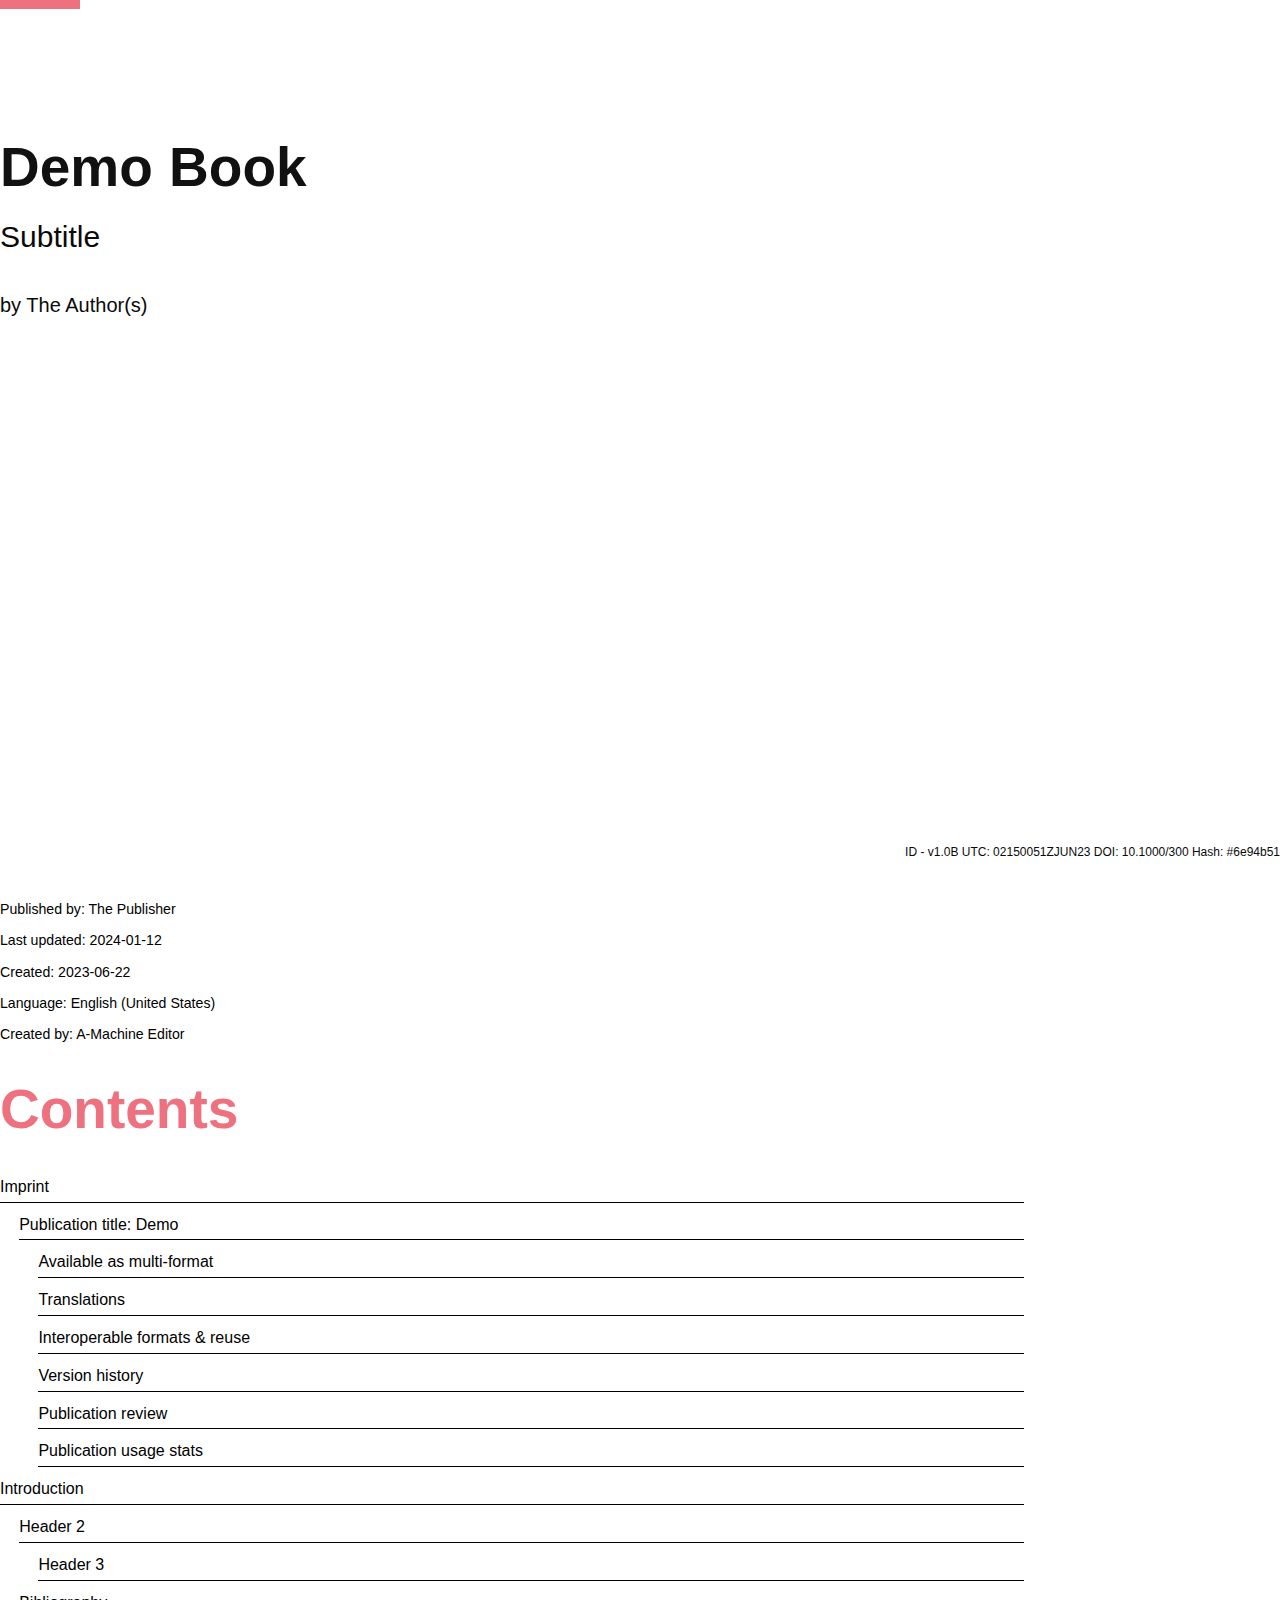
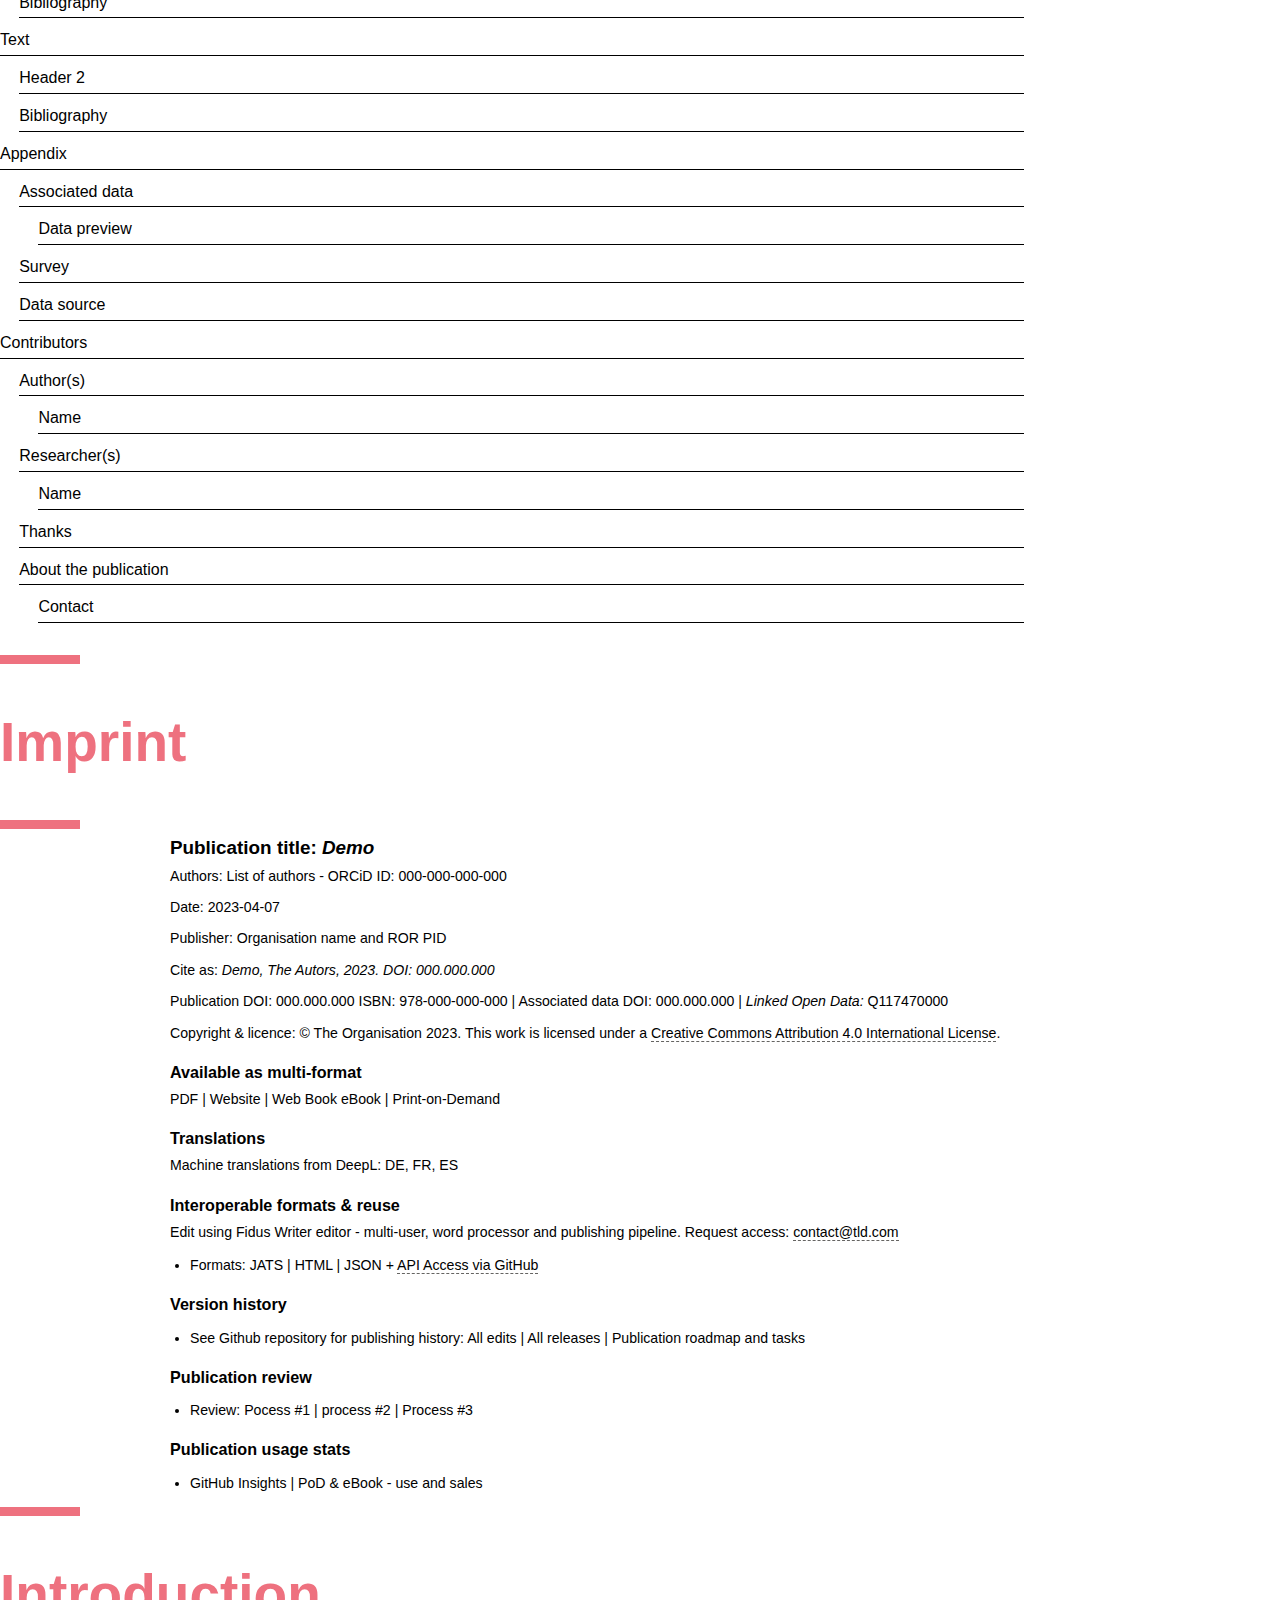
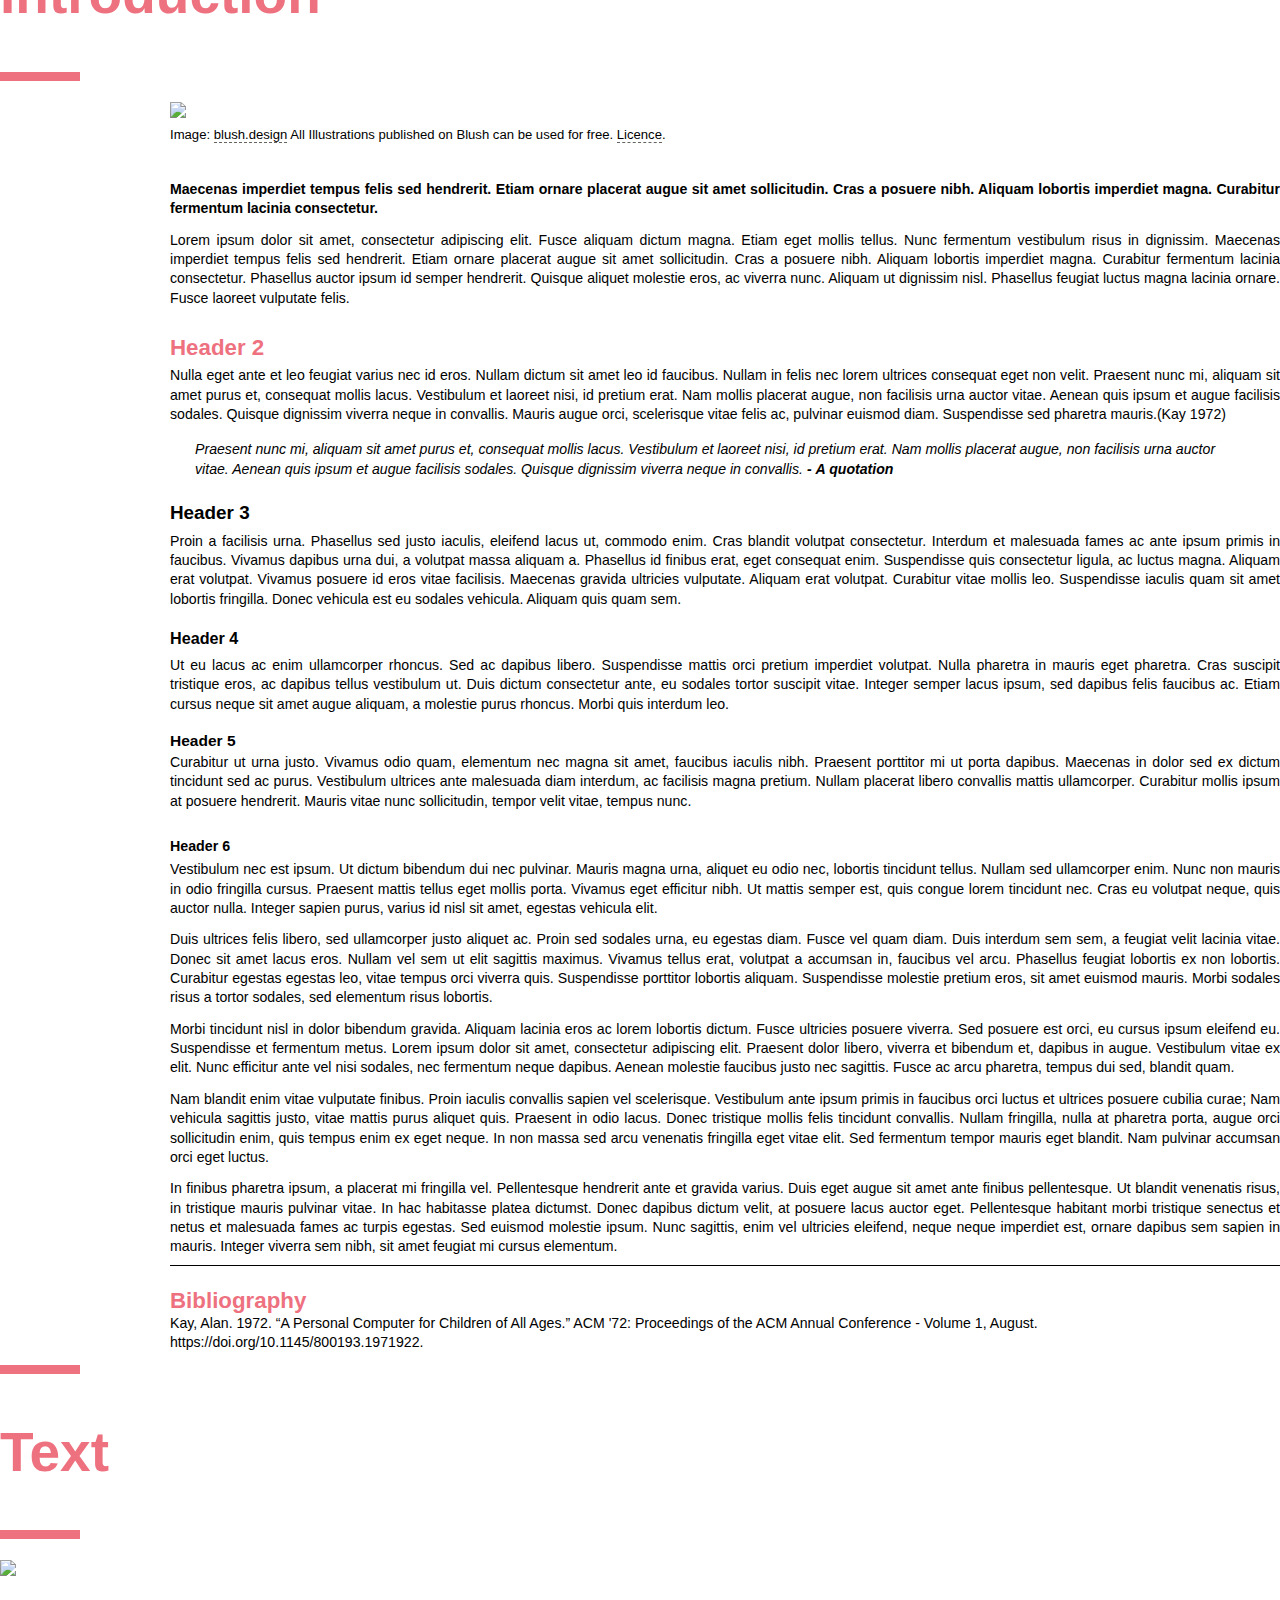
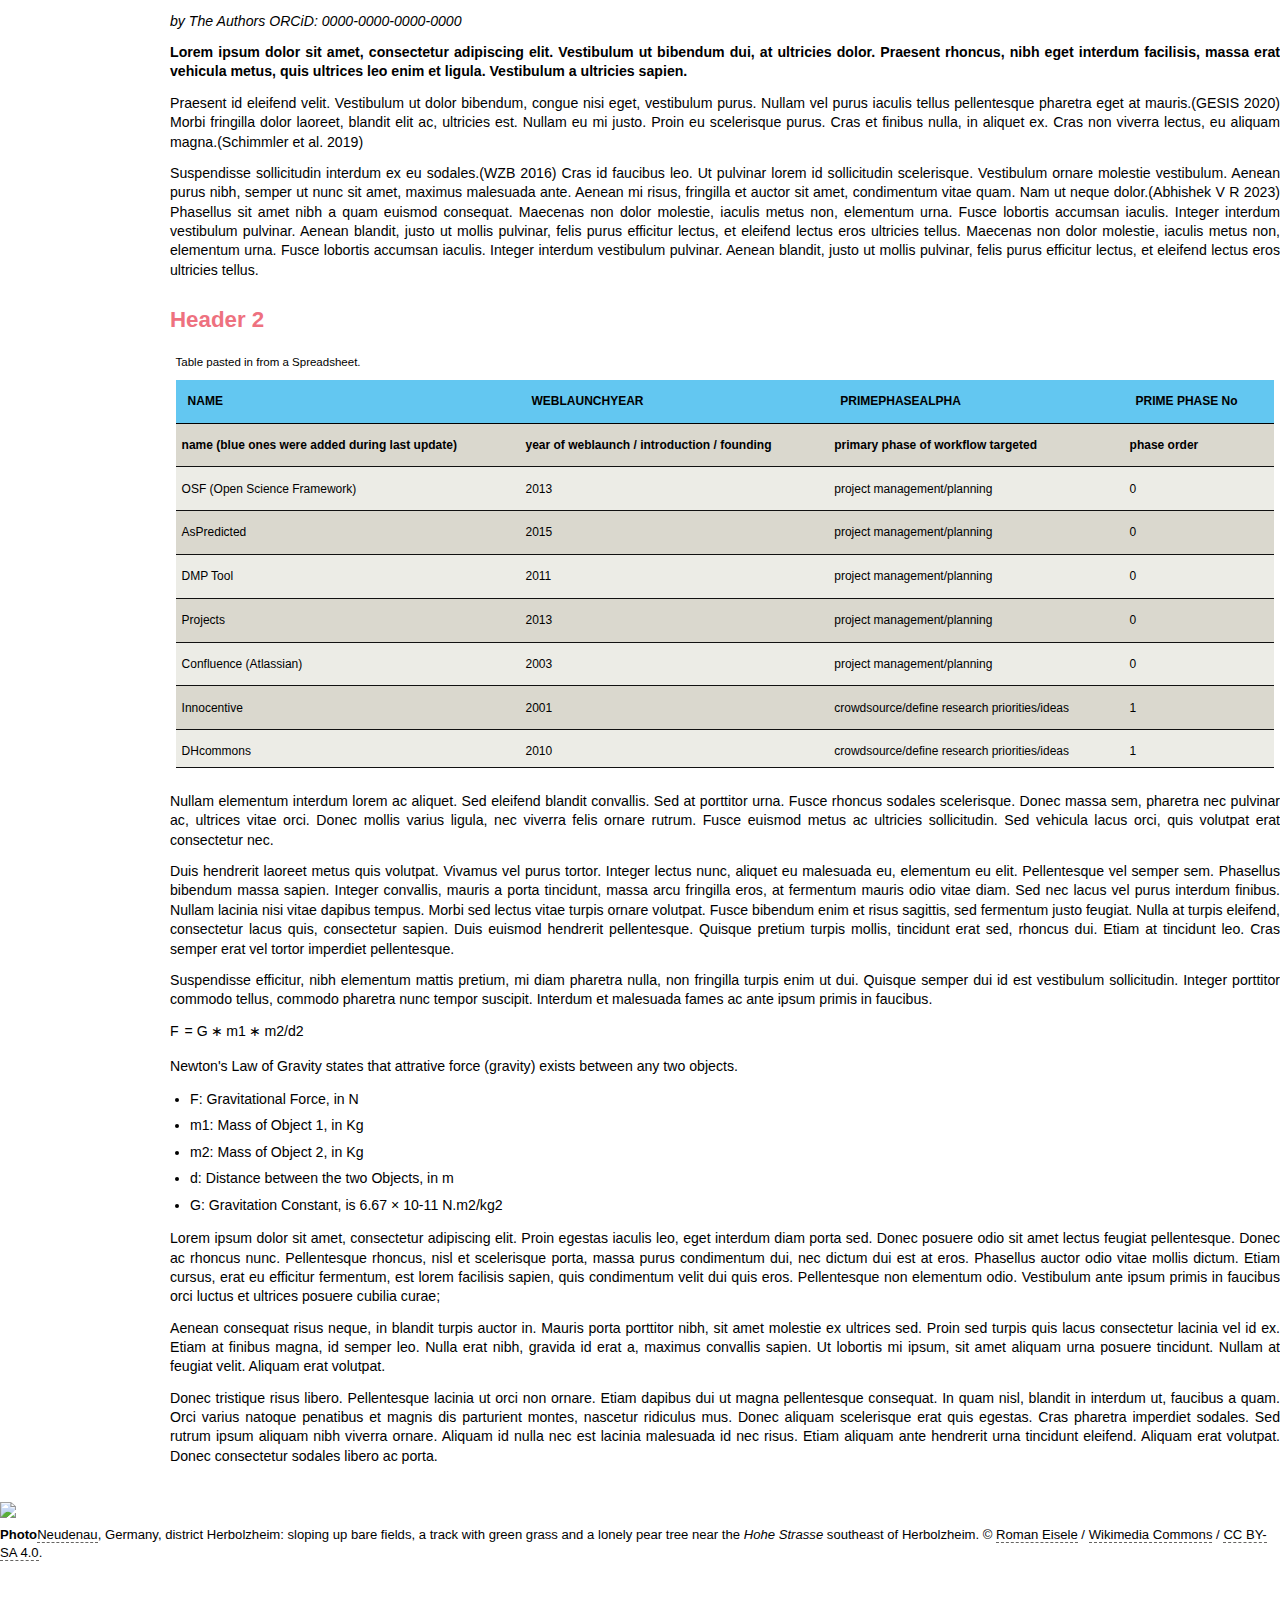
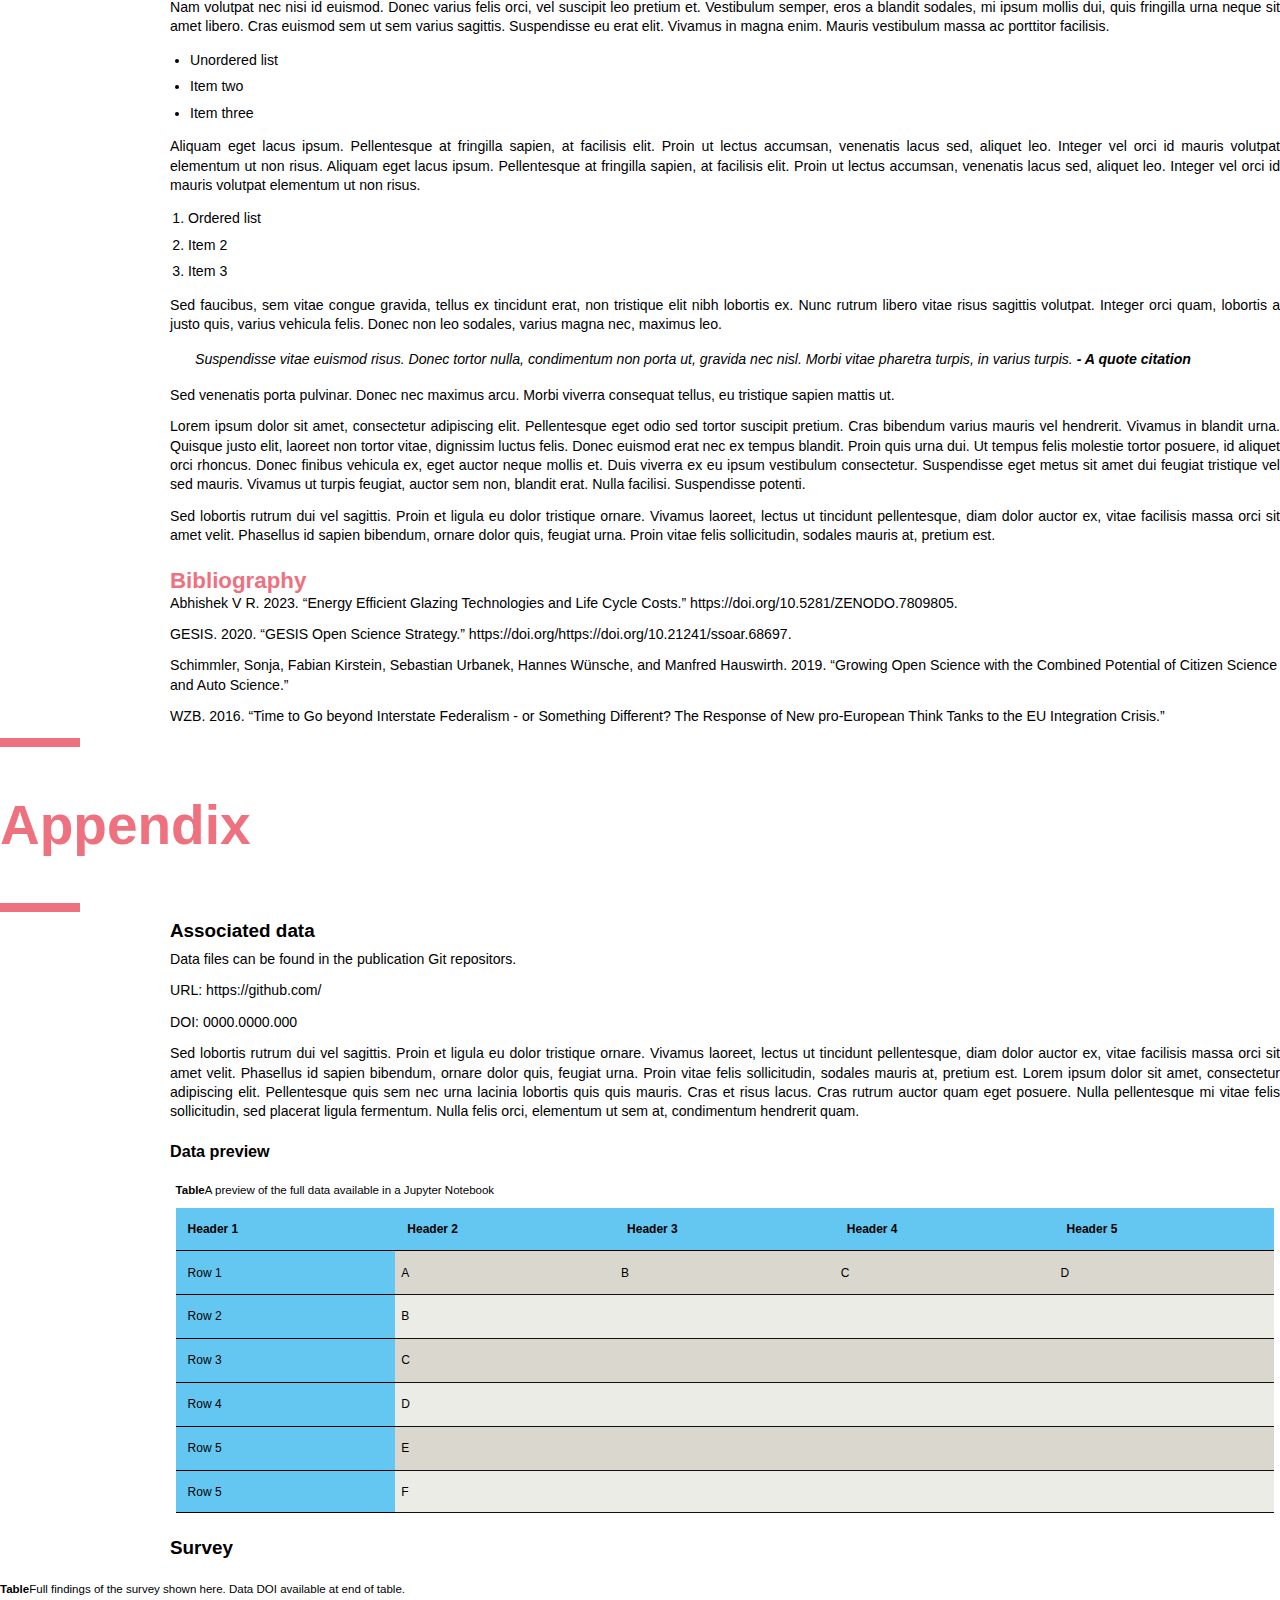
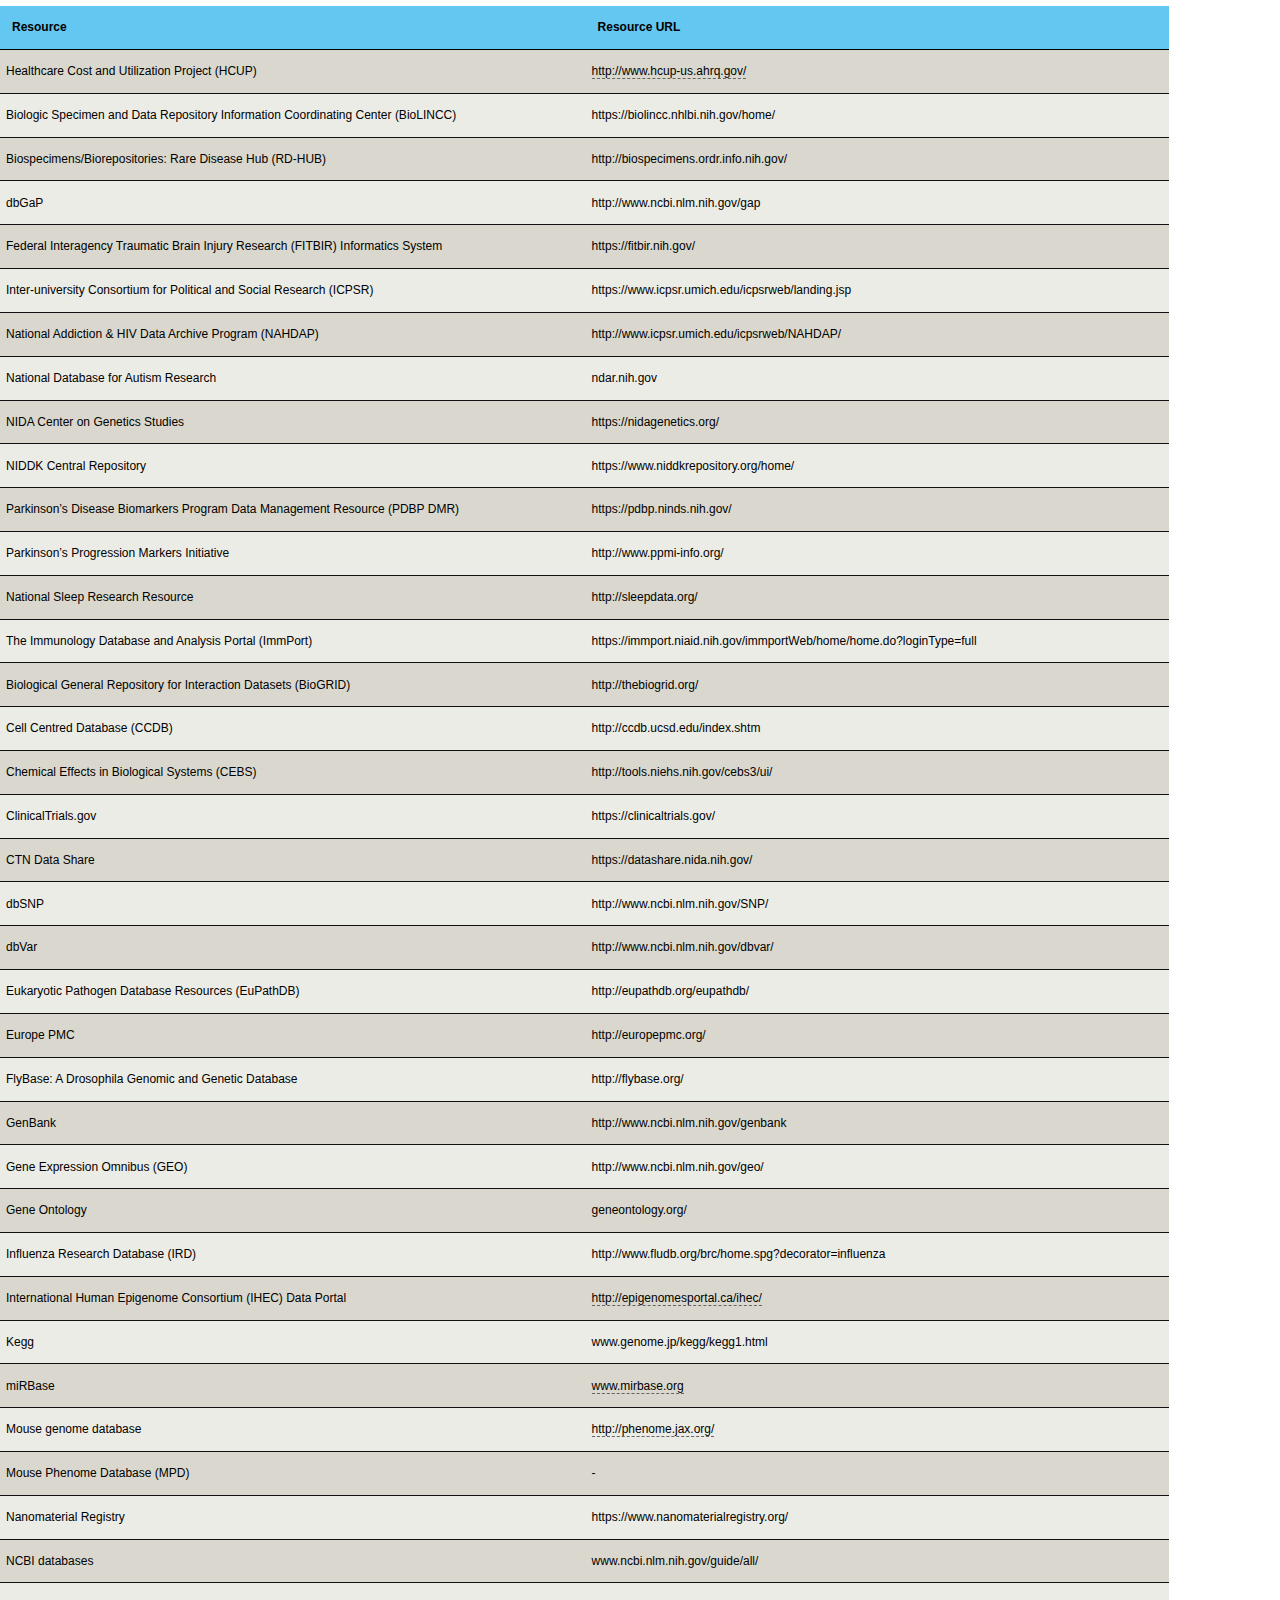
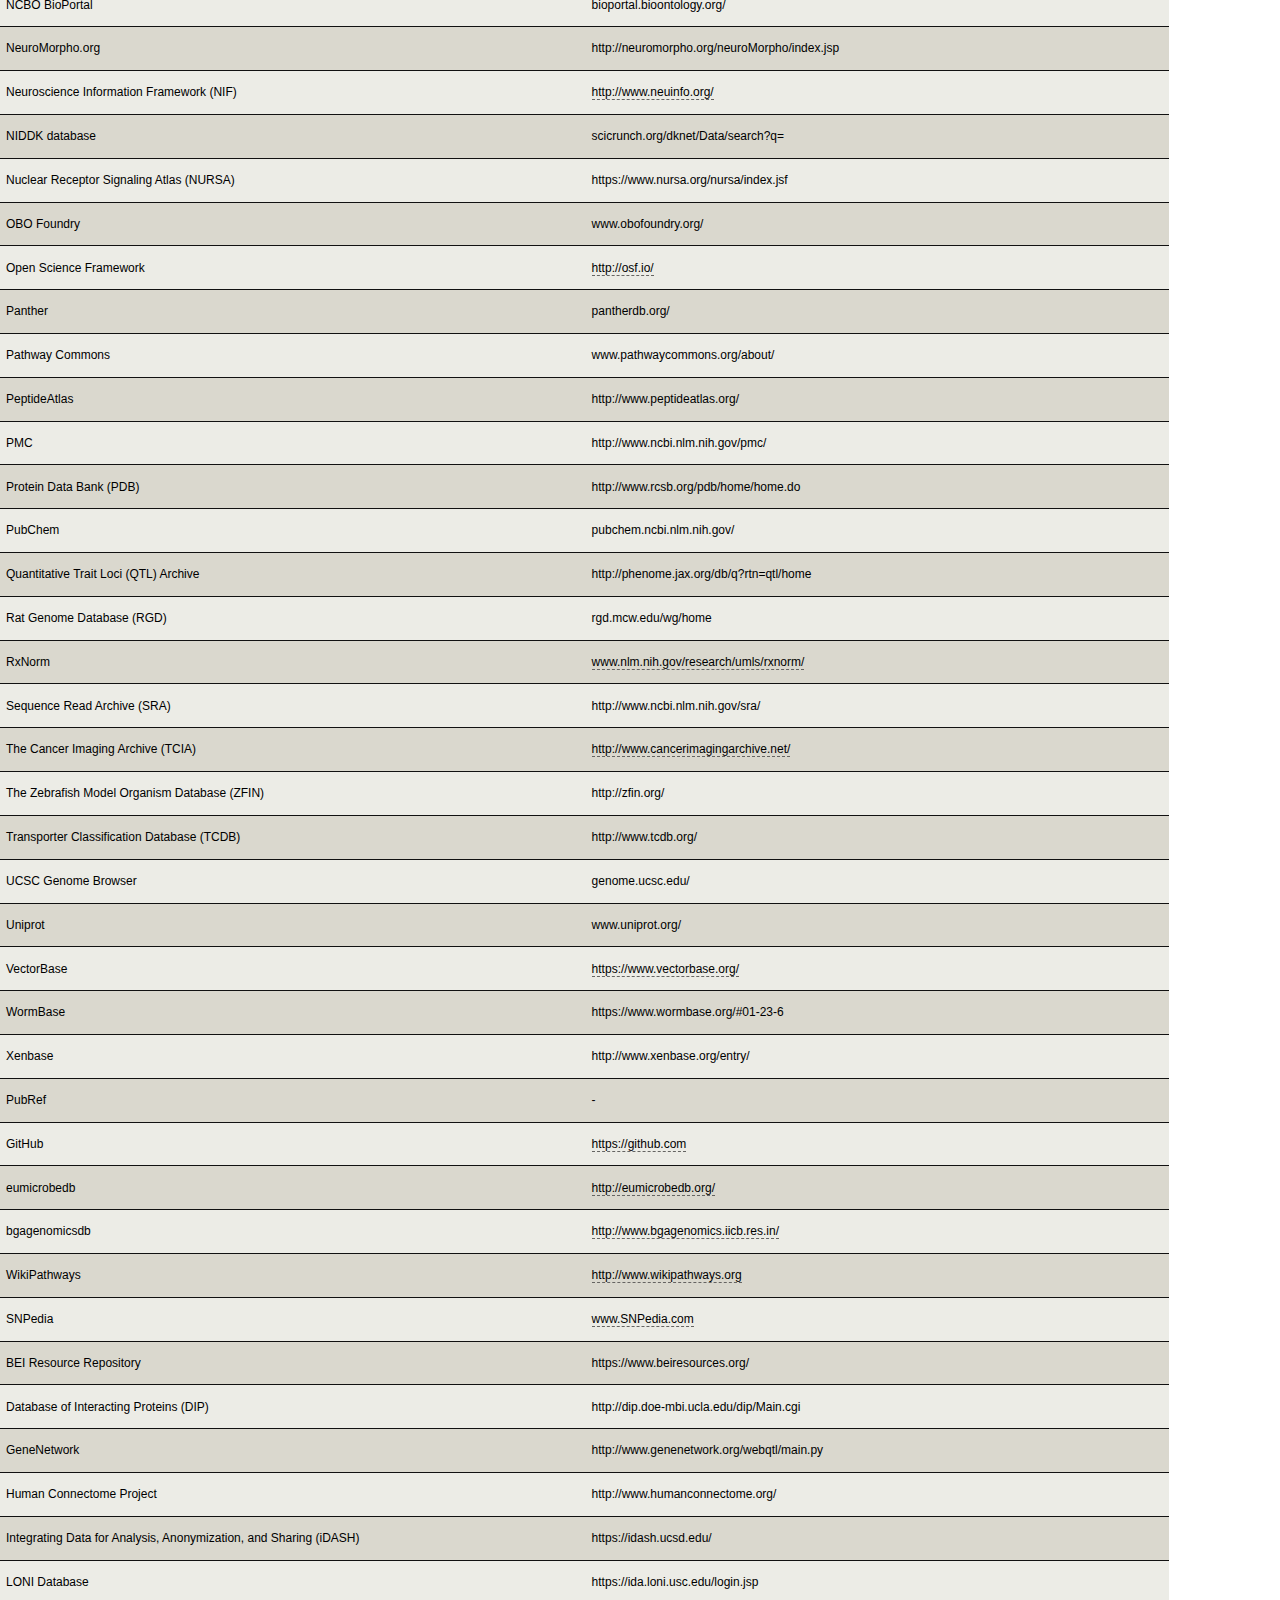
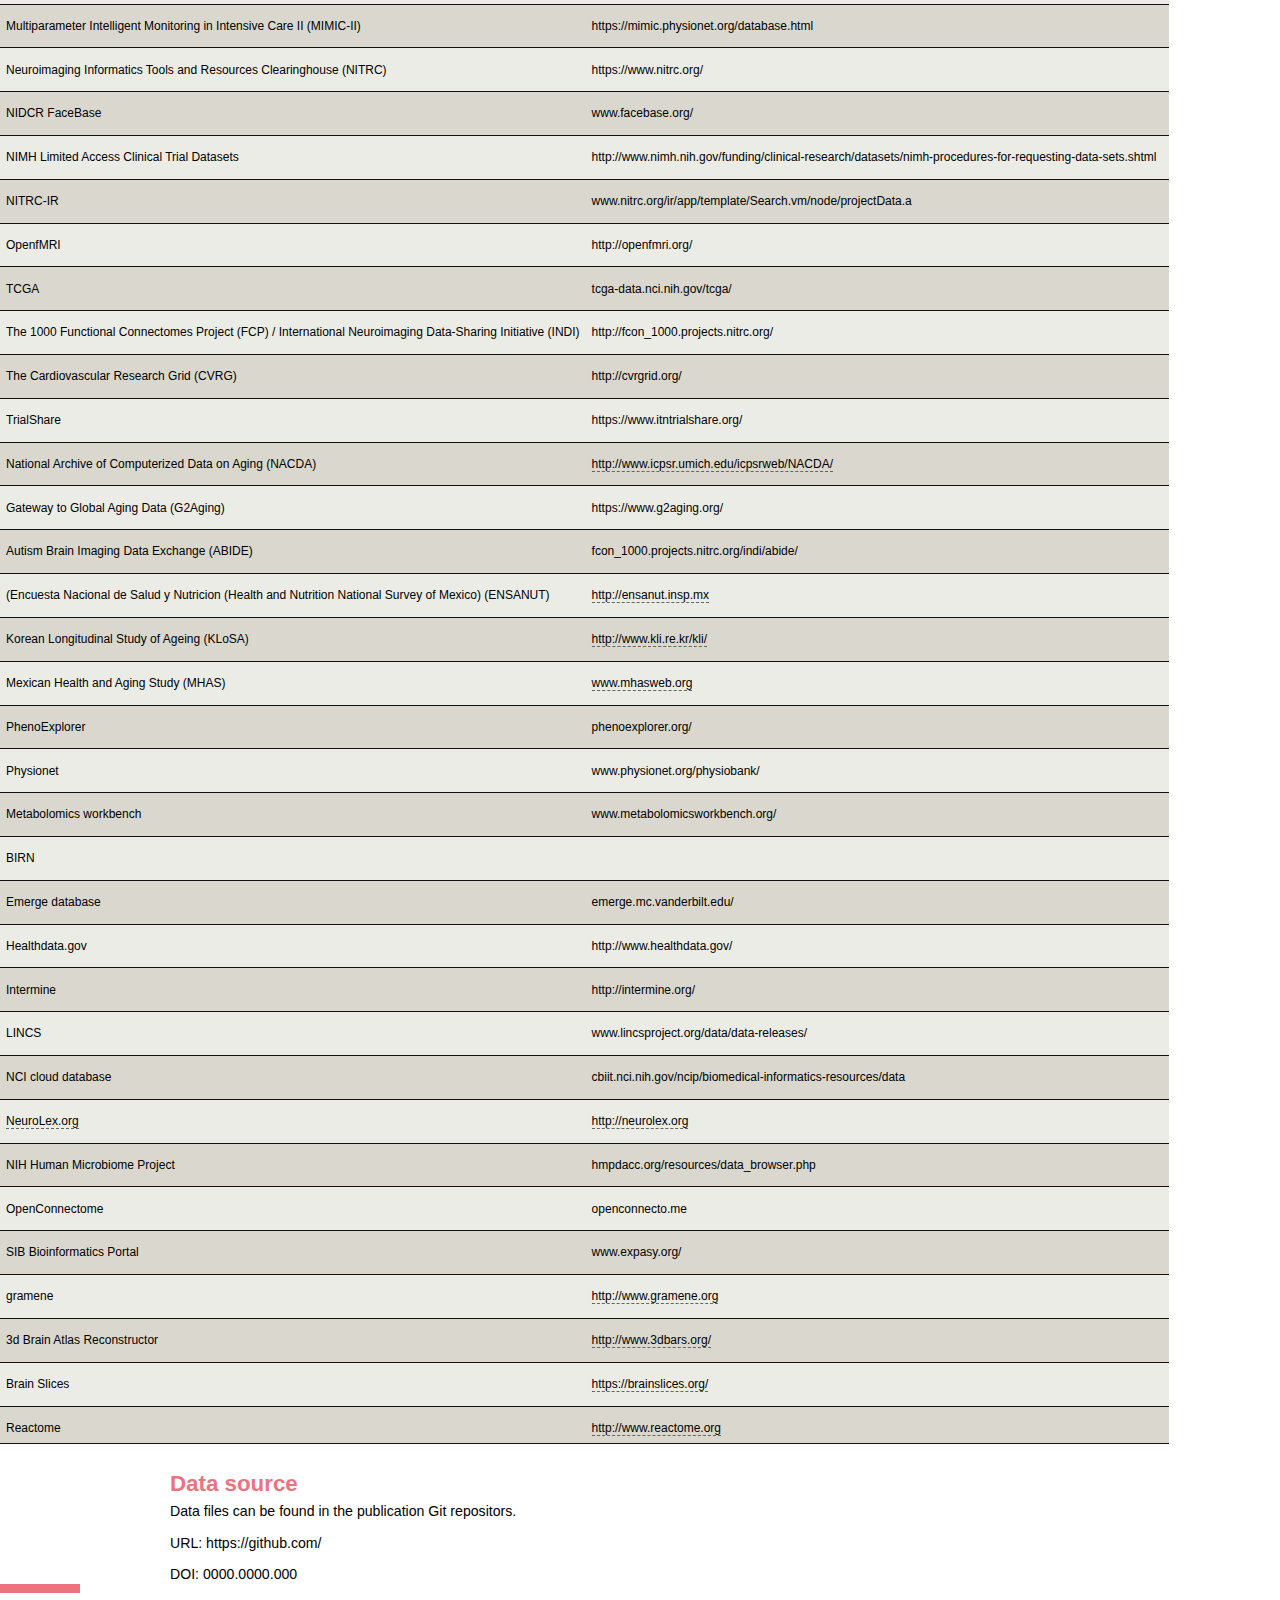
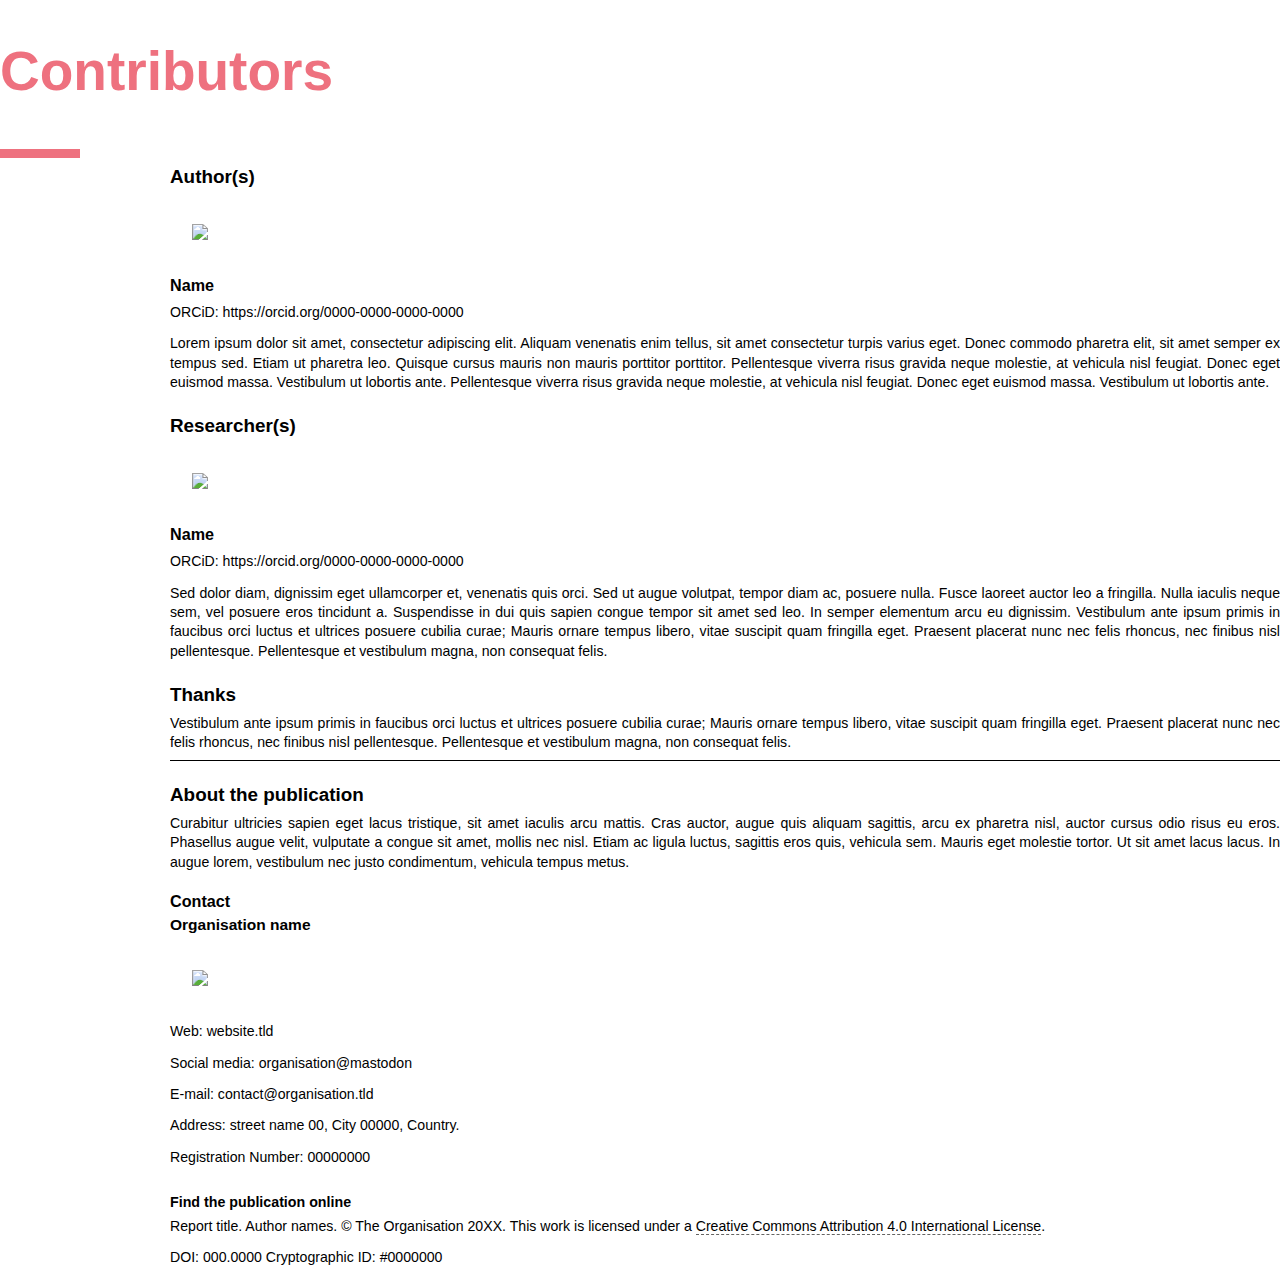
==== uhtml/index.html @ c1d6a332 "book style" ====
<!DOCTYPE html>
<html lang="en">
  <head>
    <meta charset="UTF-8">
    <title>Demo Book</title>
    <link type="text/css" rel="stylesheet" href="css/book.css" />
    <style>
      a.fn {
        -adapt-template: url(data:application/xml,%3Chtml%20xmlns=%22http://www.w3.org/1999/xhtml%22%20xmlns:s=%22http://www.pyroxy.com/ns/shadow%22%3E%3Chead%3E%3Cstyle%3E.footnote-content%7Bfloat:footnote%7D%3C/style%3E%3C/head%3E%3Cbody%3E%3Cs:template%20id=%22footnote%22%3E%3Cs:content/%3E%3Cs:include%20class=%22footnote-content%22/%3E%3C/s:template%3E%3C/body%3E%3C/html%3E#footnote);
        text-decoration: none;
        color: inherit;
        vertical-align: baseline;
        font-size: 70%;
        position: relative;
        top: -0.3em;
      }
      body {
        background-color: white;
      }
      section[role=doc-footnote] .footnote-counter:after {
        content: ". ";
      }
      section.fnlist {
        display: none;
      }
      section:footnote-content {
        display: block;
        font-style: normal;
        font-weight: normal;
        text-decoration: none;
      }
      .table-of-contents a {
        display: inline-flex;
        width: 100%;
        text-decoration: none;
        color: currentColor;
        break-inside: avoid;
        align-items: baseline;
      }
      .table-of-contents a::before {
        margin-left: 1px;
        margin-right: 1px;
        border-bottom: solid 1px lightgray;
        content: "";
        order: 1;
        flex: auto;
      }
      .table-of-contents a::after {
        text-align: right;
        content: target-counter(attr(href, url), page);
        align-self: flex-end;
        flex: none;
        order: 2;
      }
      @page {
        size: 6in 9in;
        @top-center {
          content: env(doc-title);
        }
        @bottom-center {
          content: counter(page);
        }
      }
      @page :first {
        @bottom-center {
          content: normal;
        }
        @top-center {
          content: normal;
        }
      }
      figure img {
        max-width: 100%;
      }
      .article-title {
        page-break-before: right;
      }
      h1.part {
        page-break-before: right;
      }
      .copyrightpage {
        page-break-before: left;
      }
      .tocpage {
        page-break-before: right;
      }
      .booktitle {
        text-align: center;
      }
    </style>
    <link type="text/css" rel="stylesheet" href="css/book-gaffm-en.css" />
  </head>
  <body class="user-contents">
    <div class="titlepage frontmatter">
      <h1 class="booktitle">Demo Book</h1>
      <h2 class="booksubtitle">Subtitle</h2>
      <h3 class="bookauthor">by The Author(s)</h3>
      <h4 class="bookversion">ID - v1.0B UTC: 02150051ZJUN23 DOI: 10.1000/300 Hash: #6e94b51 </h4>
    </div>
    <div class="copyrightpage frontmatter">
      <p>Published by: The Publisher</p>
      <p>Last updated: 2024-01-12</p>
      <p>Created: 2023-06-22</p>
      <p>Language: English (United States)</p>
      <p>Created by: A-Machine Editor</p>
    </div>
    <div class="tocpage frontmatter">
      <nav role="doc-toc">
        <ol>
          <li>
            <a href="#_1_0">
              Imprint
            </a>
            <ol>
              <li>
                <a href="#H6864698">
                  Publication title: Demo
                </a>
                <ol>
                  <li>
                    <a href="#H8085668">
                      Available as multi-format
                    </a>
                  </li>
                  <li>
                    <a href="#H5866075">
                      Translations
                    </a>
                  </li>
                  <li>
                    <a href="#H4022411">
                      Interoperable formats &amp; reuse
                    </a>
                  </li>
                  <li>
                    <a href="#H288689">
                      Version history
                    </a>
                  </li>
                  <li>
                    <a href="#H3767141">
                      Publication review
                    </a>
                  </li>
                  <li>
                    <a href="#H3133638">
                      Publication usage stats
                    </a>
                  </li>
                </ol>
              </li>
            </ol>
          </li>
          <li>
            <a href="#_2_0">
              Introduction
            </a>
            <ol>
              <li>
                <a href="#H152469">
                  Header 2
                </a>
                <ol>
                  <li>
                    <a href="#H940055">
                      Header 3
                    </a>
                    <ol>
                      <li>
                        <a href="#H1559559">
                          Header 4
                        </a>
                        <ol>
                          <li>
                            <a href="#H7046962">
                              Header 5
                            </a>
                            <ol>
                              <li>
                                <a href="#H2507771">
                                  Header 6
                                </a>
                              </li>
                            </ol>
                          </li>
                        </ol>
                      </li>
                    </ol>
                  </li>
                </ol>
              </li>
              <li>
                <a href="#_2_1">
                  Bibliography
                </a>
              </li>
            </ol>
          </li>
          <li>
            <a href="#_3_0">
              Text
            </a>
            <ol>
              <li>
                <a href="#H3719843">
                  Header 2
                </a>
              </li>
              <li>
                <a href="#_3_1">
                  Bibliography
                </a>
              </li>
            </ol>
          </li>
          <li>
            <a href="#_4_0">
              Appendix
            </a>
            <ol>
              <li>
                <a href="#H2118760">
                  Associated data
                </a>
                <ol>
                  <li>
                    <a href="#H298432">
                      Data preview
                    </a>
                  </li>
                </ol>
              </li>
              <li>
                <a href="#H3599814">
                  Survey
                </a>
              </li>
              <li>
                <a href="#H1181349">
                  Data source
                </a>
              </li>
            </ol>
          </li>
          <li>
            <a href="#_5_0">
              Contributors
            </a>
            <ol>
              <li>
                <a href="#H8801368">
                  Author(s)
                </a>
                <ol>
                  <li>
                    <a href="#H7011072">
                      Name
                    </a>
                  </li>
                </ol>
              </li>
              <li>
                <a href="#H319339">
                  Researcher(s)
                </a>
                <ol>
                  <li>
                    <a href="#H9896496">
                      Name
                    </a>
                  </li>
                </ol>
              </li>
              <li>
                <a href="#H1663104">
                  Thanks
                </a>
              </li>
              <li>
                <a href="#H6025747">
                  About the publication
                </a>
                <ol>
                  <li>
                    <a href="#H5417875">
                      Contact
                    </a>
                    <ol>
                      <li>
                        <a href="#H4140235">
                          Organisation name
                        </a>
                        <ol>
                          <li>
                            <a href="#H5096991">
                              Find the publication online
                            </a>
                          </li>
                        </ol>
                      </li>
                    </ol>
                  </li>
                </ol>
              </li>
            </ol>
          </li>
        </ol>
      </nav>
    </div>
    <div class="article-part article-title" id="_1_0">Imprint</div>
    <div class="article-part article-richtext article-body">
      <h3 id="H6864698">Publication title: <em>Demo </em></h3>
      <p>Authors: List of authors - ORCiD ID:&nbsp;000-000-000-000</p>
      <p>Date: 2023-04-07</p>
      <p>Publisher: Organisation name and ROR PID</p>
      <p>Cite as: <em>Demo, The Autors, 2023. DOI:</em>&nbsp;<em>000.000.000</em></p>
      <p>Publication DOI:&nbsp;000.000.000 ISBN:&nbsp;978-000-000-000 | Associated data DOI:&nbsp;000.000.000 | <em>Linked Open Data: </em>Q117470000</p>
      <p>Copyright &amp; licence: © The Organisation 2023. This work is licensed under a <a href="https://creativecommons.org/licenses/by/4.0/">Creative Commons Attribution 4.0 International License</a>.</p>
      <h4 id="H8085668">Available as multi-format</h4>
      <p>PDF | Website | Web Book eBook | Print-on-Demand </p>
      <h4 id="H5866075">Translations</h4>
      <p>Machine translations from DeepL: DE, FR, ES </p>
      <h4 id="H4022411">Interoperable formats &amp; reuse</h4>
      <p>Edit using Fidus Writer editor - multi‑user, word<strong>&nbsp;</strong>processor and publishing pipeline. Request access: <a href="contact@tld.com" title="contact@tld.com">contact@tld.com</a></p>
      <ul id="L54783141">
        <li>
          <p>Formats: JATS | HTML | JSON + <a href="https://docs.github.com/en/rest/guides/getting-started-with-the-rest-api?apiVersion=2022-11-28" title="https://docs.github.com/en/rest/guides/getting-started-with-the-rest-api?apiVersion=2022-11-28">API Access via GitHub</a></p>
        </li>
      </ul>
      <h4 id="H288689">Version history</h4>
      <ul id="L33180861">
        <li>
          <p>See Github repository for publishing history: All edits | All releases | Publication roadmap and tasks</p>
        </li>
      </ul>
      <h4 id="H3767141">Publication review </h4>
      <ul id="L42019961">
        <li>
          <p>Review: Pocess #1 | process #2 | Process #3</p>
        </li>
      </ul>
      <h4 id="H3133638">Publication usage stats</h4>
      <ul id="L37979481">
        <li>
          <p>GitHub Insights | PoD &amp; eBook - use and sales</p>
        </li>
      </ul>
    </div>
    <section class="fnlist" role="doc-footnotes"></section>
    <div class="article-part article-title" id="_2_0">Introduction</div>
    <div class="article-part article-richtext article-body">
      <figure id="F94100281" class="aligned-center image-width-75" data-aligned="center" data-width="75" data-category="none"><img src="images/61c76874-4adf-40b2-9803-0a3db690688c.png">
        <figcaption><span class="label"></span><span class="text">Image: <a href="https://blush.design/" title="https://blush.design/">blush.design</a> All Illustrations published on Blush can be used for free. <a href="https://blush.design/license" title="https://blush.design/license">Licence</a>.</span></figcaption>
      </figure>
      <p><strong>Maecenas imperdiet tempus felis sed hendrerit. Etiam ornare placerat augue sit amet sollicitudin. Cras a posuere nibh. Aliquam lobortis imperdiet magna. Curabitur fermentum lacinia consectetur.</strong></p>
      <p>Lorem ipsum dolor sit amet, consectetur adipiscing elit. Fusce aliquam dictum magna. Etiam eget mollis tellus. Nunc fermentum vestibulum risus in dignissim. Maecenas imperdiet tempus felis sed hendrerit. Etiam ornare placerat augue sit amet sollicitudin. Cras a posuere nibh.<a href="#fn1" class="fn"><span class="footnote-counter" data-chapter-counter="1" data-book-counter="1"></span></a> Aliquam lobortis imperdiet magna. Curabitur fermentum lacinia consectetur. Phasellus auctor ipsum id semper hendrerit. Quisque aliquet molestie eros, ac viverra nunc. Aliquam ut dignissim nisl. Phasellus feugiat luctus magna lacinia ornare. Fusce laoreet vulputate felis.</p>
      <h2 id="H152469">Header 2</h2>
      <p>Nulla eget ante et leo feugiat varius nec id eros. Nullam dictum sit amet leo id faucibus. Nullam in felis nec lorem ultrices consequat eget non velit. Praesent nunc mi, aliquam sit amet purus et, consequat mollis lacus. Vestibulum et laoreet nisi, id pretium erat. Nam mollis placerat augue, non facilisis urna auctor vitae. Aenean quis ipsum et augue facilisis sodales. Quisque dignissim viverra neque in convallis. Mauris augue orci, scelerisque vitae felis ac, pulvinar euismod diam. Suspendisse sed pharetra mauris.<span class="citation">(Kay 1972)</span><a href="#fn2" class="fn"><span class="footnote-counter" data-chapter-counter="2" data-book-counter="2"></span></a></p>
      <blockquote>
        <p>Praesent nunc mi, aliquam sit amet purus et, consequat mollis lacus. Vestibulum et laoreet nisi, id pretium erat. Nam mollis placerat augue, non facilisis urna auctor vitae. Aenean quis ipsum et augue facilisis sodales. Quisque dignissim viverra neque in convallis. <em><strong>-</strong></em> <em><strong>A quotation</strong></em></p>
      </blockquote>
      <h3 id="H940055">Header 3</h3>
      <p>Proin a facilisis urna. Phasellus sed justo iaculis, eleifend lacus ut, commodo enim. Cras blandit volutpat consectetur. Interdum et malesuada fames ac ante ipsum primis in faucibus. Vivamus dapibus urna dui, a volutpat massa aliquam a. Phasellus id finibus erat, eget consequat enim. Suspendisse quis consectetur ligula, ac luctus magna. Aliquam erat volutpat. Vivamus posuere id eros vitae facilisis. Maecenas gravida ultricies vulputate. Aliquam erat volutpat. Curabitur vitae mollis leo. Suspendisse iaculis quam sit amet lobortis fringilla. Donec vehicula est eu sodales vehicula. Aliquam quis quam sem.</p>
      <h4 id="H1559559">Header 4</h4>
      <p>Ut eu lacus ac enim ullamcorper rhoncus. Sed ac dapibus libero. Suspendisse mattis orci pretium imperdiet volutpat. Nulla pharetra in mauris eget pharetra. Cras suscipit tristique eros, ac dapibus tellus vestibulum ut. Duis dictum consectetur ante, eu sodales tortor suscipit vitae. Integer semper lacus ipsum, sed dapibus felis faucibus ac. Etiam cursus neque sit amet augue aliquam, a molestie purus rhoncus. Morbi quis interdum leo.</p>
      <h5 id="H7046962">Header 5</h5>
      <p>Curabitur ut urna justo. Vivamus odio quam, elementum nec magna sit amet, faucibus iaculis nibh. Praesent porttitor mi ut porta dapibus. Maecenas in dolor sed ex dictum tincidunt sed ac purus. Vestibulum ultrices ante malesuada diam interdum, ac facilisis magna pretium. Nullam placerat libero convallis mattis ullamcorper. Curabitur mollis ipsum at posuere hendrerit. Mauris vitae nunc sollicitudin, tempor velit vitae, tempus nunc.</p>
      <h6 id="H2507771">Header 6</h6>
      <p>Vestibulum nec est ipsum. Ut dictum bibendum dui nec pulvinar. Mauris magna urna, aliquet eu odio nec, lobortis tincidunt tellus. Nullam sed ullamcorper enim. Nunc non mauris in odio fringilla cursus. Praesent mattis tellus eget mollis porta. Vivamus eget efficitur nibh. Ut mattis semper est, quis congue lorem tincidunt nec. Cras eu volutpat neque, quis auctor nulla. Integer sapien purus, varius id nisl sit amet, egestas vehicula elit.</p>
      <p>Duis ultrices felis libero, sed ullamcorper justo aliquet ac. Proin sed sodales urna, eu egestas diam. Fusce vel quam diam. Duis interdum sem sem, a feugiat velit lacinia vitae. Donec sit amet lacus eros. Nullam vel sem ut elit sagittis maximus. Vivamus tellus erat, volutpat a accumsan in, faucibus vel arcu. Phasellus feugiat lobortis ex non lobortis. Curabitur egestas egestas leo, vitae tempus orci viverra quis. Suspendisse porttitor lobortis aliquam. Suspendisse molestie pretium eros, sit amet euismod mauris. Morbi sodales risus a tortor sodales, sed elementum risus lobortis.</p>
      <p>Morbi tincidunt nisl in dolor bibendum gravida. Aliquam lacinia eros ac lorem lobortis dictum. Fusce ultricies posuere viverra. Sed posuere est orci, eu cursus ipsum eleifend eu. Suspendisse et fermentum metus. Lorem ipsum dolor sit amet, consectetur adipiscing elit. Praesent dolor libero, viverra et bibendum et, dapibus in augue. Vestibulum vitae ex elit. Nunc efficitur ante vel nisi sodales, nec fermentum neque dapibus. Aenean molestie faucibus justo nec sagittis. Fusce ac arcu pharetra, tempus dui sed, blandit quam.</p>
      <p>Nam blandit enim vitae vulputate finibus. Proin iaculis convallis sapien vel scelerisque. Vestibulum ante ipsum primis in faucibus orci luctus et ultrices posuere cubilia curae; Nam vehicula sagittis justo, vitae mattis purus aliquet quis. Praesent in odio lacus. Donec tristique mollis felis tincidunt convallis. Nullam fringilla, nulla at pharetra porta, augue orci sollicitudin enim, quis tempus enim ex eget neque. In non massa sed arcu venenatis fringilla eget vitae elit. Sed fermentum tempor mauris eget blandit. Nam pulvinar accumsan orci eget luctus.</p>
      <p>In finibus pharetra ipsum, a placerat mi fringilla vel. Pellentesque hendrerit ante et gravida varius. Duis eget augue sit amet ante finibus pellentesque. Ut blandit venenatis risus, in tristique mauris pulvinar vitae. In hac habitasse platea dictumst. Donec dapibus dictum velit, at posuere lacus auctor eget. Pellentesque habitant morbi tristique senectus et netus et malesuada fames ac turpis egestas. Sed euismod molestie ipsum. Nunc sagittis, enim vel ultricies eleifend, neque neque imperdiet est, ornare dapibus sem sapien in mauris. Integer viverra sem nibh, sit amet feugiat mi cursus elementum.</p>
      <hr>
      <p></p>
    </div>
    <section class="fnlist" role="doc-footnotes">
      <section id="fn1" role="doc-footnote" data-chapter-counter="1" data-book-counter="1">
        <p><span class="footnote-counter" data-chapter-counter="1" data-book-counter="1"></span>A footnote commenting on the subject of the report.</p>
        <p>Footnotes can have multiple paragraphs if needed.</p>
      </section>
      <section id="fn2" role="doc-footnote" data-chapter-counter="2" data-book-counter="2">
        <p><span class="footnote-counter" data-chapter-counter="2" data-book-counter="2"></span>Note citations can be automatically pulled in from databases. As well as have the citation style changed automatically.</p>
      </section>
    </section>
    <h1 class="article-bibliography-header" id="_2_1">Bibliography</h1>
    <div class="csl-bib-body">
      <div class="csl-entry">Kay, Alan. 1972. “A Personal Computer for Children of All Ages.” <i><span style="font-style:normal;">ACM '72: Proceedings of the ACM Annual Conference - Volume 1</span></i>, August. https://doi.org/10.1145/800193.1971922.</div>
    </div>
    <div class="article-part article-title" id="_3_0">Text</div>
    <div class="article-part article-richtext article-body">
      <figure id="F46825101" class="aligned-center image-width-100" data-aligned="center" data-width="100" data-category="none" data-caption-hidden="true"><img src="images/45ff9ba7-23db-4aef-8e66-5b46cab0740e.png"></figure>
      <p><em>by The Authors ORCiD: 0000-0000-0000-0000</em></p>
      <p><strong>Lorem ipsum dolor sit amet, consectetur adipiscing elit. Vestibulum ut bibendum dui, at ultricies dolor. Praesent rhoncus, nibh eget interdum facilisis, massa erat vehicula metus, quis ultrices leo enim et ligula. Vestibulum a ultricies sapien.</strong> </p>
      <p>Praesent id eleifend velit. Vestibulum ut dolor bibendum, congue nisi eget, vestibulum purus. Nullam vel purus iaculis tellus pellentesque pharetra eget at mauris.<span class="citation">(GESIS 2020)</span> Morbi fringilla dolor laoreet, blandit elit ac, ultricies est. Nullam eu mi justo. Proin eu scelerisque purus. Cras et finibus nulla, in aliquet ex. Cras non viverra lectus, eu aliquam magna.<span class="citation">(Schimmler et al. 2019)</span></p>
      <p>Suspendisse sollicitudin interdum ex eu sodales.<span class="citation">(WZB 2016)</span> Cras id faucibus leo. Ut pulvinar lorem id sollicitudin scelerisque. Vestibulum ornare molestie vestibulum. Aenean purus nibh, semper ut nunc sit amet, maximus malesuada ante. Aenean mi risus, fringilla et auctor sit amet, condimentum vitae quam. Nam ut neque dolor.<span class="citation">(Abhishek V R 2023)</span> Phasellus sit amet nibh a quam euismod consequat. Maecenas non dolor molestie, iaculis metus non, elementum urna. Fusce lobortis accumsan iaculis. Integer interdum vestibulum pulvinar. Aenean blandit, justo ut mollis pulvinar, felis purus efficitur lectus, et eleifend lectus eros ultricies tellus. Maecenas non dolor molestie, iaculis metus non, elementum urna. Fusce lobortis accumsan iaculis. Integer interdum vestibulum pulvinar. Aenean blandit, justo ut mollis pulvinar, felis purus efficitur lectus, et eleifend lectus eros ultricies tellus.</p>
      <h2 id="H3719843">Header 2</h2>
      <table id="T16439061" class="table-100 table-center table-auto" data-width="100" data-aligned="center" data-layout="auto" data-category="none">
        <caption><span class="label"></span><span class="text">Table pasted in from a Spreadsheet.</span></caption>
        <tbody>
          <tr>
            <th>
              <p><strong>NAME</strong></p>
            </th>
            <th>
              <p><strong>WEBLAUNCHYEAR</strong></p>
            </th>
            <th>
              <p><strong>PRIMEPHASEALPHA</strong></p>
            </th>
            <th>
              <p><strong>PRIME PHASE No</strong></p>
            </th>
          </tr>
          <tr>
            <td>
              <p><strong>name (blue ones were added during last update)</strong></p>
            </td>
            <td>
              <p><strong>year of weblaunch / introduction / founding</strong></p>
            </td>
            <td>
              <p><strong>primary phase of workflow targeted</strong></p>
            </td>
            <td>
              <p><strong>phase order</strong></p>
            </td>
          </tr>
          <tr>
            <td>
              <p>OSF (Open Science Framework)</p>
            </td>
            <td>
              <p>2013</p>
            </td>
            <td>
              <p>project management/planning</p>
            </td>
            <td>
              <p>0</p>
            </td>
          </tr>
          <tr>
            <td>
              <p>AsPredicted</p>
            </td>
            <td>
              <p>2015</p>
            </td>
            <td>
              <p>project management/planning</p>
            </td>
            <td>
              <p>0</p>
            </td>
          </tr>
          <tr>
            <td>
              <p>DMP Tool</p>
            </td>
            <td>
              <p>2011</p>
            </td>
            <td>
              <p>project management/planning</p>
            </td>
            <td>
              <p>0</p>
            </td>
          </tr>
          <tr>
            <td>
              <p>Projects</p>
            </td>
            <td>
              <p>2013</p>
            </td>
            <td>
              <p>project management/planning</p>
            </td>
            <td>
              <p>0</p>
            </td>
          </tr>
          <tr>
            <td>
              <p>Confluence (Atlassian)</p>
            </td>
            <td>
              <p>2003</p>
            </td>
            <td>
              <p>project management/planning</p>
            </td>
            <td>
              <p>0</p>
            </td>
          </tr>
          <tr>
            <td>
              <p>Innocentive</p>
            </td>
            <td>
              <p>2001</p>
            </td>
            <td>
              <p>crowdsource/define research priorities/ideas </p>
            </td>
            <td>
              <p>1</p>
            </td>
          </tr>
          <tr>
            <td>
              <p>DHcommons</p>
            </td>
            <td>
              <p>2010</p>
            </td>
            <td>
              <p>crowdsource/define research priorities/ideas </p>
            </td>
            <td>
              <p>1</p>
            </td>
          </tr>
        </tbody>
      </table>
      <p></p>
      <p>Nullam elementum interdum lorem ac aliquet. Sed eleifend blandit convallis. Sed at porttitor urna. Fusce rhoncus sodales scelerisque. Donec massa sem, pharetra nec pulvinar ac, ultrices vitae orci. Donec mollis varius ligula, nec viverra felis ornare rutrum. Fusce euismod metus ac ultricies sollicitudin. Sed vehicula lacus orci, quis volutpat erat consectetur nec.</p>
      <p>Duis hendrerit laoreet metus quis volutpat. Vivamus vel purus tortor. Integer lectus nunc, aliquet eu malesuada eu, elementum eu elit. Pellentesque vel semper sem. Phasellus bibendum massa sapien. Integer convallis, mauris a porta tincidunt, massa arcu fringilla eros, at fermentum mauris odio vitae diam. Sed nec lacus vel purus interdum finibus. Nullam lacinia nisi vitae dapibus tempus. Morbi sed lectus vitae turpis ornare volutpat. Fusce bibendum enim et risus sagittis, sed fermentum justo feugiat. Nulla at turpis eleifend, consectetur lacus quis, consectetur sapien. Duis euismod hendrerit pellentesque. Quisque pretium turpis mollis, tincidunt erat sed, rhoncus dui. Etiam at tincidunt leo. Cras semper erat vel tortor imperdiet pellentesque.</p>
      <p>Suspendisse efficitur, nibh elementum mattis pretium, mi diam pharetra nulla, non fringilla turpis enim ut dui. Quisque semper dui id est vestibulum sollicitudin. Integer porttitor commodo tellus, commodo pharetra nunc tempor suscipit. Interdum et malesuada fames ac ante ipsum primis in faucibus. </p>
      <p><span data-equation="F = G * m1 * m2 / d2" class="equation" contenteditable="false"><span class="ML__mathlive"><span class="ML__strut" style="height:0.75em"></span><span class="ML__strut--bottom" style="height:1em;vertical-align:-0.25em"></span><span class="ML__base"><span class="ML__mathit" style="margin-right:0.14em">F</span><span class="ML__cmr" style="margin-left:0.28em">=</span><span class="ML__mathit" style="margin-left:0.28em">G</span><span class="ML__cmr" style="margin-left:0.23em">∗</span><span class="ML__mathit" style="margin-left:0.23em">m</span><span class="ML__cmr">1</span><span class="ML__cmr" style="margin-left:0.23em">∗</span><span class="ML__mathit" style="margin-left:0.23em">m</span><span class="ML__cmr">2/</span><span class="ML__mathit">d</span><span class="ML__cmr">2</span></span></span></span><a href="#fn3" class="fn"><span class="footnote-counter" data-chapter-counter="1" data-book-counter="3"></span></a></p>
      <p>Newton's Law of Gravity states that attrative force (gravity) exists between any two objects.</p>
      <ul id="L43304341">
        <li>
          <p>F: Gravitational Force, in N</p>
        </li>
        <li>
          <p>m1: Mass of Object 1, in Kg</p>
        </li>
        <li>
          <p>m2: Mass of Object 2, in Kg</p>
        </li>
        <li>
          <p>d: Distance between the two Objects, in m</p>
        </li>
        <li>
          <p>G: Gravitation Constant, is 6.67 × 10-11 N.m2/kg2</p>
        </li>
      </ul>
      <p>Lorem ipsum dolor sit amet, consectetur adipiscing elit. Proin egestas iaculis leo, eget interdum diam porta sed. Donec posuere odio sit amet lectus feugiat pellentesque. Donec ac rhoncus nunc. Pellentesque rhoncus, nisl et scelerisque porta, massa purus condimentum dui, nec dictum dui est at eros. Phasellus auctor odio vitae mollis dictum. Etiam cursus, erat eu efficitur fermentum, est lorem facilisis sapien, quis condimentum velit dui quis eros. Pellentesque non elementum odio. Vestibulum ante ipsum primis in faucibus orci luctus et ultrices posuere cubilia curae;</p>
      <p>Aenean consequat risus neque, in blandit turpis auctor in. Mauris porta porttitor nibh, sit amet molestie ex ultrices sed. Proin sed turpis quis lacus consectetur lacinia vel id ex. Etiam at finibus magna, id semper leo. Nulla erat nibh, gravida id erat a, maximus convallis sapien. Ut lobortis mi ipsum, sit amet aliquam urna posuere tincidunt. Nullam at feugiat velit. Aliquam erat volutpat.</p>
      <p>Donec tristique risus libero. Pellentesque lacinia ut orci non ornare. Etiam dapibus dui ut magna pellentesque consequat. In quam nisl, blandit in interdum ut, faucibus a quam. Orci varius natoque penatibus et magnis dis parturient montes, nascetur ridiculus mus. Donec aliquam scelerisque erat quis egestas. Cras pharetra imperdiet sodales. Sed rutrum ipsum aliquam nibh viverra ornare. Aliquam id nulla nec est lacinia malesuada id nec risus. Etiam aliquam ante hendrerit urna tincidunt eleifend. Aliquam erat volutpat. Donec consectetur sodales libero ac porta.</p>
      <figure id="F6617821" class="aligned-center image-width-100" data-aligned="center" data-width="100" data-category="photo"><img src="images/9ca8919d-1362-44f1-9b69-1a9286cf1f45.jpeg">
        <figcaption><span class="label-counter" data-book-counter="1" data-chapter-counter="1">Photo</span><span class="text"><a href="https://en.wikipedia.org/wiki/Neudenau" title="en:Neudenau">Neudenau</a>, Germany, district Herbolzheim: sloping up bare fields, a track with green grass and a lonely pear tree near the <em>Hohe Strasse</em> southeast of Herbolzheim. © <a href="https://commons.wikimedia.org/wiki/User:Aristeas" title="User:Aristeas">Roman Eisele</a> / <a href="https://commons.wikimedia.org/wiki/Main_Page" title="Main Page">Wikimedia Commons</a> / <a href="https://creativecommons.org/licenses/by-sa/4.0/">CC BY-SA 4.0</a>.</span></figcaption>
      </figure>
      <p>Nam volutpat nec nisi id euismod. Donec varius felis orci, vel suscipit leo pretium et. Vestibulum semper, eros a blandit sodales, mi ipsum mollis dui, quis fringilla urna neque sit amet libero. Cras euismod sem ut sem varius sagittis. Suspendisse eu erat elit. Vivamus in magna enim. Mauris vestibulum massa ac porttitor facilisis.</p>
      <ul id="L57547371">
        <li>
          <p>Unordered list</p>
        </li>
        <li>
          <p>Item two</p>
        </li>
        <li>
          <p>Item three</p>
        </li>
      </ul>
      <p>Aliquam eget lacus ipsum. Pellentesque at fringilla sapien, at facilisis elit. Proin ut lectus accumsan, venenatis lacus sed, aliquet leo. Integer vel orci id mauris volutpat elementum ut non risus. Aliquam eget lacus ipsum. Pellentesque at fringilla sapien, at facilisis elit. Proin ut lectus accumsan, venenatis lacus sed, aliquet leo. Integer vel orci id mauris volutpat elementum ut non risus. </p>
      <ol id="L19821611">
        <li>
          <p>Ordered list</p>
        </li>
        <li>
          <p>Item 2</p>
        </li>
        <li>
          <p>Item 3</p>
        </li>
      </ol>
      <p>Sed faucibus, sem vitae congue gravida, tellus ex tincidunt erat, non tristique elit nibh lobortis ex. Nunc rutrum libero vitae risus sagittis volutpat. Integer orci quam, lobortis a justo quis, varius vehicula felis. Donec non leo sodales, varius magna nec, maximus leo. </p>
      <blockquote>
        <p>Suspendisse vitae euismod risus. Donec tortor nulla, condimentum non porta ut, gravida nec nisl. Morbi vitae pharetra turpis, in varius turpis. <strong>- A quote citation</strong></p>
      </blockquote>
      <p>Sed venenatis porta pulvinar. Donec nec maximus arcu. Morbi viverra consequat tellus, eu tristique sapien mattis ut.</p>
      <p>Lorem ipsum dolor sit amet, consectetur adipiscing elit. Pellentesque eget odio sed tortor suscipit pretium. Cras bibendum varius mauris vel hendrerit. Vivamus in blandit urna. Quisque justo elit, laoreet non tortor vitae, dignissim luctus felis. Donec euismod erat nec ex tempus blandit. Proin quis urna dui. Ut tempus felis molestie tortor posuere, id aliquet orci rhoncus. Donec finibus vehicula ex, eget auctor neque mollis et. Duis viverra ex eu ipsum vestibulum consectetur. Suspendisse eget metus sit amet dui feugiat tristique vel sed mauris. Vivamus ut turpis feugiat, auctor sem non, blandit erat. Nulla facilisi. Suspendisse potenti.</p>
      <p>Sed lobortis rutrum dui vel sagittis. Proin et ligula eu dolor tristique ornare. Vivamus laoreet, lectus ut tincidunt pellentesque, diam dolor auctor ex, vitae facilisis massa orci sit amet velit. Phasellus id sapien bibendum, ornare dolor quis, feugiat urna. Proin vitae felis sollicitudin, sodales mauris at, pretium est. </p>
    </div>
    <section class="fnlist" role="doc-footnotes">
      <section id="fn3" role="doc-footnote" data-chapter-counter="1" data-book-counter="3">
        <p><span class="footnote-counter" data-chapter-counter="1" data-book-counter="3"></span>The editor can handle math calculations. </p>
      </section>
    </section>
    <h1 class="article-bibliography-header" id="_3_1">Bibliography</h1>
    <div class="csl-bib-body">
      <div class="csl-entry">Abhishek V R. 2023. “Energy Efficient Glazing Technologies and Life Cycle Costs.” https://doi.org/10.5281/ZENODO.7809805.</div>
      <div class="csl-entry">GESIS. 2020. “GESIS Open Science Strategy.” https://doi.org/https://doi.org/10.21241/ssoar.68697.</div>
      <div class="csl-entry">Schimmler, Sonja, Fabian Kirstein, Sebastian Urbanek, Hannes Wünsche, and Manfred Hauswirth. 2019. “Growing Open Science with the Combined Potential of Citizen Science and Auto Science.”</div>
      <div class="csl-entry">WZB. 2016. “Time to Go beyond Interstate Federalism - or Something Different? The Response of New pro-European Think Tanks to the EU Integration Crisis.”</div>
    </div>
    <div class="article-part article-title" id="_4_0">Appendix</div>
    <div class="article-part article-richtext article-body">
      <h3 id="H2118760">Associated data</h3>
      <p>Data files can be found in the publication Git repositors.</p>
      <p>URL: https://github.com/</p>
      <p>DOI: 0000.0000.000</p>
      <p>Sed lobortis rutrum dui vel sagittis. Proin et ligula eu dolor tristique ornare. Vivamus laoreet, lectus ut tincidunt pellentesque, diam dolor auctor ex, vitae facilisis massa orci sit amet velit. Phasellus id sapien bibendum, ornare dolor quis, feugiat urna. Proin vitae felis sollicitudin, sodales mauris at, pretium est. Lorem ipsum dolor sit amet, consectetur adipiscing elit. Pellentesque quis sem nec urna lacinia lobortis quis quis mauris. Cras et risus lacus. Cras rutrum auctor quam eget posuere. Nulla pellentesque mi vitae felis sollicitudin, sed placerat ligula fermentum. Nulla felis orci, elementum ut sem at, condimentum hendrerit quam.</p>
      <h4 id="H298432">Data preview</h4>
      <table id="T38376431" class="table-75 table-center table-auto" data-width="75" data-aligned="center" data-layout="auto" data-category="table">
        <caption><span class="label-counter" data-book-counter="1" data-chapter-counter="1">Table</span><span class="text">A preview of the full data available in a Jupyter Notebook</span></caption>
        <tbody>
          <tr>
            <th>
              <p><strong>Header 1</strong></p>
            </th>
            <th>
              <p><strong>Header 2</strong></p>
            </th>
            <th>
              <p><strong>Header 3</strong></p>
            </th>
            <th>
              <p><strong>Header 4</strong></p>
            </th>
            <th>
              <p><strong>Header 5</strong></p>
            </th>
          </tr>
          <tr>
            <th>
              <p>Row 1</p>
            </th>
            <td>
              <p>A</p>
            </td>
            <td>
              <p>B</p>
            </td>
            <td>
              <p>C</p>
            </td>
            <td>
              <p>D</p>
            </td>
          </tr>
          <tr>
            <th>
              <p>Row 2</p>
            </th>
            <td>
              <p>B</p>
            </td>
            <td>
              <p></p>
            </td>
            <td>
              <p></p>
            </td>
            <td>
              <p></p>
            </td>
          </tr>
          <tr>
            <th>
              <p>Row 3</p>
            </th>
            <td>
              <p>C</p>
            </td>
            <td>
              <p></p>
            </td>
            <td>
              <p></p>
            </td>
            <td>
              <p></p>
            </td>
          </tr>
          <tr>
            <th>
              <p>Row 4</p>
            </th>
            <td>
              <p>D</p>
            </td>
            <td>
              <p></p>
            </td>
            <td>
              <p></p>
            </td>
            <td>
              <p></p>
            </td>
          </tr>
          <tr>
            <th>
              <p>Row 5</p>
            </th>
            <td>
              <p>E</p>
            </td>
            <td>
              <p></p>
            </td>
            <td>
              <p></p>
            </td>
            <td>
              <p></p>
            </td>
          </tr>
          <tr>
            <th>
              <p>Row 5</p>
            </th>
            <td>
              <p>F</p>
            </td>
            <td>
              <p></p>
            </td>
            <td>
              <p></p>
            </td>
            <td>
              <p></p>
            </td>
          </tr>
        </tbody>
      </table>
      <p></p>
      <h3 id="H3599814">Survey</h3>
      <table id="T21405461" class="table-100 table-center table-fixed" data-width="100" data-aligned="center" data-layout="fixed" data-category="table">
        <caption><span class="label-counter" data-book-counter="2" data-chapter-counter="2">Table</span><span class="text">Full findings of the survey shown here. Data DOI available at end of table.</span></caption>
        <tbody>
          <tr>
            <th>
              <p><strong>Resource</strong></p>
            </th>
            <th>
              <p><strong>Resource URL</strong></p>
            </th>
          </tr>
          <tr>
            <td>
              <p>Healthcare Cost and Utilization Project (HCUP)</p>
            </td>
            <td>
              <p><a href="http://www.hcup-us.ahrq.gov/">http://www.hcup-us.ahrq.gov/</a></p>
            </td>
          </tr>
          <tr>
            <td>
              <p>Biologic Specimen and Data Repository Information Coordinating Center (BioLINCC)</p>
            </td>
            <td>
              <p>https://biolincc.nhlbi.nih.gov/home/</p>
            </td>
          </tr>
          <tr>
            <td>
              <p>Biospecimens/Biorepositories: Rare Disease Hub (RD-HUB)</p>
            </td>
            <td>
              <p>http://biospecimens.ordr.info.nih.gov/</p>
            </td>
          </tr>
          <tr>
            <td>
              <p>dbGaP</p>
            </td>
            <td>
              <p>http://www.ncbi.nlm.nih.gov/gap</p>
            </td>
          </tr>
          <tr>
            <td>
              <p>Federal Interagency Traumatic Brain Injury Research (FITBIR) Informatics System</p>
            </td>
            <td>
              <p>https://fitbir.nih.gov/</p>
            </td>
          </tr>
          <tr>
            <td>
              <p>Inter-university Consortium for Political and Social Research (ICPSR)</p>
            </td>
            <td>
              <p>https://www.icpsr.umich.edu/icpsrweb/landing.jsp</p>
            </td>
          </tr>
          <tr>
            <td>
              <p>National Addiction &amp; HIV Data Archive Program (NAHDAP)</p>
            </td>
            <td>
              <p>http://www.icpsr.umich.edu/icpsrweb/NAHDAP/</p>
            </td>
          </tr>
          <tr>
            <td>
              <p>National Database for Autism Research</p>
            </td>
            <td>
              <p>ndar.nih.gov</p>
            </td>
          </tr>
          <tr>
            <td>
              <p>NIDA Center on Genetics Studies</p>
            </td>
            <td>
              <p>https://nidagenetics.org/</p>
            </td>
          </tr>
          <tr>
            <td>
              <p>NIDDK Central Repository</p>
            </td>
            <td>
              <p>https://www.niddkrepository.org/home/</p>
            </td>
          </tr>
          <tr>
            <td>
              <p>Parkinson’s Disease Biomarkers Program Data Management Resource (PDBP DMR)</p>
            </td>
            <td>
              <p>https://pdbp.ninds.nih.gov/</p>
            </td>
          </tr>
          <tr>
            <td>
              <p>Parkinson’s Progression Markers Initiative</p>
            </td>
            <td>
              <p>http://www.ppmi-info.org/</p>
            </td>
          </tr>
          <tr>
            <td>
              <p>National Sleep Research Resource</p>
            </td>
            <td>
              <p>http://sleepdata.org/</p>
            </td>
          </tr>
          <tr>
            <td>
              <p>The Immunology Database and Analysis Portal (ImmPort)</p>
            </td>
            <td>
              <p>https://immport.niaid.nih.gov/immportWeb/home/home.do?loginType=full</p>
            </td>
          </tr>
          <tr>
            <td>
              <p>Biological General Repository for Interaction Datasets (BioGRID)</p>
            </td>
            <td>
              <p>http://thebiogrid.org/</p>
            </td>
          </tr>
          <tr>
            <td>
              <p>Cell Centred Database (CCDB)</p>
            </td>
            <td>
              <p>http://ccdb.ucsd.edu/index.shtm</p>
            </td>
          </tr>
          <tr>
            <td>
              <p>Chemical Effects in Biological Systems (CEBS)</p>
            </td>
            <td>
              <p>http://tools.niehs.nih.gov/cebs3/ui/</p>
            </td>
          </tr>
          <tr>
            <td>
              <p>ClinicalTrials.gov</p>
            </td>
            <td>
              <p>https://clinicaltrials.gov/</p>
            </td>
          </tr>
          <tr>
            <td>
              <p>CTN Data Share</p>
            </td>
            <td>
              <p>https://datashare.nida.nih.gov/</p>
            </td>
          </tr>
          <tr>
            <td>
              <p>dbSNP</p>
            </td>
            <td>
              <p>http://www.ncbi.nlm.nih.gov/SNP/</p>
            </td>
          </tr>
          <tr>
            <td>
              <p>dbVar</p>
            </td>
            <td>
              <p>http://www.ncbi.nlm.nih.gov/dbvar/</p>
            </td>
          </tr>
          <tr>
            <td>
              <p>Eukaryotic Pathogen Database Resources (EuPathDB)</p>
            </td>
            <td>
              <p>http://eupathdb.org/eupathdb/</p>
            </td>
          </tr>
          <tr>
            <td>
              <p>Europe PMC</p>
            </td>
            <td>
              <p>http://europepmc.org/</p>
            </td>
          </tr>
          <tr>
            <td>
              <p>FlyBase: A Drosophila Genomic and Genetic Database</p>
            </td>
            <td>
              <p>http://flybase.org/</p>
            </td>
          </tr>
          <tr>
            <td>
              <p>GenBank</p>
            </td>
            <td>
              <p>http://www.ncbi.nlm.nih.gov/genbank</p>
            </td>
          </tr>
          <tr>
            <td>
              <p>Gene Expression Omnibus (GEO)</p>
            </td>
            <td>
              <p>http://www.ncbi.nlm.nih.gov/geo/</p>
            </td>
          </tr>
          <tr>
            <td>
              <p>Gene Ontology</p>
            </td>
            <td>
              <p>geneontology.org/</p>
            </td>
          </tr>
          <tr>
            <td>
              <p>Influenza Research Database (IRD)</p>
            </td>
            <td>
              <p>http://www.fludb.org/brc/home.spg?decorator=influenza</p>
            </td>
          </tr>
          <tr>
            <td>
              <p>International Human Epigenome Consortium (IHEC) Data Portal</p>
            </td>
            <td>
              <p><a href="http://epigenomesportal.ca/ihec/">http://epigenomesportal.ca/ihec/</a></p>
            </td>
          </tr>
          <tr>
            <td>
              <p>Kegg</p>
            </td>
            <td>
              <p>www.genome.jp/kegg/kegg1.html</p>
            </td>
          </tr>
          <tr>
            <td>
              <p>miRBase</p>
            </td>
            <td>
              <p><a href="http://www.mirbase.org/">www.mirbase.org</a></p>
            </td>
          </tr>
          <tr>
            <td>
              <p>Mouse genome database</p>
            </td>
            <td>
              <p><a href="http://phenome.jax.org/">http://phenome.jax.org/</a></p>
            </td>
          </tr>
          <tr>
            <td>
              <p>Mouse Phenome Database (MPD)</p>
            </td>
            <td>
              <p>-</p>
            </td>
          </tr>
          <tr>
            <td>
              <p>Nanomaterial Registry</p>
            </td>
            <td>
              <p>https://www.nanomaterialregistry.org/</p>
            </td>
          </tr>
          <tr>
            <td>
              <p>NCBI databases</p>
            </td>
            <td>
              <p>www.ncbi.nlm.nih.gov/guide/all/</p>
            </td>
          </tr>
          <tr>
            <td>
              <p>NCBO BioPortal</p>
            </td>
            <td>
              <p>bioportal.bioontology.org/</p>
            </td>
          </tr>
          <tr>
            <td>
              <p>NeuroMorpho.org</p>
            </td>
            <td>
              <p>http://neuromorpho.org/neuroMorpho/index.jsp</p>
            </td>
          </tr>
          <tr>
            <td>
              <p>Neuroscience Information Framework (NIF)</p>
            </td>
            <td>
              <p><a href="http://www.neuinfo.org/">http://www.neuinfo.org/</a></p>
            </td>
          </tr>
          <tr>
            <td>
              <p>NIDDK database</p>
            </td>
            <td>
              <p>scicrunch.org/dknet/Data/search?q=</p>
            </td>
          </tr>
          <tr>
            <td>
              <p>Nuclear Receptor Signaling Atlas (NURSA)</p>
            </td>
            <td>
              <p>https://www.nursa.org/nursa/index.jsf</p>
            </td>
          </tr>
          <tr>
            <td>
              <p>OBO Foundry</p>
            </td>
            <td>
              <p>www.obofoundry.org/</p>
            </td>
          </tr>
          <tr>
            <td>
              <p>Open Science Framework</p>
            </td>
            <td>
              <p><a href="http://osf.io/">http://osf.io/</a></p>
            </td>
          </tr>
          <tr>
            <td>
              <p>Panther</p>
            </td>
            <td>
              <p>pantherdb.org/</p>
            </td>
          </tr>
          <tr>
            <td>
              <p>Pathway Commons</p>
            </td>
            <td>
              <p>www.pathwaycommons.org/about/</p>
            </td>
          </tr>
          <tr>
            <td>
              <p>PeptideAtlas</p>
            </td>
            <td>
              <p>http://www.peptideatlas.org/</p>
            </td>
          </tr>
          <tr>
            <td>
              <p>PMC</p>
            </td>
            <td>
              <p>http://www.ncbi.nlm.nih.gov/pmc/</p>
            </td>
          </tr>
          <tr>
            <td>
              <p>Protein Data Bank (PDB)</p>
            </td>
            <td>
              <p>http://www.rcsb.org/pdb/home/home.do</p>
            </td>
          </tr>
          <tr>
            <td>
              <p>PubChem</p>
            </td>
            <td>
              <p>pubchem.ncbi.nlm.nih.gov/</p>
            </td>
          </tr>
          <tr>
            <td>
              <p>Quantitative Trait Loci (QTL) Archive</p>
            </td>
            <td>
              <p>http://phenome.jax.org/db/q?rtn=qtl/home</p>
            </td>
          </tr>
          <tr>
            <td>
              <p>Rat Genome Database (RGD)</p>
            </td>
            <td>
              <p>rgd.mcw.edu/wg/home</p>
            </td>
          </tr>
          <tr>
            <td>
              <p>RxNorm</p>
            </td>
            <td>
              <p><a href="http://www.nlm.nih.gov/research/umls/rxnorm/">www.nlm.nih.gov/research/umls/rxnorm/</a></p>
            </td>
          </tr>
          <tr>
            <td>
              <p>Sequence Read Archive (SRA)</p>
            </td>
            <td>
              <p>http://www.ncbi.nlm.nih.gov/sra/</p>
            </td>
          </tr>
          <tr>
            <td>
              <p>The Cancer Imaging Archive (TCIA)</p>
            </td>
            <td>
              <p><a href="http://www.cancerimagingarchive.net/">http://www.cancerimagingarchive.net/</a></p>
            </td>
          </tr>
          <tr>
            <td>
              <p>The Zebrafish Model Organism Database (ZFIN)</p>
            </td>
            <td>
              <p>http://zfin.org/</p>
            </td>
          </tr>
          <tr>
            <td>
              <p>Transporter Classification Database (TCDB)</p>
            </td>
            <td>
              <p>http://www.tcdb.org/</p>
            </td>
          </tr>
          <tr>
            <td>
              <p>UCSC Genome Browser</p>
            </td>
            <td>
              <p>genome.ucsc.edu/</p>
            </td>
          </tr>
          <tr>
            <td>
              <p>Uniprot</p>
            </td>
            <td>
              <p>www.uniprot.org/</p>
            </td>
          </tr>
          <tr>
            <td>
              <p>VectorBase</p>
            </td>
            <td>
              <p><a href="https://www.vectorbase.org/">https://www.vectorbase.org/</a></p>
            </td>
          </tr>
          <tr>
            <td>
              <p>WormBase</p>
            </td>
            <td>
              <p>https://www.wormbase.org/#01-23-6</p>
            </td>
          </tr>
          <tr>
            <td>
              <p>Xenbase</p>
            </td>
            <td>
              <p>http://www.xenbase.org/entry/</p>
            </td>
          </tr>
          <tr>
            <td>
              <p>PubRef</p>
            </td>
            <td>
              <p>-</p>
            </td>
          </tr>
          <tr>
            <td>
              <p>GitHub</p>
            </td>
            <td>
              <p><a href="https://github.com">https://github.com</a></p>
            </td>
          </tr>
          <tr>
            <td>
              <p>eumicrobedb</p>
            </td>
            <td>
              <p><a href="http://eumicrobedb.org/">http://eumicrobedb.org/</a></p>
            </td>
          </tr>
          <tr>
            <td>
              <p>bgagenomicsdb</p>
            </td>
            <td>
              <p><a href="http://www.bgagenomics.iicb.res.in/">http://www.bgagenomics.iicb.res.in/</a></p>
            </td>
          </tr>
          <tr>
            <td>
              <p>WikiPathways</p>
            </td>
            <td>
              <p><a href="http://www.wikipathways.org">http://www.wikipathways.org</a></p>
            </td>
          </tr>
          <tr>
            <td>
              <p>SNPedia</p>
            </td>
            <td>
              <p><a href="http://www.SNPedia.com">www.SNPedia.com</a></p>
            </td>
          </tr>
          <tr>
            <td>
              <p>BEI Resource Repository</p>
            </td>
            <td>
              <p>https://www.beiresources.org/</p>
            </td>
          </tr>
          <tr>
            <td>
              <p>Database of Interacting Proteins (DIP)</p>
            </td>
            <td>
              <p>http://dip.doe-mbi.ucla.edu/dip/Main.cgi</p>
            </td>
          </tr>
          <tr>
            <td>
              <p>GeneNetwork</p>
            </td>
            <td>
              <p>http://www.genenetwork.org/webqtl/main.py</p>
            </td>
          </tr>
          <tr>
            <td>
              <p>Human Connectome Project</p>
            </td>
            <td>
              <p>http://www.humanconnectome.org/</p>
            </td>
          </tr>
          <tr>
            <td>
              <p>Integrating Data for Analysis, Anonymization, and Sharing (iDASH)</p>
            </td>
            <td>
              <p>https://idash.ucsd.edu/</p>
            </td>
          </tr>
          <tr>
            <td>
              <p>LONI Database</p>
            </td>
            <td>
              <p>https://ida.loni.usc.edu/login.jsp</p>
            </td>
          </tr>
          <tr>
            <td>
              <p>Multiparameter Intelligent Monitoring in Intensive Care II (MIMIC-II)</p>
            </td>
            <td>
              <p>https://mimic.physionet.org/database.html</p>
            </td>
          </tr>
          <tr>
            <td>
              <p>Neuroimaging Informatics Tools and Resources Clearinghouse (NITRC)</p>
            </td>
            <td>
              <p>https://www.nitrc.org/</p>
            </td>
          </tr>
          <tr>
            <td>
              <p>NIDCR FaceBase</p>
            </td>
            <td>
              <p>www.facebase.org/</p>
            </td>
          </tr>
          <tr>
            <td>
              <p>NIMH Limited Access Clinical Trial Datasets</p>
            </td>
            <td>
              <p>http://www.nimh.nih.gov/funding/clinical-research/datasets/nimh-procedures-for-requesting-data-sets.shtml</p>
            </td>
          </tr>
          <tr>
            <td>
              <p>NITRC-IR</p>
            </td>
            <td>
              <p>www.nitrc.org/ir/app/template/Search.vm/node/projectData.a</p>
            </td>
          </tr>
          <tr>
            <td>
              <p>OpenfMRI</p>
            </td>
            <td>
              <p>http://openfmri.org/</p>
            </td>
          </tr>
          <tr>
            <td>
              <p>TCGA</p>
            </td>
            <td>
              <p>tcga-data.nci.nih.gov/tcga/</p>
            </td>
          </tr>
          <tr>
            <td>
              <p>The 1000 Functional Connectomes Project (FCP) / International Neuroimaging Data-Sharing Initiative (INDI)</p>
            </td>
            <td>
              <p>http://fcon_1000.projects.nitrc.org/</p>
            </td>
          </tr>
          <tr>
            <td>
              <p>The Cardiovascular Research Grid (CVRG)</p>
            </td>
            <td>
              <p>http://cvrgrid.org/</p>
            </td>
          </tr>
          <tr>
            <td>
              <p>TrialShare</p>
            </td>
            <td>
              <p>https://www.itntrialshare.org/</p>
            </td>
          </tr>
          <tr>
            <td>
              <p>National Archive of Computerized Data on Aging (NACDA)</p>
            </td>
            <td>
              <p><a href="http://www.icpsr.umich.edu/icpsrweb/NACDA/">http://www.icpsr.umich.edu/icpsrweb/NACDA/</a></p>
            </td>
          </tr>
          <tr>
            <td>
              <p>Gateway to Global Aging Data (G2Aging)</p>
            </td>
            <td>
              <p>https://www.g2aging.org/</p>
            </td>
          </tr>
          <tr>
            <td>
              <p>Autism Brain Imaging Data Exchange (ABIDE)</p>
            </td>
            <td>
              <p>fcon_1000.projects.nitrc.org/indi/abide/</p>
            </td>
          </tr>
          <tr>
            <td>
              <p>(Encuesta Nacional de Salud y Nutricion (Health and Nutrition National Survey of Mexico) (ENSANUT)</p>
            </td>
            <td>
              <p><a href="http://ensanut.insp.mx/">http://ensanut.insp.mx</a></p>
            </td>
          </tr>
          <tr>
            <td>
              <p>Korean Longitudinal Study of Ageing (KLoSA)</p>
            </td>
            <td>
              <p><a href="http://www.kli.re.kr/kli/">http://www.kli.re.kr/kli/</a></p>
            </td>
          </tr>
          <tr>
            <td>
              <p>Mexican Health and Aging Study (MHAS)</p>
            </td>
            <td>
              <p><a href="http://www.mhasweb.org/">www.mhasweb.org</a></p>
            </td>
          </tr>
          <tr>
            <td>
              <p>PhenoExplorer</p>
            </td>
            <td>
              <p>phenoexplorer.org/</p>
            </td>
          </tr>
          <tr>
            <td>
              <p>Physionet</p>
            </td>
            <td>
              <p>www.physionet.org/physiobank/</p>
            </td>
          </tr>
          <tr>
            <td>
              <p>Metabolomics workbench</p>
            </td>
            <td>
              <p>www.metabolomicsworkbench.org/</p>
            </td>
          </tr>
          <tr>
            <td>
              <p>BIRN</p>
            </td>
            <td>
              <p></p>
            </td>
          </tr>
          <tr>
            <td>
              <p>Emerge database</p>
            </td>
            <td>
              <p>emerge.mc.vanderbilt.edu/</p>
            </td>
          </tr>
          <tr>
            <td>
              <p>Healthdata.gov</p>
            </td>
            <td>
              <p>http://www.healthdata.gov/</p>
            </td>
          </tr>
          <tr>
            <td>
              <p>Intermine</p>
            </td>
            <td>
              <p>http://intermine.org/</p>
            </td>
          </tr>
          <tr>
            <td>
              <p>LINCS</p>
            </td>
            <td>
              <p>www.lincsproject.org/data/data-releases/</p>
            </td>
          </tr>
          <tr>
            <td>
              <p>NCI cloud database</p>
            </td>
            <td>
              <p>cbiit.nci.nih.gov/ncip/biomedical-informatics-resources/data</p>
            </td>
          </tr>
          <tr>
            <td>
              <p><a href="http://NeuroLex.org">NeuroLex.org</a></p>
            </td>
            <td>
              <p><a href="http://neurolex.org">http://neurolex.org</a></p>
            </td>
          </tr>
          <tr>
            <td>
              <p>NIH Human Microbiome Project</p>
            </td>
            <td>
              <p>hmpdacc.org/resources/data_browser.php</p>
            </td>
          </tr>
          <tr>
            <td>
              <p>OpenConnectome</p>
            </td>
            <td>
              <p>openconnecto.me</p>
            </td>
          </tr>
          <tr>
            <td>
              <p>SIB Bioinformatics Portal</p>
            </td>
            <td>
              <p>www.expasy.org/</p>
            </td>
          </tr>
          <tr>
            <td>
              <p>gramene</p>
            </td>
            <td>
              <p><a href="http://www.gramene.org">http://www.gramene.org</a></p>
            </td>
          </tr>
          <tr>
            <td>
              <p>3d Brain Atlas Reconstructor</p>
            </td>
            <td>
              <p><a href="http://www.3dbars.org/">http://www.3dbars.org/</a></p>
            </td>
          </tr>
          <tr>
            <td>
              <p>Brain Slices</p>
            </td>
            <td>
              <p><a href="https://brainslices.org/">https://brainslices.org/</a></p>
            </td>
          </tr>
          <tr>
            <td>
              <p>Reactome</p>
            </td>
            <td>
              <p><a href="http://www.reactome.org">http://www.reactome.org</a></p>
            </td>
          </tr>
        </tbody>
      </table>
      <h2 id="H1181349">Data source</h2>
      <p>Data files can be found in the publication Git repositors.</p>
      <p>URL: https://github.com/</p>
      <p>DOI: 0000.0000.000</p>
    </div>
    <section class="fnlist" role="doc-footnotes"></section>
    <div class="article-part article-title" id="_5_0">Contributors</div>
    <div class="article-part article-richtext article-body">
      <h3 id="H8801368">Author(s)</h3>
      <figure id="F23538191" class="aligned-left image-width-25" data-aligned="left" data-width="25" data-category="none" data-caption-hidden="true"><img src="images/6fe34584-8d69-4802-be0e-a281121840ac.png"></figure>
      <h4 id="H7011072">Name</h4>
      <p>ORCiD: https://orcid.org/0000-0000-0000-0000</p>
      <p>Lorem ipsum dolor sit amet, consectetur adipiscing elit. Aliquam venenatis enim tellus, sit amet consectetur turpis varius eget. Donec commodo pharetra elit, sit amet semper ex tempus sed. Etiam ut pharetra leo. Quisque cursus mauris non mauris porttitor porttitor. Pellentesque viverra risus gravida neque molestie, at vehicula nisl feugiat. Donec eget euismod massa. Vestibulum ut lobortis ante. Pellentesque viverra risus gravida neque molestie, at vehicula nisl feugiat. Donec eget euismod massa. Vestibulum ut lobortis ante.</p>
      <h3 id="H319339">Researcher(s)</h3>
      <figure id="F14184921" class="aligned-left image-width-25" data-aligned="left" data-width="25" data-category="none" data-caption-hidden="true"><img src="images/1fa18e9f-eb2d-44f8-a1bc-a761a09f972e.png"></figure>
      <h4 id="H9896496">Name</h4>
      <p>ORCiD: https://orcid.org/0000-0000-0000-0000</p>
      <p>Sed dolor diam, dignissim eget ullamcorper et, venenatis quis orci. Sed ut augue volutpat, tempor diam ac, posuere nulla. Fusce laoreet auctor leo a fringilla. Nulla iaculis neque sem, vel posuere eros tincidunt a. Suspendisse in dui quis sapien congue tempor sit amet sed leo. In semper elementum arcu eu dignissim. Vestibulum ante ipsum primis in faucibus orci luctus et ultrices posuere cubilia curae; Mauris ornare tempus libero, vitae suscipit quam fringilla eget. Praesent placerat nunc nec felis rhoncus, nec finibus nisl pellentesque. Pellentesque et vestibulum magna, non consequat felis.</p>
      <h3 id="H1663104">Thanks</h3>
      <p>Vestibulum ante ipsum primis in faucibus orci luctus et ultrices posuere cubilia curae; Mauris ornare tempus libero, vitae suscipit quam fringilla eget. Praesent placerat nunc nec felis rhoncus, nec finibus nisl pellentesque. Pellentesque et vestibulum magna, non consequat felis.</p>
      <hr>
      <h3 id="H6025747">About the publication</h3>
      <p>Curabitur ultricies sapien eget lacus tristique, sit amet iaculis arcu mattis. Cras auctor, augue quis aliquam sagittis, arcu ex pharetra nisl, auctor cursus odio risus eu eros. Phasellus augue velit, vulputate a congue sit amet, mollis nec nisl. Etiam ac ligula luctus, sagittis eros quis, vehicula sem. Mauris eget molestie tortor. Ut sit amet lacus lacus. In augue lorem, vestibulum nec justo condimentum, vehicula tempus metus.</p>
      <h4 id="H5417875">Contact </h4>
      <h5 id="H4140235">Organisation name</h5>
      <figure id="F76335231" class="aligned-left image-width-25" data-aligned="left" data-width="25" data-category="none" data-caption-hidden="true"><img src="images/4d5aeba0-eccd-4039-93f8-6f576dfb284d.png"></figure>
      <p></p>
      <p></p>
      <p></p>
      <p>Web: website.tld</p>
      <p>Social media: organisation@mastodon</p>
      <p>E-mail: contact@organisation.tld</p>
      <p>Address: street name 00, City 00000, Country.</p>
      <p>Registration Number: 00000000</p>
      <h6 id="H5096991">Find the publication online</h6>
      <p>Report title. Author names. © The Organisation 20XX. This work is licensed under a <a href="https://creativecommons.org/licenses/by/4.0/">Creative Commons Attribution 4.0 International License</a>.</p>
      <p>DOI: 000.0000 Cryptographic ID: #0000000</p>
    </div>
    <section class="fnlist" role="doc-footnotes"></section>
  </body>
</html>
---- uhtml/css/book-gaffm-en.css ----
/*book*/

/*Headers gaffm #1*/

@font-face {
    font-family: "AgletSans";
    font-weight: 600;
    font-style: normal;
    src: local('AgletSans Regular'), local('AgletSans-Regular'), url(media/AgletSans-Regular.otf) format('opentype');
  }
  
  /*Headers gaffm h1, h2, article title */
  
  @font-face {
    font-family: "AgletSans";
    font-weight: 800;
    font-style: normal;
    src: local('AgletSans SemiBold'), local('AgletSans-SemiBold'), url(media/AgletSans-SemiBold.otf) format('opentype');
  }
  
  /*Headers gaffm h3, h4, h5, h6 */
  
  @font-face {
    font-family: "FSMe";
    font-weight: 800;
    font-style: normal;
    src: local('FSMe Bold'), local('FSMe-Bold'), url(media/FSMe-Bold.otf) format('opentype');
  }
  
  /*body gaffm*/
  
  @font-face {
    font-family: "FSMe";
    font-weight: 600;
    font-style: normal;
    src: local('FSMe'), local('FSMe'), url(media/FSMe.otf) format('opentype');
  }
    
    *{
      font-family: "FSMe", sans-serif;
    }
  
  /*Page size*/
  
  @page {
      size: 210mm 297mm;
      margin-top: 20mm;
      margin-bottom: 30mm;
    }
  
   /*Cover*/ 
    
    @page: first {
      size: 210mm 297mm;
      background-image: linear-gradient(#ecece6,#ecece6 73%,#00b8ec, #63c7f1 27%);
      background-size: 210mm 297mm;
      display: flex;
      margin-top: 30mm;
      color: #ee717f;
      page-break-after: always;
      @bottom-left { content: normal; }
      @bottom-center { content: normal; }
      @bottom-right { content: normal; }
      @top-left { content: normal; }
      @top-right { content: normal;}
      @top-center { content: normal;}
    }
  
  /*Verso - left page*/ 
  
  @page: left {
      margin-left: 15mm;
      margin-right: 20mm;
      @top-left {
        content: " ";
      }
      @top-center {
        content: " ";
      }
      @bottom-left {
        content: counter(page) " "" | "" "  env(doc-title);
        font-family: "FSMe", sans-serif;
        font-weight: 600;
        font-size: 12px;
        line-height: 1.4;
        color: #000000;
        letter-spacing: 0.1pt;
        /*word-spacing: 1px;*/
        background-image: linear-gradient(45deg, #ee717f,#ee717f);
        background-repeat: no-repeat;
        background-size: 80px 9px;
        background-position: 0 55%;
        padding-top: 20px;
        vertical-align: top;
        width: 75%;
        }
        @bottom-center {
            content: " ";
            width: 10%;
          }
          @bottom-right { width: 15%; }
      }
  
      /*Recto - right page*/
    
  @page: right {
      margin-left: 20mm;
      margin-right: 15mm;
      @top-right {
         content: "";
      }
      @top-center {
        content: " ";
      }
      @bottom-left { width: 15%; }
      @bottom-center {
        content: " ";
        width: 10%;
      }
      @bottom-right {
        content: string(chapter-title, start) " "" | "" " counter(page);
        font-family: "FSMe", sans-serif;
        font-weight: 600;
        font-size: 12px;
        line-height: 1.4;
        color: #000;
        letter-spacing: 0.1pt;
        background-image: linear-gradient(45deg, #ee717f,#ee717f);
        background-repeat: no-repeat;
        background-size: 80px 9px;
        background-position: 100% 55%;
        padding-top: 20px;
        vertical-align: top;
        width: 75%;
      }
    }
  
  /*Blank page*/ 
   
  @page: blank {
      @bottom-left {content: normal;}
      @bottom-right {content: normal;}
      @top-center {content: normal;}
      @top-left {content: normal;}
      @top-right {content: normal;}
    }
  
  /*HTML basics*/ 
  
  html {
      font-size: 18px;
      font-weight: 300;
      color: #000;
      text-rendering: optimizeLegibility;
      overflow-wrap: break-word;
      word-wrap: break-word;
    }
  html body { background-color: transparent!important;}
  body {
      counter-reset: chapter figure-cat-figure figure-cat-photo figure-cat-table footnote-counter footnote-marker-counter;
      overflow-wrap: break-word;
    }
    
    html,
    body,
    div,
    span,
    object,
    iframe,
    h1,
    h2,
    h3,
    h4,
    h5,
    h6,
    p,
    blockquote,
    pre,
    abbr,
    address,
    cite,
    code,
    del,
    dfn,
    em,
    img,
    ins,
    kbd,
    q,
    samp,
    small,
    strong,
    sub,
    sup,
    var,
    b,
    i,
    dl,
    dt,
    dd,
    ol,
    ul,
    li,
    fieldset,
    form,
    label,
    legend,
    table,
    caption,
    tbody,
    tfoot,
    thead,
    tr,
    th,
    td,
    article,
    aside,
    canvas,
    details,
    figcaption,
    figure,
    footer,
    header,
    hgroup,
    menu,
    nav,
    section,
    summary,
    time,
    mark,
    audio,
    video {
      margin: 0;
      padding: 0;
      border: 0;
      font-size: 100%;
      vertical-align: baseline;
    }
    .copyrightpage p {
      font-family: "FSMe", sans-serif;
      color: #000;
    }
    nav::before {
      content: "Contents";
      font-family: "AgletSans", sans-serif;
      font-size: 55px;
      color: #ee717f;
      font-weight: 600;
    }
    nav {
      margin: 2em 0;
      break-before: always;
      page-break-before: always;
      width: 80%;
      font-family: "FSMe", sans-serif;
    }
    nav ol {
      margin-top: 2em;
      list-style: none;
    }
    nav li a {
      display: inline-flex;
      width: 100%;
      text-decoration: none;
      color: currentColor;
      align-items: baseline;
      border: none;
      /*font-size: 9pt;*/
      border-bottom: 1px solid;
      line-height: 1.8em;
    }
    /*nav li a:hover {
      border-bottom: 0px;
    }*/
    nav li a::before {
      margin-right: 0.5em;
      /*border-bottom: 1px dotted;*/
      content: "";
      order: 1;
      flex: auto;
    }
    nav li {
      font-weight: 500;
    }
    
    nav li ol {
      margin-top: 0.5em;
    }
    
    nav li ol li {
      padding-left: 1.2em;
      font-weight: 300;
    }
    
    nav li ol li ol li ol li {
      display: none;
    }
    
    nav li a::after {
     text-align: right;
     content: target-counter(attr(href), page);
     align-self: flex-end;
     flex: none;
     order: 2;
    }
  
  /*Docsify*/
  
  /*Review*/
  
  /*QR code for content URL*/
  
  div.titlepage {
    height: 100vh;
    background-image: url("media/GAF-Logo-30_CMYK-P709_lachs.png");
    /*-webkit-filter: drop-shadow( -5px 5px 5px rgb(165, 165, 165) );
    filter: drop-shadow( -5px 5px 5px rgb(146, 8, 8)); */
    background-position: 0% 100%;
    background-size: 30%;
    background-repeat: no-repeat; /*logo cover image*/
    margin-top: 0em;
    margin-bottom: 0em;
  }
  
  .booktitle {
      /*text-align: center;*/
      font-family: "AgletSans", sans-serif;
      font-size: 55px;
      color:#111111;
      page-break-inside: avoid;
      page-break-after: avoid;
      text-transform: none;
      hyphens: manual;
      white-space: pre-line;
      letter-spacing: 0pt;
      word-spacing: 1px;
      font-weight: 800;
      max-width: 100%;
      margin: 0;
      text-align: left;
    }
  
  .booktitle:before {
      display: block;
      text-transform: none;
      counter-increment: chapter;
      height: 7em;
      background-image: linear-gradient(45deg, #ee717f,#ee717f);
      background-repeat: no-repeat;
      background-size: 80px 9px;
      background-position: 0% 0%;
      padding-top: 0.5em;
      color: #0a0a0a;
      content:" ";/*here goes text*/
      font-size: 18px;
    }
    
  h2.booksubtitle {
      font-family: "AgletSans", sans-serif;
      font-size: 30px;
      font-weight: 400!important;
      color: #0a0a0a;
      padding-top: 0.7em;
      margin: 0;
    }
  
  h3.bookauthor {
      font-family: "AgletSans", sans-serif;
      font-size: 20px;
      color: #0a0a0a;
      padding-top: 2em;
      font-weight: 400!important;
      margin: 0;
    }
  
  h4.bookversion {
      font-family: "AgletSans", sans-serif;
      font-size: 12px;
      color: #0a0a0a;
      font-weight: 400!important;
      padding-top: 44em;
      margin: 0;
      text-align: right;
    }
    
  h1.part {
      page-break-before: always!important;
      page-break-after: always!important;
      color: #111111;
      margin-top:0;
    }
  h1.part:before {
      display: block;
      text-transform: none;
      counter-increment: chapter;
      height: 1em;
      background-image: linear-gradient(45deg, #ee717f,#ee717f);
      background-repeat: no-repeat;
      background-size: 80px 9px;
      background-position: 0% 0%;
      content:"";
    }
  
  .article-part.article-title {
      page-break-before: always!important;
    }
  .article-title {
      font-family: "AgletSans", sans-serif;
      string-set: chapter-title content(text);
      font-size: 55px;
      color:#ee717f;
      /*margin-top: 2em;*/
      page-break-before: always!important;
      page-break-inside: avoid;
      page-break-after: avoid;
      text-transform: none;
      hyphens: manual;
      white-space: pre-line;
      letter-spacing: 0pt;
      word-spacing: 1px;
      font-weight: 800;
      max-width: 70%;
    }
  
  .article-title strong { font-weight: 600;}
    
  .article-title:before {
      display: block;
      text-transform: none;
      counter-increment: chapter;
      height: 1em;
      background-image: linear-gradient(45deg, #ee717f,#ee717f);
      background-repeat: no-repeat;
      background-size: 80px 9px;
      background-position: 0% 0%;
      content:"";
    }
  .article-title:after{
      display: block;
      background-image: linear-gradient(45deg, #ee717f,#ee717f);
      background-repeat: no-repeat;
      background-size: 80px 9px;
      background-position: 0% 100%;
      content:"";
      height:1em;
    }
  .article-contributors, .article-authors {
      font-size:  0.8837rem;
      font-weight: 300;
      margin: 20px 0;
    }
  .article-abstract {
      margin: 10px 0 80px 0;
    }
  .article-abstract p {
      font-size:  1.3rem;
      font-weight: 400;
      margin: 10px 0 80px 0;
    }
    
  .article-body {
       margin-top: -15px;
       margin-left: 170px;
     }
    
     section.fnlist {
       margin-left: 170px;
     }
    
  /*Literaturverzeichnis*/
  
  h1.article-bibliography-header {
      font-family: "AgletSans", sans-serif;
      font-size: 1.395rem;
      text-align: left;
      margin-bottom: 0;
      page-break-inside: avoid;
      page-break-after: avoid;
      text-transform: none;
      hyphens: manual;
      white-space: pre-line;
      /*letter-spacing: 0pt;
      word-spacing: 1px;*/
      margin-left: 170px;
      font-weight: 600;
      color: #ee717f;
    }
    div.csl-bib-body {
      margin-left: 170px;
    }
  
  .csl-entry {
      font-family: "FSMe", sans-serif;
      font-weight: 300;
      font-size:  0.8837rem;
      line-height: 1.37;
      margin-bottom: 9pt;
      /*letter-spacing: 0.2pt;
      word-spacing: 0.2pt;*/
    }
  
  .article-body > figure.image-width-100 {
      margin-left: -170px;
      width: auto !important;
    }
    
  .image-width-100 {
        width: 99%;
        box-sizing:border-box;
    }
    
    .image-width-90 {
        width: 89%;
        box-sizing:border-box;
    }
    
    .image-width-75 {
        width: 74%;
        box-sizing:border-box;
    }
    
    .image-width-50 {
        width: 49%;
        margin-left:5%;
        margin-right:5%;
        box-sizing:border-box;
    }
    
    .image-width-25 {
        width: 24%;
        margin-left:2%;
        margin-right:2%;
        box-sizing:border-box;
    }
    
    p {
      font-size:  0.8837rem; /* 0.8837rem */
      line-height: 1.37; /* 1.3954rem */
      margin-bottom: 0pt;
      text-align: justify;
      /*letter-spacing: 0.2pt;
      /*word-spacing: 0.2pt;*/
      orphans: 2;
      widows: 2;
    }
    
    p + p {
      text-indent: 0;
      margin-top: 9pt; }
    
    div.table-cell-container p + p {
      margin-top: 0pt;}
    
    li p {
       display: inline;
    }
    
    p strong,
    p .bold,
    p .Bold,
    p b,
    li strong,
    li .bold,
    li .Bold,
    li b {
      font-weight: 700;
    }
    
    table li strong,
    table li .bold,
    table li .Bold,
    table li b {
      font-family: "FSMe", sans-serif;
      font-weight: 700;
    }
    
    em,
    .italic {
      font-family: inherit;
      font-style: italic;
    }
    
    pre {
      max-width: 80.1266666667mm;
    }
    
    a, .csl-bib-body a {
      color: #000;
      text-decoration: none !important;
      border-bottom: 1px dashed rgb(101,100,98);
    }
    
    a:hover {
      border-bottom: 1px solid rgb(101,100,98);
    }
    
    strong em {
      font-weight: bold;
      font-style: italic;
    }
    
    var {
      font-family: "FSMe", sans-serif;
      font-weight: normal;
    }
    
    var em,
    var .Italic {
      font-weight: normal;
      font-style: normal;
    }
    
    sup {
      font-size: 9.75pt;
      font-weight: inherit;
      position: relative;
      top: -3px;
      vertical-align: baseline;
    }
    
    .references p {
      line-height: 10.8pt;
      font-size: 9pt;
    }
    
    blockquote {
      display: block;
      width: 95%;
      position: relative;
      font-family: "FSMe", sans-serif;
      font-size:  11pt; /* 1.023rem */
      vertical-align: baseline;
      margin-top: 12pt;
      margin-bottom: 12pt;
      margin-left: 20px;/* 3.3241rem*/
      padding-left: 5px;
      margin-right: 10px;
    
    }
    
    /*blockquote:before {
      font-family: "noto serif", serif;
      content: "“";
      font-size: 4em;
      left: -45px;
      top: -10px;
      z-index: 5;
      position: absolute;
      color: rgb(0,22,104);
      opacity: 1;
    }*/
    
    blockquote p {
      font-family: inherit;
      text-align: left;
      font-weight: 200;
      line-height: 1.37;
      font-style: italic;
    }
    
    blockquote strong {
      font-weight: 700;
    }
    
    blockquote  p.att { text-align: right; }
    
    h2, h2 strong {
    font-family: "AgletSans", sans-serif;
    margin-top: 1.5em;
    color:#ee717f; /*rgb(25,43,83);*/
    }
    h3, h3 strong,
    h4, h4 strong,
    h5,
    h6 {
      font-family: "FSMe", sans-serif;
      margin-top: 1.5em;
      color: #000; /*rgb(25,43,83);*/
    }
    
    h1 {
      font-family: "AgletSans", sans-serif;
      font-size: 55px; /* 2.233rem */
      color:#111111; /*rgb(25,43,83);*/
      margin-bottom: 1em;
      margin-top: 1em;
      page-break-inside: avoid;
      page-break-after: avoid;
      text-transform: none;
      hyphens: manual;
      white-space: pre-line;
      letter-spacing: 0pt;
      word-spacing: 1px;
      font-weight: 800
    }
    
    h1 strong {font-weight: 800;}
    
    h2 {
      font-size: 1.395rem; 
      font-family: "AgletSans", sans-serif;
      text-transform: none;
      font-weight: 800;
      /*margin: 1.5em 0 1.2em 0;*/
      margin-top: 20pt;
      margin-bottom: 9pt;
      page-break-inside: avoid;
      page-break-after: avoid;
    }
    
    h3 {
      font-size: 1.18rem; /* 1.209rem */
      font-family: "FSMe", sans-serif;
      margin-top: 17pt;
      page-break-inside: avoid;
      page-break-after: avoid;
      font-weight: 800;
      margin-bottom: 9pt;
    }
    
    h4 {
      font-size: 1.01rem; /* 1.023rem */
      font-family: "FSMe", sans-serif;
      margin-top: 15pt;
      margin-bottom: 9pt;
      font-weight: 800;
      page-break-inside: avoid;
      page-break-after: avoid;
    }
    
    h5 {
      font-family: "FSMe", sans-serif;
      font-weight: 800;
      font-size: 0.97rem; /* 0.930rem*/
      margin-top: 18px;
      margin-bottom: 5pt;
      page-break-inside: avoid;
      page-break-after: avoid;
    }
    
    h6 {
      font-family: "FSMe", sans-serif;
      font-weight: 800;
      font-size: 0.89rem;
      margin-top: 20pt;
      margin-bottom: 5pt;
      page-break-inside: avoid;
      page-break-after: avoid;
    }
    
    hr {
        border: 0;
        height: 1px;
        background: #000;
        }
    
    hr.br { border:0; height: 0px; }
    
    .one ol li {
      list-style-type: decimal;
    }
    
    .article-body a.fn {
      left: 0.2em;
      border-bottom: none;
      font-family: "FSMe", sans-serif;
    }
    .footnotes ol li p a {
      text-wrap: word-break;
    }
    .footnote-counter {font-size: 12px; font-weight: 600;}
    
    /*li[id*="fn"] {
      text-indent: 0;
      font-weight: 400;
      font-size: 80%;
      margin-left: 1.3pc;
      font-family: "FSMe", sans-serif;
    }*/
    .fnlist p {
      text-indent: 0;
      font-weight: 400;
      line-height: 1.3;
      margin: 0.2em 0 0.5em 0;
      font-size: 12px;/*0.76rem*/
      font-family: "FSMe", sans-serif;
      text-align: left;
    }
    
    /*epub*/
  
    .footnote-content {
      color: #000;
      text-indent: 0;
      font-size: 0.7rem;
      font-family: "FSMe", sans-serif;
    }
    
    .footnote-content span {
      margin-left: 1.3pc;
    }
    
    a.footnoteRef {
      border-bottom: 0;
      line-height: 0;
      background: none;
      display: inline;
    }
    
    figure {
      text-indent: 0;
      width: 100%;
      text-align: center;
      margin-top: 27pt;
      margin-bottom: 27pt;
    }
    
    figure img {
      display: block;
      height: auto;
      margin: auto;
    }
    
    figure figcaption {
      font-family: "FSMe", sans-serif;
      margin: 8px 0;
      font-weight: 300;
      font-size:  0.82rem;
      line-height: 1.37;
      text-indent: 0;
      text-align: left;
    }
    
    .label-counter {
      font-weight: 700;
    }
  
    /*From Fidus writer*/
  
    .figure-cat-figure::after {
        counter-increment: figure-cat-figure;
        content: ' ' counter(figure-cat-figure);
    }
    
    .figure-cat-photo::after {
        counter-increment: figure-cat-photo;
        content: ' ' counter(figure-cat-photo);
    }
    
    .figure-cat-table::after {
        counter-increment: figure-cat-table;
        content: ' ' counter(figure-cat-table);
    }
    
    .figure-cat-figure + span::before, .figure-cat-photo + span::before, .figure-cat-table + span::before {
        content: ': ';
    }
    
    ul {
      display: block;
      list-style-type: disc;
      margin-top: 1em;
      margin-bottom: 1em;
      margin-left: 0;
      margin-right: 0;
      padding-left: 20px;
      font-size:  0.8837rem!important;
      line-height: 1.37;
      hyphens: none;
    }
    ul li {
      margin-bottom: 0.5em;
      height: auto;
    }
    
    ul.dashed {
      list-style-type: none;
    }
    ul.dashed > li {
      text-indent: -15px;
    }
    ul.dashed > li:before {
      content: "-";
      text-indent: -20px;
      color:#111111;
      font-size: 120%;
      font-weight: 700;
    }
  
    /*#page-navigation ol {
        margin: 0;
        padding: 0;
        list-style-type: decimal;
        float: left;
    }*/
    
     .article-body ol {
      display: block;
      list-style: decimal;
      /*counter-reset: ol-counter;*/
      margin-top: 1em;
      margin-bottom: 1em;
      margin-left: 0;
      margin-right: 0;
      padding-left: 18px;
      font-size:  0.8837rem!important;
      line-height: 1.37;
      hyphens: none;
    }
    ol li {
      margin-bottom: 0.5em;
    }
    
    table {
      margin: 0 auto;
      width: 99% !important;
      font-family: "FSMe", sans-serif;
      background-size: 8pt;
      page-break-inside: avoid;
      margin-top: 9pt;
      margin-bottom: 18pt;
      border-collapse: collapse;
      /*border-bottom: 1pt solid #000;*/
      border-left: 0;
      border-right: 0;
      text-align: left;
      font-size: 9pt;
    }
    
    .article-body > table.table-100.table-fixed {
      margin-left: -170px !important;
      width: auto !important;
    }
    .article-body + table caption {
      padding-top: 80px!important;
      /*background-color: blue!important;*/
    }
    
    table.tbnostyle tr:first-of-type td {
      font-style: normal!important;
      background-color: transparent !important;
      border-bottom: 1px solid rgb(231,231,231)!important;
    }
    
    table caption {
      /*border-top: 1px solid rgb(231,231,231);
      border-bottom: 1px solid #435772;*/
      padding: 1em 0;
      font-size: 0.72rem;
      text-align: left;
      margin: 0 auto;
      vertical-align: middle;
    }
    
    table td {
      width: auto;
      border-left: 0;
      border-right: 0;
      /*text-align: right;*/
      border-bottom: 1px solid #111111;
      padding: 1.1em 0.5em;
    }
    
    table td a {
     /*word-break: break-all; break words url*/
     word-wrap: break-word;
     overflow-wrap: break-word;
    }
    
    table td:last-of-type {
      padding-right: 1em;
    }
    
    table p,
    table ul,
    table li,
    table ol {
      font-size: 9pt;
      font-weight: 400;
      line-height: 1.37;
      margin: 0;
      font-family: "FSMe", sans-serif;
      text-align: left;
      text-indent: 0;
       /*list-style-position: outside;*/
    }
    
    table li {
      vertical-align:top;
    }
    
    tr:first-of-type th {
      padding-top: 1.1em;
      padding-bottom: 1.1em;
    }
    
    tr:first-of-type td {
      font-style: italic;
      /*background-color: rgb(241,248,250);
      border-bottom: 2px solid rgb(15,100,167);*/
    }
    tr:nth-child(odd) {
      background-color: #ecece6;
    }
    tr:nth-child(even) {
      background-color: #dad8ce;
    }
    tr:last-of-type td {
      padding-bottom: 0.6em;
    }
    
    table + p {
      text-indent: 0;
    }
    
    th {
      border-left: 0;
      border-right: 0;
      padding: 1em;
      font-weight: 600;
      background-color: #63c7f1;/*#111111*/
      border-bottom: 1px solid #000000;
    }
    
    th p { color: #000000; }
    
    tr:first-of-type {
        font-weight: normal;
    }
    
    tr.head + tr td {
      padding-top: 0.8em;
    }
    
    table + p {
      margin: 0 auto;
      width: 95% !important;
      margin-top: 0;
    }
    
    table + p + p {
      margin-top: 18pt;
    }
    
    /*ul numeric*/
    ul.numeric-decimals { counter-reset:section -1; list-style-type:none; list-style-position: outside; padding-left: 0; font-size: 9pt;}
    ul.numeric-decimals li { list-style-type:none;
      margin-top: 0.3em;
      color: #000;
      margin-left: 0;
      margin-left: 0;
      text-indent: 0;
      letter-spacing: 0.2pt;
      word-spacing: 0px; }
    ul.numeric-decimals li ul { counter-reset:subsection; }
    ul.numeric-decimals li:before{
        counter-increment:section;
        content:counter(section) ". ";/*content:"Section " counter(section) ". ";*/
    }
    ul.numeric-decimals li ul li:before {
        counter-increment:subsection;
        content:counter(section) "." counter(subsection) " ";
    }
    
    /*3 level*/
    ul.numeric-decimals li ul li ul { counter-reset:subsubsection; }
    ul.numeric-decimals li ul li:before{
        counter-increment:subsection;
        content:counter(section) "." counter(subsection) " ";
    }
    ul.numeric-decimals li ul li ul li:before {
        counter-increment:subsubsection;
        content:counter(section) "." counter(subsection) "." counter(subsubsection) " ";
    }
    
    /*None level*/
    ul.numeric-decimals li.none:before {
        content: " ";
    }
    
    div.article-body > h2:first-child, div.Kolophon > h2:first-child {
      margin-top: 0pt;
    }
    
    h2 + h2, h2 + h3, h3 + h4, h4 + h5 {
      margin-top: -5pt;
    }
    
    h2 + p {
      margin-top: -5pt;
    }
    
    h3 + p, h4 + p, h5 + p {
     margin-top: -3pt;
    }
    
    h2 + p /* h3+p*/ {
        page-break-after: avoid;
    }
    
    .txtnospace p, p.txtnospace {
      letter-spacing: 0.1pt !important;
      word-spacing: 0.2pt !important;
    }
    
    ol.upper-latin {
      list-style-type: upper-latin;
    }
  
    @media print {
      a {
        color: #000;
        text-decoration: none !important;
        border-bottom: 1px dotted rgb(101,100,98);
      }
    
      @page {
        size: 210mm 297mm;
      }
    
    }
    
    @media screen and (min-width: 400px) and (max-width: 700px) {
        .article-body, section.fnlist , h1.article-bibliography-header, div.csl-bib-body, .article-body > figure.image-width-100, .article-body > table.table-100.table-fixed, blockquote  {
         margin-left: 0px!important;
        }
        .article-body {
          margin-top: 15px;
        }
        .article-title, h1.part, nav::before {
         max-width: 100%;
         font-size: 40px;
        }
        nav {
         width: 100%;
         font-size: 0.7rem;
        }
        nav li a {
         line-height: 1.2em;
        }
    
    }
  
    /* EPUB overwrites */
  
     .epub .article-body {
       margin-top: 15px;
     }
    
     .epub .article-body p {
       text-align: left;
     }
    
     .epub .article-body, .epub section.fnlist , .epub h1.article-bibliography-header, .epub div.csl-bib-body, .epub .article-body > figure.image-width-100, .epub .article-body > table.table-100.table-fixed, .epub blockquote  {
      margin-left: 0px!important;
    }
     .epub .article-title, .epub h1.part, .epub nav::before {
      max-width: 100%;
      font-size: 40px;
    }
    .epub nav {
      width: 100%;
      font-size: 0.7rem;
    }
    .epub nav li a {
      line-height: 1.2em;
    }
    .epub .figure-cat-figure + span::before, .epub .figure-cat-photo + span::before, .epub .figure-cat-table + span::before {
        content: ' ';
    }
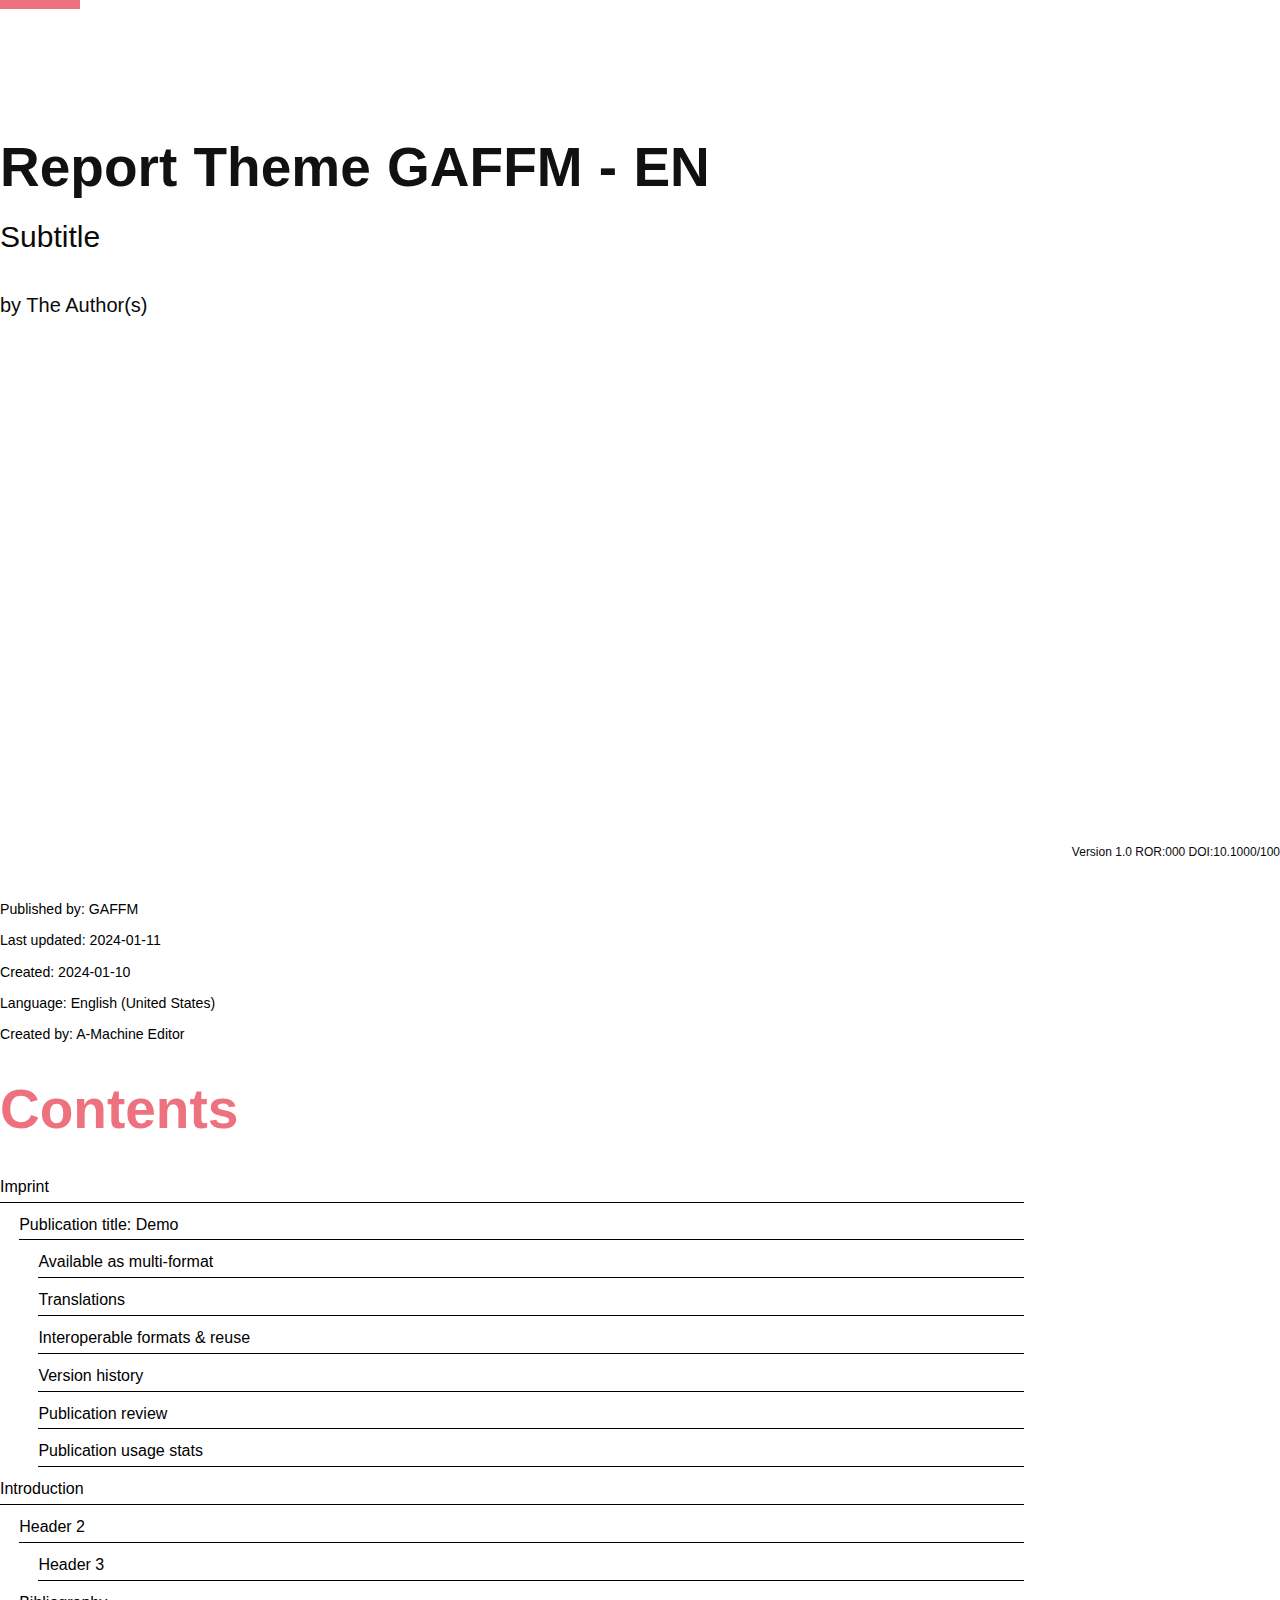
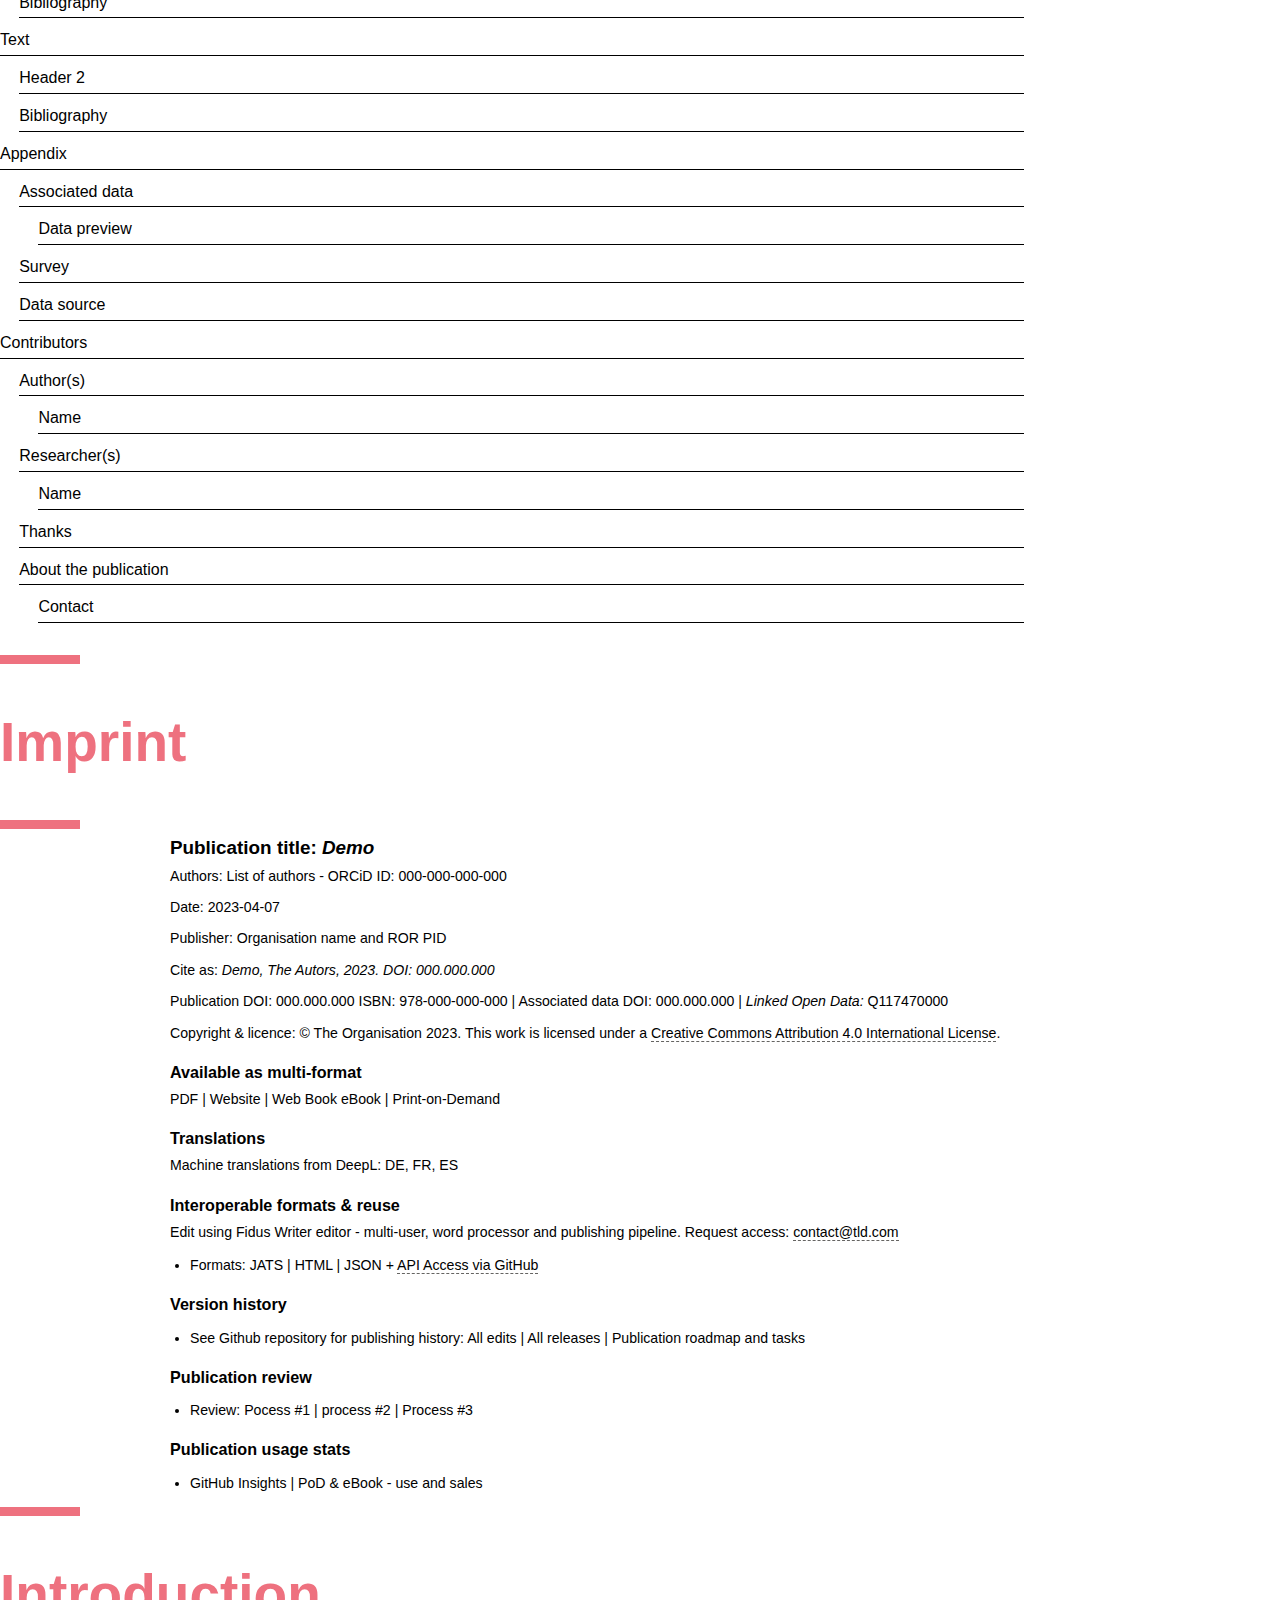
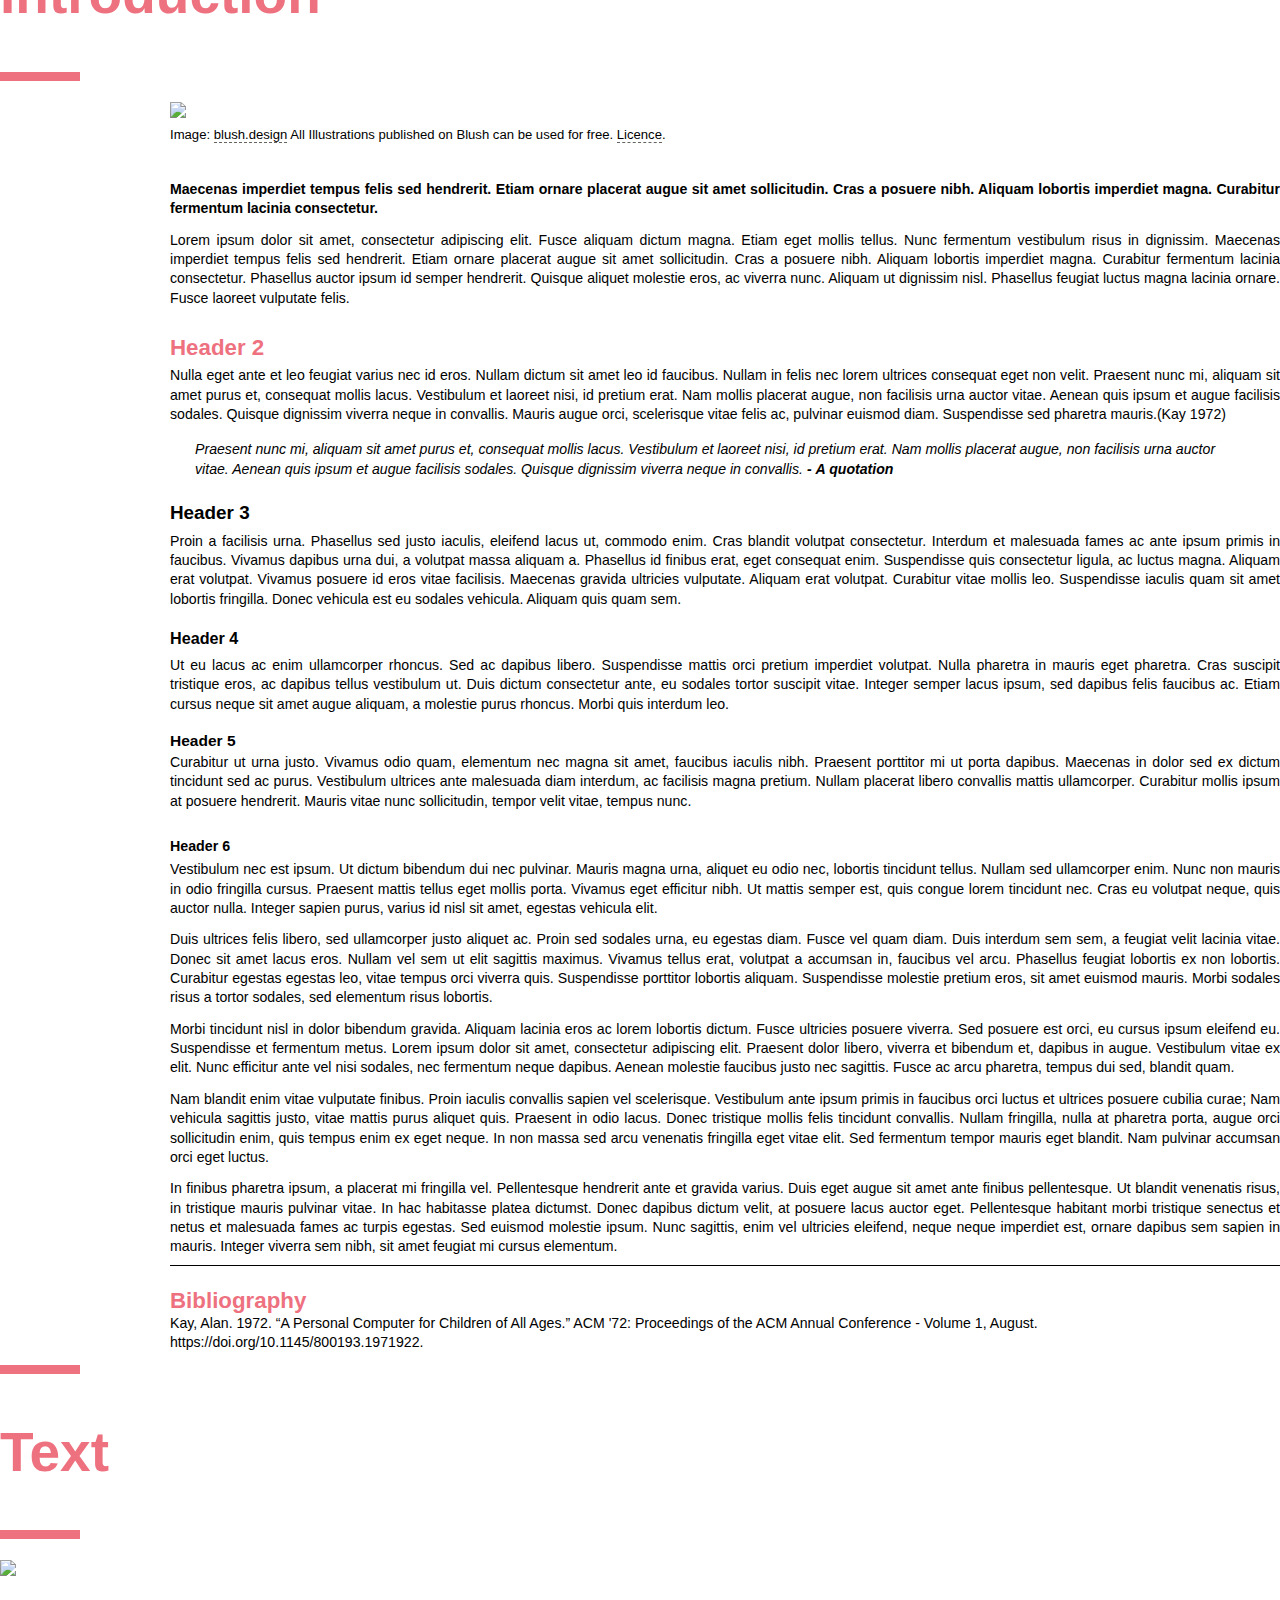
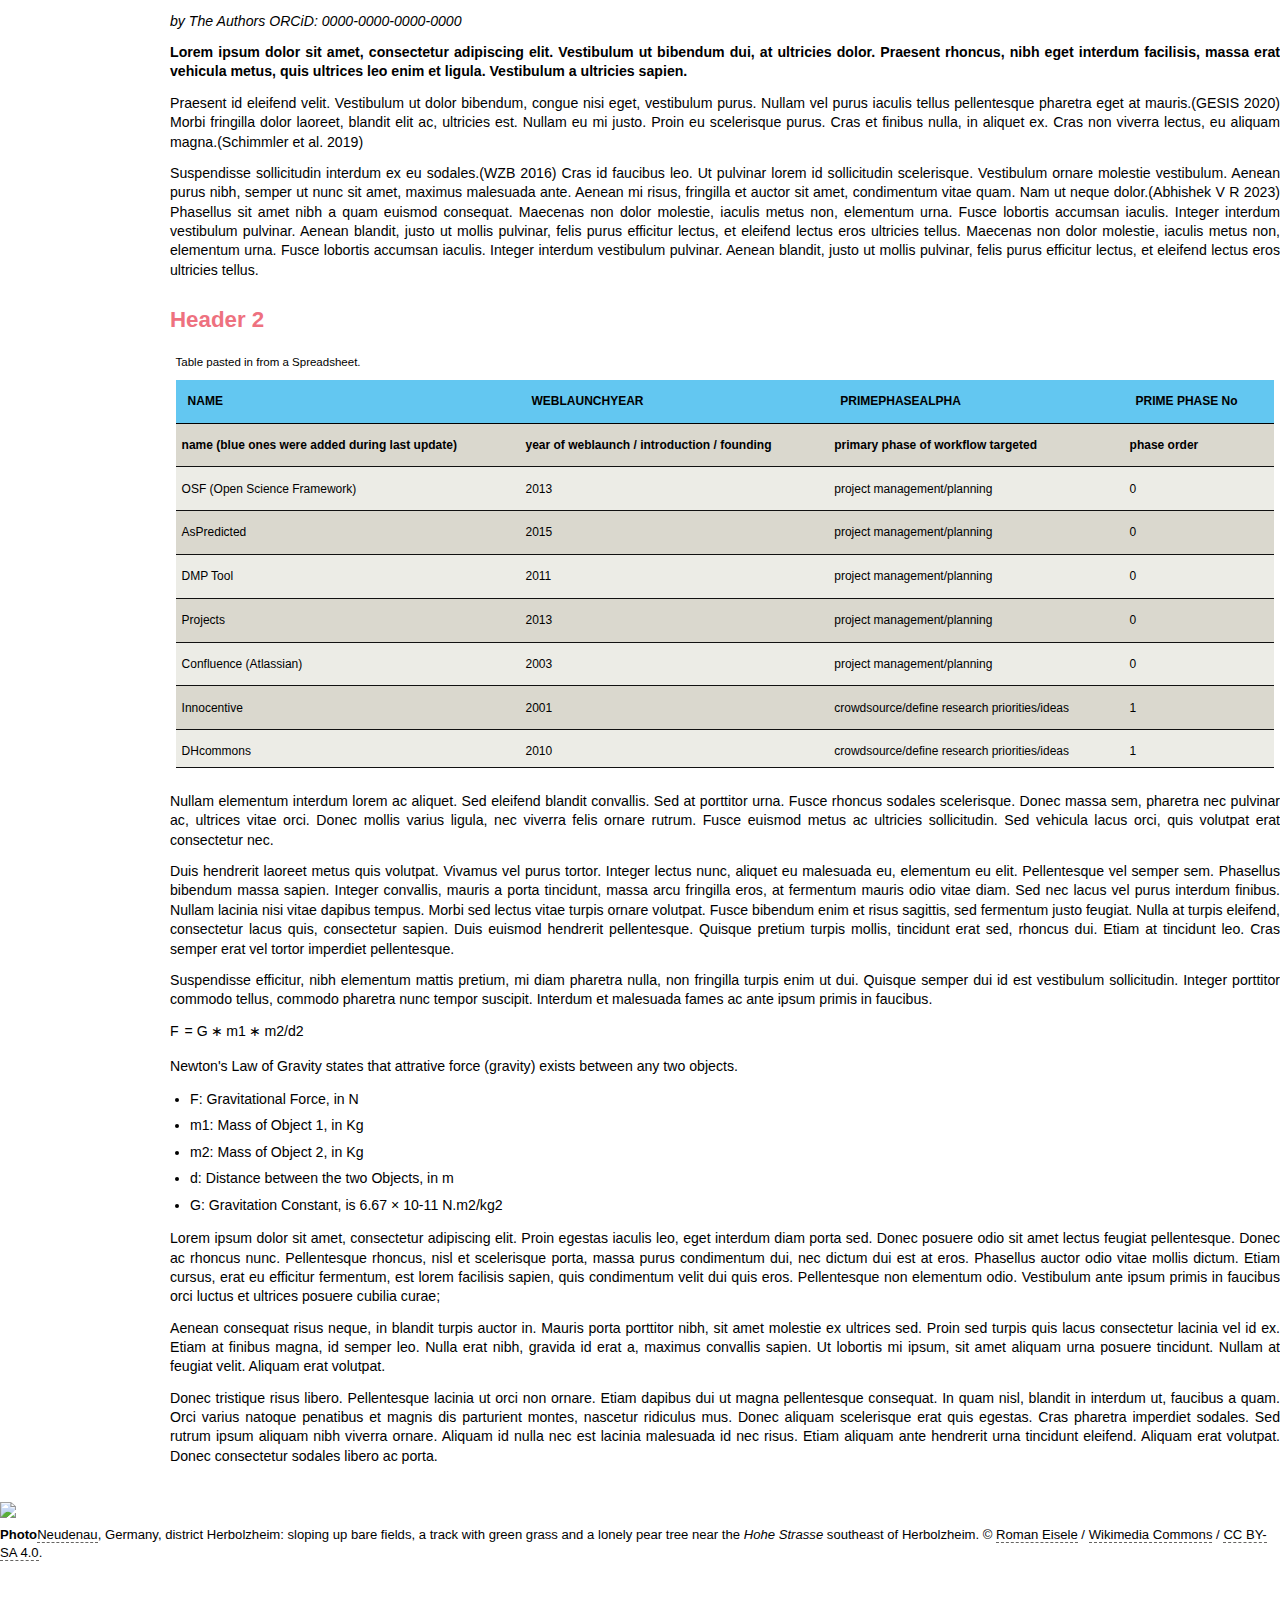
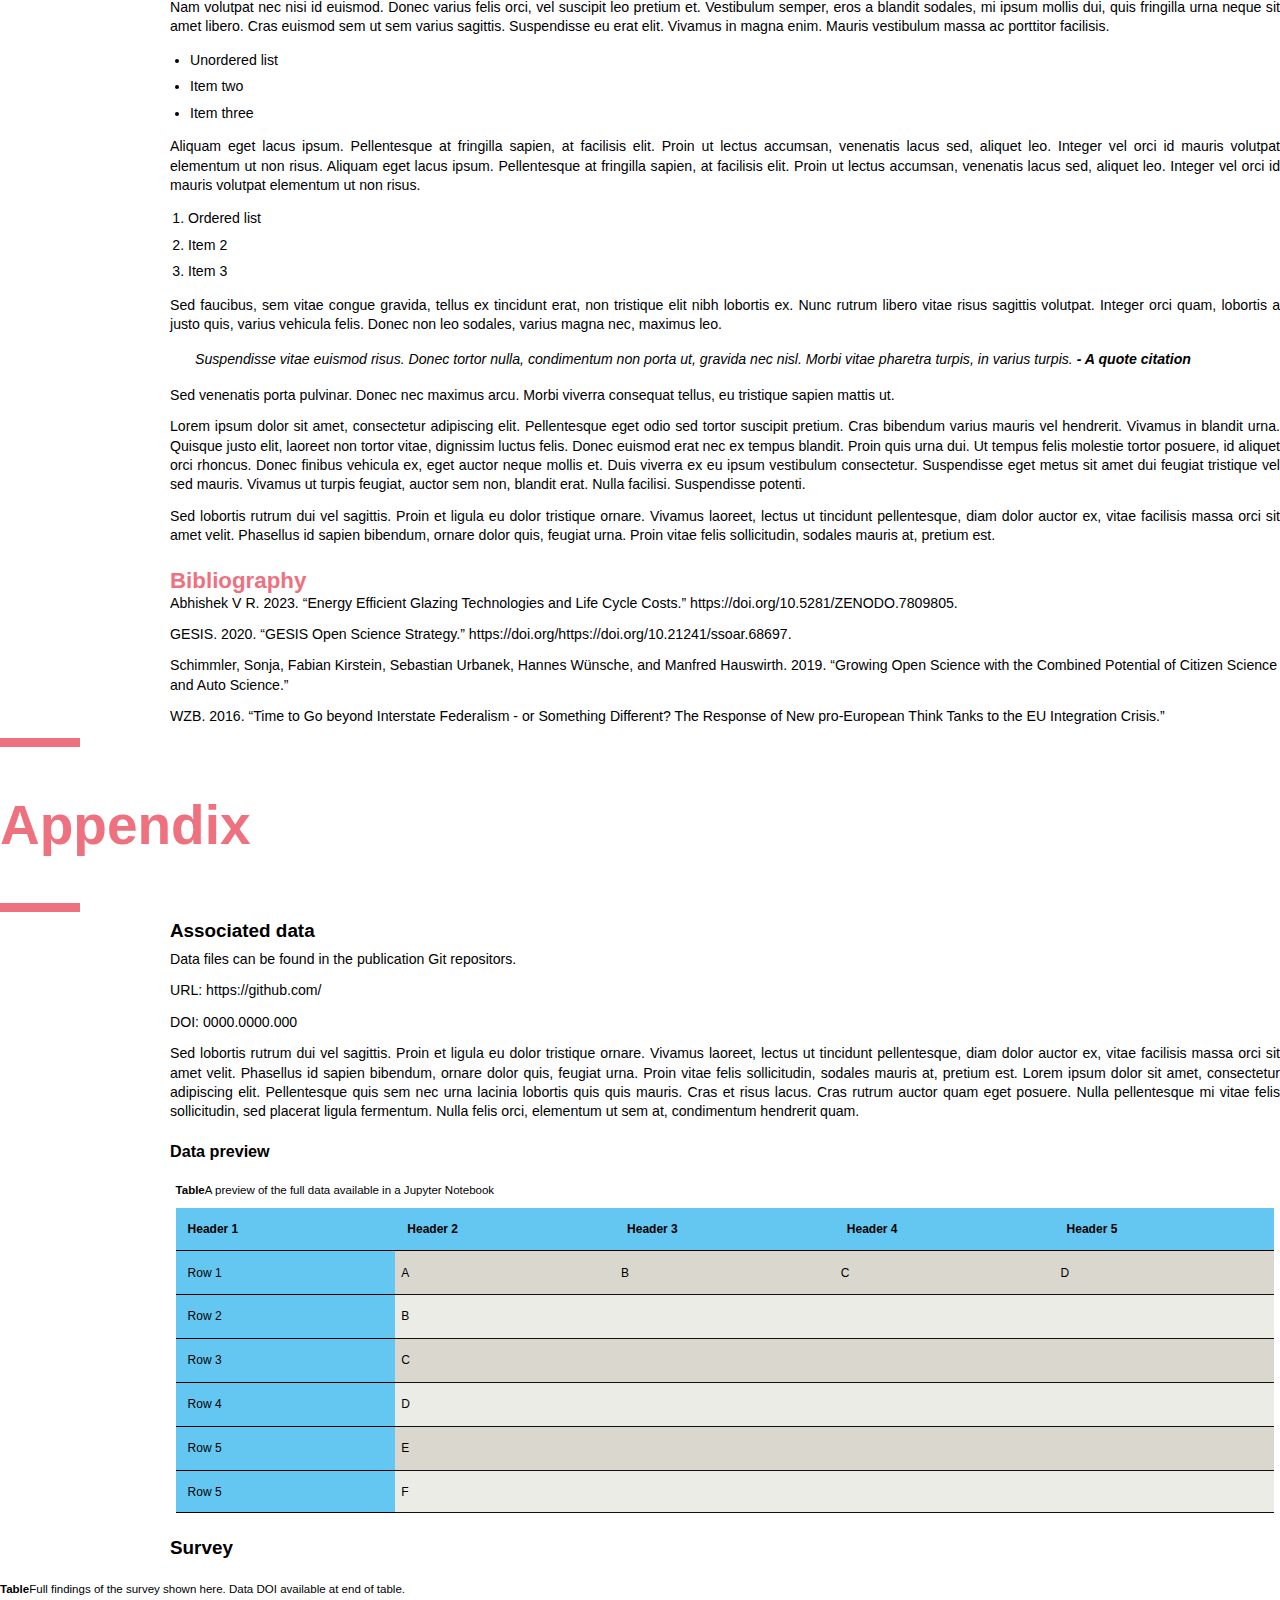
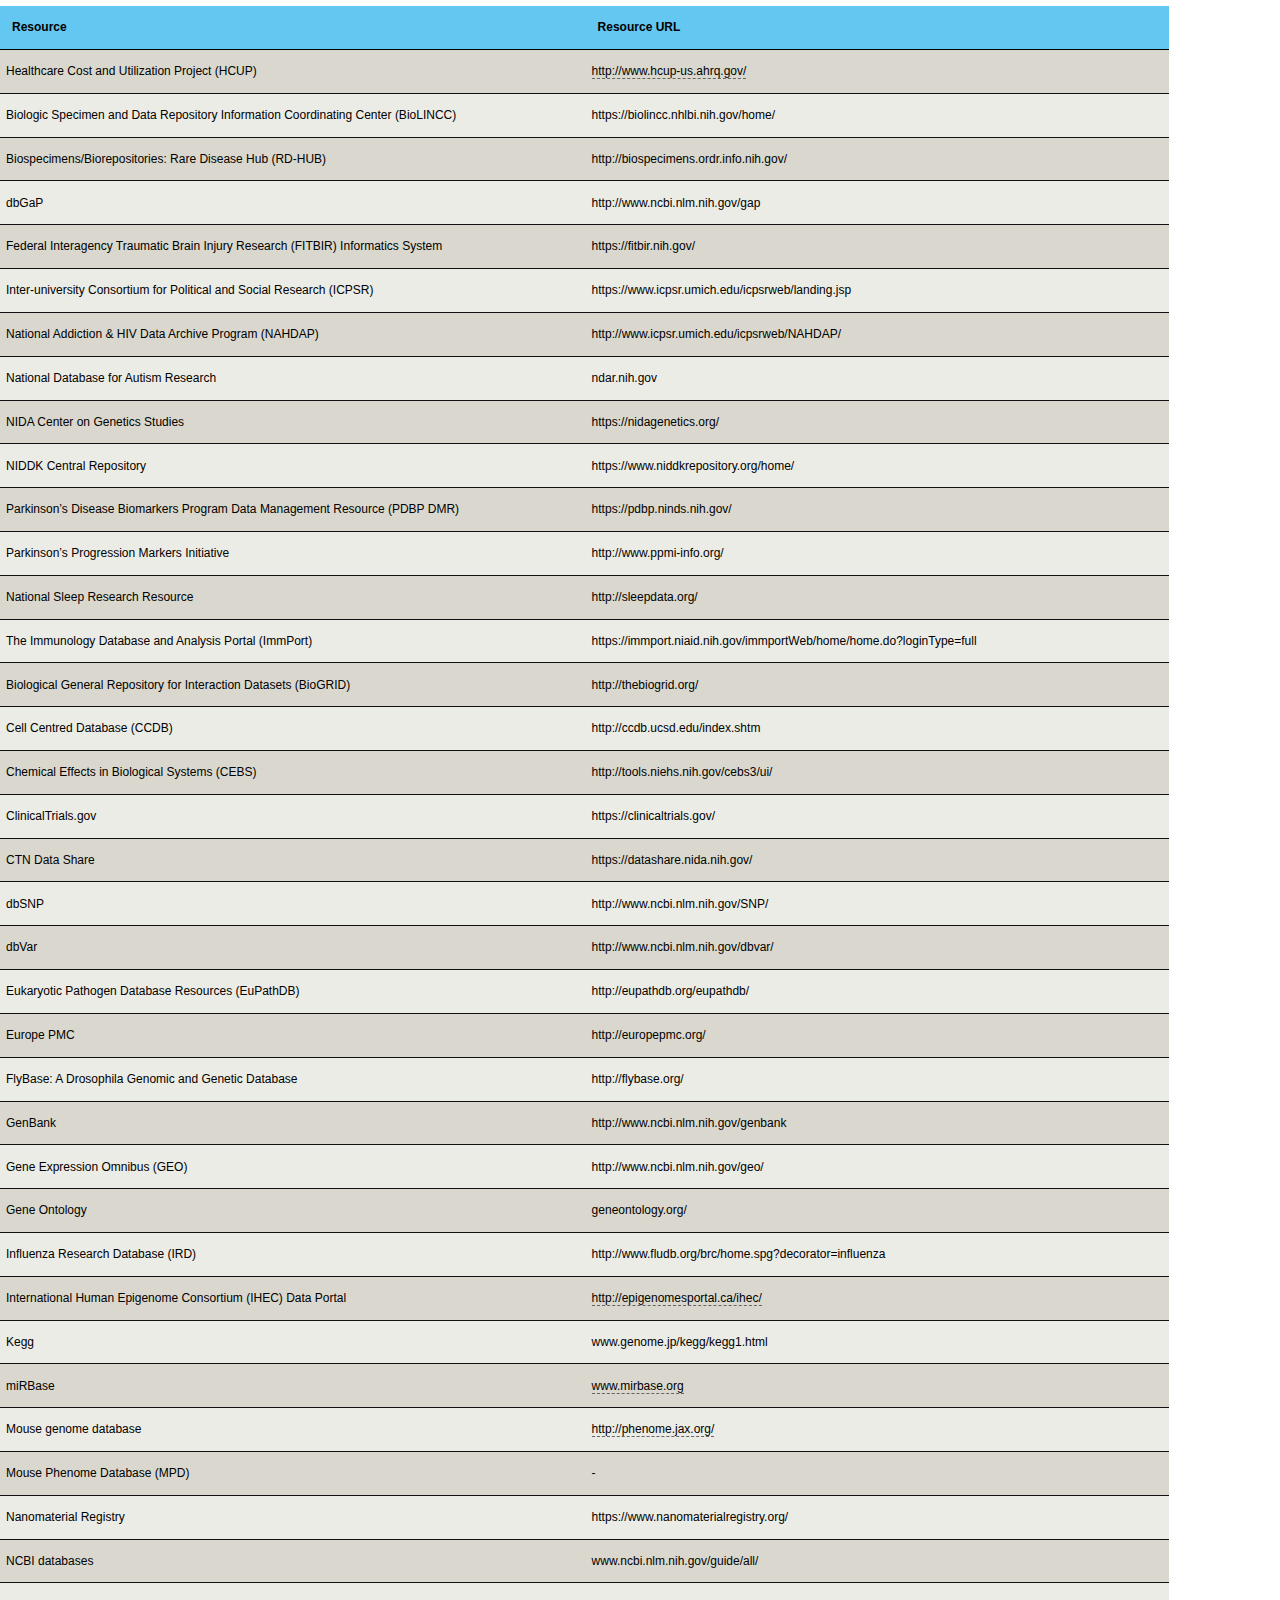
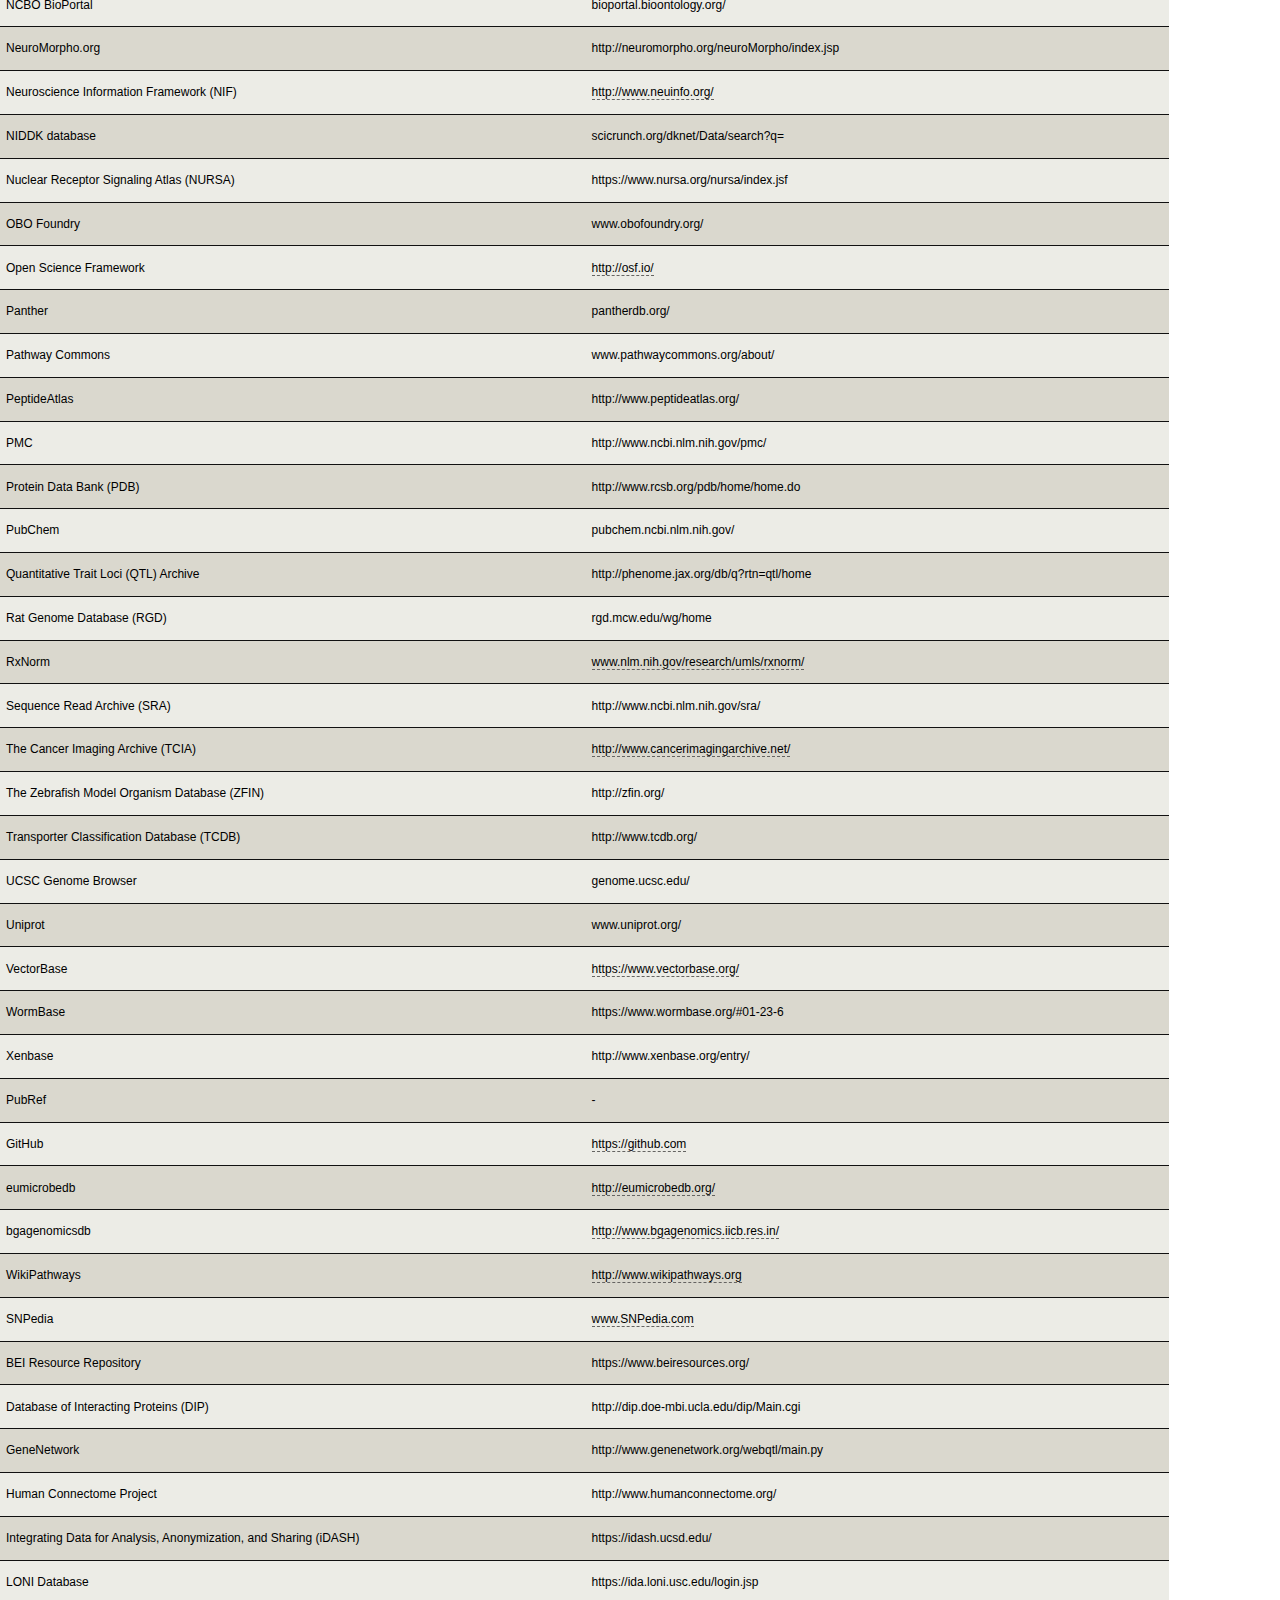
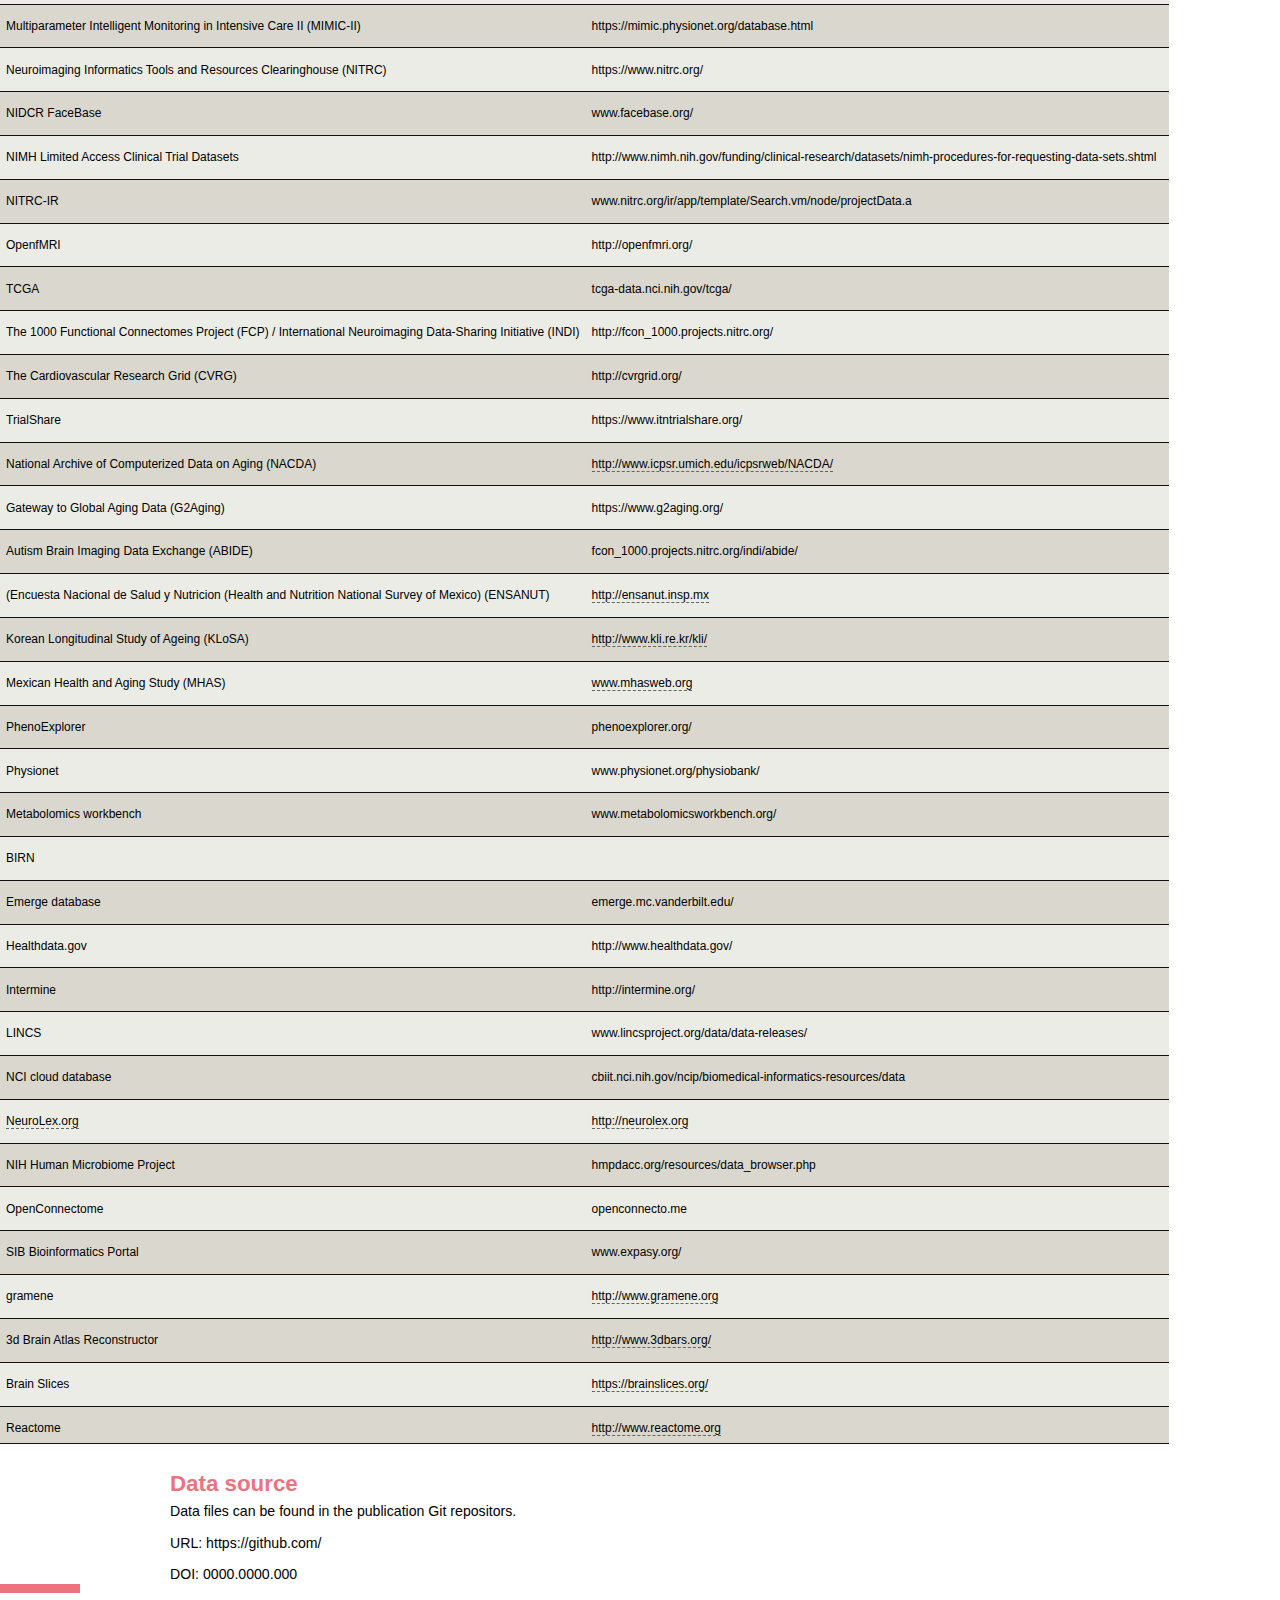
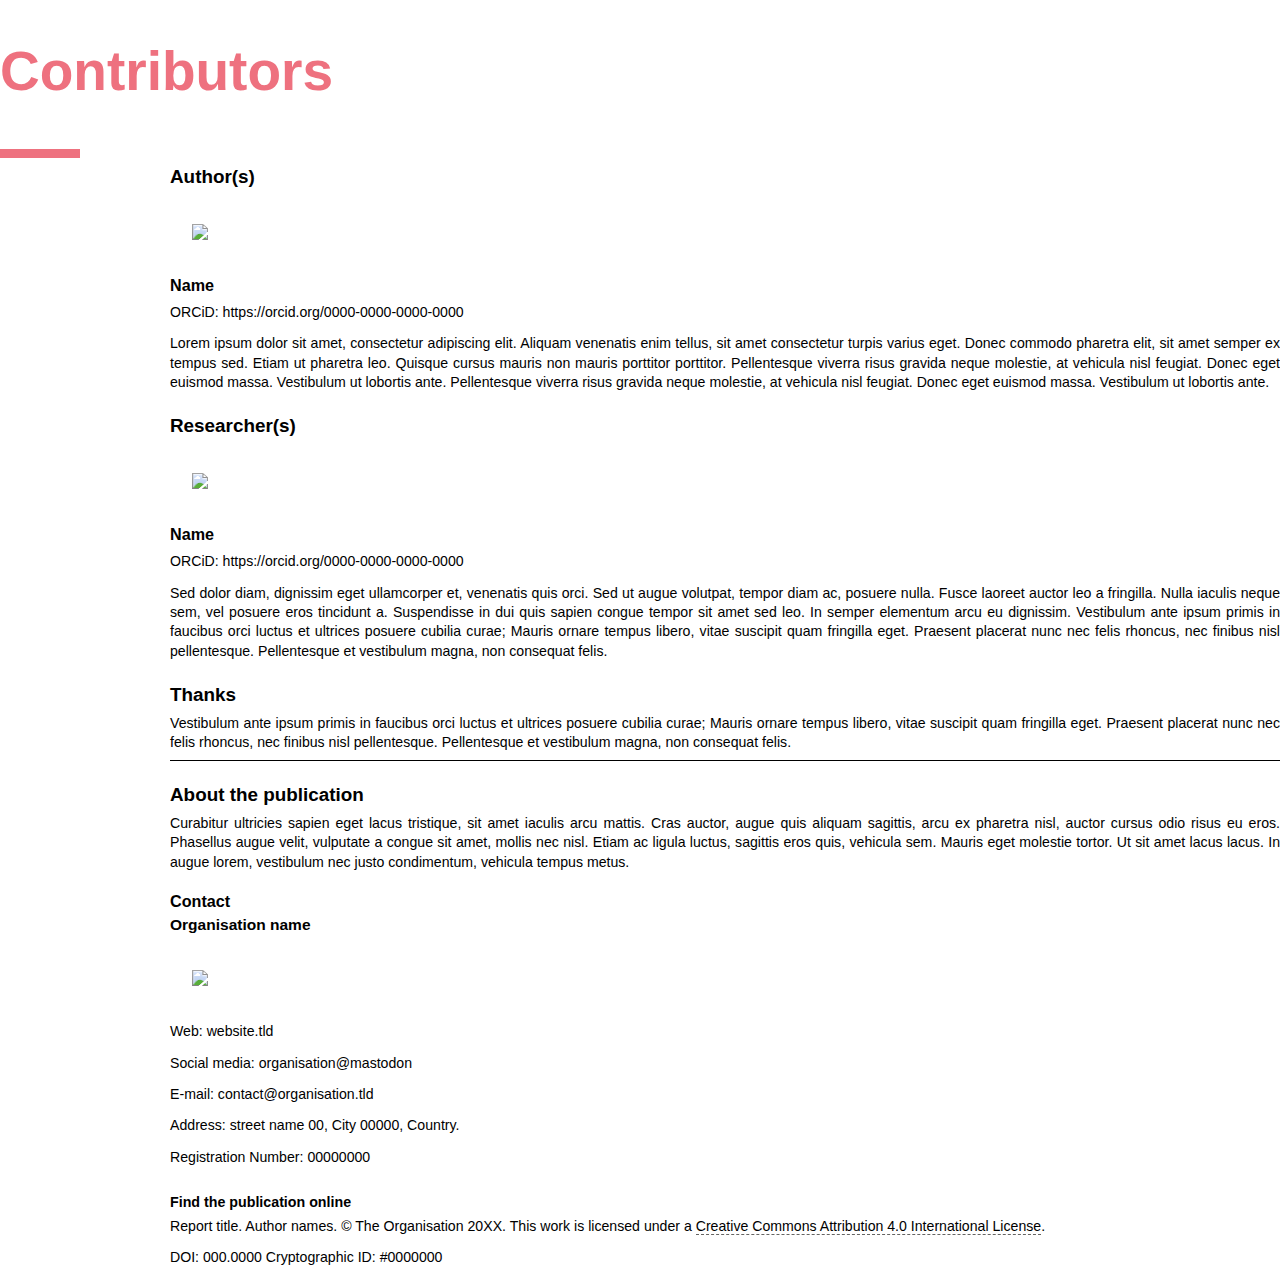
==== commit 69e8cd94: "edits" ====
--- a/uhtml/index.html
+++ b/uhtml/index.html
@@ -2,7 +2,7 @@
 <html lang="en">
   <head>
     <meta charset="UTF-8">
-    <title>Demo Book</title>
+    <title>Report Theme GAFFM - EN</title>
     <link type="text/css" rel="stylesheet" href="css/book.css" />
     <style>
       a.fn {
@@ -53,7 +53,7 @@
         order: 2;
       }
       @page {
-        size: 6in 9in;
+        size: 153mm 228mm;
         @top-center {
           content: env(doc-title);
         }
@@ -88,19 +88,19 @@
         text-align: center;
       }
     </style>
-    <link type="text/css" rel="stylesheet" href="css/book-gaffm-en.css" />
+    <link type="text/css" rel="stylesheet" href="css/bericht-gaffm.css" />
   </head>
   <body class="user-contents">
     <div class="titlepage frontmatter">
-      <h1 class="booktitle">Demo Book</h1>
+      <h1 class="booktitle">Report Theme GAFFM - EN</h1>
       <h2 class="booksubtitle">Subtitle</h2>
       <h3 class="bookauthor">by The Author(s)</h3>
-      <h4 class="bookversion">ID - v1.0B UTC: 02150051ZJUN23 DOI: 10.1000/300 Hash: #6e94b51 </h4>
+      <h4 class="bookversion">Version 1.0 ROR:000 DOI:10.1000/100 </h4>
     </div>
     <div class="copyrightpage frontmatter">
-      <p>Published by: The Publisher</p>
-      <p>Last updated: 2024-01-12</p>
-      <p>Created: 2023-06-22</p>
+      <p>Published by: GAFFM</p>
+      <p>Last updated: 2024-01-11</p>
+      <p>Created: 2024-01-10</p>
       <p>Language: English (United States)</p>
       <p>Created by: A-Machine Editor</p>
     </div>
--- a/uhtml/css/bericht-gaffm.css
+++ b/uhtml/css/bericht-gaffm.css
@@ -0,0 +1,1172 @@
+/*Book Style*/
+
+/*Headers*/
+
+@font-face {
+    font-family: "AgletSans";
+    font-weight: 600;
+    font-style: normal;
+    src: local('AgletSans Regular'), local('AgletSans-Regular'), url(media/AgletSans-Regular.otf) format('opentype');
+  }
+  
+  /*Headers gaffm h1, h2, article title */
+  
+  @font-face {
+    font-family: "AgletSans";
+    font-weight: 800;
+    font-style: normal;
+    src: local('AgletSans SemiBold'), local('AgletSans-SemiBold'), url(media/AgletSans-SemiBold.otf) format('opentype');
+  }
+  
+  /*Headers h3, h4, h5, h6 */
+  
+  @font-face {
+    font-family: "FSMe";
+    font-weight: 800;
+    font-style: normal;
+    src: local('FSMe Bold'), local('FSMe-Bold'), url(media/FSMe-Bold.otf) format('opentype');
+  }
+  
+  /*body*/
+  
+  @font-face {
+    font-family: "FSMe";
+    font-weight: 600;
+    font-style: normal;
+    src: local('FSMe'), local('FSMe'), url(media/FSMe.otf) format('opentype');
+  }
+    
+  *{
+      font-family: "FSMe", sans-serif;
+    }
+  
+  /*Page size*/
+  
+  @page {
+      size: 152mm 229mm;!important
+      margin-top: 15mm;
+      margin-bottom: 15mm;
+    }
+  
+   /*Cover*/ 
+    
+    @page: first {
+      size: 152mm 229mm;
+      background-image: linear-gradient(#ecece6,#ecece6 73%,#00b8ec, #63c7f1 27%);
+      background-size: 152mm 229mm;
+      display: flex;
+      margin-top: 15mm;
+      color: #ee717f;
+      page-break-after: always;
+      @bottom-left { content: normal; }
+      @bottom-center { content: normal; }
+      @bottom-right { content: normal; }
+      @top-left { content: normal; }
+      @top-right { content: normal;}
+      @top-center { content: normal;}
+    }
+  
+  /*Verso - left page*/ 
+  
+  @page: left {
+      margin-left: 15mm;
+      margin-right: 20mm;
+      @top-left {
+        content: " ";
+      }
+      @top-center {
+        content: " ";
+      }
+      @bottom-left {
+        content: counter(page) " "" | "" "  env(doc-title);
+        font-family: "FSMe", sans-serif;
+        font-weight: 600;
+        font-size: 12px;
+        line-height: 1.4;
+        color: #000000;
+        letter-spacing: 0.1pt;
+        /*word-spacing: 1px;*/
+        background-image: linear-gradient(45deg, #ee717f,#ee717f);
+        background-repeat: no-repeat;
+        background-size: 80px 9px;
+        background-position: 0 55%;
+        padding-top: 20px;
+        vertical-align: top;
+        width: 75%;
+        }
+        @bottom-center {
+            content: " ";
+            width: 10%;
+          }
+          @bottom-right { width: 15%; }
+      }
+  
+      /*Recto - right page*/
+    
+  @page: right {
+      margin-left: 20mm;
+      margin-right: 15mm;
+      @top-right {
+         content: "";
+      }
+      @top-center {
+        content: " ";
+      }
+      @bottom-left { width: 15%; }
+      @bottom-center {
+        content: " ";
+        width: 10%;
+      }
+      @bottom-right {
+        content: string(chapter-title, start) " "" | "" " counter(page);
+        font-family: "FSMe", sans-serif;
+        font-weight: 600;
+        font-size: 12px;
+        line-height: 1.4;
+        color: #000;
+        letter-spacing: 0.1pt;
+        background-image: linear-gradient(45deg, #ee717f,#ee717f);
+        background-repeat: no-repeat;
+        background-size: 80px 9px;
+        background-position: 100% 55%;
+        padding-top: 20px;
+        vertical-align: top;
+        width: 75%;
+      }
+    }
+  
+  /*Blank page*/ 
+   
+  @page: blank {
+      @bottom-left {content: normal;}
+      @bottom-right {content: normal;}
+      @top-center {content: normal;}
+      @top-left {content: normal;}
+      @top-right {content: normal;}
+    }
+  
+  /*HTML basics*/ 
+  
+  html {
+      font-size: 18px;
+      font-weight: 300;
+      color: #000;
+      text-rendering: optimizeLegibility;
+      overflow-wrap: break-word;
+      word-wrap: break-word;
+    }
+
+  html body { background-color: transparent!important;}
+
+  body {
+      counter-reset: chapter figure-cat-figure figure-cat-photo figure-cat-table footnote-counter footnote-marker-counter;
+      overflow-wrap: break-word;
+    }
+    
+    html,
+    body,
+    div,
+    span,
+    object,
+    iframe,
+    h1,
+    h2,
+    h3,
+    h4,
+    h5,
+    h6,
+    p,
+    blockquote,
+    pre,
+    abbr,
+    address,
+    cite,
+    code,
+    del,
+    dfn,
+    em,
+    img,
+    ins,
+    kbd,
+    q,
+    samp,
+    small,
+    strong,
+    sub,
+    sup,
+    var,
+    b,
+    i,
+    dl,
+    dt,
+    dd,
+    ol,
+    ul,
+    li,
+    fieldset,
+    form,
+    label,
+    legend,
+    table,
+    caption,
+    tbody,
+    tfoot,
+    thead,
+    tr,
+    th,
+    td,
+    article,
+    aside,
+    canvas,
+    details,
+    figcaption,
+    figure,
+    footer,
+    header,
+    hgroup,
+    menu,
+    nav,
+    section,
+    summary,
+    time,
+    mark,
+    audio,
+    video {
+      margin: 0;
+      padding: 0;
+      border: 0;
+      font-size: 100%;
+      vertical-align: baseline;
+    }
+    .copyrightpage p {
+      font-family: "FSMe", sans-serif;
+      color: #000;
+    }
+    nav::before {
+      content: "Contents";
+      font-family: "AgletSans", sans-serif;
+      font-size: 55px;
+      color: #ee717f;
+      font-weight: 600;
+    }
+    nav {
+      margin: 2em 0;
+      break-before: always;
+      page-break-before: always;
+      width: 80%;
+      font-family: "FSMe", sans-serif;
+    }
+    nav ol {
+      margin-top: 2em;
+      list-style: none;
+    }
+    nav li a {
+      display: inline-flex;
+      width: 100%;
+      text-decoration: none;
+      color: currentColor;
+      align-items: baseline;
+      border: none;
+      /*font-size: 9pt;*/
+      border-bottom: 1px solid;
+      line-height: 1.8em;
+    }
+    /*nav li a:hover {
+      border-bottom: 0px;
+    }*/
+    nav li a::before {
+      margin-right: 0.5em;
+      /*border-bottom: 1px dotted;*/
+      content: "";
+      order: 1;
+      flex: auto;
+    }
+    nav li {
+      font-weight: 500;
+    }
+    
+    nav li ol {
+      margin-top: 0.5em;
+    }
+    
+    nav li ol li {
+      padding-left: 1.2em;
+      font-weight: 300;
+    }
+    
+    nav li ol li ol li ol li {
+      display: none;
+    }
+    
+    nav li a::after {
+     text-align: right;
+     content: target-counter(attr(href), page);
+     align-self: flex-end;
+     flex: none;
+     order: 2;
+    }
+  
+  /*Docsify*/
+  
+  /*Review*/
+  
+  /*QR code for content URL*/
+  
+  div.titlepage {
+    height: 100vh;
+    background-image: url("media/GAF-Logo-30_CMYK-P709_lachs.png");
+    /*-webkit-filter: drop-shadow( -5px 5px 5px rgb(165, 165, 165) );
+    filter: drop-shadow( -5px 5px 5px rgb(146, 8, 8)); */
+    background-position: 0% 100%;
+    background-size: 30%;
+    background-repeat: no-repeat; /*logo cover image*/
+    margin-top: 0em;
+    margin-bottom: 0em;
+  }
+  
+  .booktitle {
+      /*text-align: center;*/
+      font-family: "AgletSans", sans-serif;
+      font-size: 55px;
+      color:#111111;
+      page-break-inside: avoid;
+      page-break-after: avoid;
+      text-transform: none;
+      hyphens: manual;
+      white-space: pre-line;
+      letter-spacing: 0pt;
+      word-spacing: 1px;
+      font-weight: 800;
+      max-width: 100%;
+      margin: 0;
+      text-align: left;
+    }
+  
+  .booktitle:before {
+      display: block;
+      text-transform: none;
+      counter-increment: chapter;
+      height: 7em;
+      background-image: linear-gradient(45deg, #ee717f,#ee717f);
+      background-repeat: no-repeat;
+      background-size: 80px 9px;
+      background-position: 0% 0%;
+      padding-top: 0.5em;
+      color: #0a0a0a;
+      content:" ";/*here goes text*/
+      font-size: 18px;
+    }
+    
+  h2.booksubtitle {
+      font-family: "AgletSans", sans-serif;
+      font-size: 30px;
+      font-weight: 400!important;
+      color: #0a0a0a;
+      padding-top: 0.7em;
+      margin: 0;
+    }
+  
+  h3.bookauthor {
+      font-family: "AgletSans", sans-serif;
+      font-size: 20px;
+      color: #0a0a0a;
+      padding-top: 2em;
+      font-weight: 400!important;
+      margin: 0;
+    }
+  
+  h4.bookversion {
+      font-family: "AgletSans", sans-serif;
+      font-size: 12px;
+      color: #0a0a0a;
+      font-weight: 400!important;
+      padding-top: 44em;
+      margin: 0;
+      text-align: right;
+    }
+    
+  h1.part {
+      page-break-before: always!important;
+      page-break-after: always!important;
+      color: #111111;
+      margin-top:0;
+    }
+  h1.part:before {
+      display: block;
+      text-transform: none;
+      counter-increment: chapter;
+      height: 1em;
+      background-image: linear-gradient(45deg, #ee717f,#ee717f);
+      background-repeat: no-repeat;
+      background-size: 80px 9px;
+      background-position: 0% 0%;
+      content:"";
+    }
+  
+  .article-part.article-title {
+      page-break-before: always!important;
+    }
+  .article-title {
+      font-family: "AgletSans", sans-serif;
+      string-set: chapter-title content(text);
+      font-size: 55px;
+      color:#ee717f;
+      /*margin-top: 2em;*/
+      page-break-before: always!important;
+      page-break-inside: avoid;
+      page-break-after: avoid;
+      text-transform: none;
+      hyphens: manual;
+      white-space: pre-line;
+      letter-spacing: 0pt;
+      word-spacing: 1px;
+      font-weight: 800;
+      max-width: 70%;
+    }
+  
+  .article-title strong { font-weight: 600;}
+    
+  .article-title:before {
+      display: block;
+      text-transform: none;
+      counter-increment: chapter;
+      height: 1em;
+      background-image: linear-gradient(45deg, #ee717f,#ee717f);
+      background-repeat: no-repeat;
+      background-size: 80px 9px;
+      background-position: 0% 0%;
+      content:"";
+    }
+  .article-title:after{
+      display: block;
+      background-image: linear-gradient(45deg, #ee717f,#ee717f);
+      background-repeat: no-repeat;
+      background-size: 80px 9px;
+      background-position: 0% 100%;
+      content:"";
+      height:1em;
+    }
+  .article-contributors, .article-authors {
+      font-size:  0.8837rem;
+      font-weight: 300;
+      margin: 20px 0;
+    }
+  .article-abstract {
+      margin: 10px 0 80px 0;
+    }
+  .article-abstract p {
+      font-size:  1.3rem;
+      font-weight: 400;
+      margin: 10px 0 80px 0;
+    }
+    
+  .article-body {
+       margin-top: -15px;
+       margin-left: 170px;
+     }
+    
+     section.fnlist {
+       margin-left: 170px;
+     }
+    
+  /*Literaturverzeichnis*/
+  
+  h1.article-bibliography-header {
+      font-family: "AgletSans", sans-serif;
+      font-size: 1.395rem;
+      text-align: left;
+      margin-bottom: 0;
+      page-break-inside: avoid;
+      page-break-after: avoid;
+      text-transform: none;
+      hyphens: manual;
+      white-space: pre-line;
+      /*letter-spacing: 0pt;
+      word-spacing: 1px;*/
+      margin-left: 170px;
+      font-weight: 600;
+      color: #ee717f;
+    }
+    div.csl-bib-body {
+      margin-left: 170px;
+    }
+  
+  .csl-entry {
+      font-family: "FSMe", sans-serif;
+      font-weight: 300;
+      font-size:  0.8837rem;
+      line-height: 1.37;
+      margin-bottom: 9pt;
+      /*letter-spacing: 0.2pt;
+      word-spacing: 0.2pt;*/
+    }
+  
+  .article-body > figure.image-width-100 {
+      margin-left: -170px;
+      width: auto !important;
+    }
+    
+  .image-width-100 {
+        width: 99%;
+        box-sizing:border-box;
+    }
+    
+    .image-width-90 {
+        width: 89%;
+        box-sizing:border-box;
+    }
+    
+    .image-width-75 {
+        width: 74%;
+        box-sizing:border-box;
+    }
+    
+    .image-width-50 {
+        width: 49%;
+        margin-left:5%;
+        margin-right:5%;
+        box-sizing:border-box;
+    }
+    
+    .image-width-25 {
+        width: 24%;
+        margin-left:2%;
+        margin-right:2%;
+        box-sizing:border-box;
+    }
+    
+    p {
+      font-size:  0.8837rem; /* 0.8837rem */
+      line-height: 1.37; /* 1.3954rem */
+      margin-bottom: 0pt;
+      text-align: justify;
+      /*letter-spacing: 0.2pt;
+      /*word-spacing: 0.2pt;*/
+      orphans: 2;
+      widows: 2;
+    }
+    
+    p + p {
+      text-indent: 0;
+      margin-top: 9pt; }
+    
+    div.table-cell-container p + p {
+      margin-top: 0pt;}
+    
+    li p {
+       display: inline;
+    }
+    
+    p strong,
+    p .bold,
+    p .Bold,
+    p b,
+    li strong,
+    li .bold,
+    li .Bold,
+    li b {
+      font-weight: 700;
+    }
+    
+    table li strong,
+    table li .bold,
+    table li .Bold,
+    table li b {
+      font-family: "FSMe", sans-serif;
+      font-weight: 700;
+    }
+    
+    em,
+    .italic {
+      font-family: inherit;
+      font-style: italic;
+    }
+    
+    pre {
+      max-width: 80.1266666667mm;
+    }
+    
+    a, .csl-bib-body a {
+      color: #000;
+      text-decoration: none !important;
+      border-bottom: 1px dashed rgb(101,100,98);
+    }
+    
+    a:hover {
+      border-bottom: 1px solid rgb(101,100,98);
+    }
+    
+    strong em {
+      font-weight: bold;
+      font-style: italic;
+    }
+    
+    var {
+      font-family: "FSMe", sans-serif;
+      font-weight: normal;
+    }
+    
+    var em,
+    var .Italic {
+      font-weight: normal;
+      font-style: normal;
+    }
+    
+    sup {
+      font-size: 9.75pt;
+      font-weight: inherit;
+      position: relative;
+      top: -3px;
+      vertical-align: baseline;
+    }
+    
+    .references p {
+      line-height: 10.8pt;
+      font-size: 9pt;
+    }
+    
+    blockquote {
+      display: block;
+      width: 95%;
+      position: relative;
+      font-family: "FSMe", sans-serif;
+      font-size:  11pt; /* 1.023rem */
+      vertical-align: baseline;
+      margin-top: 12pt;
+      margin-bottom: 12pt;
+      margin-left: 20px;/* 3.3241rem*/
+      padding-left: 5px;
+      margin-right: 10px;
+    
+    }
+    
+    /*blockquote:before {
+      font-family: "noto serif", serif;
+      content: "“";
+      font-size: 4em;
+      left: -45px;
+      top: -10px;
+      z-index: 5;
+      position: absolute;
+      color: rgb(0,22,104);
+      opacity: 1;
+    }*/
+    
+    blockquote p {
+      font-family: inherit;
+      text-align: left;
+      font-weight: 200;
+      line-height: 1.37;
+      font-style: italic;
+    }
+    
+    blockquote strong {
+      font-weight: 700;
+    }
+    
+    blockquote  p.att { text-align: right; }
+    
+    h2, h2 strong {
+    font-family: "AgletSans", sans-serif;
+    margin-top: 1.5em;
+    color:#ee717f; /*rgb(25,43,83);*/
+    }
+    h3, h3 strong,
+    h4, h4 strong,
+    h5,
+    h6 {
+      font-family: "FSMe", sans-serif;
+      margin-top: 1.5em;
+      color: #000; /*rgb(25,43,83);*/
+    }
+    
+    h1 {
+      font-family: "AgletSans", sans-serif;
+      font-size: 55px; /* 2.233rem */
+      color:#111111; /*rgb(25,43,83);*/
+      margin-bottom: 1em;
+      margin-top: 1em;
+      page-break-inside: avoid;
+      page-break-after: avoid;
+      text-transform: none;
+      hyphens: manual;
+      white-space: pre-line;
+      letter-spacing: 0pt;
+      word-spacing: 1px;
+      font-weight: 800
+    }
+    
+    h1 strong {font-weight: 800;}
+    
+    h2 {
+      font-size: 1.395rem; 
+      font-family: "AgletSans", sans-serif;
+      text-transform: none;
+      font-weight: 800;
+      /*margin: 1.5em 0 1.2em 0;*/
+      margin-top: 20pt;
+      margin-bottom: 9pt;
+      page-break-inside: avoid;
+      page-break-after: avoid;
+    }
+    
+    h3 {
+      font-size: 1.18rem; /* 1.209rem */
+      font-family: "FSMe", sans-serif;
+      margin-top: 17pt;
+      page-break-inside: avoid;
+      page-break-after: avoid;
+      font-weight: 800;
+      margin-bottom: 9pt;
+    }
+    
+    h4 {
+      font-size: 1.01rem; /* 1.023rem */
+      font-family: "FSMe", sans-serif;
+      margin-top: 15pt;
+      margin-bottom: 9pt;
+      font-weight: 800;
+      page-break-inside: avoid;
+      page-break-after: avoid;
+    }
+    
+    h5 {
+      font-family: "FSMe", sans-serif;
+      font-weight: 800;
+      font-size: 0.97rem; /* 0.930rem*/
+      margin-top: 18px;
+      margin-bottom: 5pt;
+      page-break-inside: avoid;
+      page-break-after: avoid;
+    }
+    
+    h6 {
+      font-family: "FSMe", sans-serif;
+      font-weight: 800;
+      font-size: 0.89rem;
+      margin-top: 20pt;
+      margin-bottom: 5pt;
+      page-break-inside: avoid;
+      page-break-after: avoid;
+    }
+    
+    hr {
+        border: 0;
+        height: 1px;
+        background: #000;
+        }
+    
+    hr.br { border:0; height: 0px; }
+    
+    .one ol li {
+      list-style-type: decimal;
+    }
+    
+    .article-body a.fn {
+      left: 0.2em;
+      border-bottom: none;
+      font-family: "FSMe", sans-serif;
+    }
+    .footnotes ol li p a {
+      text-wrap: word-break;
+    }
+    .footnote-counter {font-size: 12px; font-weight: 600;}
+    
+    /*li[id*="fn"] {
+      text-indent: 0;
+      font-weight: 400;
+      font-size: 80%;
+      margin-left: 1.3pc;
+      font-family: "FSMe", sans-serif;
+    }*/
+    .fnlist p {
+      text-indent: 0;
+      font-weight: 400;
+      line-height: 1.3;
+      margin: 0.2em 0 0.5em 0;
+      font-size: 12px;/*0.76rem*/
+      font-family: "FSMe", sans-serif;
+      text-align: left;
+    }
+    
+    /*epub*/
+  
+    .footnote-content {
+      color: #000;
+      text-indent: 0;
+      font-size: 0.7rem;
+      font-family: "FSMe", sans-serif;
+    }
+    
+    .footnote-content span {
+      margin-left: 1.3pc;
+    }
+    
+    a.footnoteRef {
+      border-bottom: 0;
+      line-height: 0;
+      background: none;
+      display: inline;
+    }
+    
+    figure {
+      text-indent: 0;
+      width: 100%;
+      text-align: center;
+      margin-top: 27pt;
+      margin-bottom: 27pt;
+    }
+    
+    figure img {
+      display: block;
+      height: auto;
+      margin: auto;
+    }
+    
+    figure figcaption {
+      font-family: "FSMe", sans-serif;
+      margin: 8px 0;
+      font-weight: 300;
+      font-size:  0.82rem;
+      line-height: 1.37;
+      text-indent: 0;
+      text-align: left;
+    }
+    
+    .label-counter {
+      font-weight: 700;
+    }
+  
+    /*From Fidus writer*/
+  
+    .figure-cat-figure::after {
+        counter-increment: figure-cat-figure;
+        content: ' ' counter(figure-cat-figure);
+    }
+    
+    .figure-cat-photo::after {
+        counter-increment: figure-cat-photo;
+        content: ' ' counter(figure-cat-photo);
+    }
+    
+    .figure-cat-table::after {
+        counter-increment: figure-cat-table;
+        content: ' ' counter(figure-cat-table);
+    }
+    
+    .figure-cat-figure + span::before, .figure-cat-photo + span::before, .figure-cat-table + span::before {
+        content: ': ';
+    }
+    
+    ul {
+      display: block;
+      list-style-type: disc;
+      margin-top: 1em;
+      margin-bottom: 1em;
+      margin-left: 0;
+      margin-right: 0;
+      padding-left: 20px;
+      font-size:  0.8837rem!important;
+      line-height: 1.37;
+      hyphens: none;
+    }
+    ul li {
+      margin-bottom: 0.5em;
+      height: auto;
+    }
+    
+    ul.dashed {
+      list-style-type: none;
+    }
+    ul.dashed > li {
+      text-indent: -15px;
+    }
+    ul.dashed > li:before {
+      content: "-";
+      text-indent: -20px;
+      color:#111111;
+      font-size: 120%;
+      font-weight: 700;
+    }
+  
+    /*#page-navigation ol {
+        margin: 0;
+        padding: 0;
+        list-style-type: decimal;
+        float: left;
+    }*/
+    
+     .article-body ol {
+      display: block;
+      list-style: decimal;
+      /*counter-reset: ol-counter;*/
+      margin-top: 1em;
+      margin-bottom: 1em;
+      margin-left: 0;
+      margin-right: 0;
+      padding-left: 18px;
+      font-size:  0.8837rem!important;
+      line-height: 1.37;
+      hyphens: none;
+    }
+    ol li {
+      margin-bottom: 0.5em;
+    }
+    
+    table {
+      margin: 0 auto;
+      width: 99% !important;
+      font-family: "FSMe", sans-serif;
+      background-size: 8pt;
+      page-break-inside: avoid;
+      margin-top: 9pt;
+      margin-bottom: 18pt;
+      border-collapse: collapse;
+      /*border-bottom: 1pt solid #000;*/
+      border-left: 0;
+      border-right: 0;
+      text-align: left;
+      font-size: 9pt;
+    }
+    
+    .article-body > table.table-100.table-fixed {
+      margin-left: -170px !important;
+      width: auto !important;
+    }
+    .article-body + table caption {
+      padding-top: 80px!important;
+      /*background-color: blue!important;*/
+    }
+    
+    table.tbnostyle tr:first-of-type td {
+      font-style: normal!important;
+      background-color: transparent !important;
+      border-bottom: 1px solid rgb(231,231,231)!important;
+    }
+    
+    table caption {
+      /*border-top: 1px solid rgb(231,231,231);
+      border-bottom: 1px solid #435772;*/
+      padding: 1em 0;
+      font-size: 0.72rem;
+      text-align: left;
+      margin: 0 auto;
+      vertical-align: middle;
+    }
+    
+    table td {
+      width: auto;
+      border-left: 0;
+      border-right: 0;
+      /*text-align: right;*/
+      border-bottom: 1px solid #111111;
+      padding: 1.1em 0.5em;
+    }
+    
+    table td a {
+     /*word-break: break-all; break words url*/
+     word-wrap: break-word;
+     overflow-wrap: break-word;
+    }
+    
+    table td:last-of-type {
+      padding-right: 1em;
+    }
+    
+    table p,
+    table ul,
+    table li,
+    table ol {
+      font-size: 9pt;
+      font-weight: 400;
+      line-height: 1.37;
+      margin: 0;
+      font-family: "FSMe", sans-serif;
+      text-align: left;
+      text-indent: 0;
+       /*list-style-position: outside;*/
+    }
+    
+    table li {
+      vertical-align:top;
+    }
+    
+    tr:first-of-type th {
+      padding-top: 1.1em;
+      padding-bottom: 1.1em;
+    }
+    
+    tr:first-of-type td {
+      font-style: italic;
+      /*background-color: rgb(241,248,250);
+      border-bottom: 2px solid rgb(15,100,167);*/
+    }
+    tr:nth-child(odd) {
+      background-color: #ecece6;
+    }
+    tr:nth-child(even) {
+      background-color: #dad8ce;
+    }
+    tr:last-of-type td {
+      padding-bottom: 0.6em;
+    }
+    
+    table + p {
+      text-indent: 0;
+    }
+    
+    th {
+      border-left: 0;
+      border-right: 0;
+      padding: 1em;
+      font-weight: 600;
+      background-color: #63c7f1;/*#111111*/
+      border-bottom: 1px solid #000000;
+    }
+    
+    th p { color: #000000; }
+    
+    tr:first-of-type {
+        font-weight: normal;
+    }
+    
+    tr.head + tr td {
+      padding-top: 0.8em;
+    }
+    
+    table + p {
+      margin: 0 auto;
+      width: 95% !important;
+      margin-top: 0;
+    }
+    
+    table + p + p {
+      margin-top: 18pt;
+    }
+    
+    /*ul numeric*/
+    ul.numeric-decimals { counter-reset:section -1; list-style-type:none; list-style-position: outside; padding-left: 0; font-size: 9pt;}
+    ul.numeric-decimals li { list-style-type:none;
+      margin-top: 0.3em;
+      color: #000;
+      margin-left: 0;
+      margin-left: 0;
+      text-indent: 0;
+      letter-spacing: 0.2pt;
+      word-spacing: 0px; }
+    ul.numeric-decimals li ul { counter-reset:subsection; }
+    ul.numeric-decimals li:before{
+        counter-increment:section;
+        content:counter(section) ". ";/*content:"Section " counter(section) ". ";*/
+    }
+    ul.numeric-decimals li ul li:before {
+        counter-increment:subsection;
+        content:counter(section) "." counter(subsection) " ";
+    }
+    
+    /*3 level*/
+    ul.numeric-decimals li ul li ul { counter-reset:subsubsection; }
+    ul.numeric-decimals li ul li:before{
+        counter-increment:subsection;
+        content:counter(section) "." counter(subsection) " ";
+    }
+    ul.numeric-decimals li ul li ul li:before {
+        counter-increment:subsubsection;
+        content:counter(section) "." counter(subsection) "." counter(subsubsection) " ";
+    }
+    
+    /*None level*/
+    ul.numeric-decimals li.none:before {
+        content: " ";
+    }
+    
+    div.article-body > h2:first-child, div.Kolophon > h2:first-child {
+      margin-top: 0pt;
+    }
+    
+    h2 + h2, h2 + h3, h3 + h4, h4 + h5 {
+      margin-top: -5pt;
+    }
+    
+    h2 + p {
+      margin-top: -5pt;
+    }
+    
+    h3 + p, h4 + p, h5 + p {
+     margin-top: -3pt;
+    }
+    
+    h2 + p /* h3+p*/ {
+        page-break-after: avoid;
+    }
+    
+    .txtnospace p, p.txtnospace {
+      letter-spacing: 0.1pt !important;
+      word-spacing: 0.2pt !important;
+    }
+    
+    ol.upper-latin {
+      list-style-type: upper-latin;
+    }
+  
+    @media print {
+      a {
+        color: #000;
+        text-decoration: none !important;
+        border-bottom: 1px dotted rgb(101,100,98);
+      }
+    
+      @page {
+        size: 152mm 229mm;
+      }
+    
+    }
+    
+    @media screen and (min-width: 400px) and (max-width: 700px) {
+        .article-body, section.fnlist , h1.article-bibliography-header, div.csl-bib-body, .article-body > figure.image-width-100, .article-body > table.table-100.table-fixed, blockquote  {
+         margin-left: 0px!important;
+        }
+        .article-body {
+          margin-top: 15px;
+        }
+        .article-title, h1.part, nav::before {
+         max-width: 100%;
+         font-size: 40px;
+        }
+        nav {
+         width: 100%;
+         font-size: 0.7rem;
+        }
+        nav li a {
+         line-height: 1.2em;
+        }
+    
+    }
+  
+    /* EPUB overwrites */
+  
+     .epub .article-body {
+       margin-top: 15px;
+     }
+    
+     .epub .article-body p {
+       text-align: left;
+     }
+    
+     .epub .article-body, .epub section.fnlist , .epub h1.article-bibliography-header, .epub div.csl-bib-body, .epub .article-body > figure.image-width-100, .epub .article-body > table.table-100.table-fixed, .epub blockquote  {
+      margin-left: 0px!important;
+    }
+     .epub .article-title, .epub h1.part, .epub nav::before {
+      max-width: 100%;
+      font-size: 40px;
+    }
+    .epub nav {
+      width: 100%;
+      font-size: 0.7rem;
+    }
+    .epub nav li a {
+      line-height: 1.2em;
+    }
+    .epub .figure-cat-figure + span::before, .epub .figure-cat-photo + span::before, .epub .figure-cat-table + span::before {
+        content: ' ';
+    }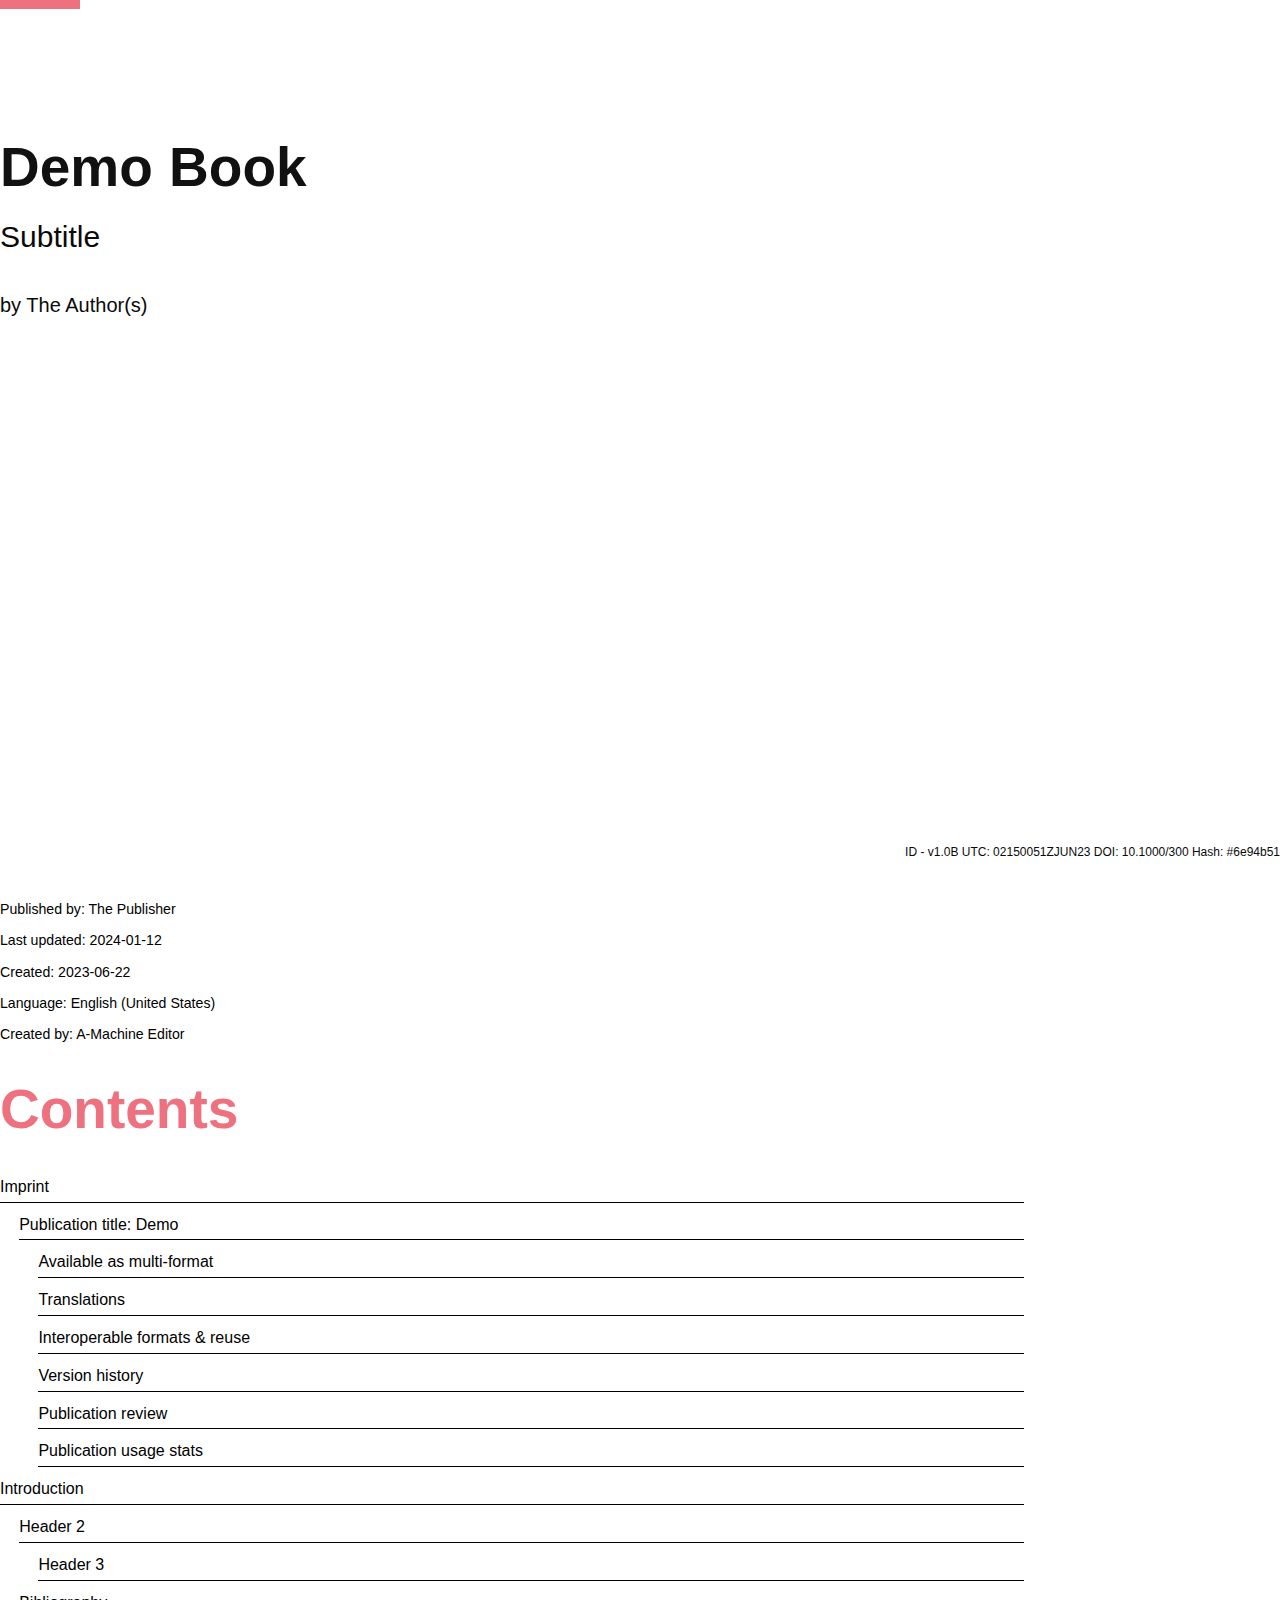
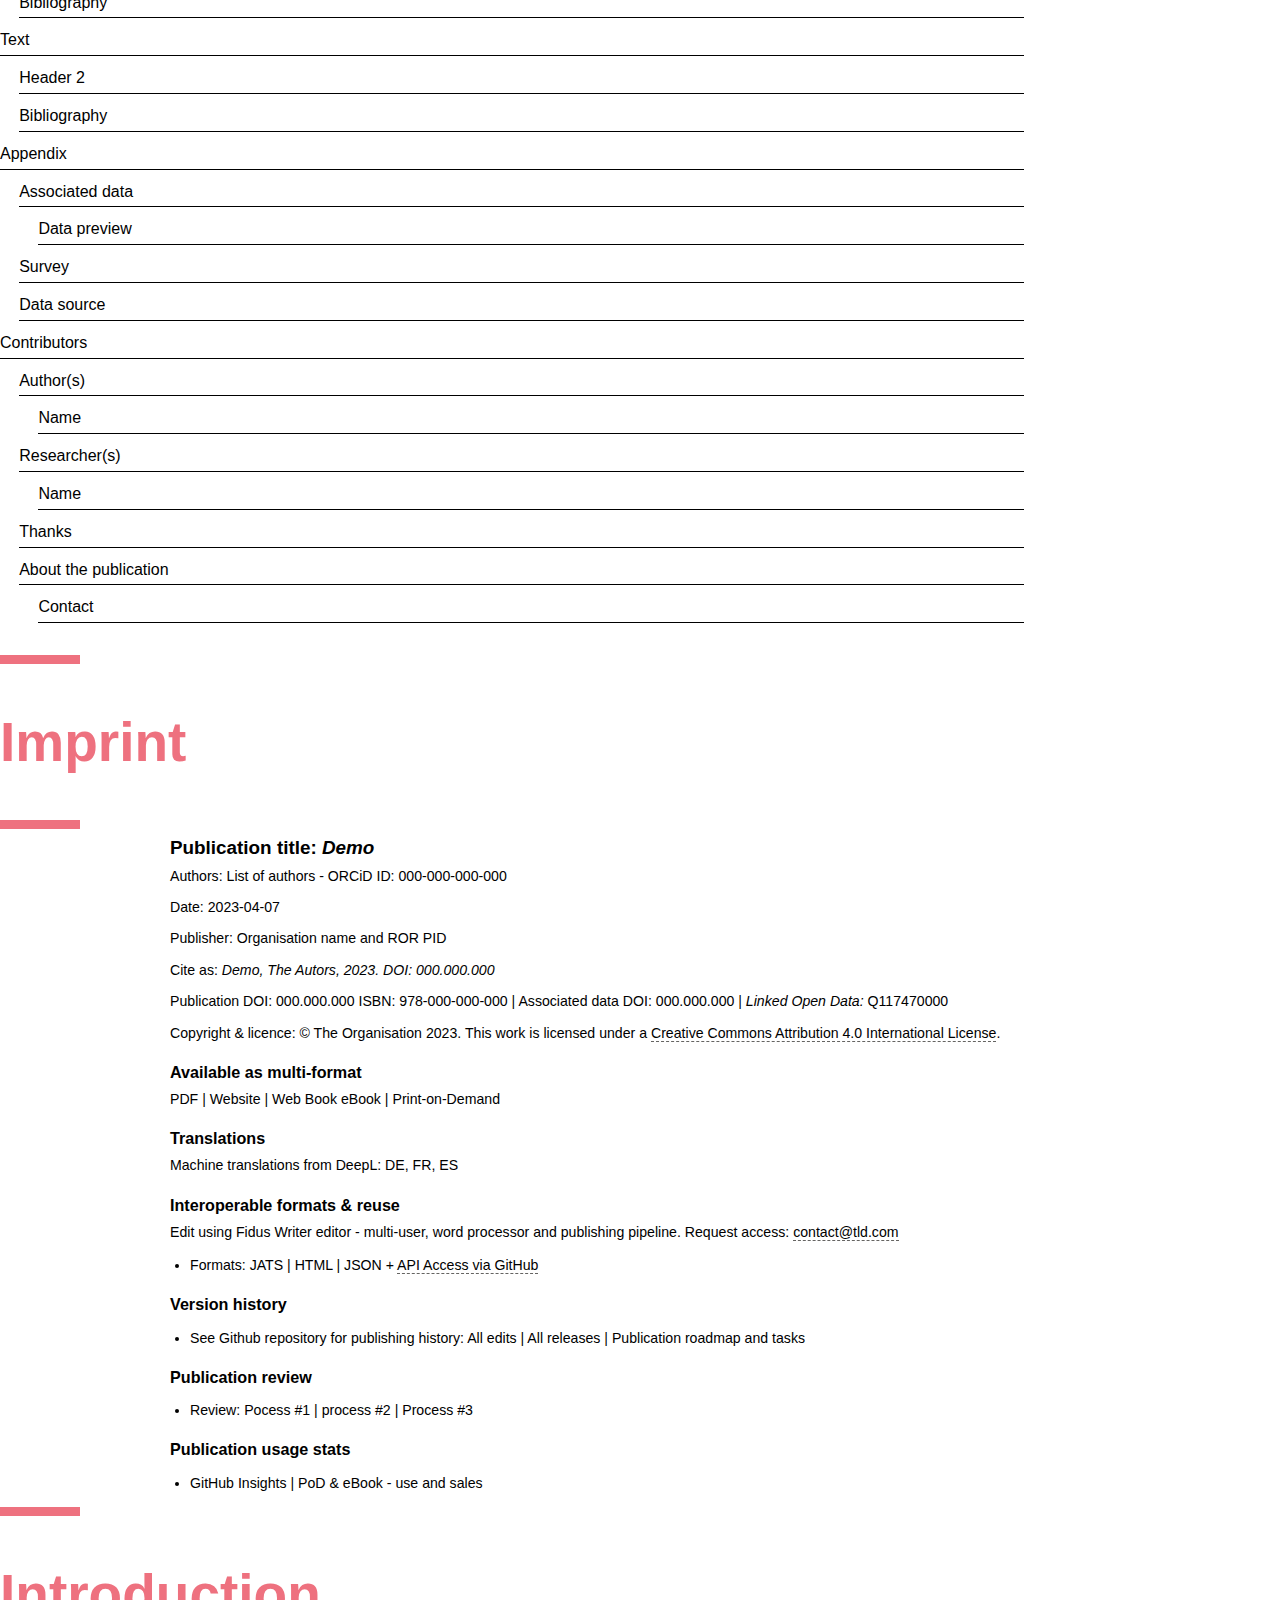
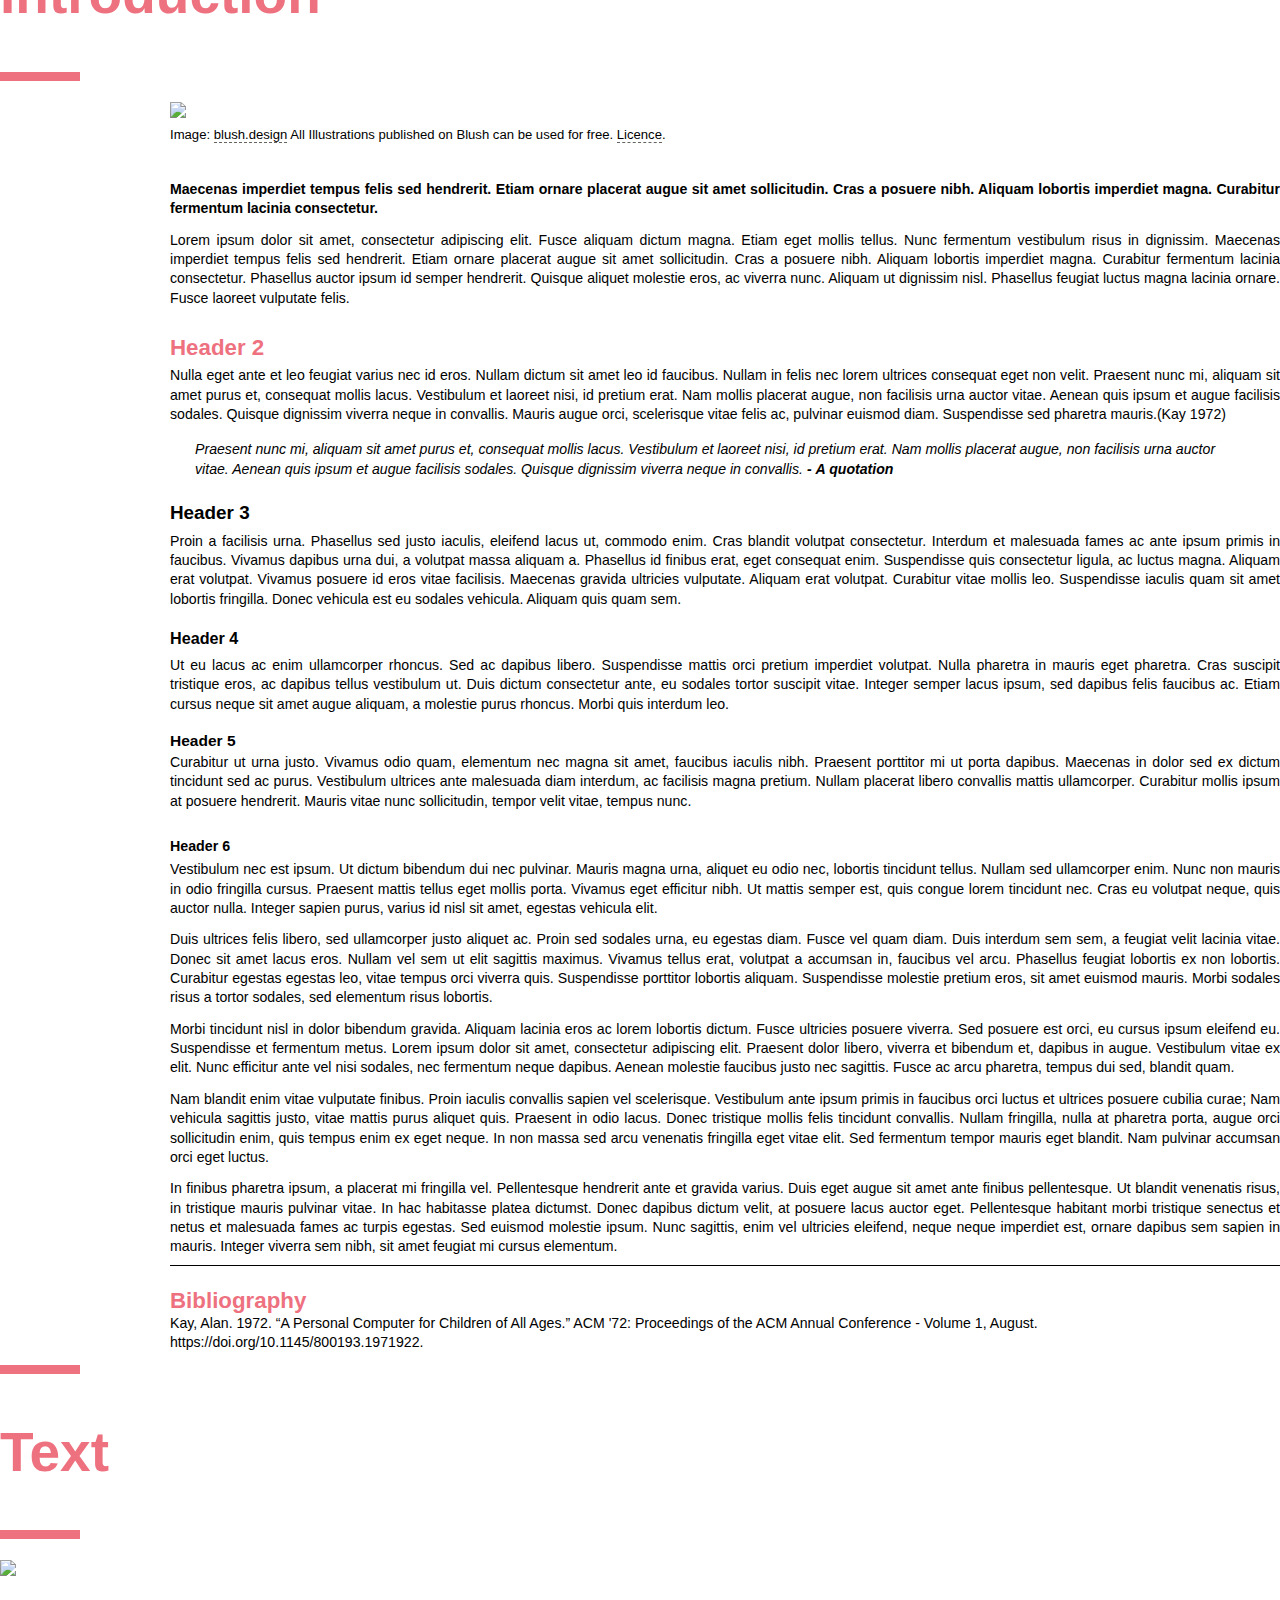
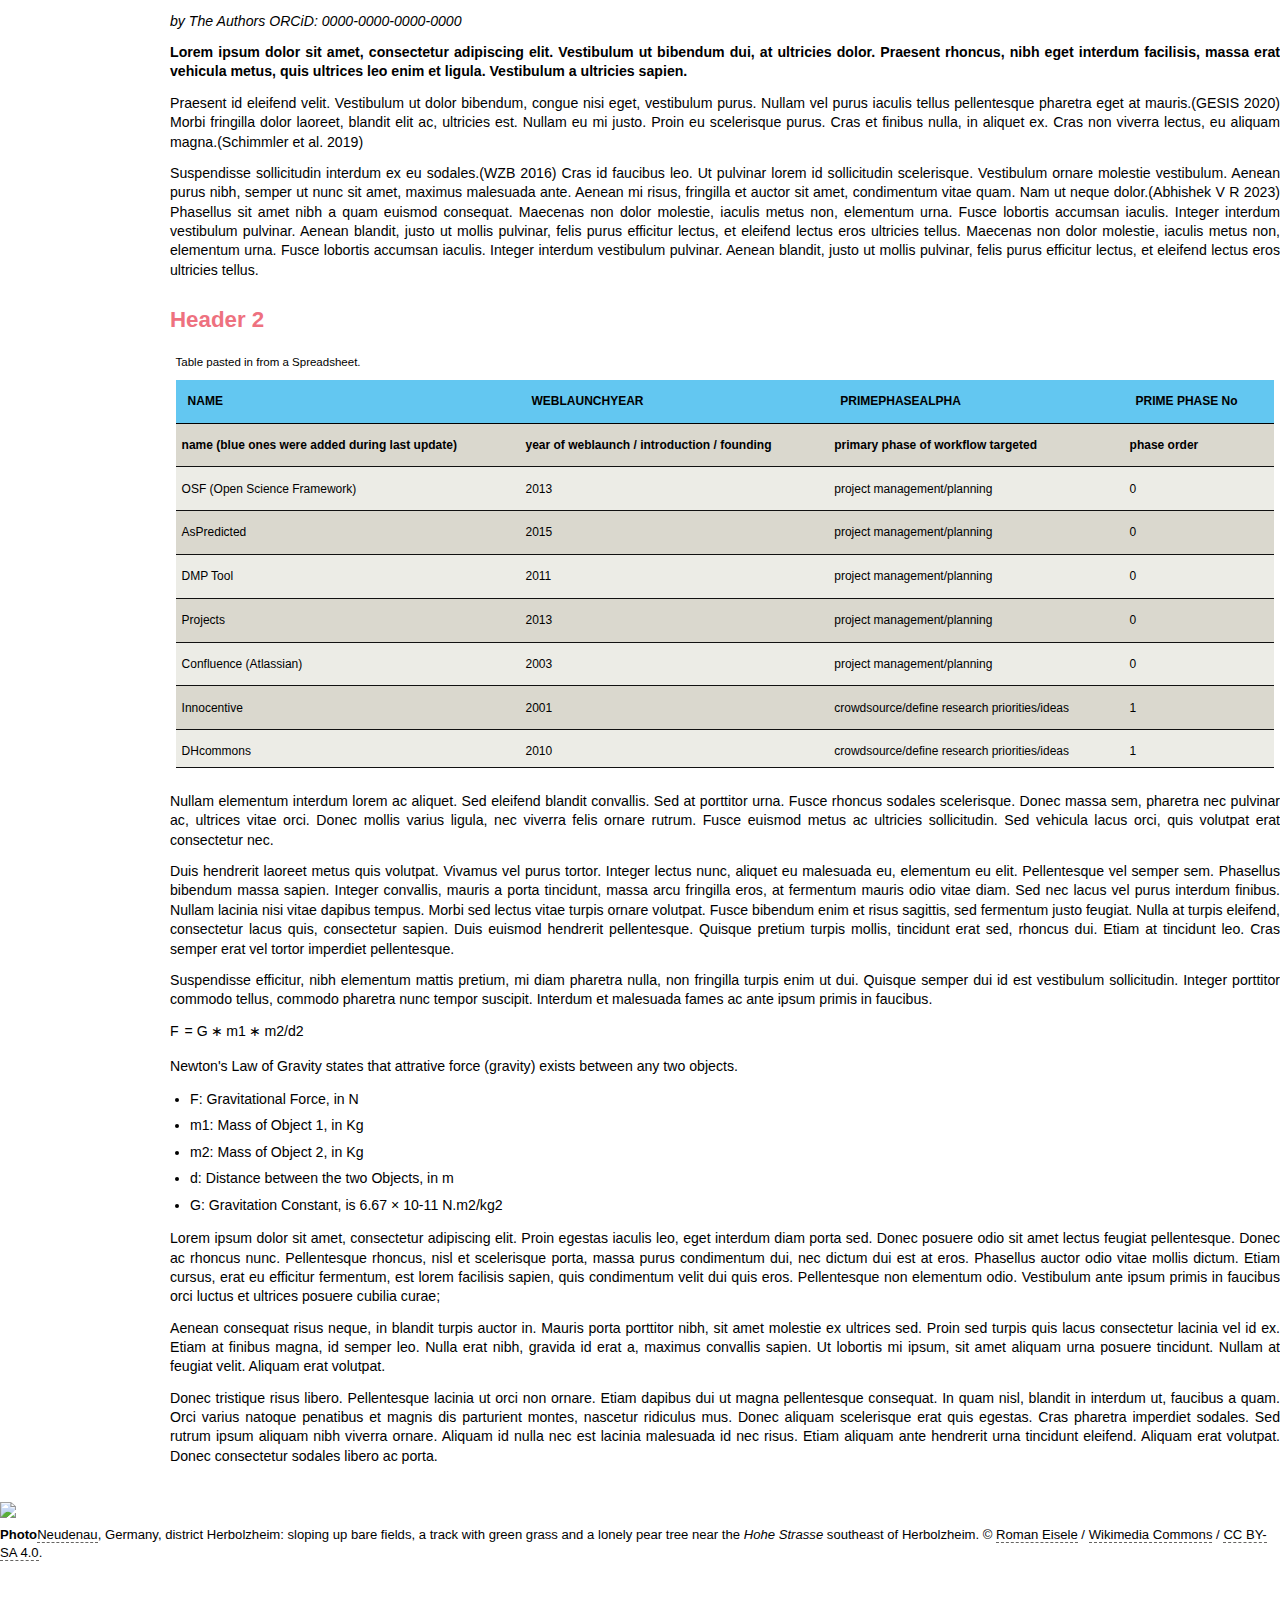
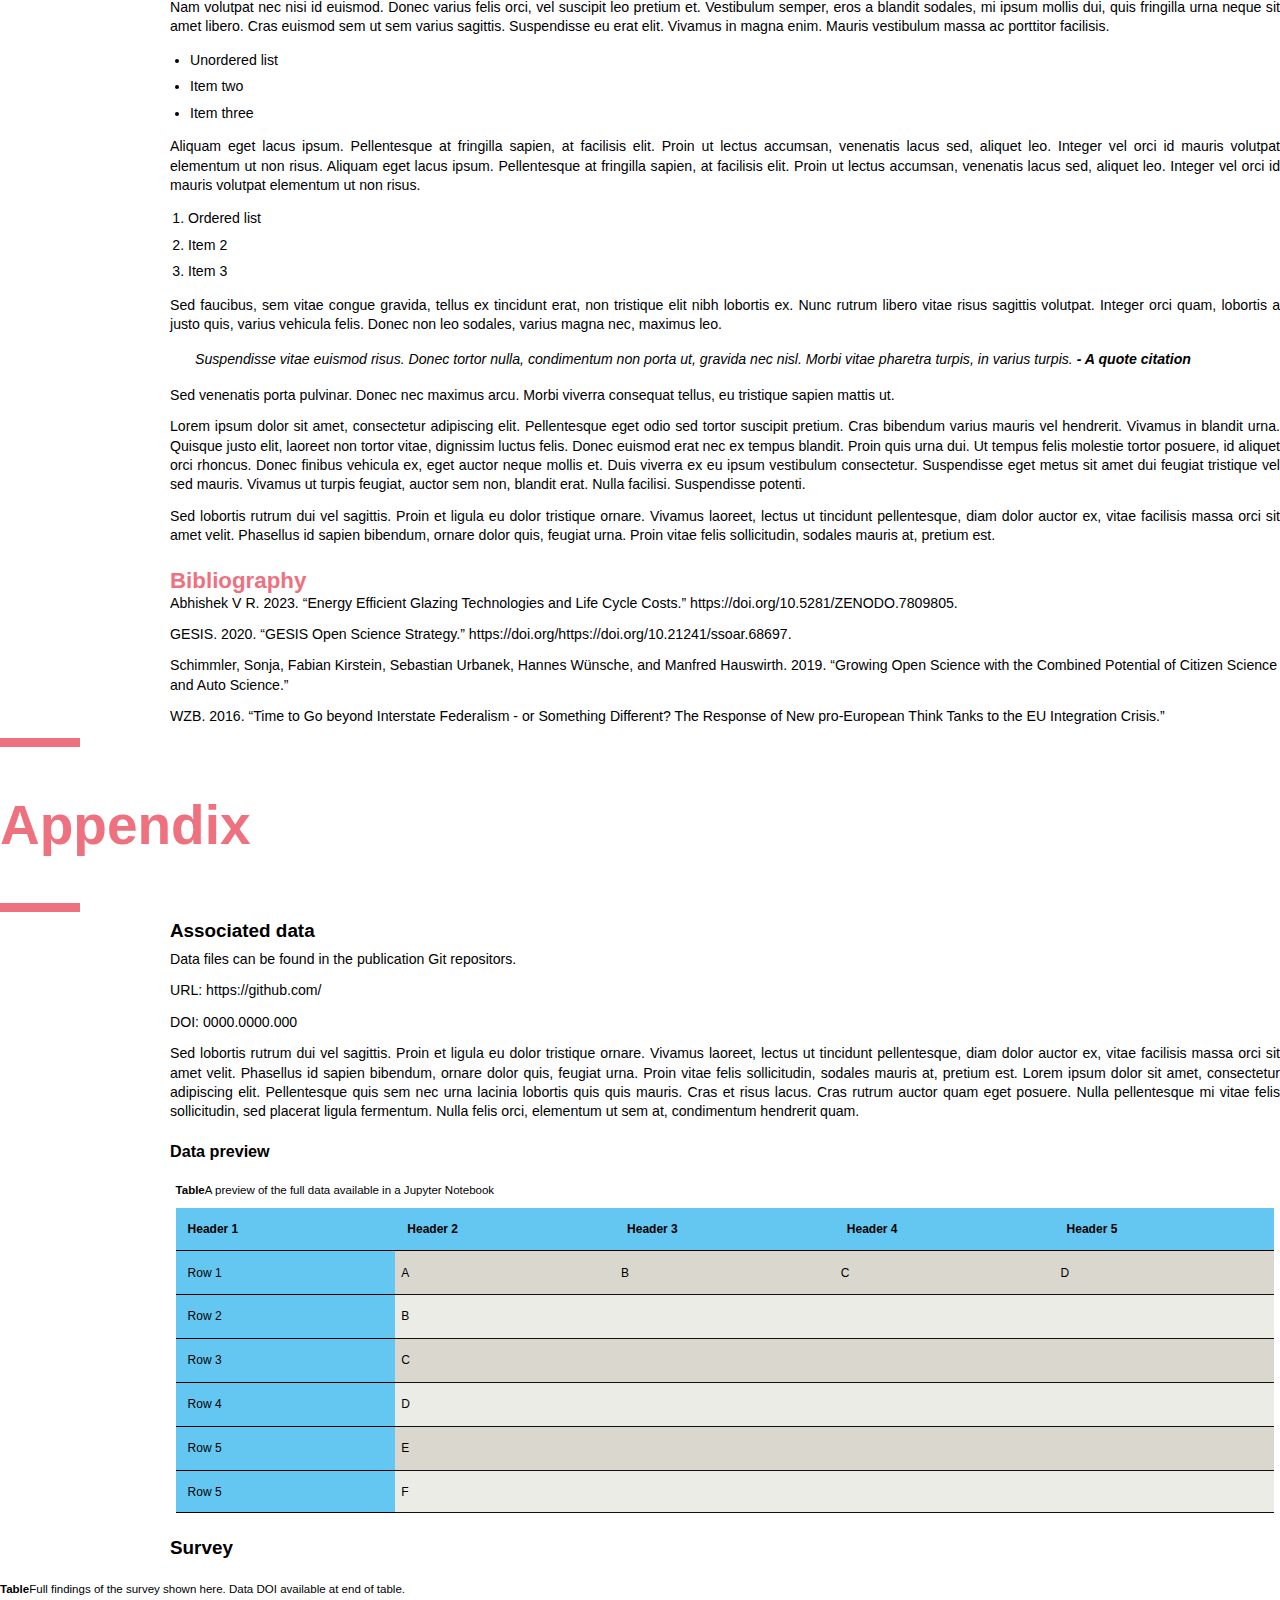
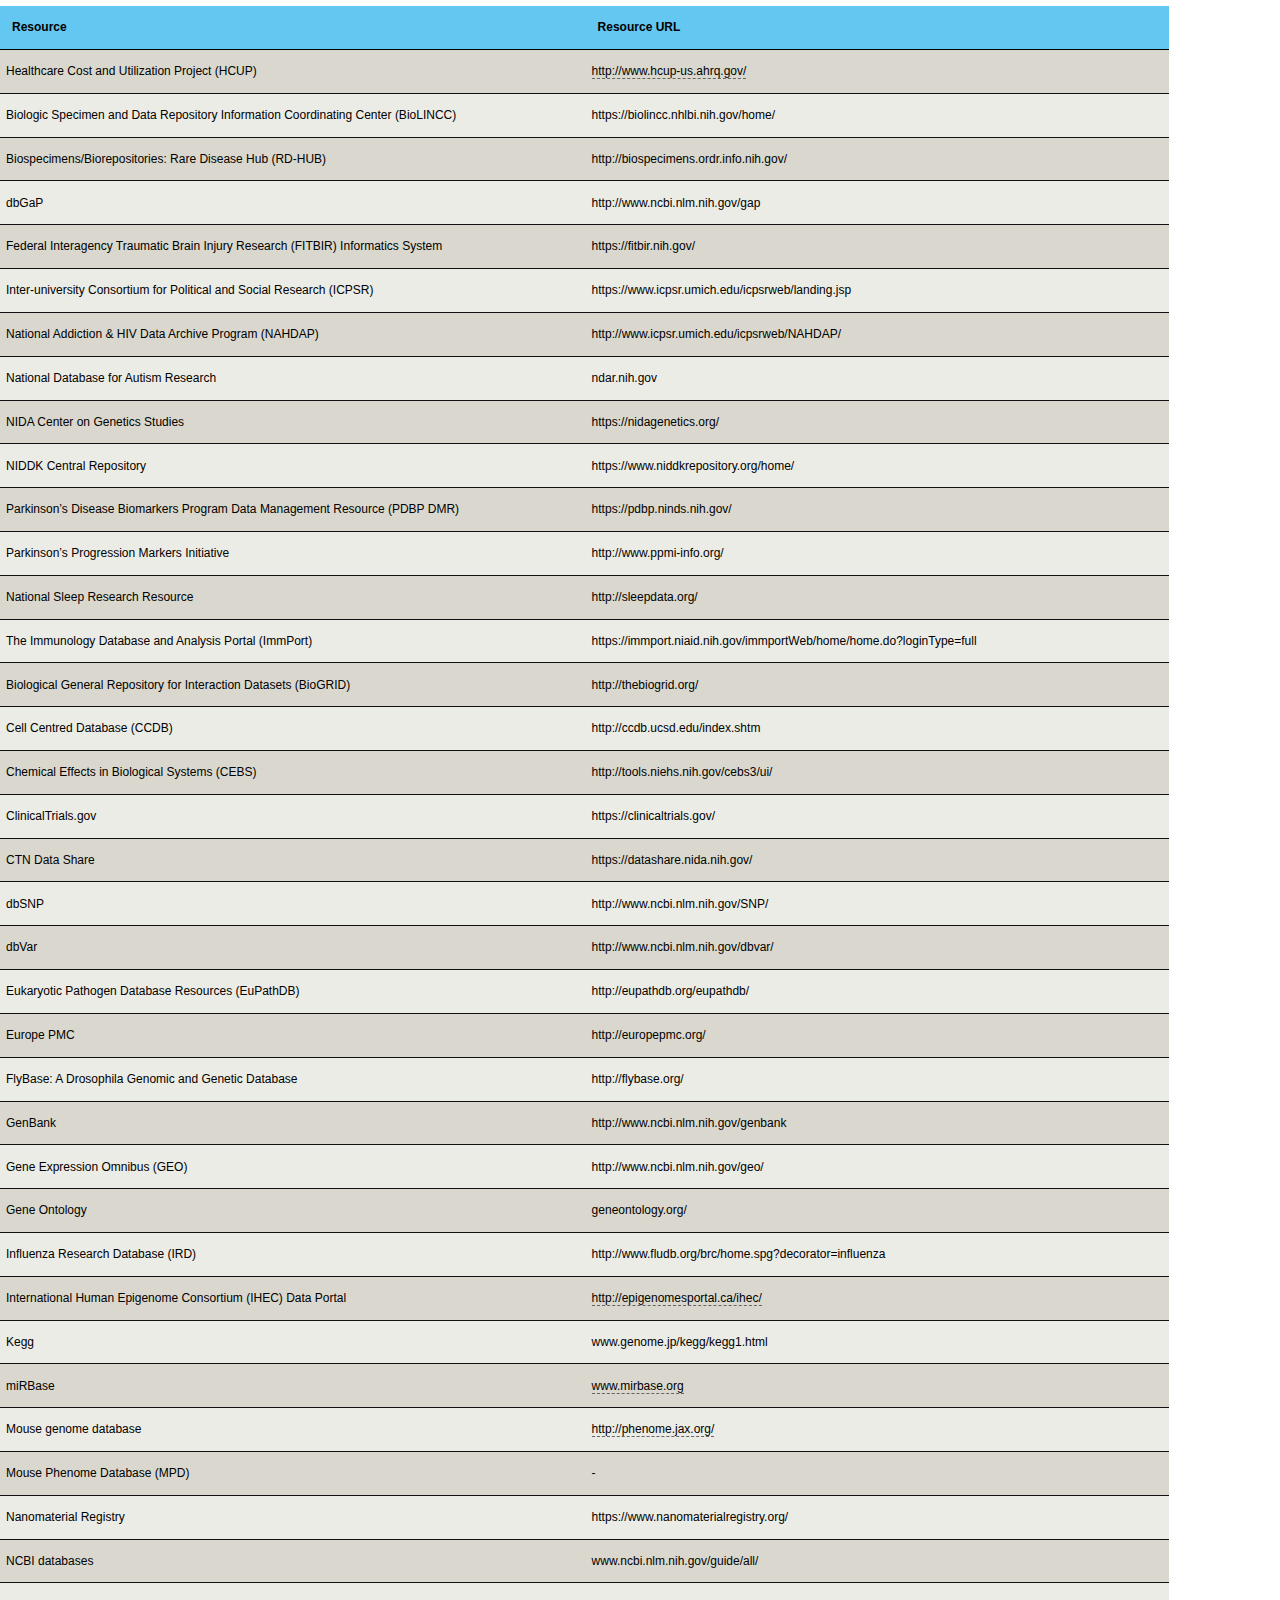
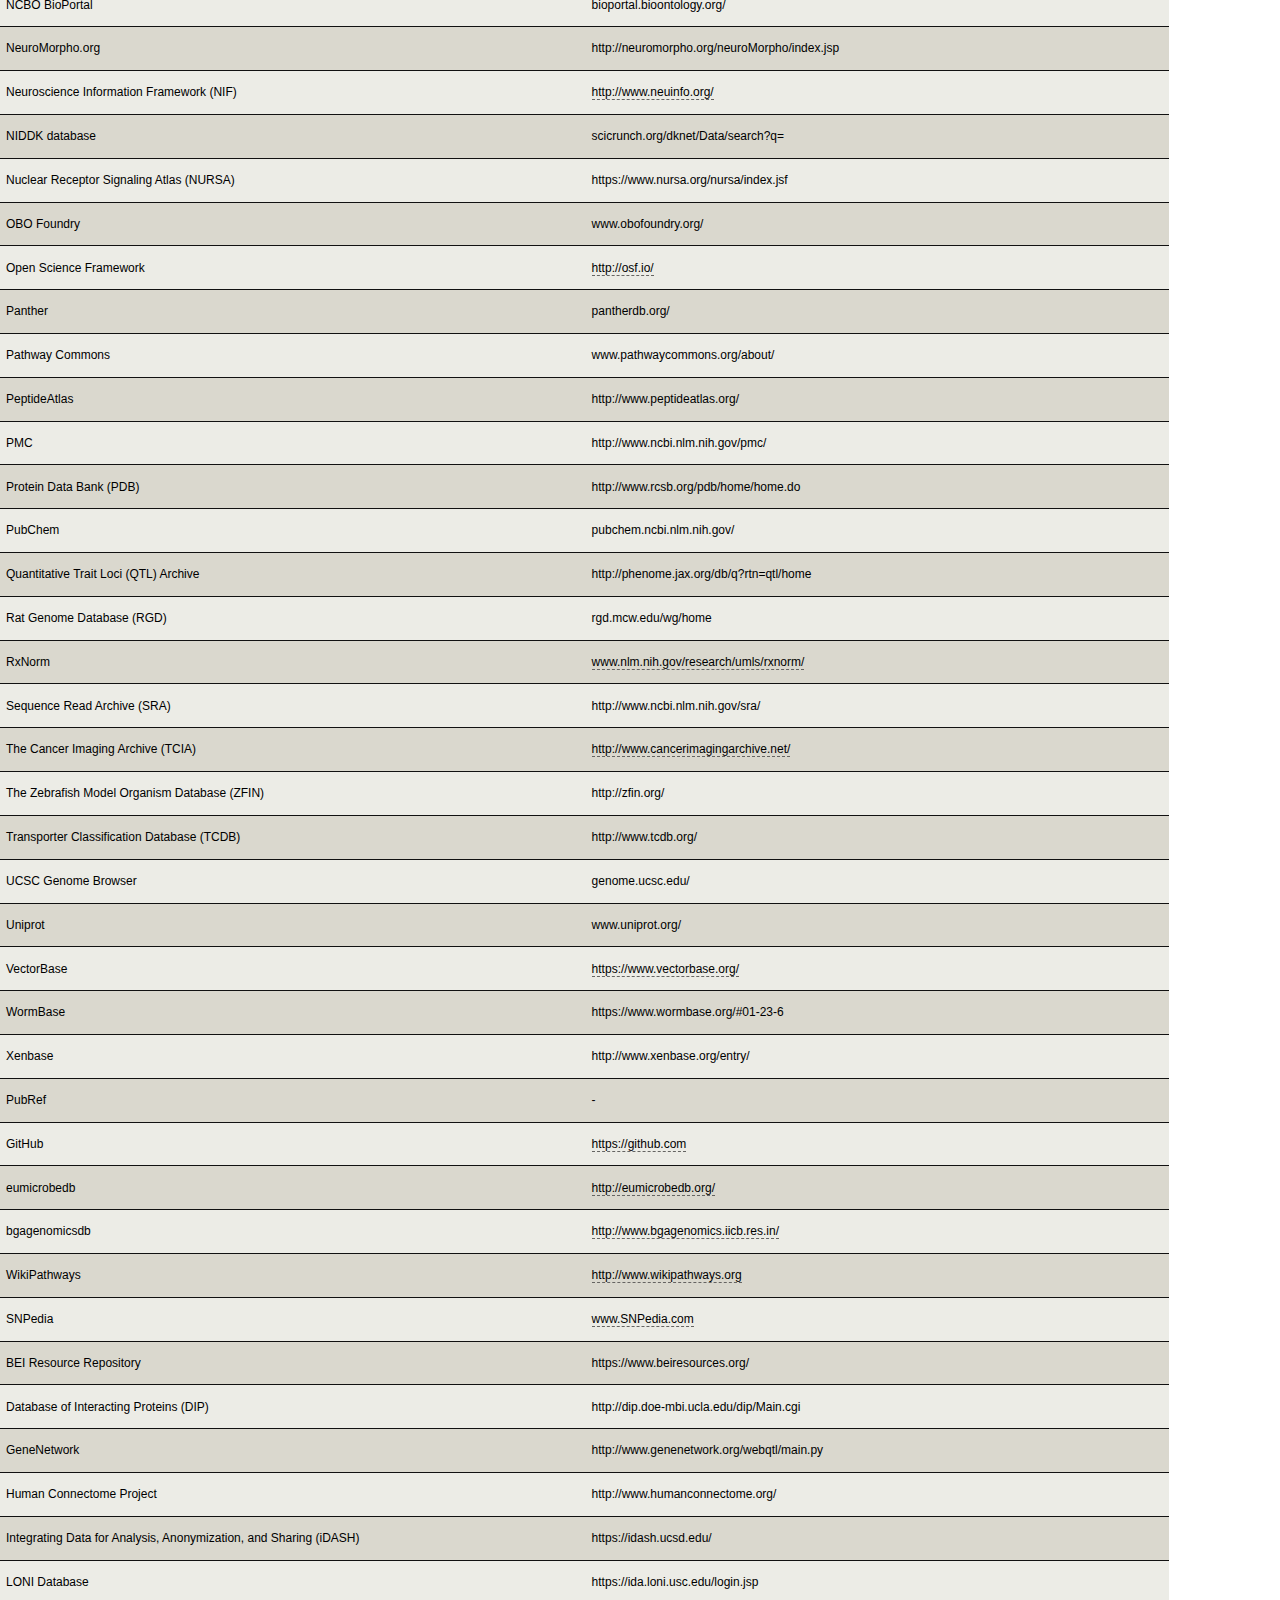
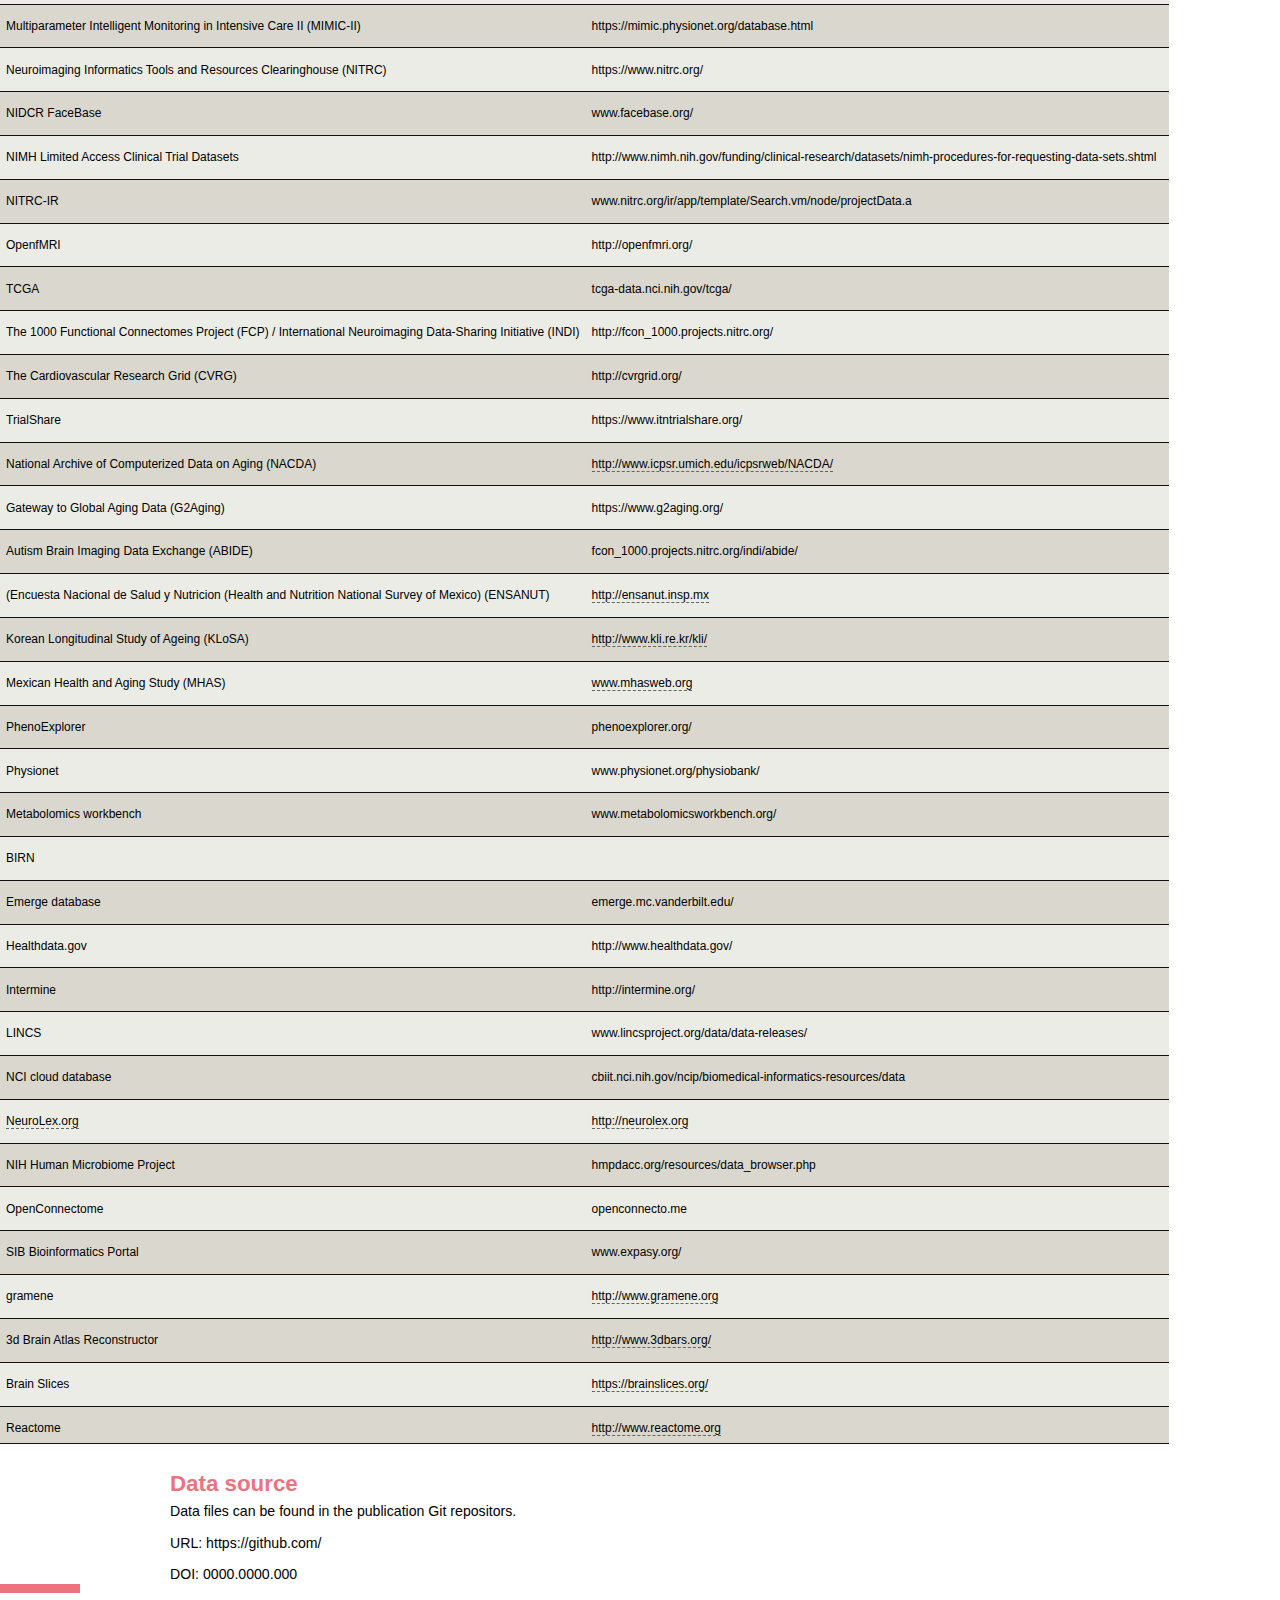
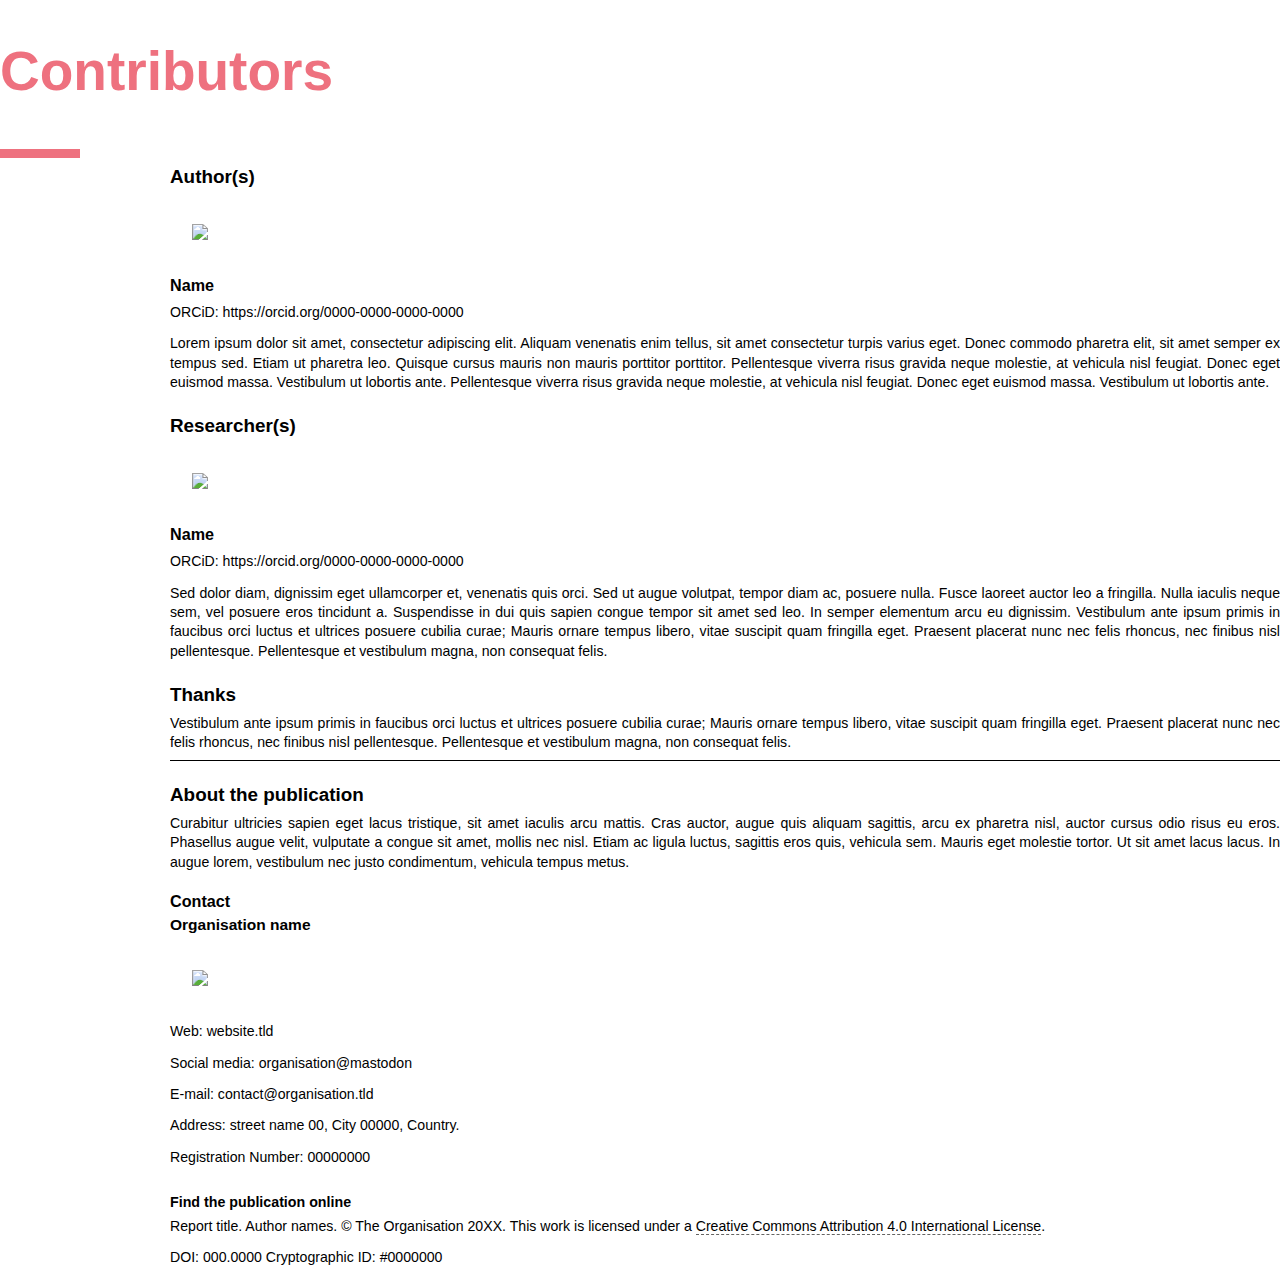
==== commit 39702925: "Merge branch 'main' of https://github.com/a-machine/book-gaffm" ====
--- a/uhtml/index.html
+++ b/uhtml/index.html
@@ -2,7 +2,7 @@
 <html lang="en">
   <head>
     <meta charset="UTF-8">
-    <title>Report Theme GAFFM - EN</title>
+    <title>Demo Book</title>
     <link type="text/css" rel="stylesheet" href="css/book.css" />
     <style>
       a.fn {
@@ -53,7 +53,7 @@
         order: 2;
       }
       @page {
-        size: 153mm 228mm;
+        size: A4;
         @top-center {
           content: env(doc-title);
         }
@@ -88,19 +88,19 @@
         text-align: center;
       }
     </style>
-    <link type="text/css" rel="stylesheet" href="css/bericht-gaffm.css" />
+    <link type="text/css" rel="stylesheet" href="css/book-gaffm-en.css" />
   </head>
   <body class="user-contents">
     <div class="titlepage frontmatter">
-      <h1 class="booktitle">Report Theme GAFFM - EN</h1>
+      <h1 class="booktitle">Demo Book</h1>
       <h2 class="booksubtitle">Subtitle</h2>
       <h3 class="bookauthor">by The Author(s)</h3>
-      <h4 class="bookversion">Version 1.0 ROR:000 DOI:10.1000/100 </h4>
+      <h4 class="bookversion">ID - v1.0B UTC: 02150051ZJUN23 DOI: 10.1000/300 Hash: #6e94b51 </h4>
     </div>
     <div class="copyrightpage frontmatter">
-      <p>Published by: GAFFM</p>
-      <p>Last updated: 2024-01-11</p>
-      <p>Created: 2024-01-10</p>
+      <p>Published by: The Publisher</p>
+      <p>Last updated: 2024-01-12</p>
+      <p>Created: 2023-06-22</p>
       <p>Language: English (United States)</p>
       <p>Created by: A-Machine Editor</p>
     </div>
--- a/uhtml/css/book-gaffm-en.css
+++ b/uhtml/css/book-gaffm-en.css
@@ -0,0 +1,1170 @@
+/*book*/
+
+/*Headers gaffm #1*/
+
+@font-face {
+    font-family: "AgletSans";
+    font-weight: 600;
+    font-style: normal;
+    src: local('AgletSans Regular'), local('AgletSans-Regular'), url(media/AgletSans-Regular.otf) format('opentype');
+  }
+  
+  /*Headers gaffm h1, h2, article title */
+  
+  @font-face {
+    font-family: "AgletSans";
+    font-weight: 800;
+    font-style: normal;
+    src: local('AgletSans SemiBold'), local('AgletSans-SemiBold'), url(media/AgletSans-SemiBold.otf) format('opentype');
+  }
+  
+  /*Headers gaffm h3, h4, h5, h6 */
+  
+  @font-face {
+    font-family: "FSMe";
+    font-weight: 800;
+    font-style: normal;
+    src: local('FSMe Bold'), local('FSMe-Bold'), url(media/FSMe-Bold.otf) format('opentype');
+  }
+  
+  /*body gaffm*/
+  
+  @font-face {
+    font-family: "FSMe";
+    font-weight: 600;
+    font-style: normal;
+    src: local('FSMe'), local('FSMe'), url(media/FSMe.otf) format('opentype');
+  }
+    
+    *{
+      font-family: "FSMe", sans-serif;
+    }
+  
+  /*Page size*/
+  
+  @page {
+      size: 210mm 297mm;
+      margin-top: 20mm;
+      margin-bottom: 30mm;
+    }
+  
+   /*Cover*/ 
+    
+    @page: first {
+      size: 210mm 297mm;
+      background-image: linear-gradient(#ecece6,#ecece6 73%,#00b8ec, #63c7f1 27%);
+      background-size: 210mm 297mm;
+      display: flex;
+      margin-top: 30mm;
+      color: #ee717f;
+      page-break-after: always;
+      @bottom-left { content: normal; }
+      @bottom-center { content: normal; }
+      @bottom-right { content: normal; }
+      @top-left { content: normal; }
+      @top-right { content: normal;}
+      @top-center { content: normal;}
+    }
+  
+  /*Verso - left page*/ 
+  
+  @page: left {
+      margin-left: 15mm;
+      margin-right: 20mm;
+      @top-left {
+        content: " ";
+      }
+      @top-center {
+        content: " ";
+      }
+      @bottom-left {
+        content: counter(page) " "" | "" "  env(doc-title);
+        font-family: "FSMe", sans-serif;
+        font-weight: 600;
+        font-size: 12px;
+        line-height: 1.4;
+        color: #000000;
+        letter-spacing: 0.1pt;
+        /*word-spacing: 1px;*/
+        background-image: linear-gradient(45deg, #ee717f,#ee717f);
+        background-repeat: no-repeat;
+        background-size: 80px 9px;
+        background-position: 0 55%;
+        padding-top: 20px;
+        vertical-align: top;
+        width: 75%;
+        }
+        @bottom-center {
+            content: " ";
+            width: 10%;
+          }
+          @bottom-right { width: 15%; }
+      }
+  
+      /*Recto - right page*/
+    
+  @page: right {
+      margin-left: 20mm;
+      margin-right: 15mm;
+      @top-right {
+         content: "";
+      }
+      @top-center {
+        content: " ";
+      }
+      @bottom-left { width: 15%; }
+      @bottom-center {
+        content: " ";
+        width: 10%;
+      }
+      @bottom-right {
+        content: string(chapter-title, start) " "" | "" " counter(page);
+        font-family: "FSMe", sans-serif;
+        font-weight: 600;
+        font-size: 12px;
+        line-height: 1.4;
+        color: #000;
+        letter-spacing: 0.1pt;
+        background-image: linear-gradient(45deg, #ee717f,#ee717f);
+        background-repeat: no-repeat;
+        background-size: 80px 9px;
+        background-position: 100% 55%;
+        padding-top: 20px;
+        vertical-align: top;
+        width: 75%;
+      }
+    }
+  
+  /*Blank page*/ 
+   
+  @page: blank {
+      @bottom-left {content: normal;}
+      @bottom-right {content: normal;}
+      @top-center {content: normal;}
+      @top-left {content: normal;}
+      @top-right {content: normal;}
+    }
+  
+  /*HTML basics*/ 
+  
+  html {
+      font-size: 18px;
+      font-weight: 300;
+      color: #000;
+      text-rendering: optimizeLegibility;
+      overflow-wrap: break-word;
+      word-wrap: break-word;
+    }
+  html body { background-color: transparent!important;}
+  body {
+      counter-reset: chapter figure-cat-figure figure-cat-photo figure-cat-table footnote-counter footnote-marker-counter;
+      overflow-wrap: break-word;
+    }
+    
+    html,
+    body,
+    div,
+    span,
+    object,
+    iframe,
+    h1,
+    h2,
+    h3,
+    h4,
+    h5,
+    h6,
+    p,
+    blockquote,
+    pre,
+    abbr,
+    address,
+    cite,
+    code,
+    del,
+    dfn,
+    em,
+    img,
+    ins,
+    kbd,
+    q,
+    samp,
+    small,
+    strong,
+    sub,
+    sup,
+    var,
+    b,
+    i,
+    dl,
+    dt,
+    dd,
+    ol,
+    ul,
+    li,
+    fieldset,
+    form,
+    label,
+    legend,
+    table,
+    caption,
+    tbody,
+    tfoot,
+    thead,
+    tr,
+    th,
+    td,
+    article,
+    aside,
+    canvas,
+    details,
+    figcaption,
+    figure,
+    footer,
+    header,
+    hgroup,
+    menu,
+    nav,
+    section,
+    summary,
+    time,
+    mark,
+    audio,
+    video {
+      margin: 0;
+      padding: 0;
+      border: 0;
+      font-size: 100%;
+      vertical-align: baseline;
+    }
+    .copyrightpage p {
+      font-family: "FSMe", sans-serif;
+      color: #000;
+    }
+    nav::before {
+      content: "Contents";
+      font-family: "AgletSans", sans-serif;
+      font-size: 55px;
+      color: #ee717f;
+      font-weight: 600;
+    }
+    nav {
+      margin: 2em 0;
+      break-before: always;
+      page-break-before: always;
+      width: 80%;
+      font-family: "FSMe", sans-serif;
+    }
+    nav ol {
+      margin-top: 2em;
+      list-style: none;
+    }
+    nav li a {
+      display: inline-flex;
+      width: 100%;
+      text-decoration: none;
+      color: currentColor;
+      align-items: baseline;
+      border: none;
+      /*font-size: 9pt;*/
+      border-bottom: 1px solid;
+      line-height: 1.8em;
+    }
+    /*nav li a:hover {
+      border-bottom: 0px;
+    }*/
+    nav li a::before {
+      margin-right: 0.5em;
+      /*border-bottom: 1px dotted;*/
+      content: "";
+      order: 1;
+      flex: auto;
+    }
+    nav li {
+      font-weight: 500;
+    }
+    
+    nav li ol {
+      margin-top: 0.5em;
+    }
+    
+    nav li ol li {
+      padding-left: 1.2em;
+      font-weight: 300;
+    }
+    
+    nav li ol li ol li ol li {
+      display: none;
+    }
+    
+    nav li a::after {
+     text-align: right;
+     content: target-counter(attr(href), page);
+     align-self: flex-end;
+     flex: none;
+     order: 2;
+    }
+  
+  /*Docsify*/
+  
+  /*Review*/
+  
+  /*QR code for content URL*/
+  
+  div.titlepage {
+    height: 100vh;
+    background-image: url("media/GAF-Logo-30_CMYK-P709_lachs.png");
+    /*-webkit-filter: drop-shadow( -5px 5px 5px rgb(165, 165, 165) );
+    filter: drop-shadow( -5px 5px 5px rgb(146, 8, 8)); */
+    background-position: 0% 100%;
+    background-size: 30%;
+    background-repeat: no-repeat; /*logo cover image*/
+    margin-top: 0em;
+    margin-bottom: 0em;
+  }
+  
+  .booktitle {
+      /*text-align: center;*/
+      font-family: "AgletSans", sans-serif;
+      font-size: 55px;
+      color:#111111;
+      page-break-inside: avoid;
+      page-break-after: avoid;
+      text-transform: none;
+      hyphens: manual;
+      white-space: pre-line;
+      letter-spacing: 0pt;
+      word-spacing: 1px;
+      font-weight: 800;
+      max-width: 100%;
+      margin: 0;
+      text-align: left;
+    }
+  
+  .booktitle:before {
+      display: block;
+      text-transform: none;
+      counter-increment: chapter;
+      height: 7em;
+      background-image: linear-gradient(45deg, #ee717f,#ee717f);
+      background-repeat: no-repeat;
+      background-size: 80px 9px;
+      background-position: 0% 0%;
+      padding-top: 0.5em;
+      color: #0a0a0a;
+      content:" ";/*here goes text*/
+      font-size: 18px;
+    }
+    
+  h2.booksubtitle {
+      font-family: "AgletSans", sans-serif;
+      font-size: 30px;
+      font-weight: 400!important;
+      color: #0a0a0a;
+      padding-top: 0.7em;
+      margin: 0;
+    }
+  
+  h3.bookauthor {
+      font-family: "AgletSans", sans-serif;
+      font-size: 20px;
+      color: #0a0a0a;
+      padding-top: 2em;
+      font-weight: 400!important;
+      margin: 0;
+    }
+  
+  h4.bookversion {
+      font-family: "AgletSans", sans-serif;
+      font-size: 12px;
+      color: #0a0a0a;
+      font-weight: 400!important;
+      padding-top: 44em;
+      margin: 0;
+      text-align: right;
+    }
+    
+  h1.part {
+      page-break-before: always!important;
+      page-break-after: always!important;
+      color: #111111;
+      margin-top:0;
+    }
+  h1.part:before {
+      display: block;
+      text-transform: none;
+      counter-increment: chapter;
+      height: 1em;
+      background-image: linear-gradient(45deg, #ee717f,#ee717f);
+      background-repeat: no-repeat;
+      background-size: 80px 9px;
+      background-position: 0% 0%;
+      content:"";
+    }
+  
+  .article-part.article-title {
+      page-break-before: always!important;
+    }
+  .article-title {
+      font-family: "AgletSans", sans-serif;
+      string-set: chapter-title content(text);
+      font-size: 55px;
+      color:#ee717f;
+      /*margin-top: 2em;*/
+      page-break-before: always!important;
+      page-break-inside: avoid;
+      page-break-after: avoid;
+      text-transform: none;
+      hyphens: manual;
+      white-space: pre-line;
+      letter-spacing: 0pt;
+      word-spacing: 1px;
+      font-weight: 800;
+      max-width: 70%;
+    }
+  
+  .article-title strong { font-weight: 600;}
+    
+  .article-title:before {
+      display: block;
+      text-transform: none;
+      counter-increment: chapter;
+      height: 1em;
+      background-image: linear-gradient(45deg, #ee717f,#ee717f);
+      background-repeat: no-repeat;
+      background-size: 80px 9px;
+      background-position: 0% 0%;
+      content:"";
+    }
+  .article-title:after{
+      display: block;
+      background-image: linear-gradient(45deg, #ee717f,#ee717f);
+      background-repeat: no-repeat;
+      background-size: 80px 9px;
+      background-position: 0% 100%;
+      content:"";
+      height:1em;
+    }
+  .article-contributors, .article-authors {
+      font-size:  0.8837rem;
+      font-weight: 300;
+      margin: 20px 0;
+    }
+  .article-abstract {
+      margin: 10px 0 80px 0;
+    }
+  .article-abstract p {
+      font-size:  1.3rem;
+      font-weight: 400;
+      margin: 10px 0 80px 0;
+    }
+    
+  .article-body {
+       margin-top: -15px;
+       margin-left: 170px;
+     }
+    
+     section.fnlist {
+       margin-left: 170px;
+     }
+    
+  /*Literaturverzeichnis*/
+  
+  h1.article-bibliography-header {
+      font-family: "AgletSans", sans-serif;
+      font-size: 1.395rem;
+      text-align: left;
+      margin-bottom: 0;
+      page-break-inside: avoid;
+      page-break-after: avoid;
+      text-transform: none;
+      hyphens: manual;
+      white-space: pre-line;
+      /*letter-spacing: 0pt;
+      word-spacing: 1px;*/
+      margin-left: 170px;
+      font-weight: 600;
+      color: #ee717f;
+    }
+    div.csl-bib-body {
+      margin-left: 170px;
+    }
+  
+  .csl-entry {
+      font-family: "FSMe", sans-serif;
+      font-weight: 300;
+      font-size:  0.8837rem;
+      line-height: 1.37;
+      margin-bottom: 9pt;
+      /*letter-spacing: 0.2pt;
+      word-spacing: 0.2pt;*/
+    }
+  
+  .article-body > figure.image-width-100 {
+      margin-left: -170px;
+      width: auto !important;
+    }
+    
+  .image-width-100 {
+        width: 99%;
+        box-sizing:border-box;
+    }
+    
+    .image-width-90 {
+        width: 89%;
+        box-sizing:border-box;
+    }
+    
+    .image-width-75 {
+        width: 74%;
+        box-sizing:border-box;
+    }
+    
+    .image-width-50 {
+        width: 49%;
+        margin-left:5%;
+        margin-right:5%;
+        box-sizing:border-box;
+    }
+    
+    .image-width-25 {
+        width: 24%;
+        margin-left:2%;
+        margin-right:2%;
+        box-sizing:border-box;
+    }
+    
+    p {
+      font-size:  0.8837rem; /* 0.8837rem */
+      line-height: 1.37; /* 1.3954rem */
+      margin-bottom: 0pt;
+      text-align: justify;
+      /*letter-spacing: 0.2pt;
+      /*word-spacing: 0.2pt;*/
+      orphans: 2;
+      widows: 2;
+    }
+    
+    p + p {
+      text-indent: 0;
+      margin-top: 9pt; }
+    
+    div.table-cell-container p + p {
+      margin-top: 0pt;}
+    
+    li p {
+       display: inline;
+    }
+    
+    p strong,
+    p .bold,
+    p .Bold,
+    p b,
+    li strong,
+    li .bold,
+    li .Bold,
+    li b {
+      font-weight: 700;
+    }
+    
+    table li strong,
+    table li .bold,
+    table li .Bold,
+    table li b {
+      font-family: "FSMe", sans-serif;
+      font-weight: 700;
+    }
+    
+    em,
+    .italic {
+      font-family: inherit;
+      font-style: italic;
+    }
+    
+    pre {
+      max-width: 80.1266666667mm;
+    }
+    
+    a, .csl-bib-body a {
+      color: #000;
+      text-decoration: none !important;
+      border-bottom: 1px dashed rgb(101,100,98);
+    }
+    
+    a:hover {
+      border-bottom: 1px solid rgb(101,100,98);
+    }
+    
+    strong em {
+      font-weight: bold;
+      font-style: italic;
+    }
+    
+    var {
+      font-family: "FSMe", sans-serif;
+      font-weight: normal;
+    }
+    
+    var em,
+    var .Italic {
+      font-weight: normal;
+      font-style: normal;
+    }
+    
+    sup {
+      font-size: 9.75pt;
+      font-weight: inherit;
+      position: relative;
+      top: -3px;
+      vertical-align: baseline;
+    }
+    
+    .references p {
+      line-height: 10.8pt;
+      font-size: 9pt;
+    }
+    
+    blockquote {
+      display: block;
+      width: 95%;
+      position: relative;
+      font-family: "FSMe", sans-serif;
+      font-size:  11pt; /* 1.023rem */
+      vertical-align: baseline;
+      margin-top: 12pt;
+      margin-bottom: 12pt;
+      margin-left: 20px;/* 3.3241rem*/
+      padding-left: 5px;
+      margin-right: 10px;
+    
+    }
+    
+    /*blockquote:before {
+      font-family: "noto serif", serif;
+      content: "“";
+      font-size: 4em;
+      left: -45px;
+      top: -10px;
+      z-index: 5;
+      position: absolute;
+      color: rgb(0,22,104);
+      opacity: 1;
+    }*/
+    
+    blockquote p {
+      font-family: inherit;
+      text-align: left;
+      font-weight: 200;
+      line-height: 1.37;
+      font-style: italic;
+    }
+    
+    blockquote strong {
+      font-weight: 700;
+    }
+    
+    blockquote  p.att { text-align: right; }
+    
+    h2, h2 strong {
+    font-family: "AgletSans", sans-serif;
+    margin-top: 1.5em;
+    color:#ee717f; /*rgb(25,43,83);*/
+    }
+    h3, h3 strong,
+    h4, h4 strong,
+    h5,
+    h6 {
+      font-family: "FSMe", sans-serif;
+      margin-top: 1.5em;
+      color: #000; /*rgb(25,43,83);*/
+    }
+    
+    h1 {
+      font-family: "AgletSans", sans-serif;
+      font-size: 55px; /* 2.233rem */
+      color:#111111; /*rgb(25,43,83);*/
+      margin-bottom: 1em;
+      margin-top: 1em;
+      page-break-inside: avoid;
+      page-break-after: avoid;
+      text-transform: none;
+      hyphens: manual;
+      white-space: pre-line;
+      letter-spacing: 0pt;
+      word-spacing: 1px;
+      font-weight: 800
+    }
+    
+    h1 strong {font-weight: 800;}
+    
+    h2 {
+      font-size: 1.395rem; 
+      font-family: "AgletSans", sans-serif;
+      text-transform: none;
+      font-weight: 800;
+      /*margin: 1.5em 0 1.2em 0;*/
+      margin-top: 20pt;
+      margin-bottom: 9pt;
+      page-break-inside: avoid;
+      page-break-after: avoid;
+    }
+    
+    h3 {
+      font-size: 1.18rem; /* 1.209rem */
+      font-family: "FSMe", sans-serif;
+      margin-top: 17pt;
+      page-break-inside: avoid;
+      page-break-after: avoid;
+      font-weight: 800;
+      margin-bottom: 9pt;
+    }
+    
+    h4 {
+      font-size: 1.01rem; /* 1.023rem */
+      font-family: "FSMe", sans-serif;
+      margin-top: 15pt;
+      margin-bottom: 9pt;
+      font-weight: 800;
+      page-break-inside: avoid;
+      page-break-after: avoid;
+    }
+    
+    h5 {
+      font-family: "FSMe", sans-serif;
+      font-weight: 800;
+      font-size: 0.97rem; /* 0.930rem*/
+      margin-top: 18px;
+      margin-bottom: 5pt;
+      page-break-inside: avoid;
+      page-break-after: avoid;
+    }
+    
+    h6 {
+      font-family: "FSMe", sans-serif;
+      font-weight: 800;
+      font-size: 0.89rem;
+      margin-top: 20pt;
+      margin-bottom: 5pt;
+      page-break-inside: avoid;
+      page-break-after: avoid;
+    }
+    
+    hr {
+        border: 0;
+        height: 1px;
+        background: #000;
+        }
+    
+    hr.br { border:0; height: 0px; }
+    
+    .one ol li {
+      list-style-type: decimal;
+    }
+    
+    .article-body a.fn {
+      left: 0.2em;
+      border-bottom: none;
+      font-family: "FSMe", sans-serif;
+    }
+    .footnotes ol li p a {
+      text-wrap: word-break;
+    }
+    .footnote-counter {font-size: 12px; font-weight: 600;}
+    
+    /*li[id*="fn"] {
+      text-indent: 0;
+      font-weight: 400;
+      font-size: 80%;
+      margin-left: 1.3pc;
+      font-family: "FSMe", sans-serif;
+    }*/
+    .fnlist p {
+      text-indent: 0;
+      font-weight: 400;
+      line-height: 1.3;
+      margin: 0.2em 0 0.5em 0;
+      font-size: 12px;/*0.76rem*/
+      font-family: "FSMe", sans-serif;
+      text-align: left;
+    }
+    
+    /*epub*/
+  
+    .footnote-content {
+      color: #000;
+      text-indent: 0;
+      font-size: 0.7rem;
+      font-family: "FSMe", sans-serif;
+    }
+    
+    .footnote-content span {
+      margin-left: 1.3pc;
+    }
+    
+    a.footnoteRef {
+      border-bottom: 0;
+      line-height: 0;
+      background: none;
+      display: inline;
+    }
+    
+    figure {
+      text-indent: 0;
+      width: 100%;
+      text-align: center;
+      margin-top: 27pt;
+      margin-bottom: 27pt;
+    }
+    
+    figure img {
+      display: block;
+      height: auto;
+      margin: auto;
+    }
+    
+    figure figcaption {
+      font-family: "FSMe", sans-serif;
+      margin: 8px 0;
+      font-weight: 300;
+      font-size:  0.82rem;
+      line-height: 1.37;
+      text-indent: 0;
+      text-align: left;
+    }
+    
+    .label-counter {
+      font-weight: 700;
+    }
+  
+    /*From Fidus writer*/
+  
+    .figure-cat-figure::after {
+        counter-increment: figure-cat-figure;
+        content: ' ' counter(figure-cat-figure);
+    }
+    
+    .figure-cat-photo::after {
+        counter-increment: figure-cat-photo;
+        content: ' ' counter(figure-cat-photo);
+    }
+    
+    .figure-cat-table::after {
+        counter-increment: figure-cat-table;
+        content: ' ' counter(figure-cat-table);
+    }
+    
+    .figure-cat-figure + span::before, .figure-cat-photo + span::before, .figure-cat-table + span::before {
+        content: ': ';
+    }
+    
+    ul {
+      display: block;
+      list-style-type: disc;
+      margin-top: 1em;
+      margin-bottom: 1em;
+      margin-left: 0;
+      margin-right: 0;
+      padding-left: 20px;
+      font-size:  0.8837rem!important;
+      line-height: 1.37;
+      hyphens: none;
+    }
+    ul li {
+      margin-bottom: 0.5em;
+      height: auto;
+    }
+    
+    ul.dashed {
+      list-style-type: none;
+    }
+    ul.dashed > li {
+      text-indent: -15px;
+    }
+    ul.dashed > li:before {
+      content: "-";
+      text-indent: -20px;
+      color:#111111;
+      font-size: 120%;
+      font-weight: 700;
+    }
+  
+    /*#page-navigation ol {
+        margin: 0;
+        padding: 0;
+        list-style-type: decimal;
+        float: left;
+    }*/
+    
+     .article-body ol {
+      display: block;
+      list-style: decimal;
+      /*counter-reset: ol-counter;*/
+      margin-top: 1em;
+      margin-bottom: 1em;
+      margin-left: 0;
+      margin-right: 0;
+      padding-left: 18px;
+      font-size:  0.8837rem!important;
+      line-height: 1.37;
+      hyphens: none;
+    }
+    ol li {
+      margin-bottom: 0.5em;
+    }
+    
+    table {
+      margin: 0 auto;
+      width: 99% !important;
+      font-family: "FSMe", sans-serif;
+      background-size: 8pt;
+      page-break-inside: avoid;
+      margin-top: 9pt;
+      margin-bottom: 18pt;
+      border-collapse: collapse;
+      /*border-bottom: 1pt solid #000;*/
+      border-left: 0;
+      border-right: 0;
+      text-align: left;
+      font-size: 9pt;
+    }
+    
+    .article-body > table.table-100.table-fixed {
+      margin-left: -170px !important;
+      width: auto !important;
+    }
+    .article-body + table caption {
+      padding-top: 80px!important;
+      /*background-color: blue!important;*/
+    }
+    
+    table.tbnostyle tr:first-of-type td {
+      font-style: normal!important;
+      background-color: transparent !important;
+      border-bottom: 1px solid rgb(231,231,231)!important;
+    }
+    
+    table caption {
+      /*border-top: 1px solid rgb(231,231,231);
+      border-bottom: 1px solid #435772;*/
+      padding: 1em 0;
+      font-size: 0.72rem;
+      text-align: left;
+      margin: 0 auto;
+      vertical-align: middle;
+    }
+    
+    table td {
+      width: auto;
+      border-left: 0;
+      border-right: 0;
+      /*text-align: right;*/
+      border-bottom: 1px solid #111111;
+      padding: 1.1em 0.5em;
+    }
+    
+    table td a {
+     /*word-break: break-all; break words url*/
+     word-wrap: break-word;
+     overflow-wrap: break-word;
+    }
+    
+    table td:last-of-type {
+      padding-right: 1em;
+    }
+    
+    table p,
+    table ul,
+    table li,
+    table ol {
+      font-size: 9pt;
+      font-weight: 400;
+      line-height: 1.37;
+      margin: 0;
+      font-family: "FSMe", sans-serif;
+      text-align: left;
+      text-indent: 0;
+       /*list-style-position: outside;*/
+    }
+    
+    table li {
+      vertical-align:top;
+    }
+    
+    tr:first-of-type th {
+      padding-top: 1.1em;
+      padding-bottom: 1.1em;
+    }
+    
+    tr:first-of-type td {
+      font-style: italic;
+      /*background-color: rgb(241,248,250);
+      border-bottom: 2px solid rgb(15,100,167);*/
+    }
+    tr:nth-child(odd) {
+      background-color: #ecece6;
+    }
+    tr:nth-child(even) {
+      background-color: #dad8ce;
+    }
+    tr:last-of-type td {
+      padding-bottom: 0.6em;
+    }
+    
+    table + p {
+      text-indent: 0;
+    }
+    
+    th {
+      border-left: 0;
+      border-right: 0;
+      padding: 1em;
+      font-weight: 600;
+      background-color: #63c7f1;/*#111111*/
+      border-bottom: 1px solid #000000;
+    }
+    
+    th p { color: #000000; }
+    
+    tr:first-of-type {
+        font-weight: normal;
+    }
+    
+    tr.head + tr td {
+      padding-top: 0.8em;
+    }
+    
+    table + p {
+      margin: 0 auto;
+      width: 95% !important;
+      margin-top: 0;
+    }
+    
+    table + p + p {
+      margin-top: 18pt;
+    }
+    
+    /*ul numeric*/
+    ul.numeric-decimals { counter-reset:section -1; list-style-type:none; list-style-position: outside; padding-left: 0; font-size: 9pt;}
+    ul.numeric-decimals li { list-style-type:none;
+      margin-top: 0.3em;
+      color: #000;
+      margin-left: 0;
+      margin-left: 0;
+      text-indent: 0;
+      letter-spacing: 0.2pt;
+      word-spacing: 0px; }
+    ul.numeric-decimals li ul { counter-reset:subsection; }
+    ul.numeric-decimals li:before{
+        counter-increment:section;
+        content:counter(section) ". ";/*content:"Section " counter(section) ". ";*/
+    }
+    ul.numeric-decimals li ul li:before {
+        counter-increment:subsection;
+        content:counter(section) "." counter(subsection) " ";
+    }
+    
+    /*3 level*/
+    ul.numeric-decimals li ul li ul { counter-reset:subsubsection; }
+    ul.numeric-decimals li ul li:before{
+        counter-increment:subsection;
+        content:counter(section) "." counter(subsection) " ";
+    }
+    ul.numeric-decimals li ul li ul li:before {
+        counter-increment:subsubsection;
+        content:counter(section) "." counter(subsection) "." counter(subsubsection) " ";
+    }
+    
+    /*None level*/
+    ul.numeric-decimals li.none:before {
+        content: " ";
+    }
+    
+    div.article-body > h2:first-child, div.Kolophon > h2:first-child {
+      margin-top: 0pt;
+    }
+    
+    h2 + h2, h2 + h3, h3 + h4, h4 + h5 {
+      margin-top: -5pt;
+    }
+    
+    h2 + p {
+      margin-top: -5pt;
+    }
+    
+    h3 + p, h4 + p, h5 + p {
+     margin-top: -3pt;
+    }
+    
+    h2 + p /* h3+p*/ {
+        page-break-after: avoid;
+    }
+    
+    .txtnospace p, p.txtnospace {
+      letter-spacing: 0.1pt !important;
+      word-spacing: 0.2pt !important;
+    }
+    
+    ol.upper-latin {
+      list-style-type: upper-latin;
+    }
+  
+    @media print {
+      a {
+        color: #000;
+        text-decoration: none !important;
+        border-bottom: 1px dotted rgb(101,100,98);
+      }
+    
+      @page {
+        size: 210mm 297mm;
+      }
+    
+    }
+    
+    @media screen and (min-width: 400px) and (max-width: 700px) {
+        .article-body, section.fnlist , h1.article-bibliography-header, div.csl-bib-body, .article-body > figure.image-width-100, .article-body > table.table-100.table-fixed, blockquote  {
+         margin-left: 0px!important;
+        }
+        .article-body {
+          margin-top: 15px;
+        }
+        .article-title, h1.part, nav::before {
+         max-width: 100%;
+         font-size: 40px;
+        }
+        nav {
+         width: 100%;
+         font-size: 0.7rem;
+        }
+        nav li a {
+         line-height: 1.2em;
+        }
+    
+    }
+  
+    /* EPUB overwrites */
+  
+     .epub .article-body {
+       margin-top: 15px;
+     }
+    
+     .epub .article-body p {
+       text-align: left;
+     }
+    
+     .epub .article-body, .epub section.fnlist , .epub h1.article-bibliography-header, .epub div.csl-bib-body, .epub .article-body > figure.image-width-100, .epub .article-body > table.table-100.table-fixed, .epub blockquote  {
+      margin-left: 0px!important;
+    }
+     .epub .article-title, .epub h1.part, .epub nav::before {
+      max-width: 100%;
+      font-size: 40px;
+    }
+    .epub nav {
+      width: 100%;
+      font-size: 0.7rem;
+    }
+    .epub nav li a {
+      line-height: 1.2em;
+    }
+    .epub .figure-cat-figure + span::before, .epub .figure-cat-photo + span::before, .epub .figure-cat-table + span::before {
+        content: ' ';
+    }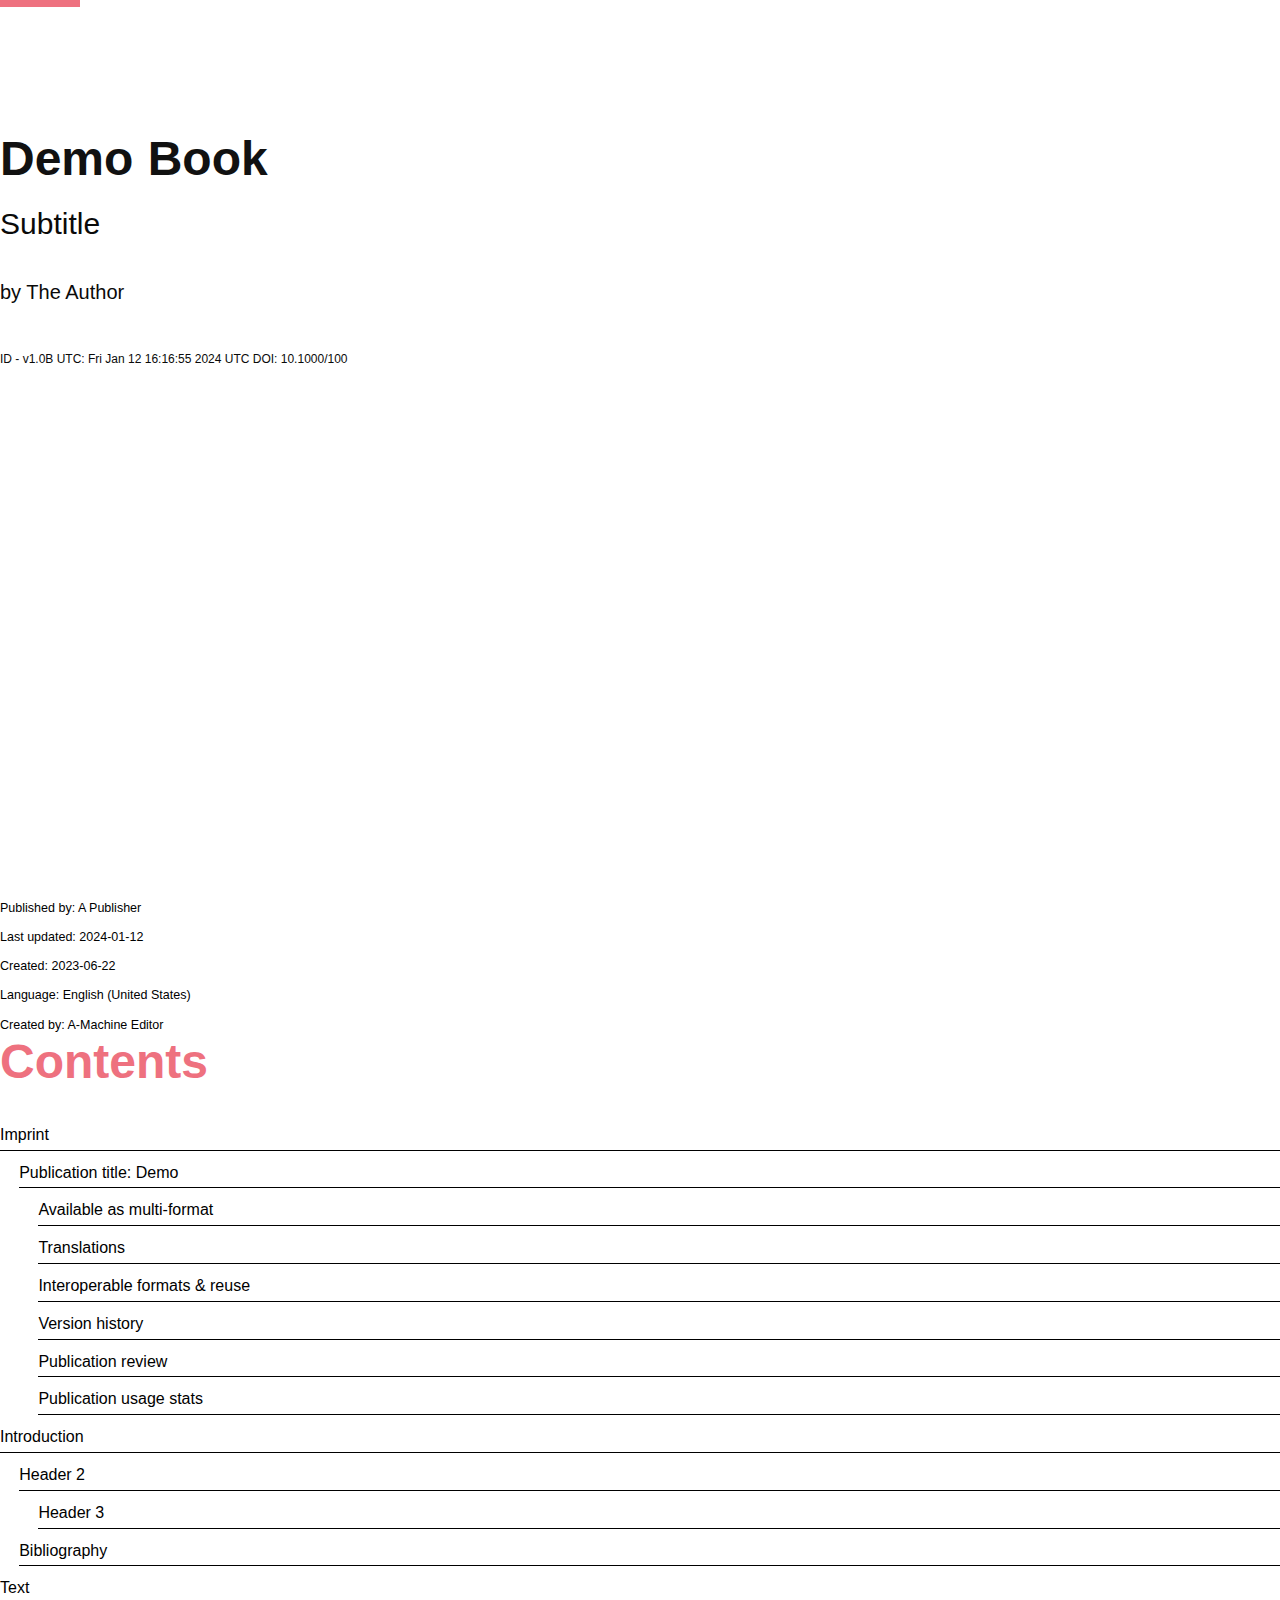
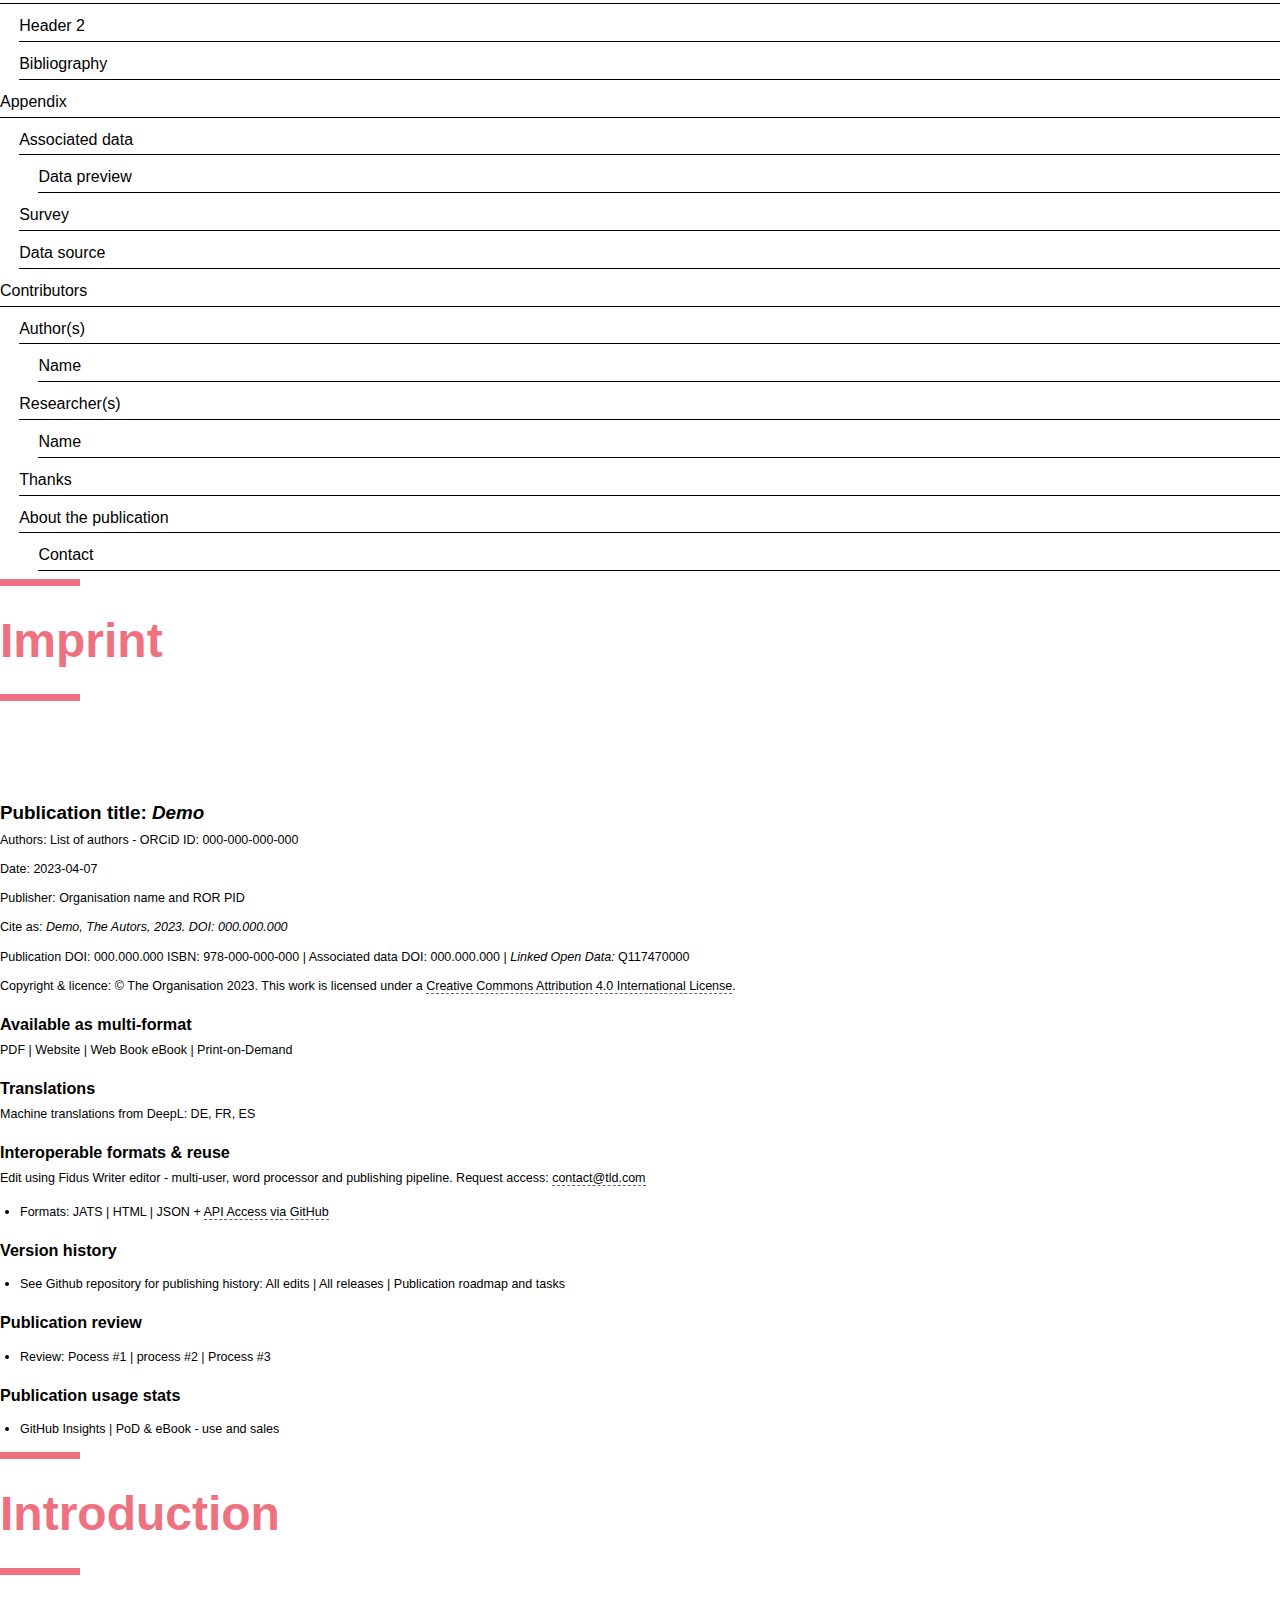
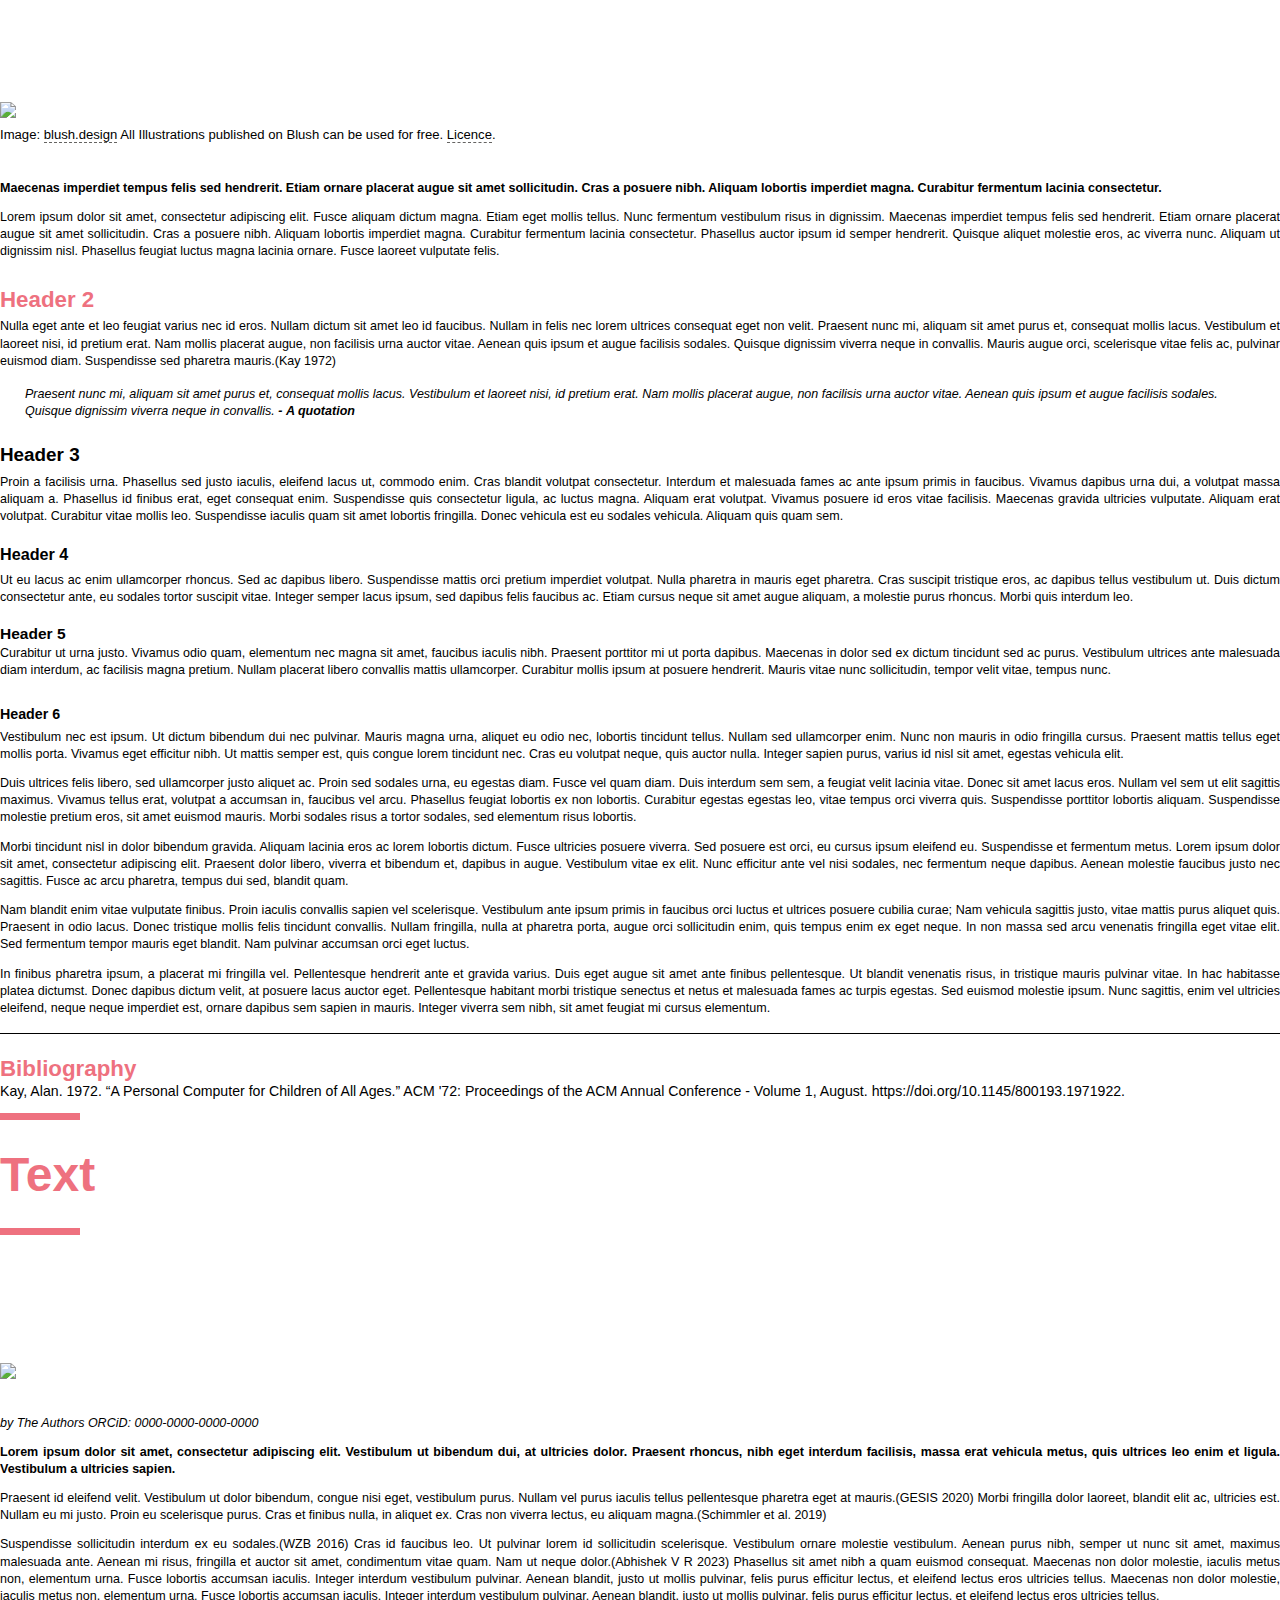
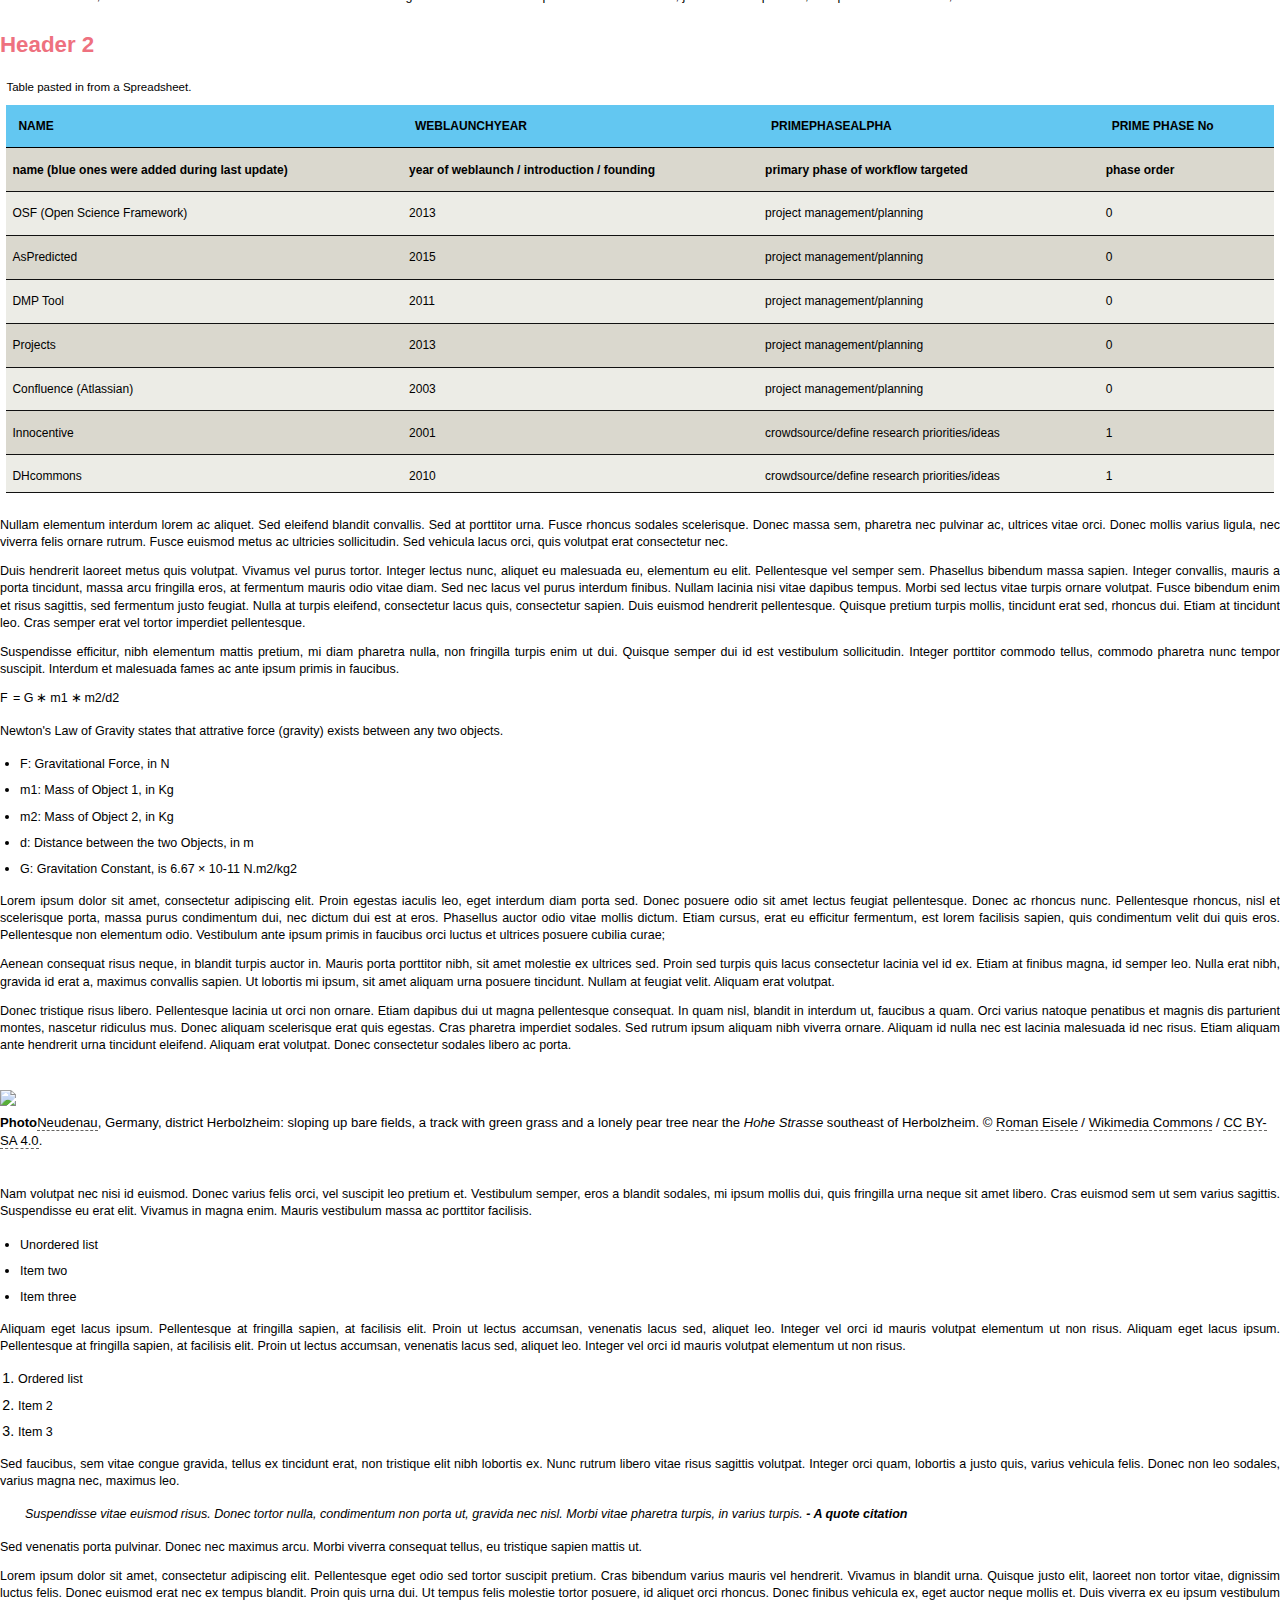
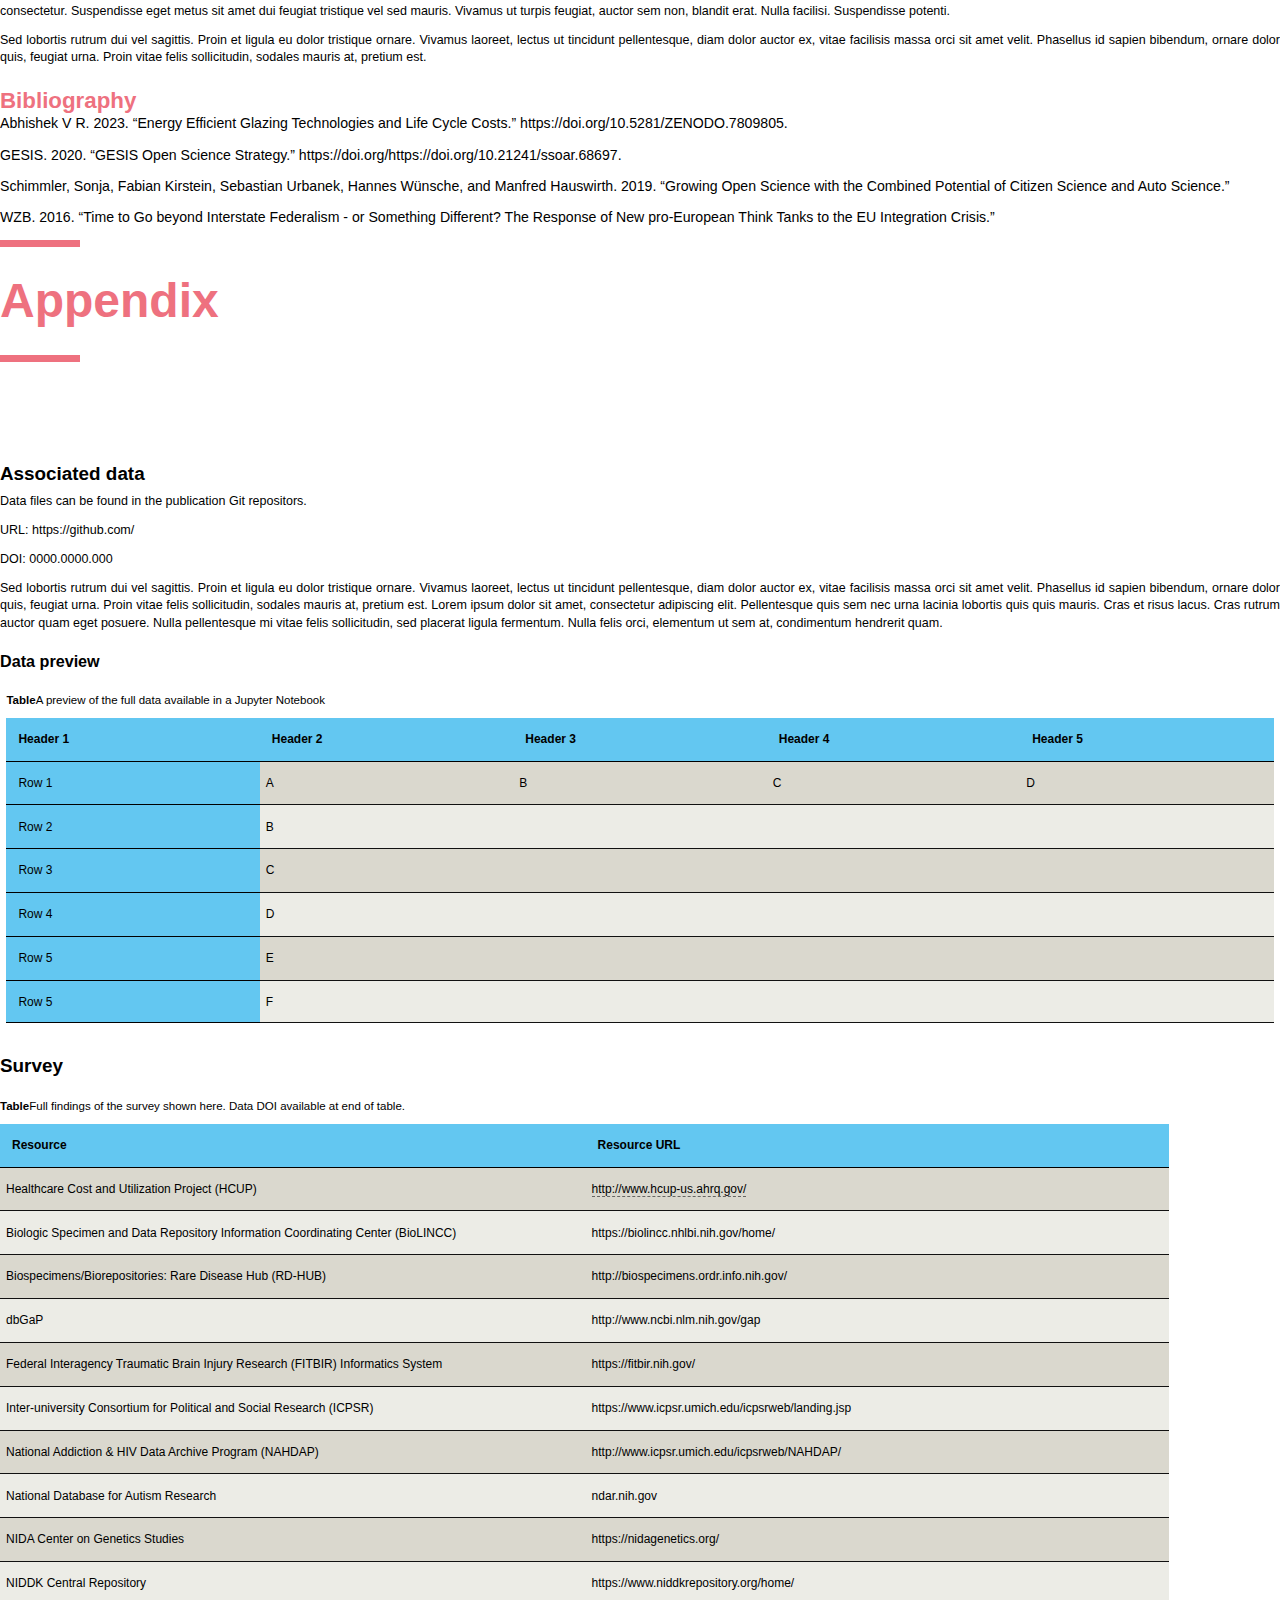
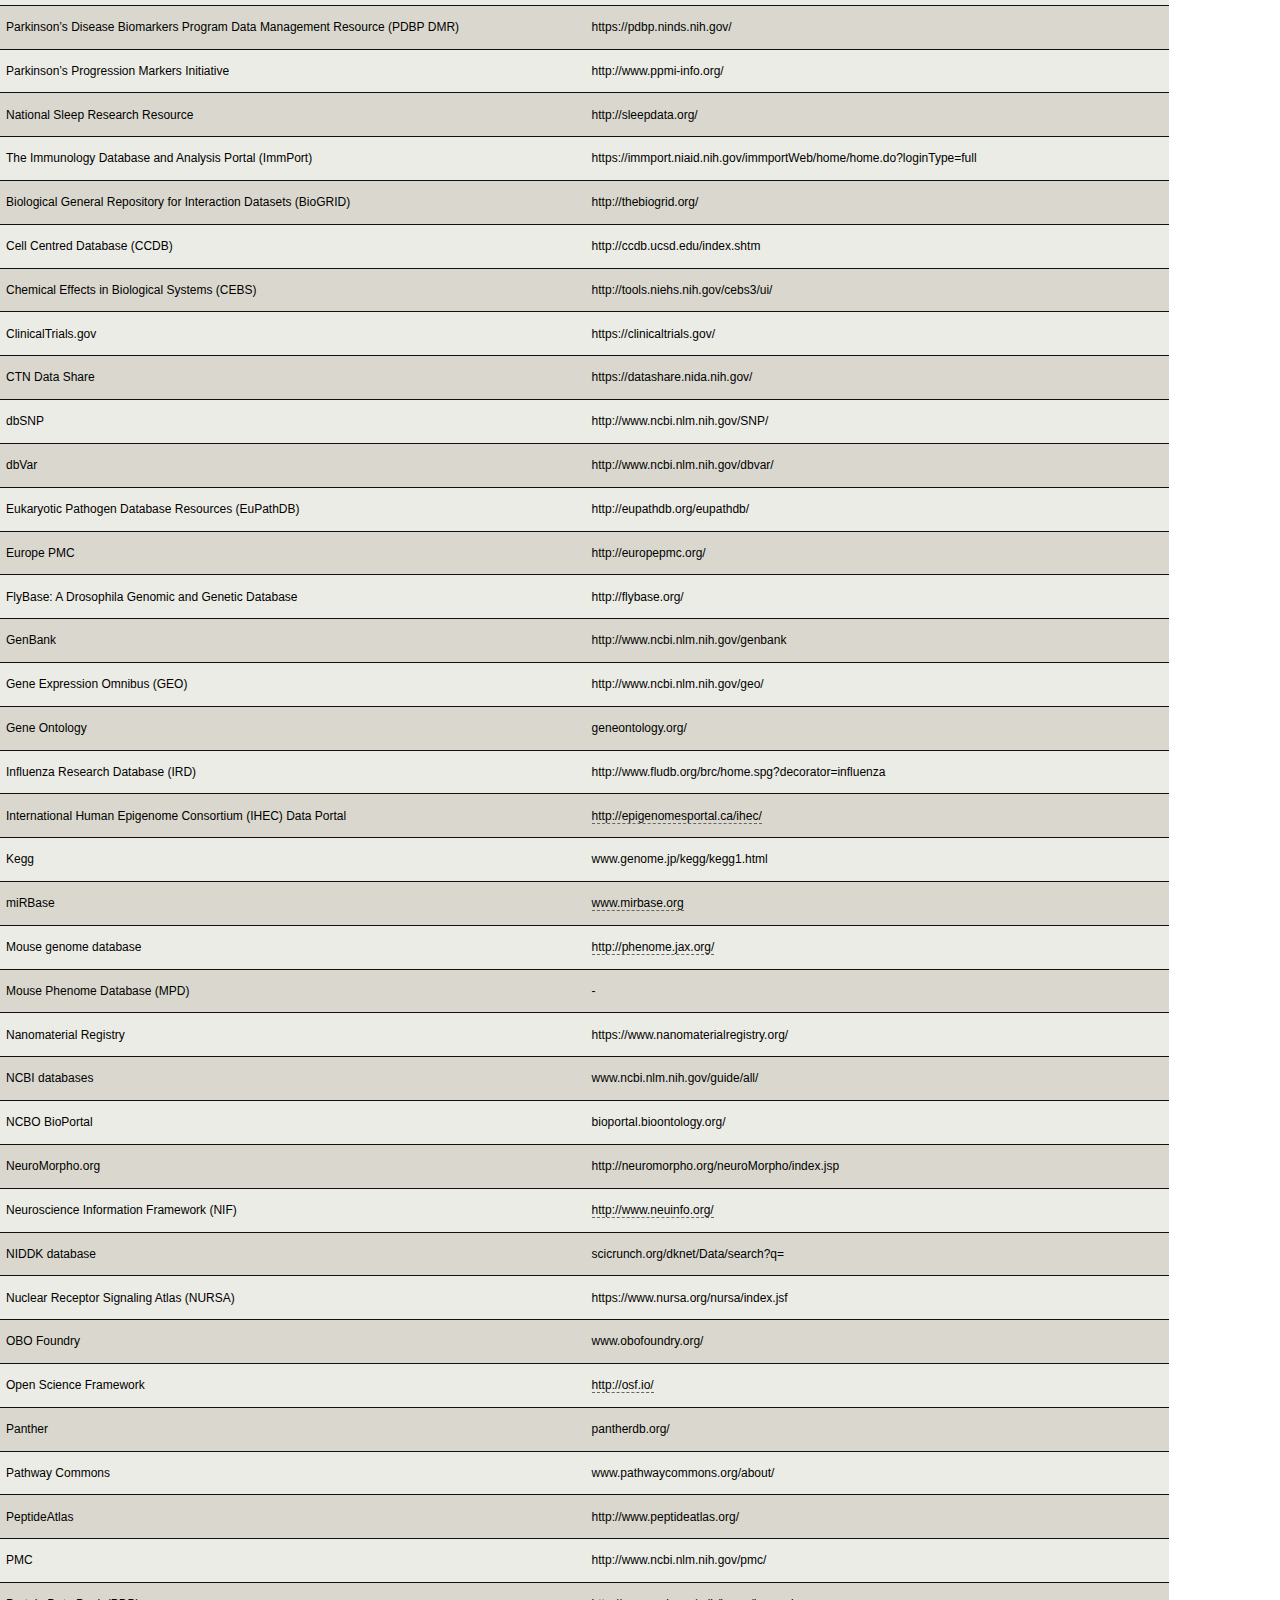
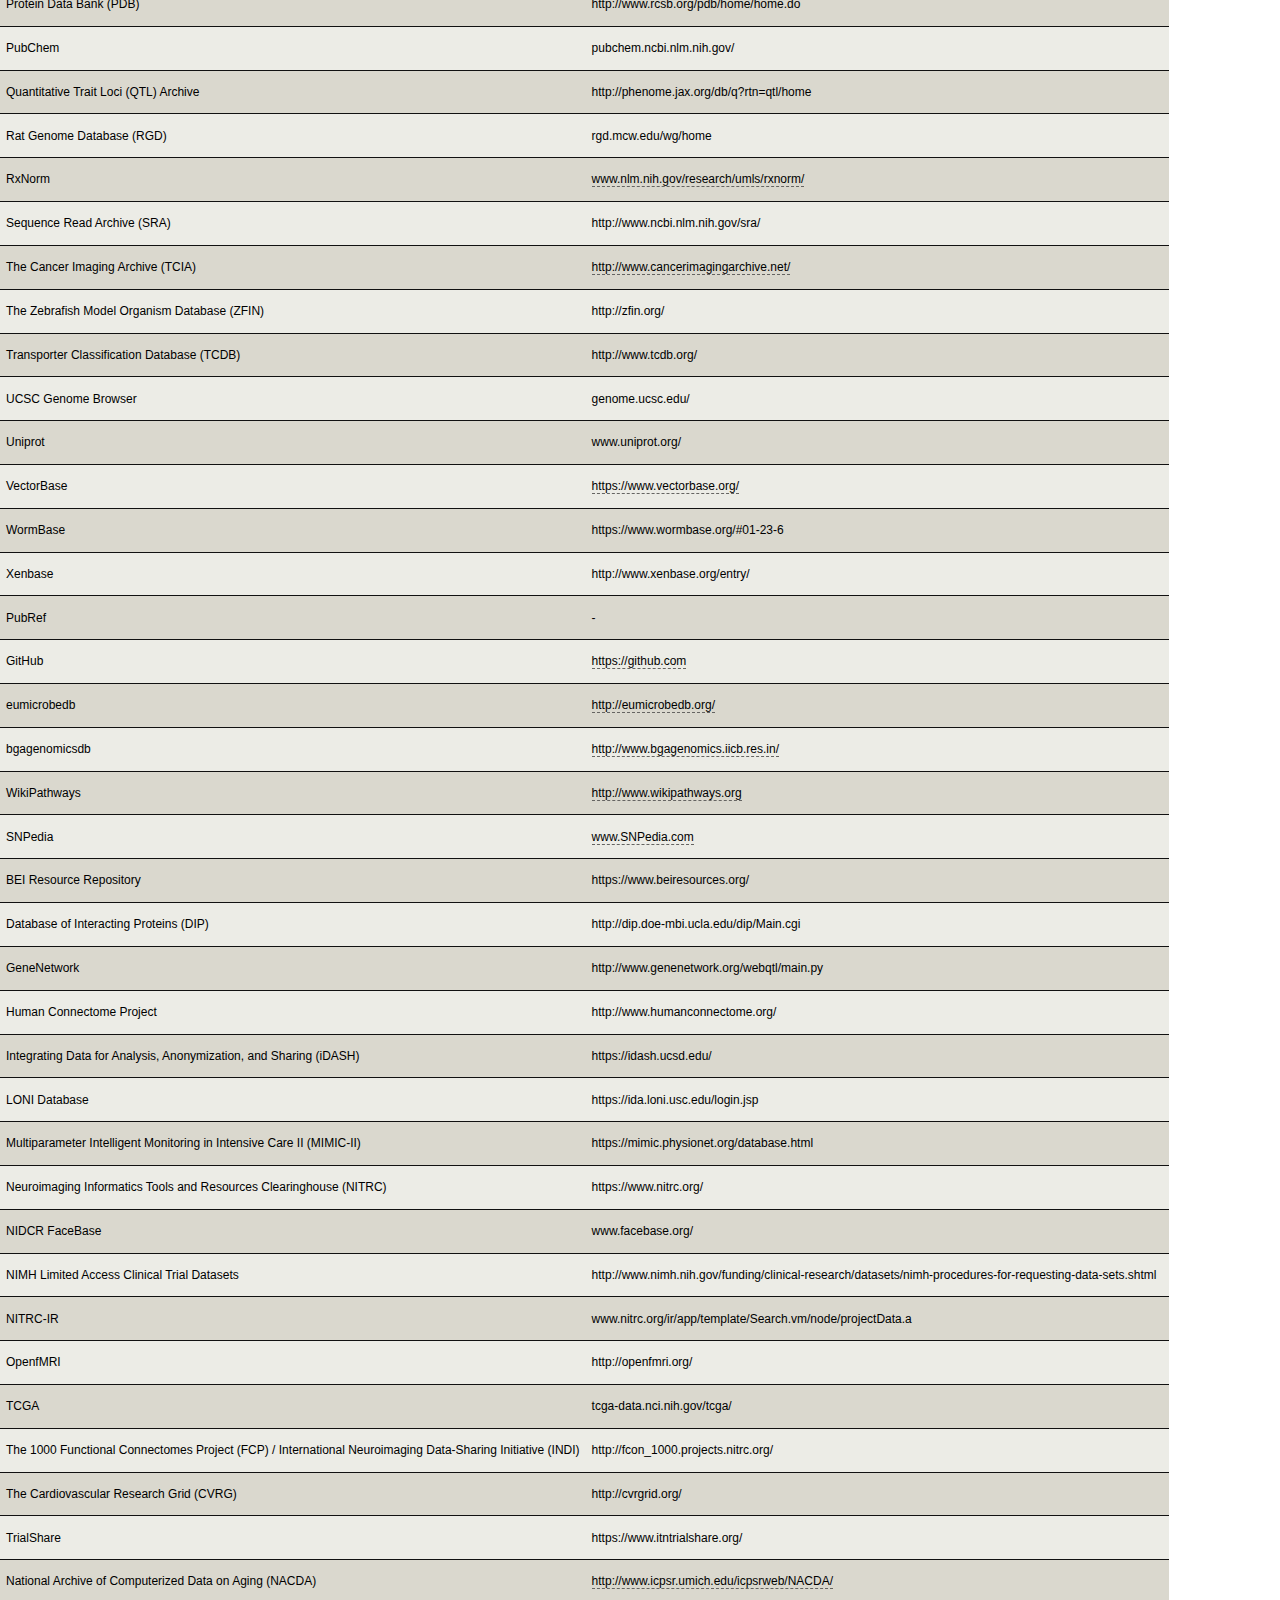
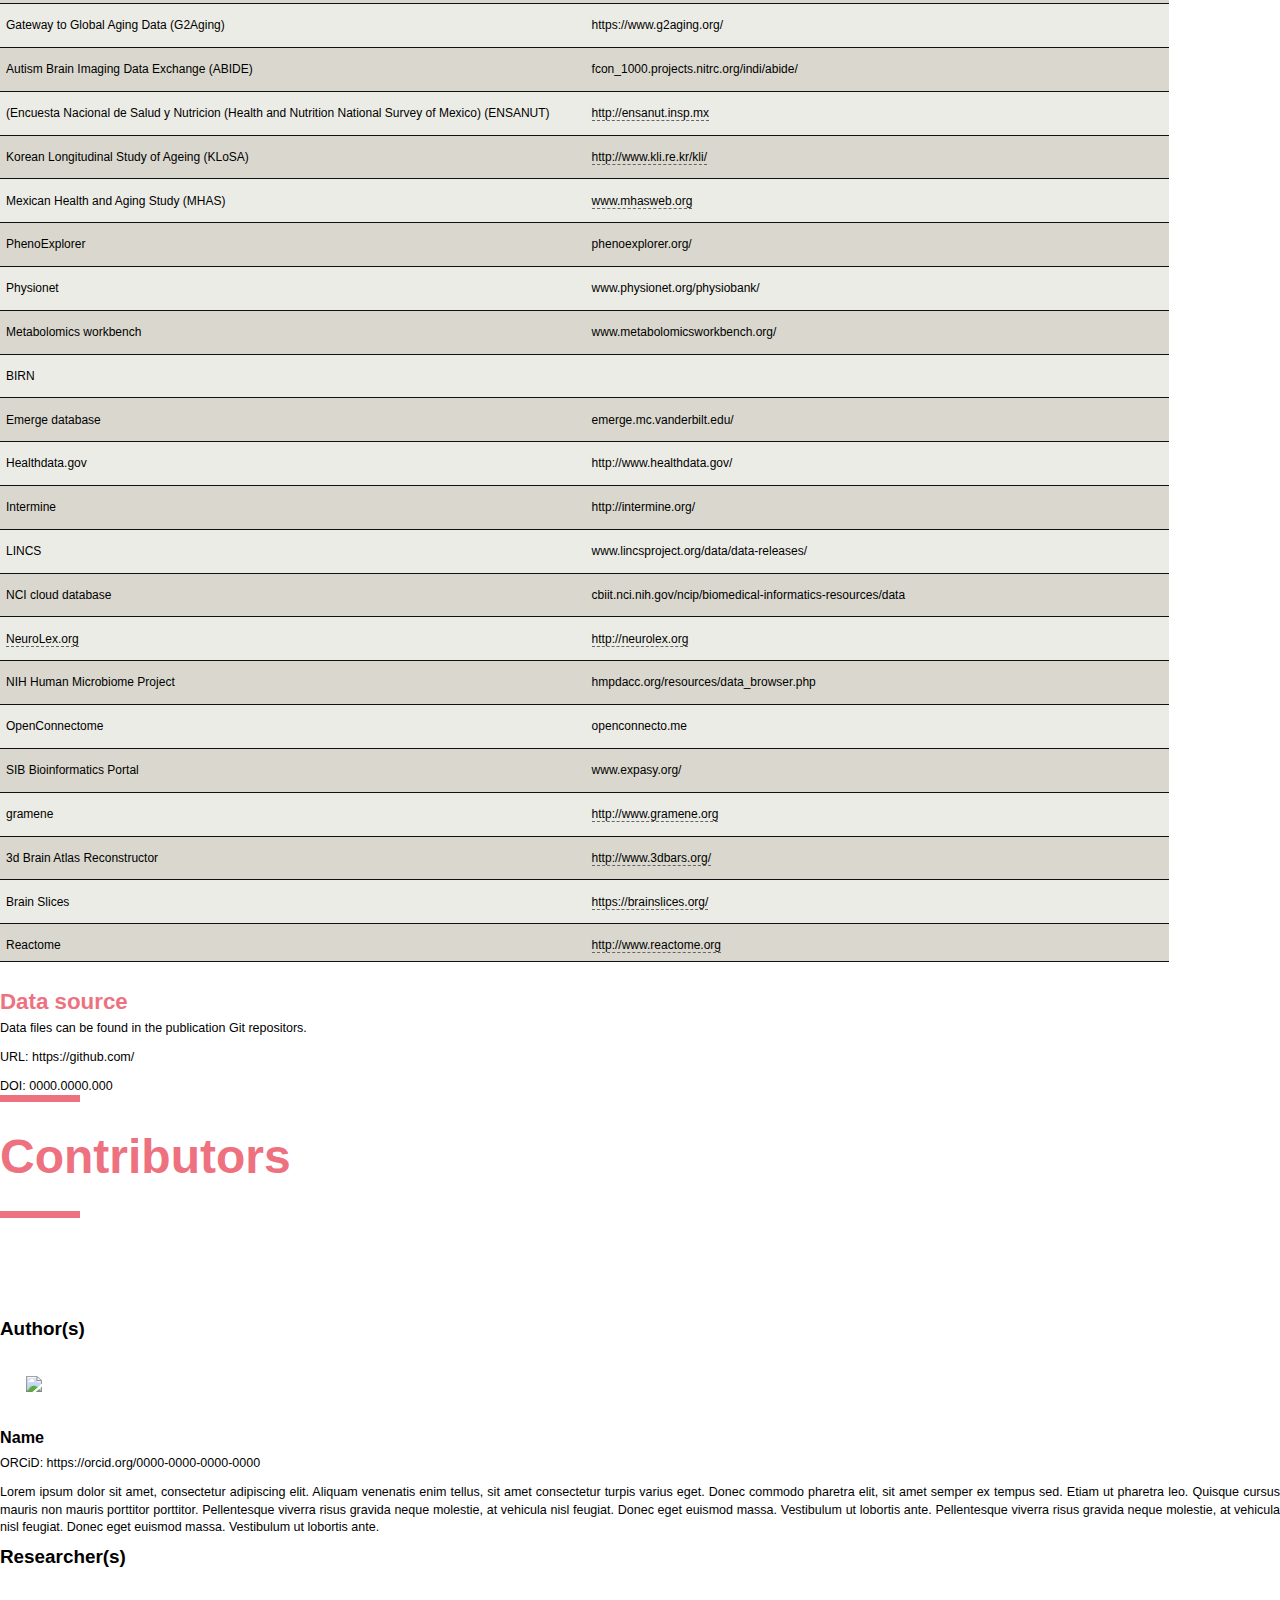
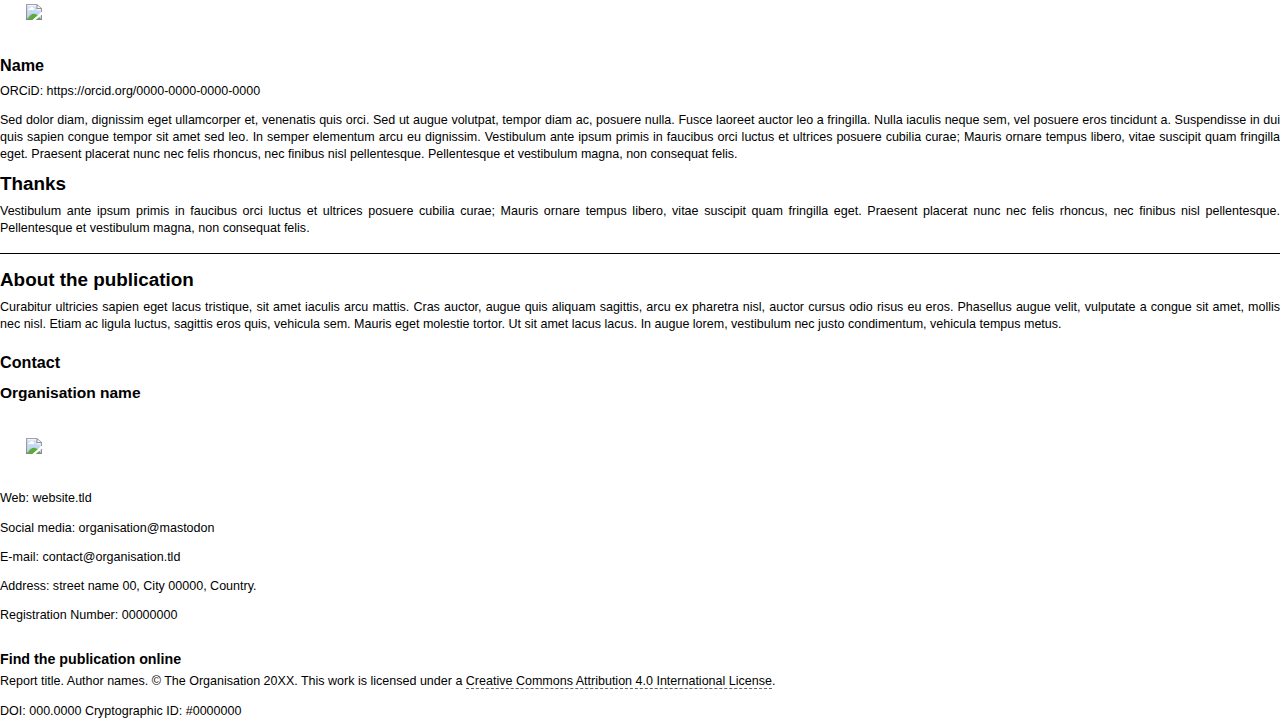
==== commit 71704f66: "Metadata" ====
--- a/uhtml/index.html
+++ b/uhtml/index.html
@@ -53,7 +53,7 @@
         order: 2;
       }
       @page {
-        size: A4;
+        size: 6in 9in;
         @top-center {
           content: env(doc-title);
         }
@@ -94,11 +94,11 @@
     <div class="titlepage frontmatter">
       <h1 class="booktitle">Demo Book</h1>
       <h2 class="booksubtitle">Subtitle</h2>
-      <h3 class="bookauthor">by The Author(s)</h3>
-      <h4 class="bookversion">ID - v1.0B UTC: 02150051ZJUN23 DOI: 10.1000/300 Hash: #6e94b51 </h4>
+      <h3 class="bookauthor">by The Author</h3>
+      <h4 class="bookversion">ID - v1.0B UTC: Fri Jan 12 16:16:55 2024 UTC DOI: 10.1000/100</h4>
     </div>
     <div class="copyrightpage frontmatter">
-      <p>Published by: The Publisher</p>
+      <p>Published by: A Publisher</p>
       <p>Last updated: 2024-01-12</p>
       <p>Created: 2023-06-22</p>
       <p>Language: English (United States)</p>
--- a/uhtml/css/book-gaffm-en.css
+++ b/uhtml/css/book-gaffm-en.css
@@ -1,6 +1,6 @@
 /*book*/
 
-/*Headers gaffm #1*/
+/*Headers #1*/
 
 @font-face {
     font-family: "AgletSans";
@@ -9,7 +9,7 @@
     src: local('AgletSans Regular'), local('AgletSans-Regular'), url(media/AgletSans-Regular.otf) format('opentype');
   }
   
-  /*Headers gaffm h1, h2, article title */
+  /*Headers h1, h2, article title */
   
   @font-face {
     font-family: "AgletSans";
@@ -18,7 +18,7 @@
     src: local('AgletSans SemiBold'), local('AgletSans-SemiBold'), url(media/AgletSans-SemiBold.otf) format('opentype');
   }
   
-  /*Headers gaffm h3, h4, h5, h6 */
+  /*Headers h3, h4, h5, h6 */
   
   @font-face {
     font-family: "FSMe";
@@ -27,7 +27,7 @@
     src: local('FSMe Bold'), local('FSMe-Bold'), url(media/FSMe-Bold.otf) format('opentype');
   }
   
-  /*body gaffm*/
+  /*body*/
   
   @font-face {
     font-family: "FSMe";
@@ -43,7 +43,7 @@
   /*Page size*/
   
   @page {
-      size: 210mm 297mm;
+      size: 6in 9in;
       margin-top: 20mm;
       margin-bottom: 30mm;
     }
@@ -51,11 +51,11 @@
    /*Cover*/ 
     
     @page: first {
-      size: 210mm 297mm;
+      size: 6in 9in;
       background-image: linear-gradient(#ecece6,#ecece6 73%,#00b8ec, #63c7f1 27%);
-      background-size: 210mm 297mm;
+      background-size: 6in 9in;
       display: flex;
-      margin-top: 30mm;
+      margin-top: 20mm;
       color: #ee717f;
       page-break-after: always;
       @bottom-left { content: normal; }
@@ -88,7 +88,7 @@
         /*word-spacing: 1px;*/
         background-image: linear-gradient(45deg, #ee717f,#ee717f);
         background-repeat: no-repeat;
-        background-size: 80px 9px;
+        background-size: 80px 7px;
         background-position: 0 55%;
         padding-top: 20px;
         vertical-align: top;
@@ -101,7 +101,7 @@
           @bottom-right { width: 15%; }
       }
   
-      /*Recto - right page*/
+  /*Recto - right page*/
     
   @page: right {
       margin-left: 20mm;
@@ -127,7 +127,7 @@
         letter-spacing: 0.1pt;
         background-image: linear-gradient(45deg, #ee717f,#ee717f);
         background-repeat: no-repeat;
-        background-size: 80px 9px;
+        background-size: 80px 7px;
         background-position: 100% 55%;
         padding-top: 20px;
         vertical-align: top;
@@ -148,14 +148,16 @@
   /*HTML basics*/ 
   
   html {
-      font-size: 18px;
+      font-size: 12px;
       font-weight: 300;
       color: #000;
       text-rendering: optimizeLegibility;
       overflow-wrap: break-word;
       word-wrap: break-word;
     }
+
   html body { background-color: transparent!important;}
+
   body {
       counter-reset: chapter figure-cat-figure figure-cat-photo figure-cat-table footnote-counter footnote-marker-counter;
       overflow-wrap: break-word;
@@ -236,28 +238,33 @@
       font-size: 100%;
       vertical-align: baseline;
     }
+
     .copyrightpage p {
       font-family: "FSMe", sans-serif;
       color: #000;
     }
+
     nav::before {
       content: "Contents";
       font-family: "AgletSans", sans-serif;
-      font-size: 55px;
+      font-size: 48px;
       color: #ee717f;
-      font-weight: 600;
-    }
+      font-weight: 800;
+    }
+
     nav {
-      margin: 2em 0;
+      margin: 0em 0;
       break-before: always;
       page-break-before: always;
-      width: 80%;
-      font-family: "FSMe", sans-serif;
-    }
+      width: 100%;
+      font-family: "FSMe", sans-serif;
+    }
+
     nav ol {
       margin-top: 2em;
       list-style: none;
     }
+
     nav li a {
       display: inline-flex;
       width: 100%;
@@ -269,9 +276,11 @@
       border-bottom: 1px solid;
       line-height: 1.8em;
     }
+
     /*nav li a:hover {
       border-bottom: 0px;
     }*/
+
     nav li a::before {
       margin-right: 0.5em;
       /*border-bottom: 1px dotted;*/
@@ -279,6 +288,7 @@
       order: 1;
       flex: auto;
     }
+
     nav li {
       font-weight: 500;
     }
@@ -304,6 +314,7 @@
      order: 2;
     }
   
+
   /*Docsify*/
   
   /*Review*/
@@ -325,7 +336,7 @@
   .booktitle {
       /*text-align: center;*/
       font-family: "AgletSans", sans-serif;
-      font-size: 55px;
+      font-size: 48px;
       color:#111111;
       page-break-inside: avoid;
       page-break-after: avoid;
@@ -347,9 +358,9 @@
       height: 7em;
       background-image: linear-gradient(45deg, #ee717f,#ee717f);
       background-repeat: no-repeat;
-      background-size: 80px 9px;
+      background-size: 80px 7px;
       background-position: 0% 0%;
-      padding-top: 0.5em;
+      padding-top: 0.3em;
       color: #0a0a0a;
       content:" ";/*here goes text*/
       font-size: 18px;
@@ -362,6 +373,7 @@
       color: #0a0a0a;
       padding-top: 0.7em;
       margin: 0;
+      text-align: left;
     }
   
   h3.bookauthor {
@@ -371,6 +383,7 @@
       padding-top: 2em;
       font-weight: 400!important;
       margin: 0;
+      text-align: left;
     }
   
   h4.bookversion {
@@ -378,9 +391,9 @@
       font-size: 12px;
       color: #0a0a0a;
       font-weight: 400!important;
-      padding-top: 44em;
+      padding-top: 4em;
       margin: 0;
-      text-align: right;
+      text-align: left;
     }
     
   h1.part {
@@ -389,6 +402,7 @@
       color: #111111;
       margin-top:0;
     }
+
   h1.part:before {
       display: block;
       text-transform: none;
@@ -396,7 +410,7 @@
       height: 1em;
       background-image: linear-gradient(45deg, #ee717f,#ee717f);
       background-repeat: no-repeat;
-      background-size: 80px 9px;
+      background-size: 80px 7px;
       background-position: 0% 0%;
       content:"";
     }
@@ -404,22 +418,23 @@
   .article-part.article-title {
       page-break-before: always!important;
     }
+
   .article-title {
       font-family: "AgletSans", sans-serif;
       string-set: chapter-title content(text);
-      font-size: 55px;
+      font-size: 48px;
       color:#ee717f;
       /*margin-top: 2em;*/
-      page-break-before: always!important;
-      page-break-inside: avoid;
-      page-break-after: avoid;
+      page-break-inside: avoid!important;
+      page-break-after: avoid!important;
       text-transform: none;
       hyphens: manual;
       white-space: pre-line;
       letter-spacing: 0pt;
       word-spacing: 1px;
       font-weight: 800;
-      max-width: 70%;
+      max-width: 100%;
+      padding-bottom: 1.9em;
     }
   
   .article-title strong { font-weight: 600;}
@@ -428,30 +443,34 @@
       display: block;
       text-transform: none;
       counter-increment: chapter;
-      height: 1em;
+      height: .7em;
       background-image: linear-gradient(45deg, #ee717f,#ee717f);
       background-repeat: no-repeat;
-      background-size: 80px 9px;
+      background-size: 80px 7px;
       background-position: 0% 0%;
       content:"";
     }
+
   .article-title:after{
       display: block;
       background-image: linear-gradient(45deg, #ee717f,#ee717f);
       background-repeat: no-repeat;
-      background-size: 80px 9px;
+      background-size: 80px 7px;
       background-position: 0% 100%;
       content:"";
-      height:1em;
-    }
+      height: .7em;
+    }
+
   .article-contributors, .article-authors {
-      font-size:  0.8837rem;
+      font-size: 0.8837rem;
       font-weight: 300;
       margin: 20px 0;
     }
+
   .article-abstract {
       margin: 10px 0 80px 0;
     }
+
   .article-abstract p {
       font-size:  1.3rem;
       font-weight: 400;
@@ -459,12 +478,12 @@
     }
     
   .article-body {
-       margin-top: -15px;
-       margin-left: 170px;
+       margin-top: 0px;
+       margin-left: 0px;
      }
     
      section.fnlist {
-       margin-left: 170px;
+       margin-left: 0px;
      }
     
   /*Literaturverzeichnis*/
@@ -481,18 +500,18 @@
       white-space: pre-line;
       /*letter-spacing: 0pt;
       word-spacing: 1px;*/
-      margin-left: 170px;
+      margin-left: 0px;
       font-weight: 600;
       color: #ee717f;
     }
     div.csl-bib-body {
-      margin-left: 170px;
+      margin-left: 0px;
     }
   
   .csl-entry {
       font-family: "FSMe", sans-serif;
       font-weight: 300;
-      font-size:  0.8837rem;
+      font-size: 0.8837rem;
       line-height: 1.37;
       margin-bottom: 9pt;
       /*letter-spacing: 0.2pt;
@@ -500,7 +519,7 @@
     }
   
   .article-body > figure.image-width-100 {
-      margin-left: -170px;
+      margin-left: 0px;
       width: auto !important;
     }
     
@@ -534,7 +553,7 @@
     }
     
     p {
-      font-size:  0.8837rem; /* 0.8837rem */
+      font-size: 9.4pt; /* 0.8837rem */
       line-height: 1.37; /* 1.3954rem */
       margin-bottom: 0pt;
       text-align: justify;
@@ -669,6 +688,7 @@
     margin-top: 1.5em;
     color:#ee717f; /*rgb(25,43,83);*/
     }
+
     h3, h3 strong,
     h4, h4 strong,
     h5,
@@ -711,7 +731,8 @@
     h3 {
       font-size: 1.18rem; /* 1.209rem */
       font-family: "FSMe", sans-serif;
-      margin-top: 17pt;
+      margin-top: 1.5pt;
+      padding-top: .4em;
       page-break-inside: avoid;
       page-break-after: avoid;
       font-weight: 800;
@@ -750,7 +771,8 @@
     
     hr {
         border: 0;
-        height: 1px;
+        height: 0.5px;
+        margin-top: 1em;
         background: #000;
         }
     
@@ -928,7 +950,7 @@
     }
     
     .article-body > table.table-100.table-fixed {
-      margin-left: -170px !important;
+      margin-left: 0px !important;
       width: auto !important;
     }
     .article-body + table caption {
@@ -1074,6 +1096,7 @@
     }
     
     /*None level*/
+
     ul.numeric-decimals li.none:before {
         content: " ";
     }
@@ -1083,7 +1106,7 @@
     }
     
     h2 + h2, h2 + h3, h3 + h4, h4 + h5 {
-      margin-top: -5pt;
+      margin-top: 0pt;
     }
     
     h2 + p {
@@ -1115,7 +1138,7 @@
       }
     
       @page {
-        size: 210mm 297mm;
+        size: 6in 9in;
       }
     
     }
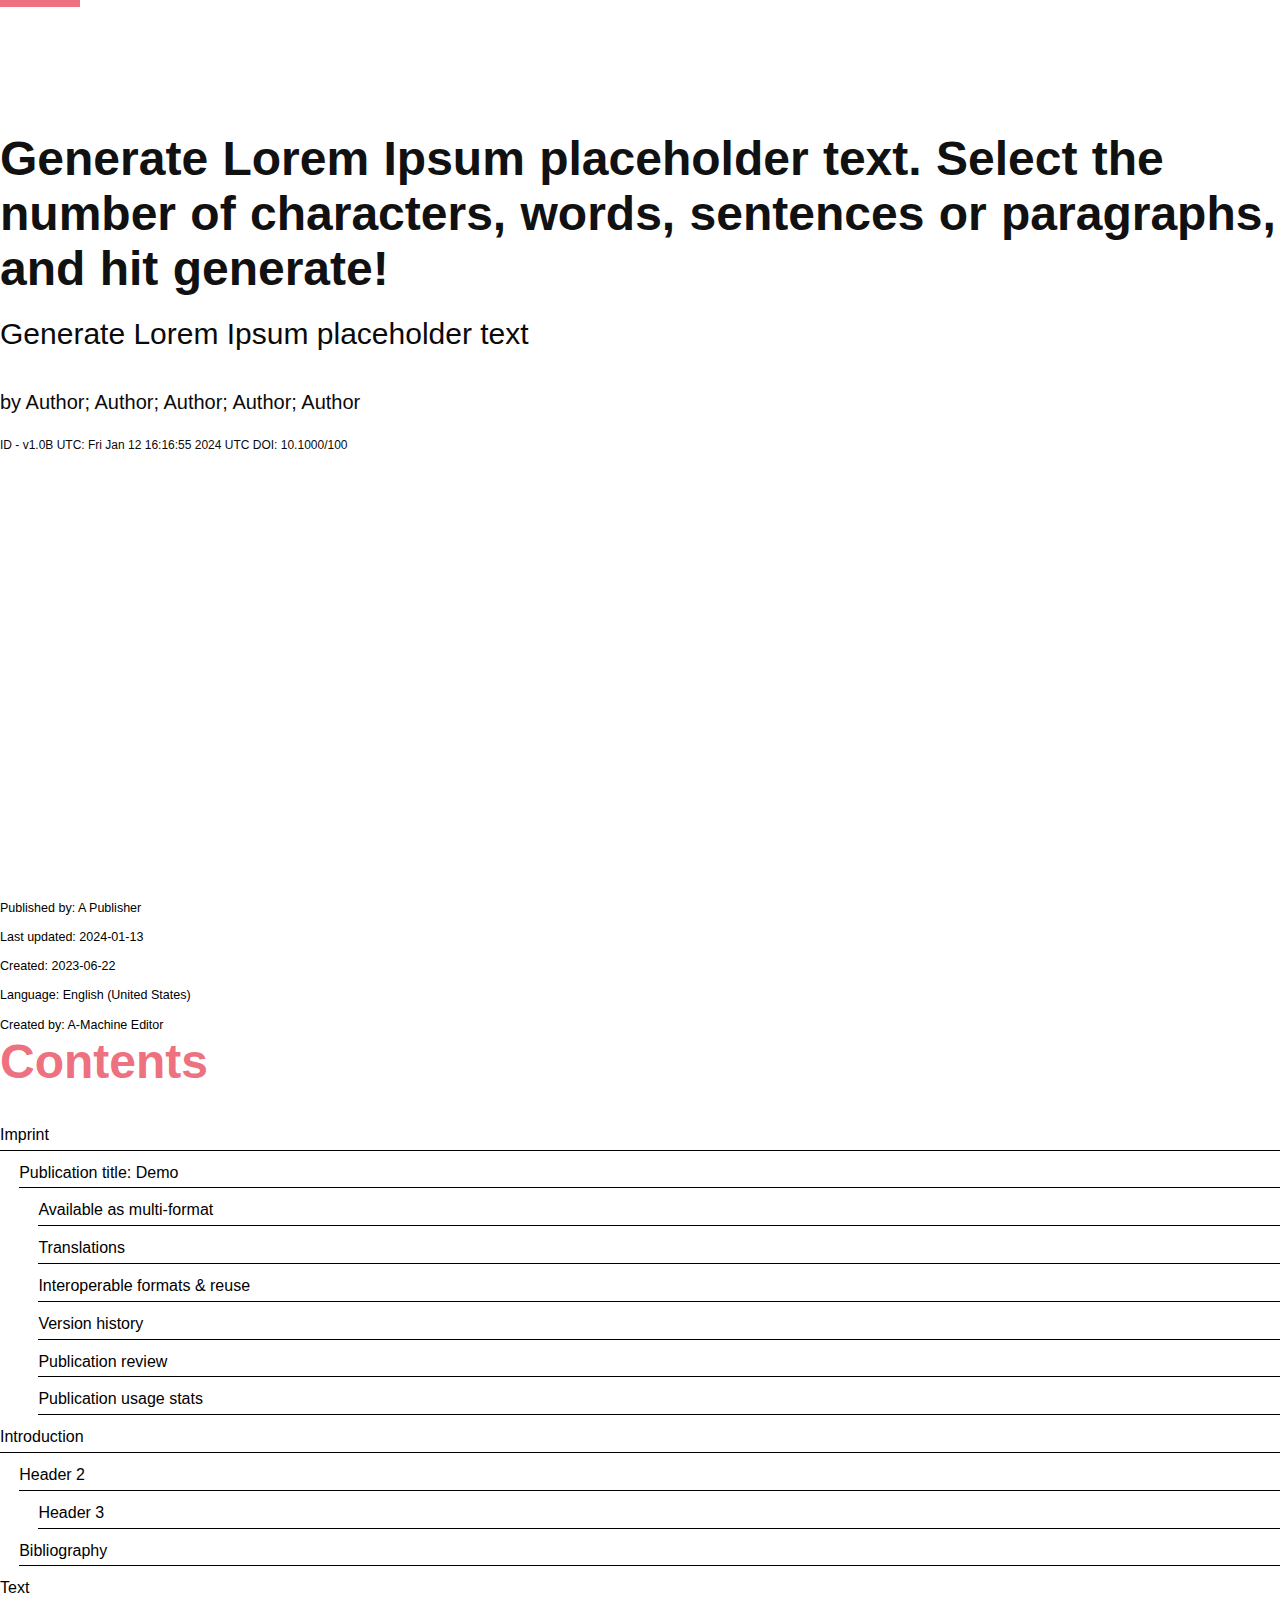
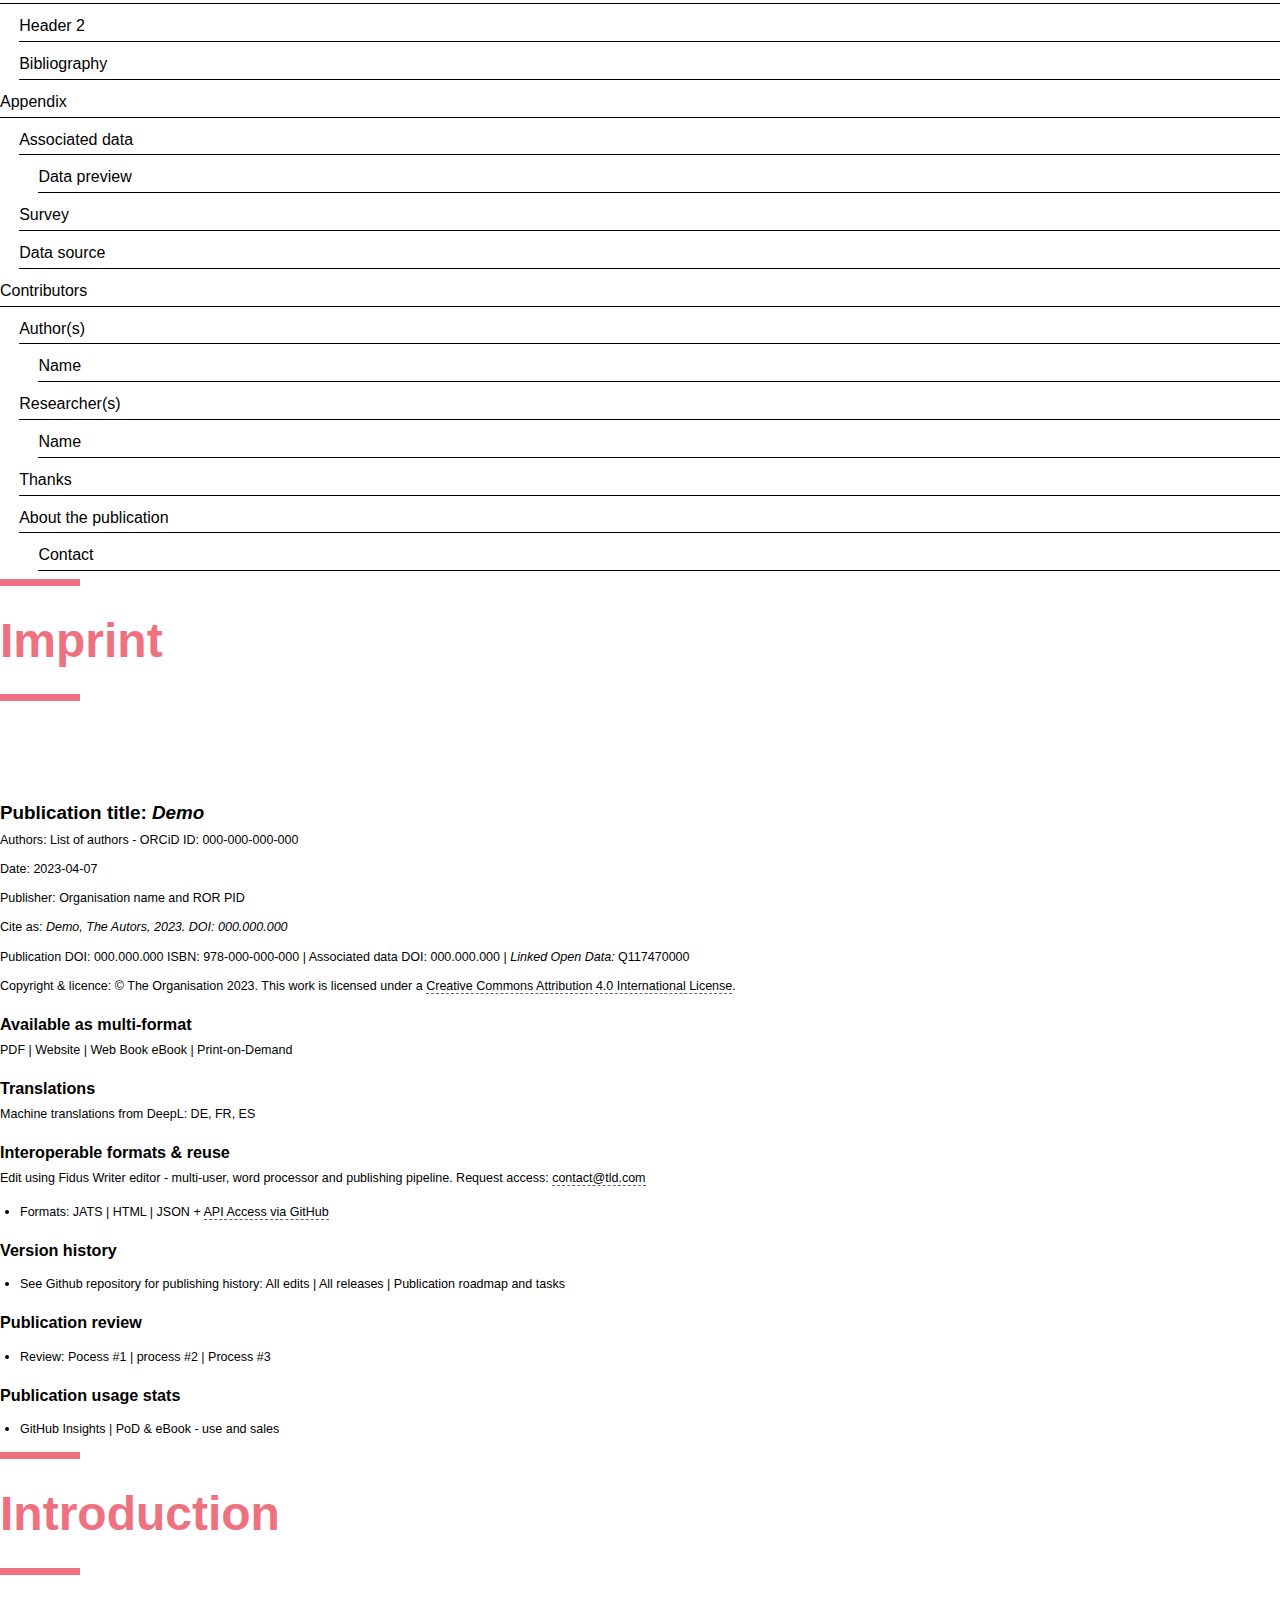
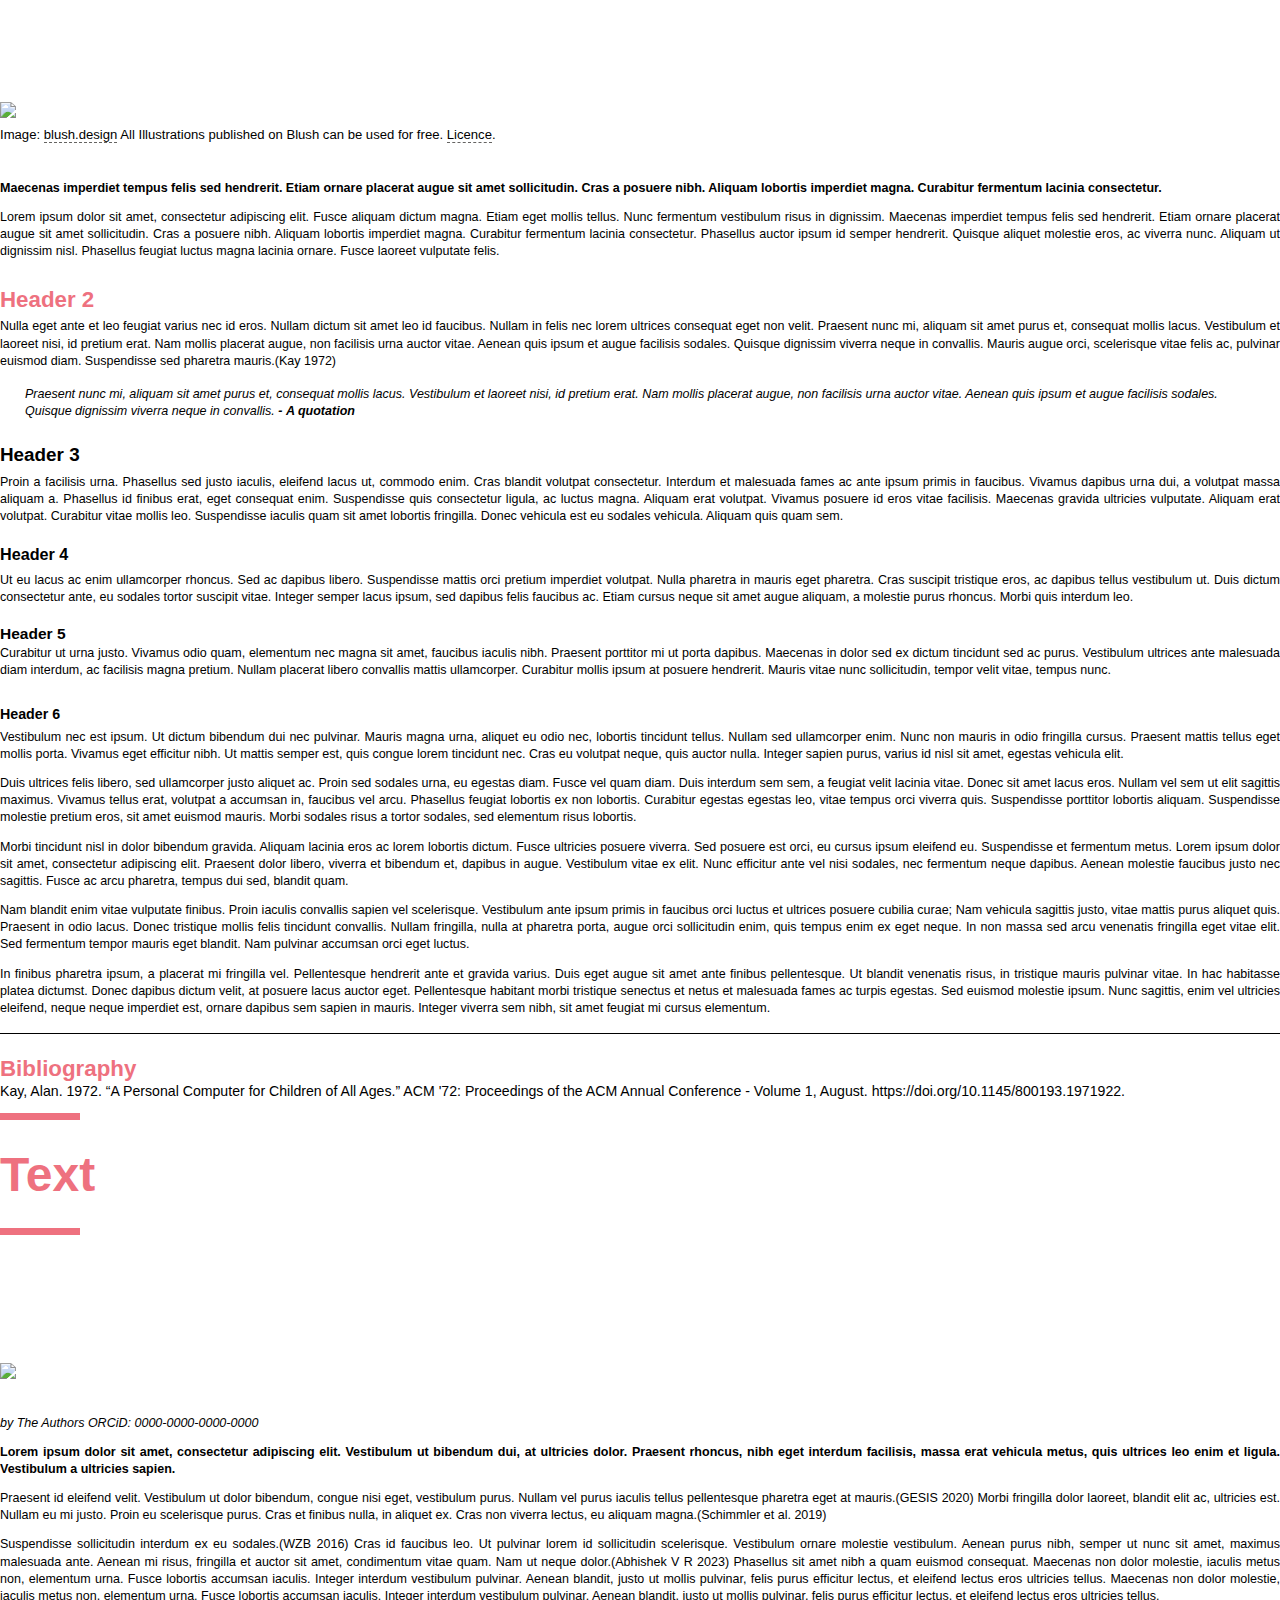
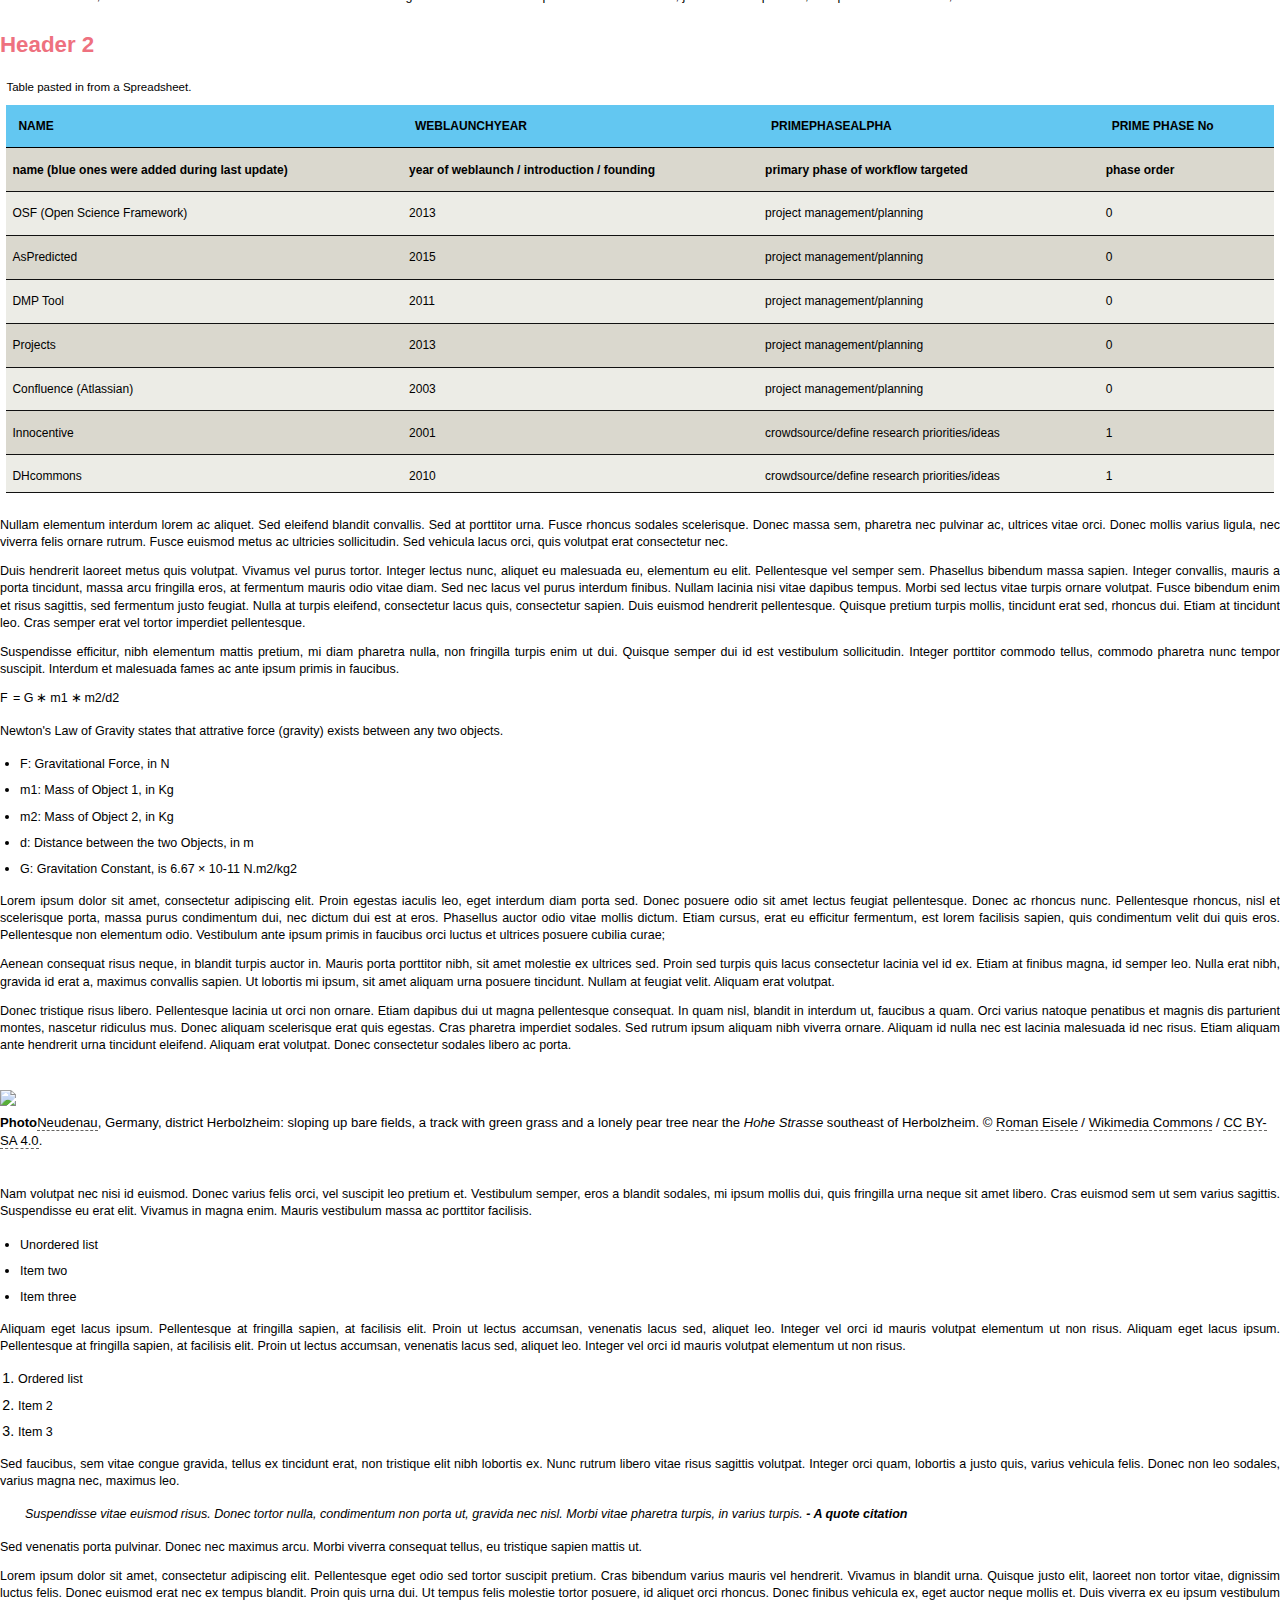
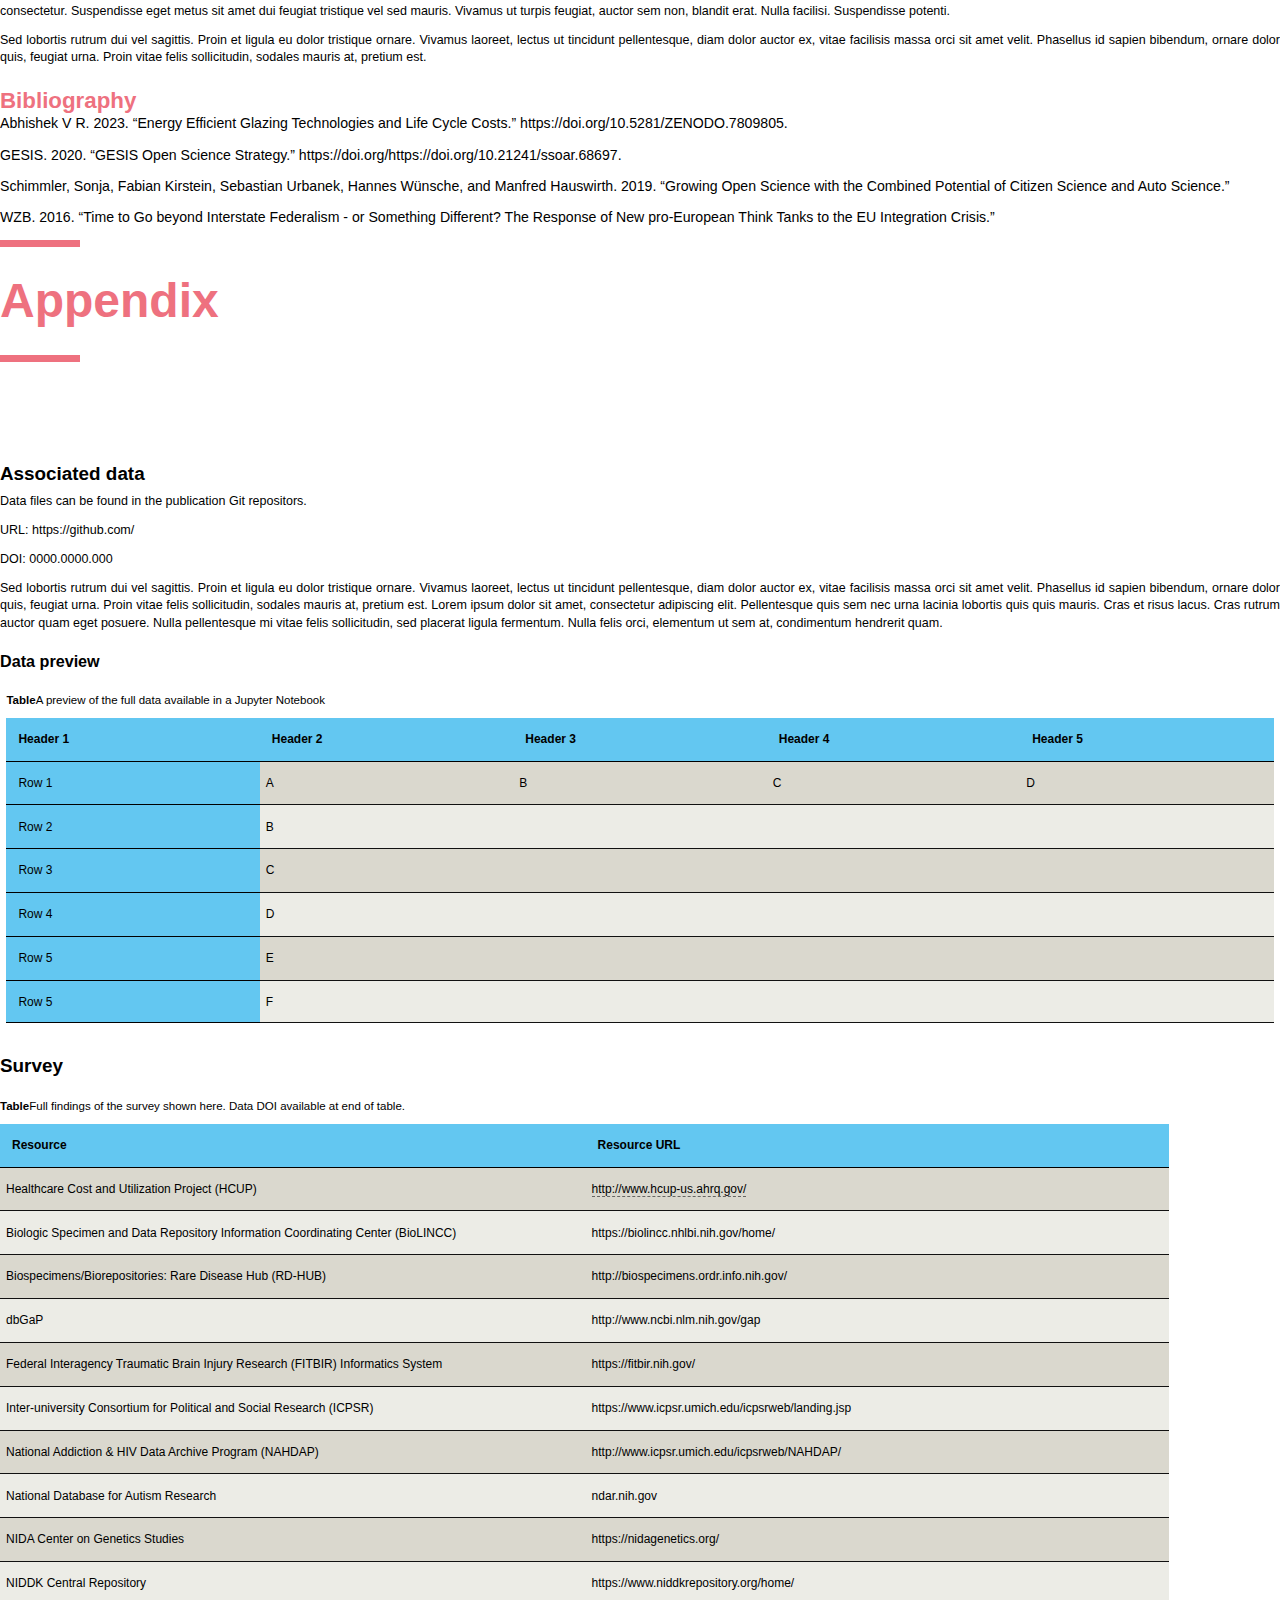
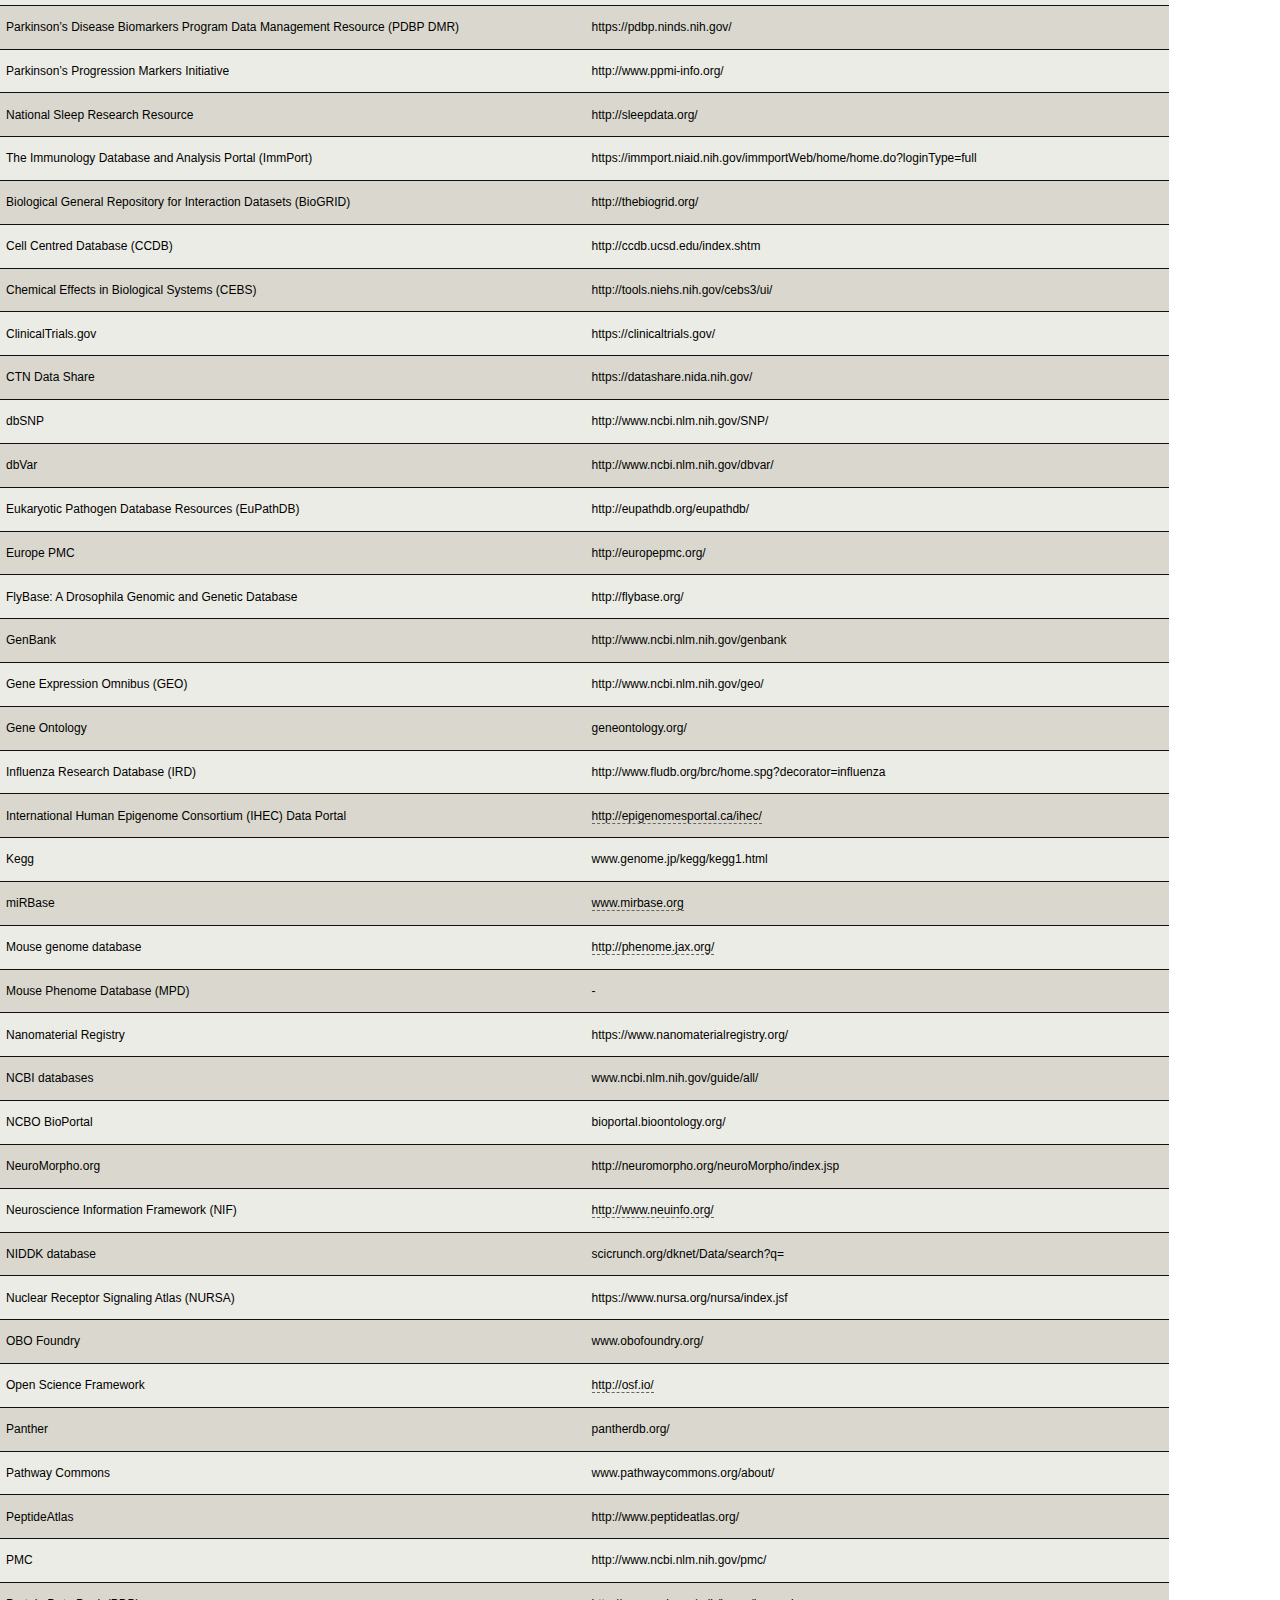
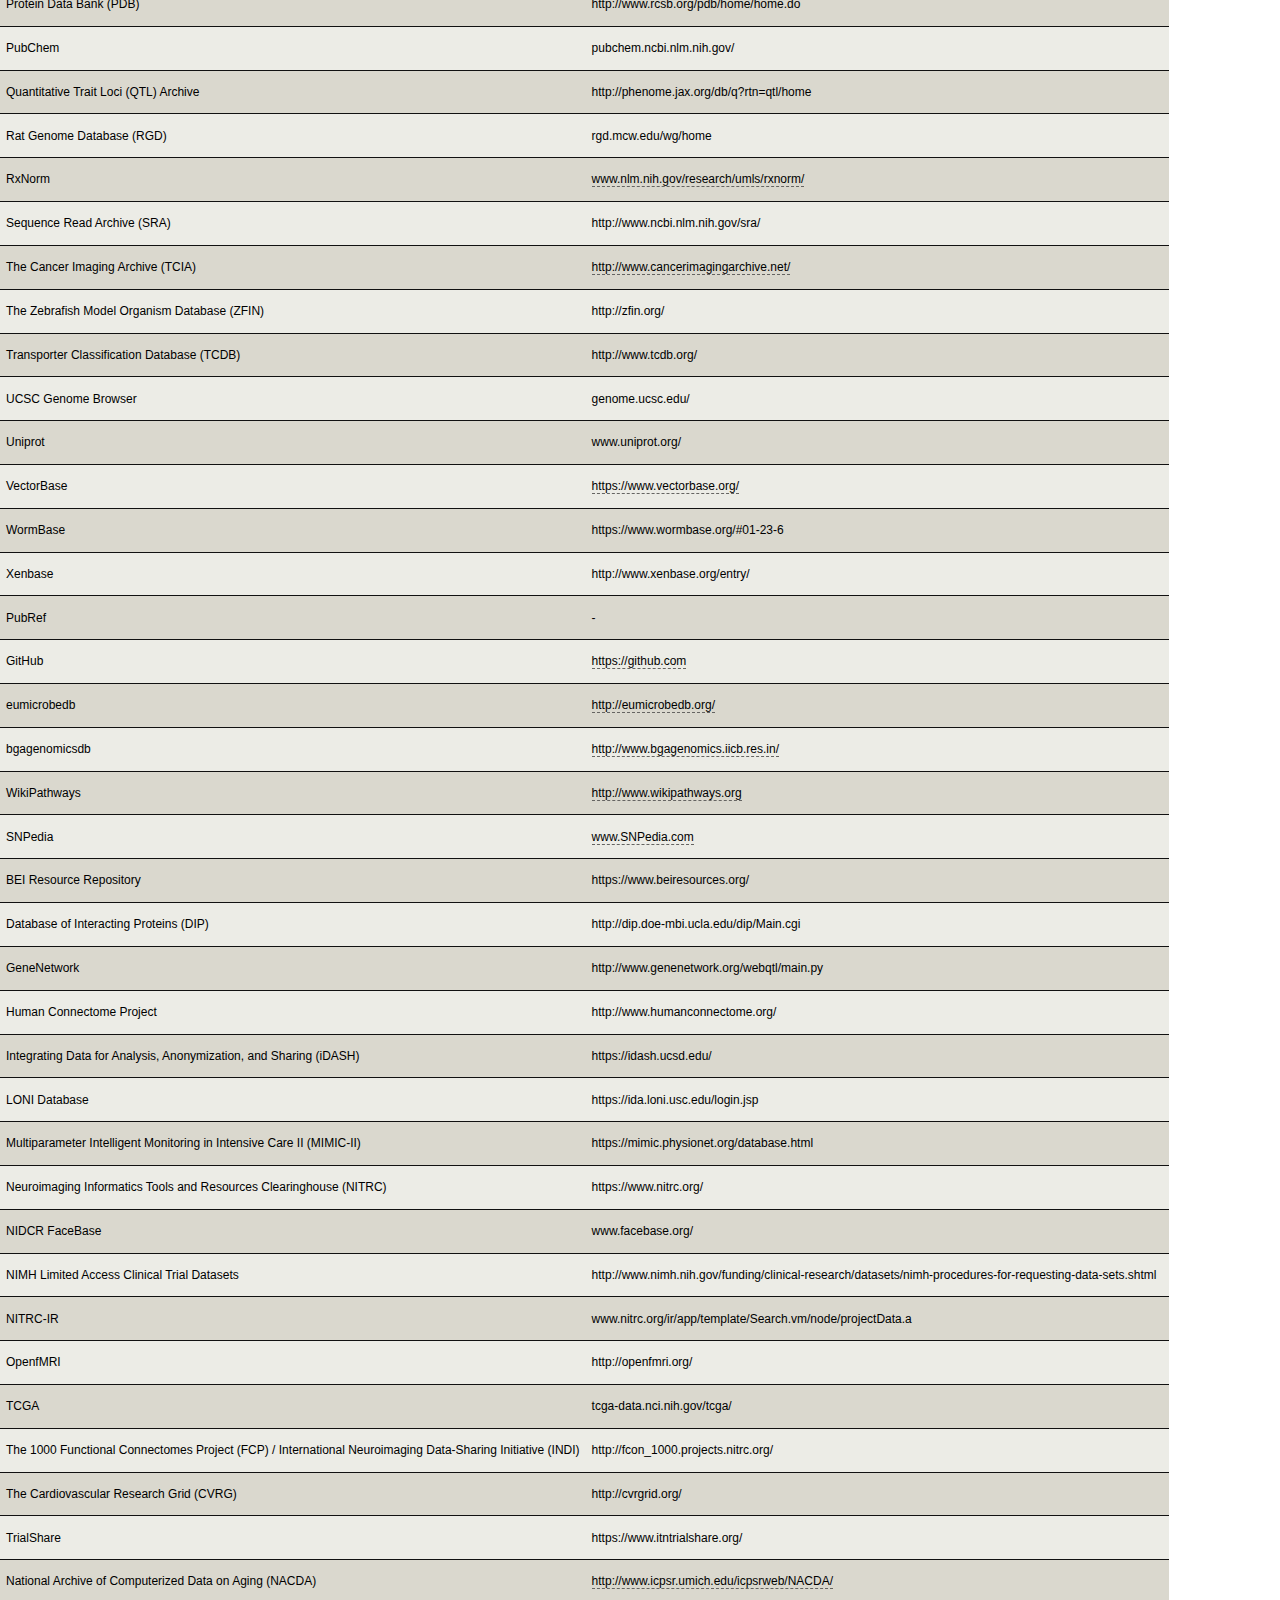
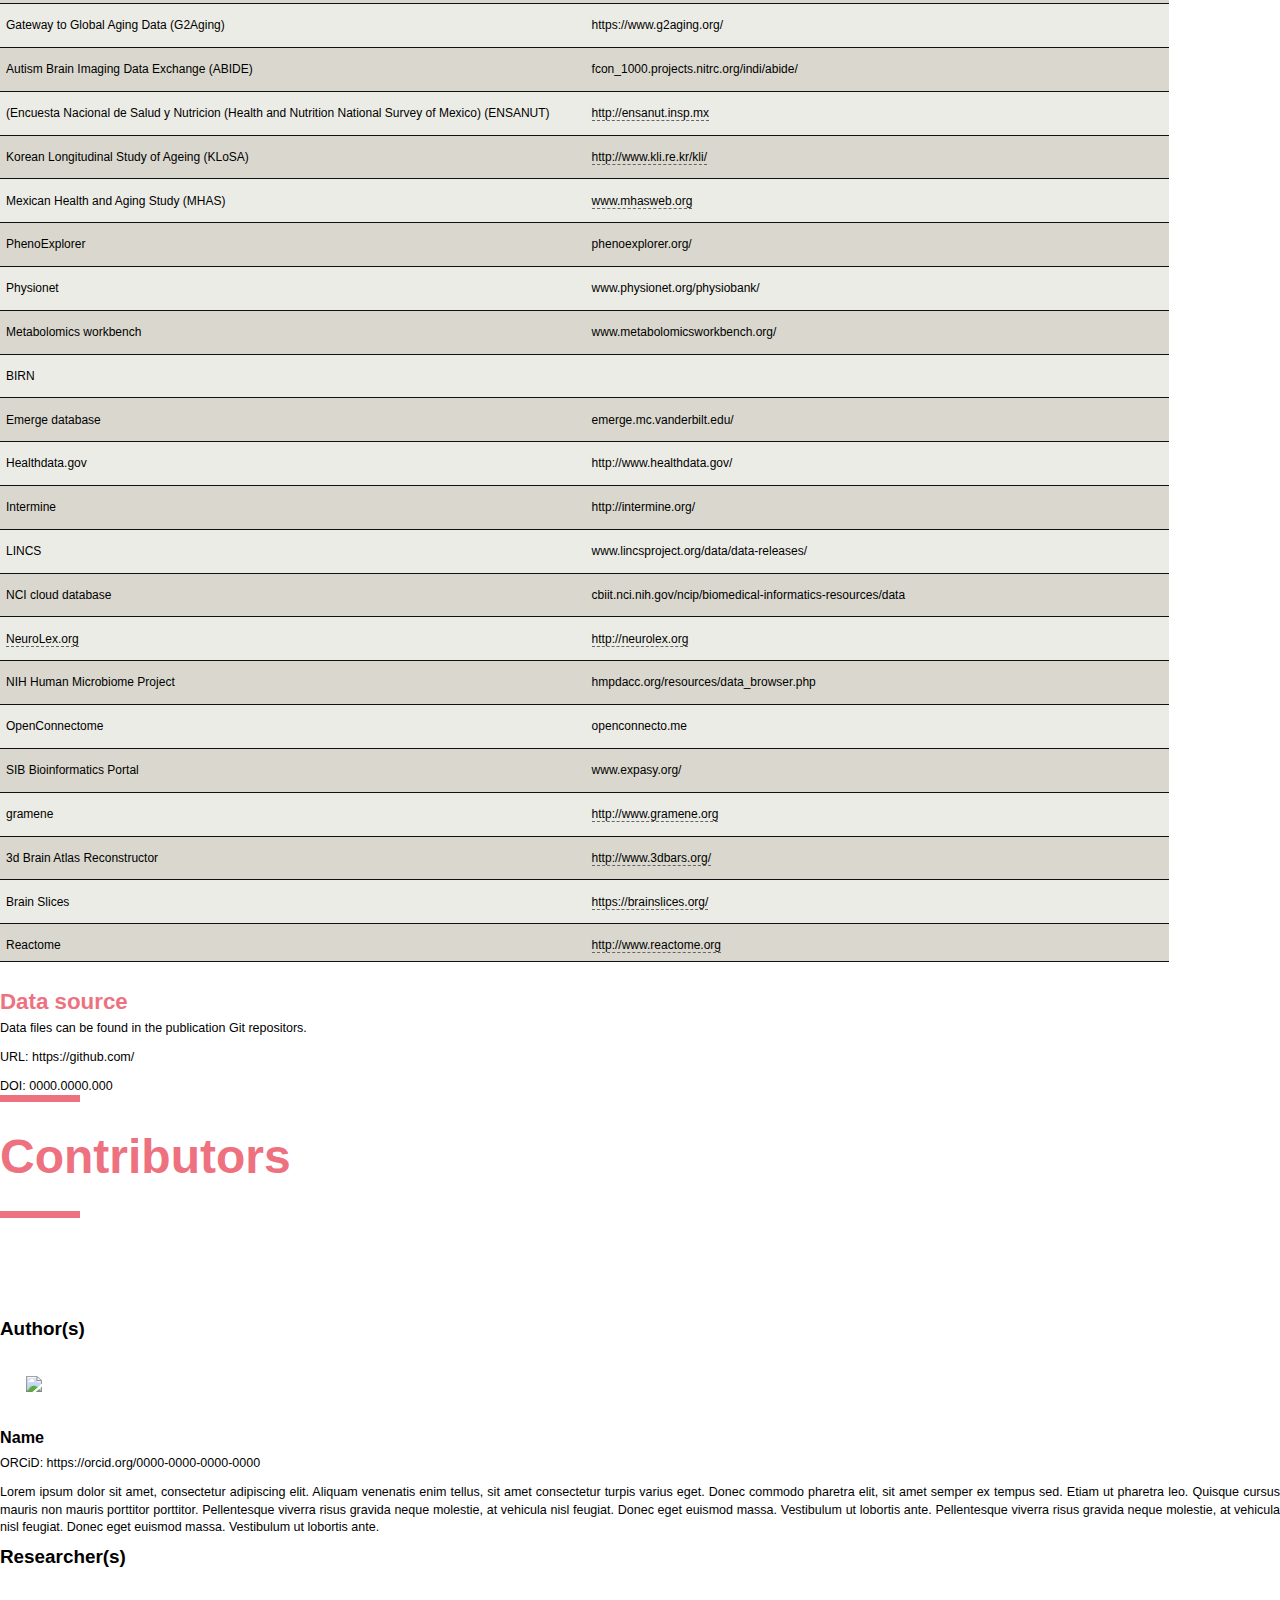
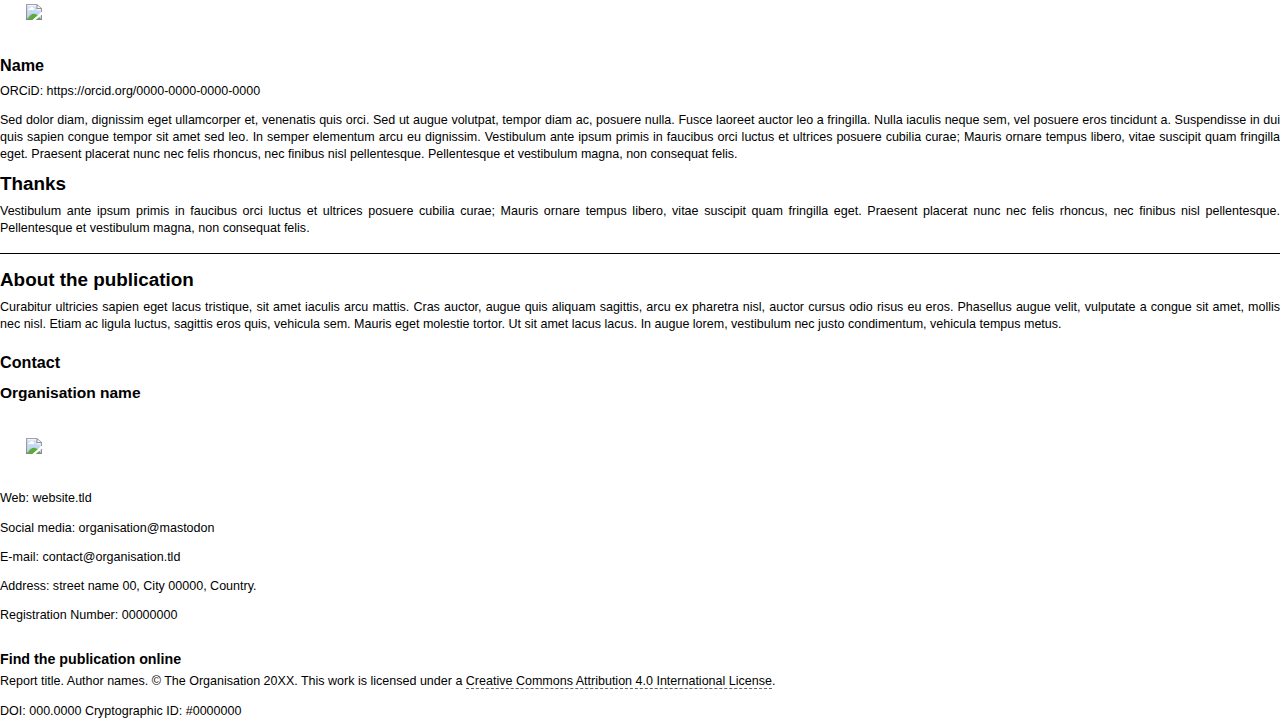
==== commit 92c7a86f: "long title" ====
--- a/uhtml/index.html
+++ b/uhtml/index.html
@@ -2,7 +2,7 @@
 <html lang="en">
   <head>
     <meta charset="UTF-8">
-    <title>Demo Book</title>
+    <title>Generate Lorem Ipsum placeholder text. Select the number of characters, words, sentences or paragraphs, and hit generate!</title>
     <link type="text/css" rel="stylesheet" href="css/book.css" />
     <style>
       a.fn {
@@ -92,14 +92,14 @@
   </head>
   <body class="user-contents">
     <div class="titlepage frontmatter">
-      <h1 class="booktitle">Demo Book</h1>
-      <h2 class="booksubtitle">Subtitle</h2>
-      <h3 class="bookauthor">by The Author</h3>
+      <h1 class="booktitle">Generate Lorem Ipsum placeholder text. Select the number of characters, words, sentences or paragraphs, and hit generate!</h1>
+      <h2 class="booksubtitle">Generate Lorem Ipsum placeholder text</h2>
+      <h3 class="bookauthor">by Author; Author; Author; Author; Author</h3>
       <h4 class="bookversion">ID - v1.0B UTC: Fri Jan 12 16:16:55 2024 UTC DOI: 10.1000/100</h4>
     </div>
     <div class="copyrightpage frontmatter">
       <p>Published by: A Publisher</p>
-      <p>Last updated: 2024-01-12</p>
+      <p>Last updated: 2024-01-13</p>
       <p>Created: 2023-06-22</p>
       <p>Language: English (United States)</p>
       <p>Created by: A-Machine Editor</p>
--- a/uhtml/css/book-gaffm-en.css
+++ b/uhtml/css/book-gaffm-en.css
@@ -391,7 +391,7 @@
       font-size: 12px;
       color: #0a0a0a;
       font-weight: 400!important;
-      padding-top: 4em;
+      padding-top: 2em;
       margin: 0;
       text-align: left;
     }
